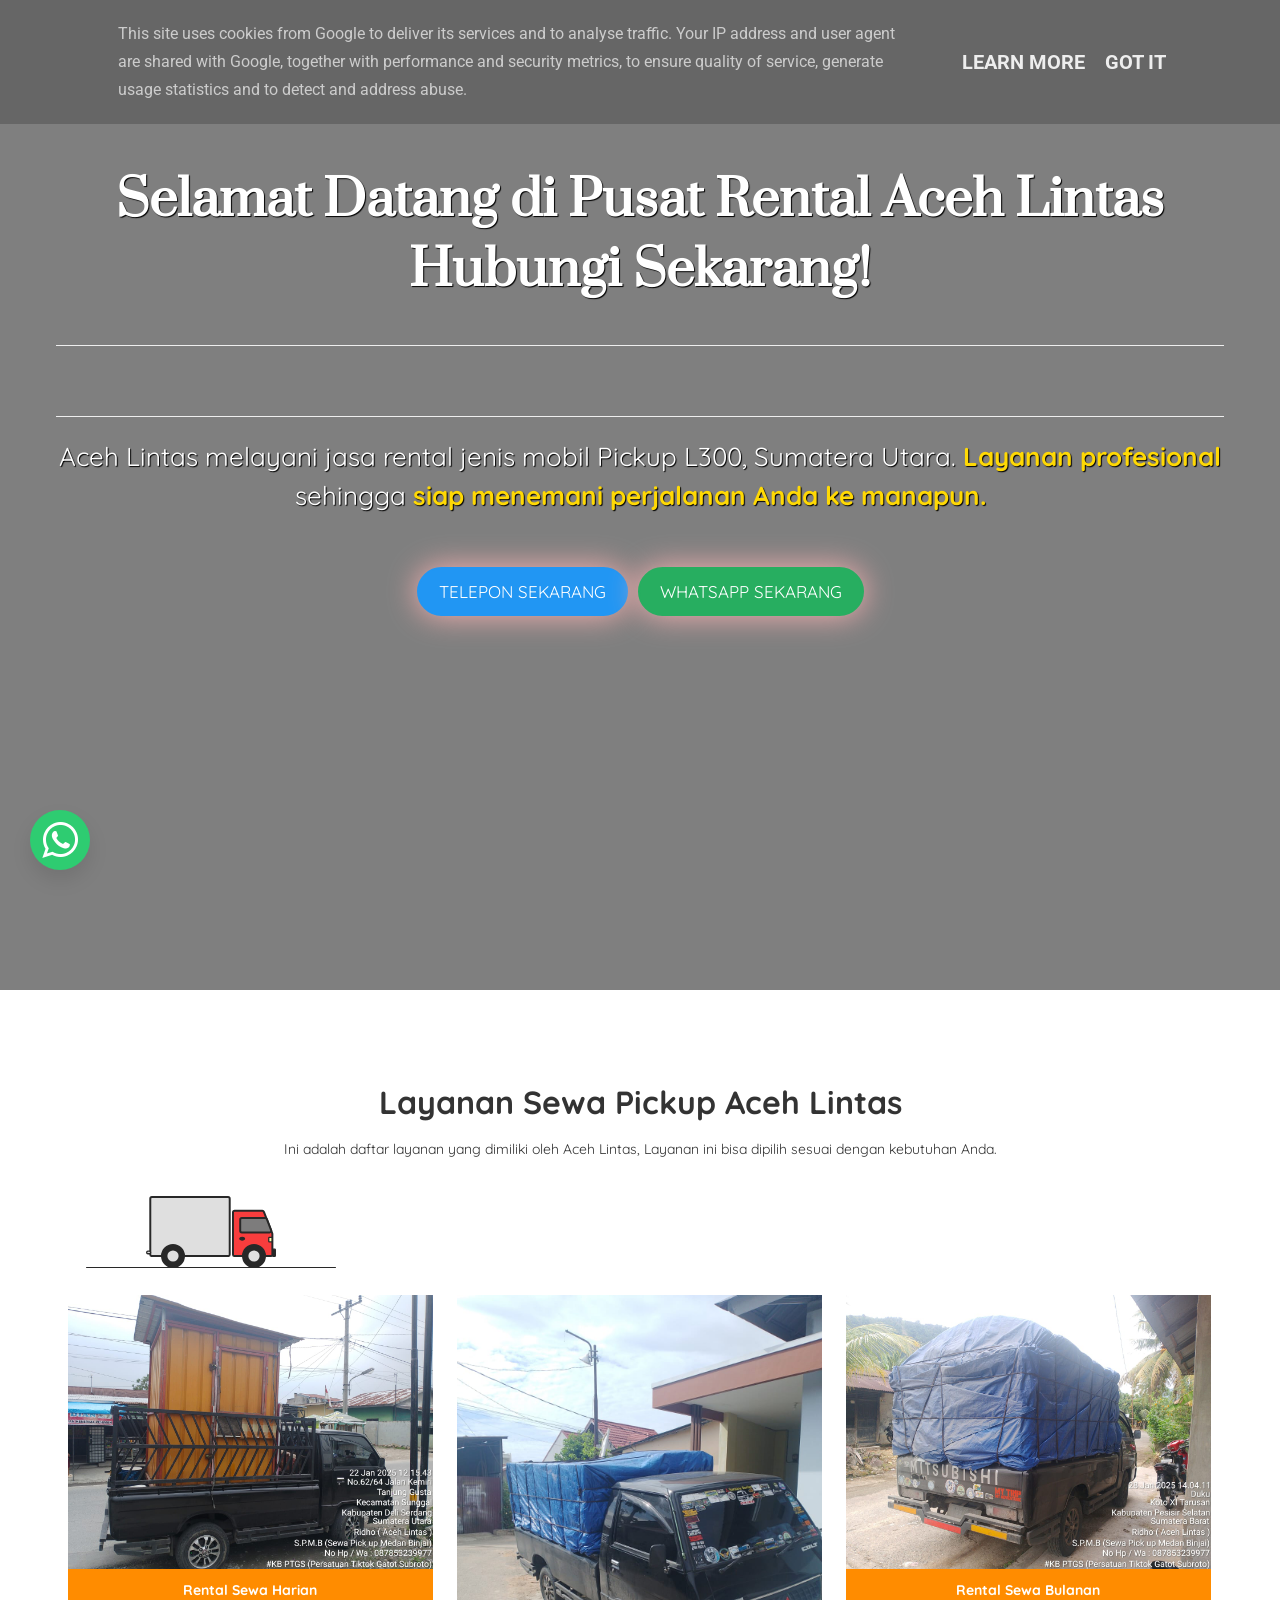
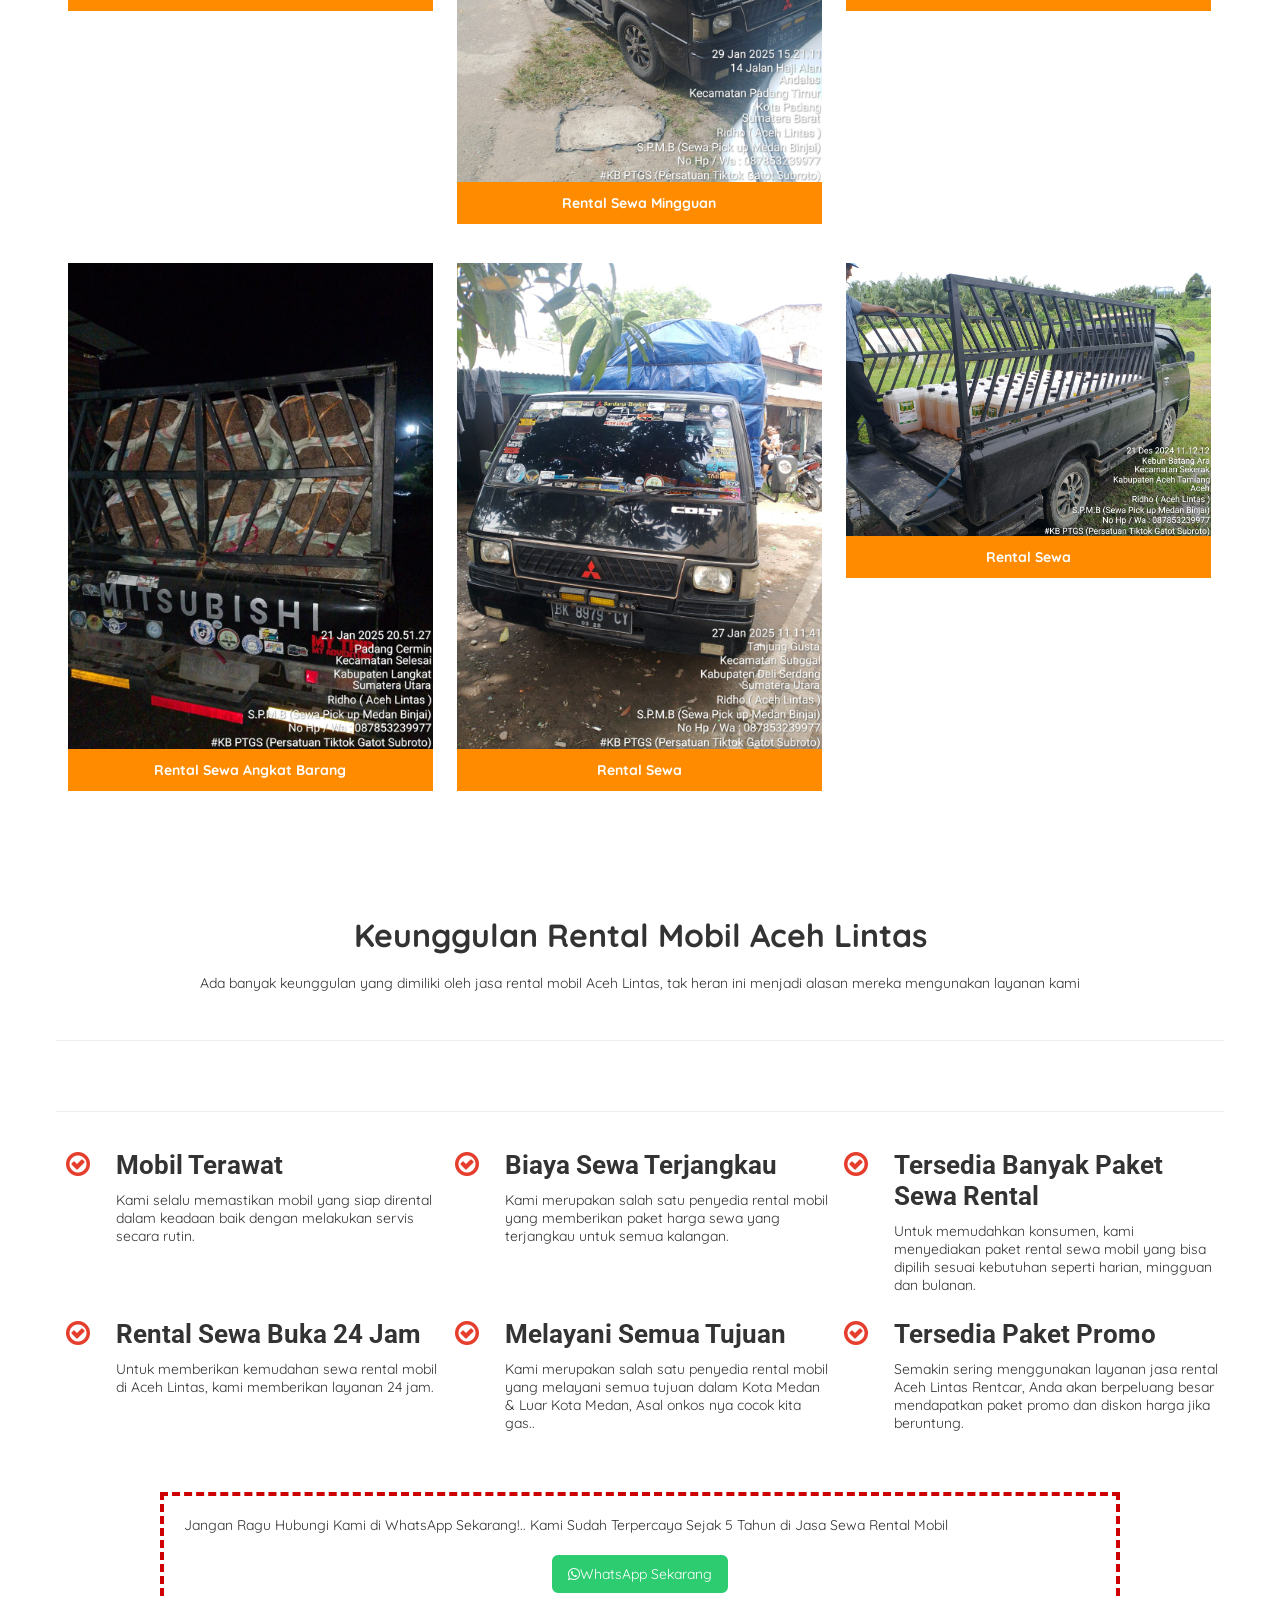
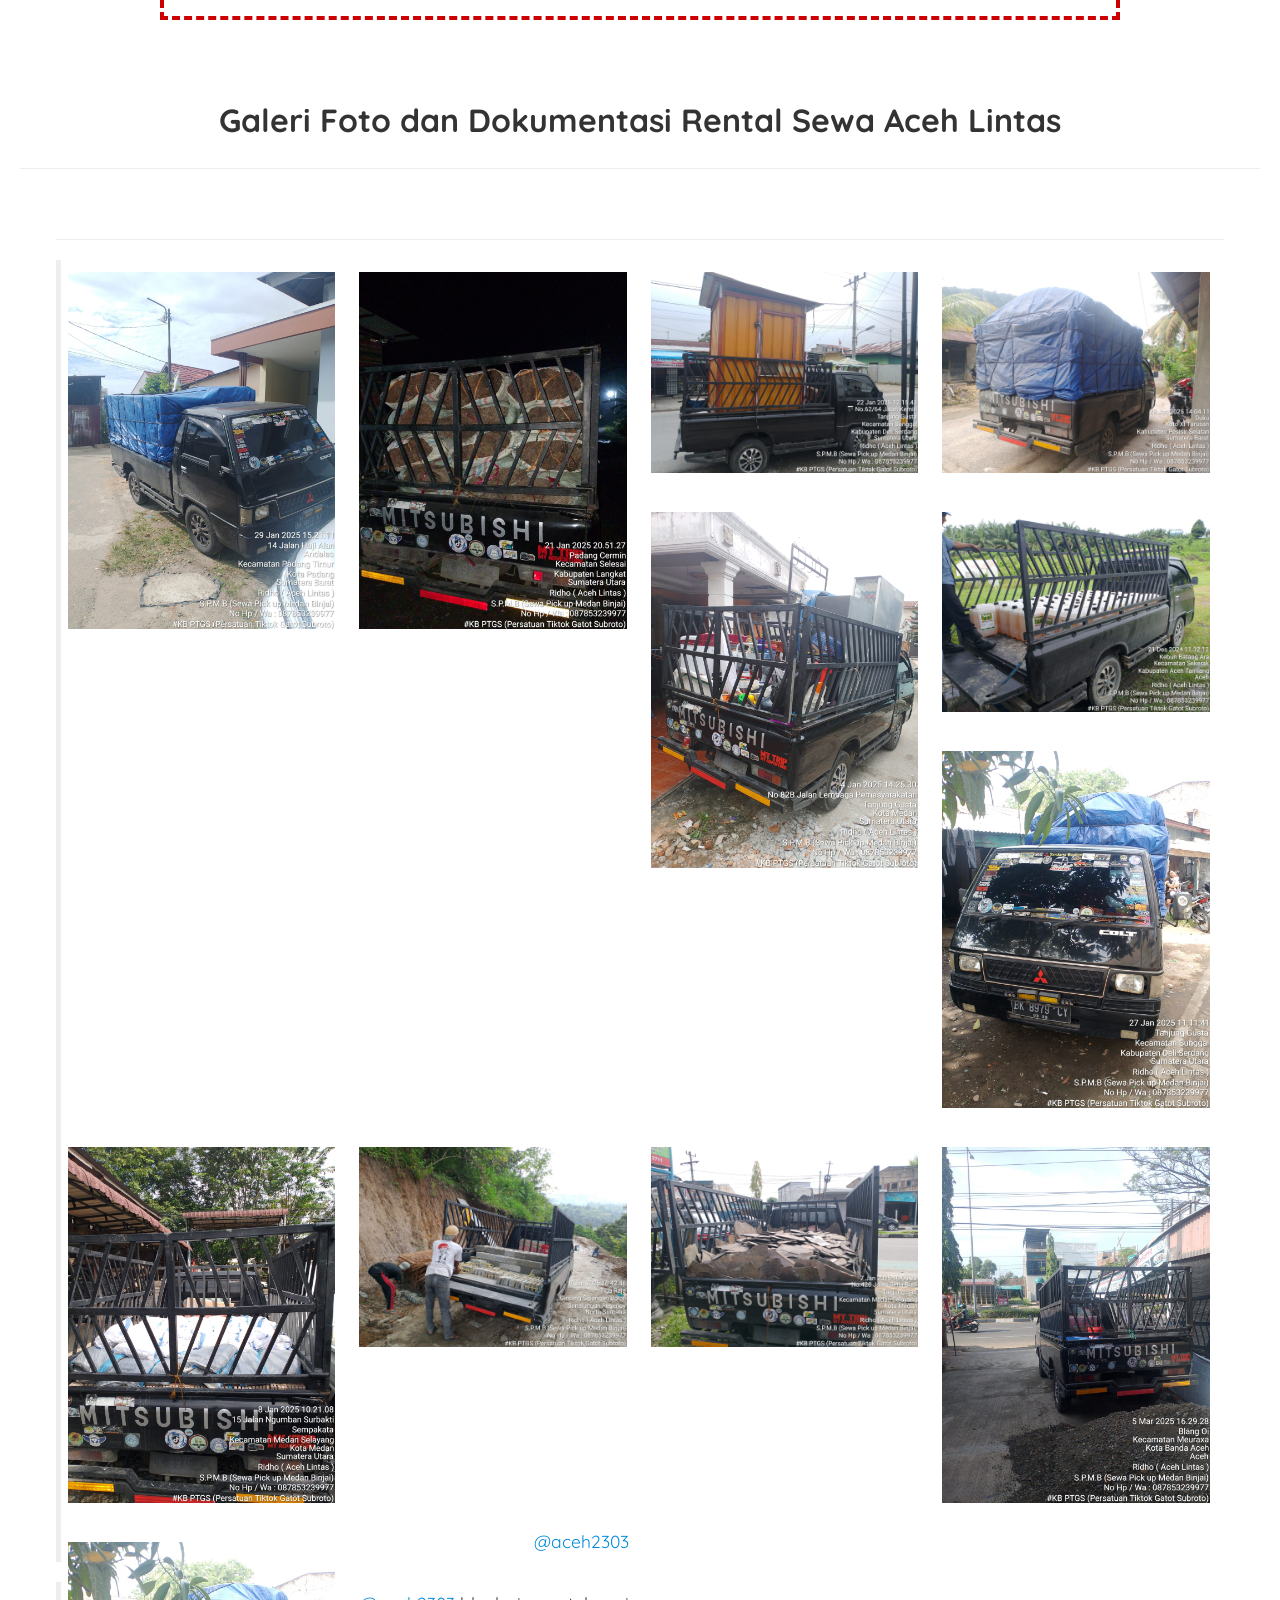
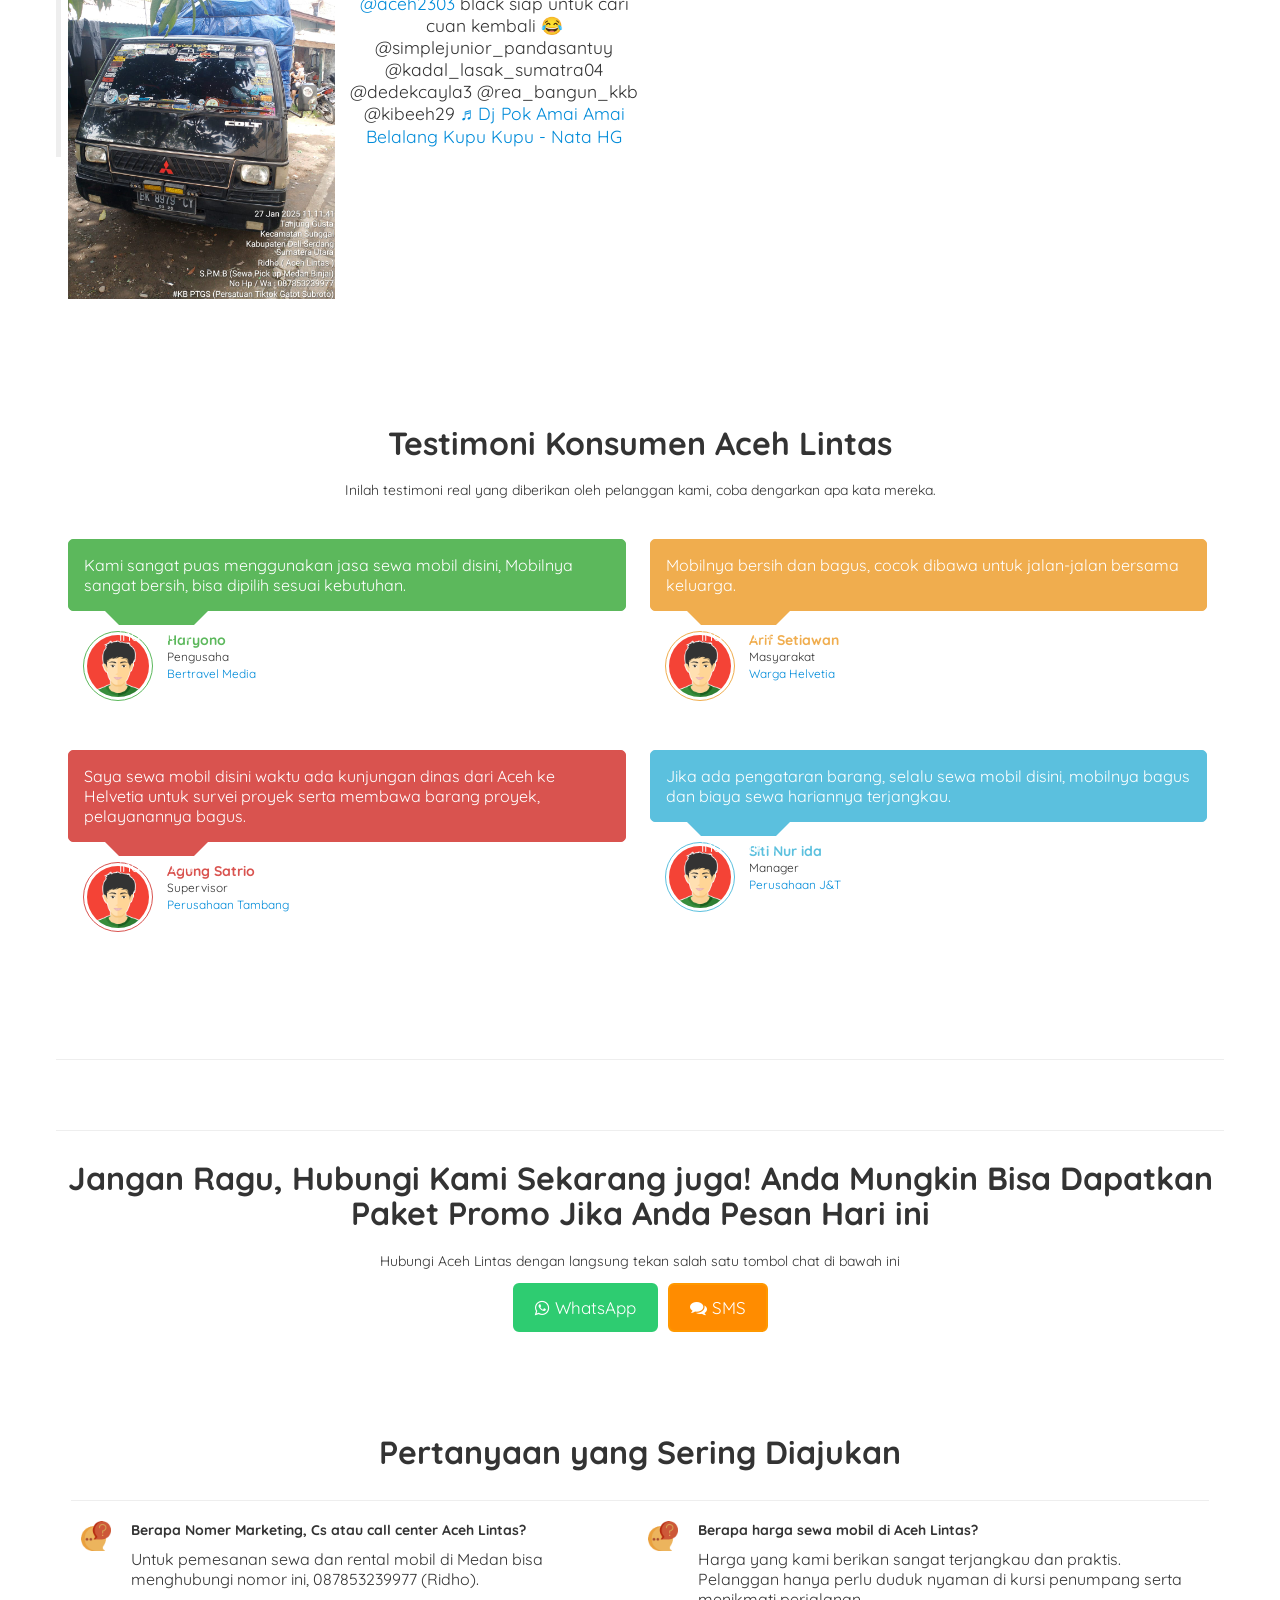
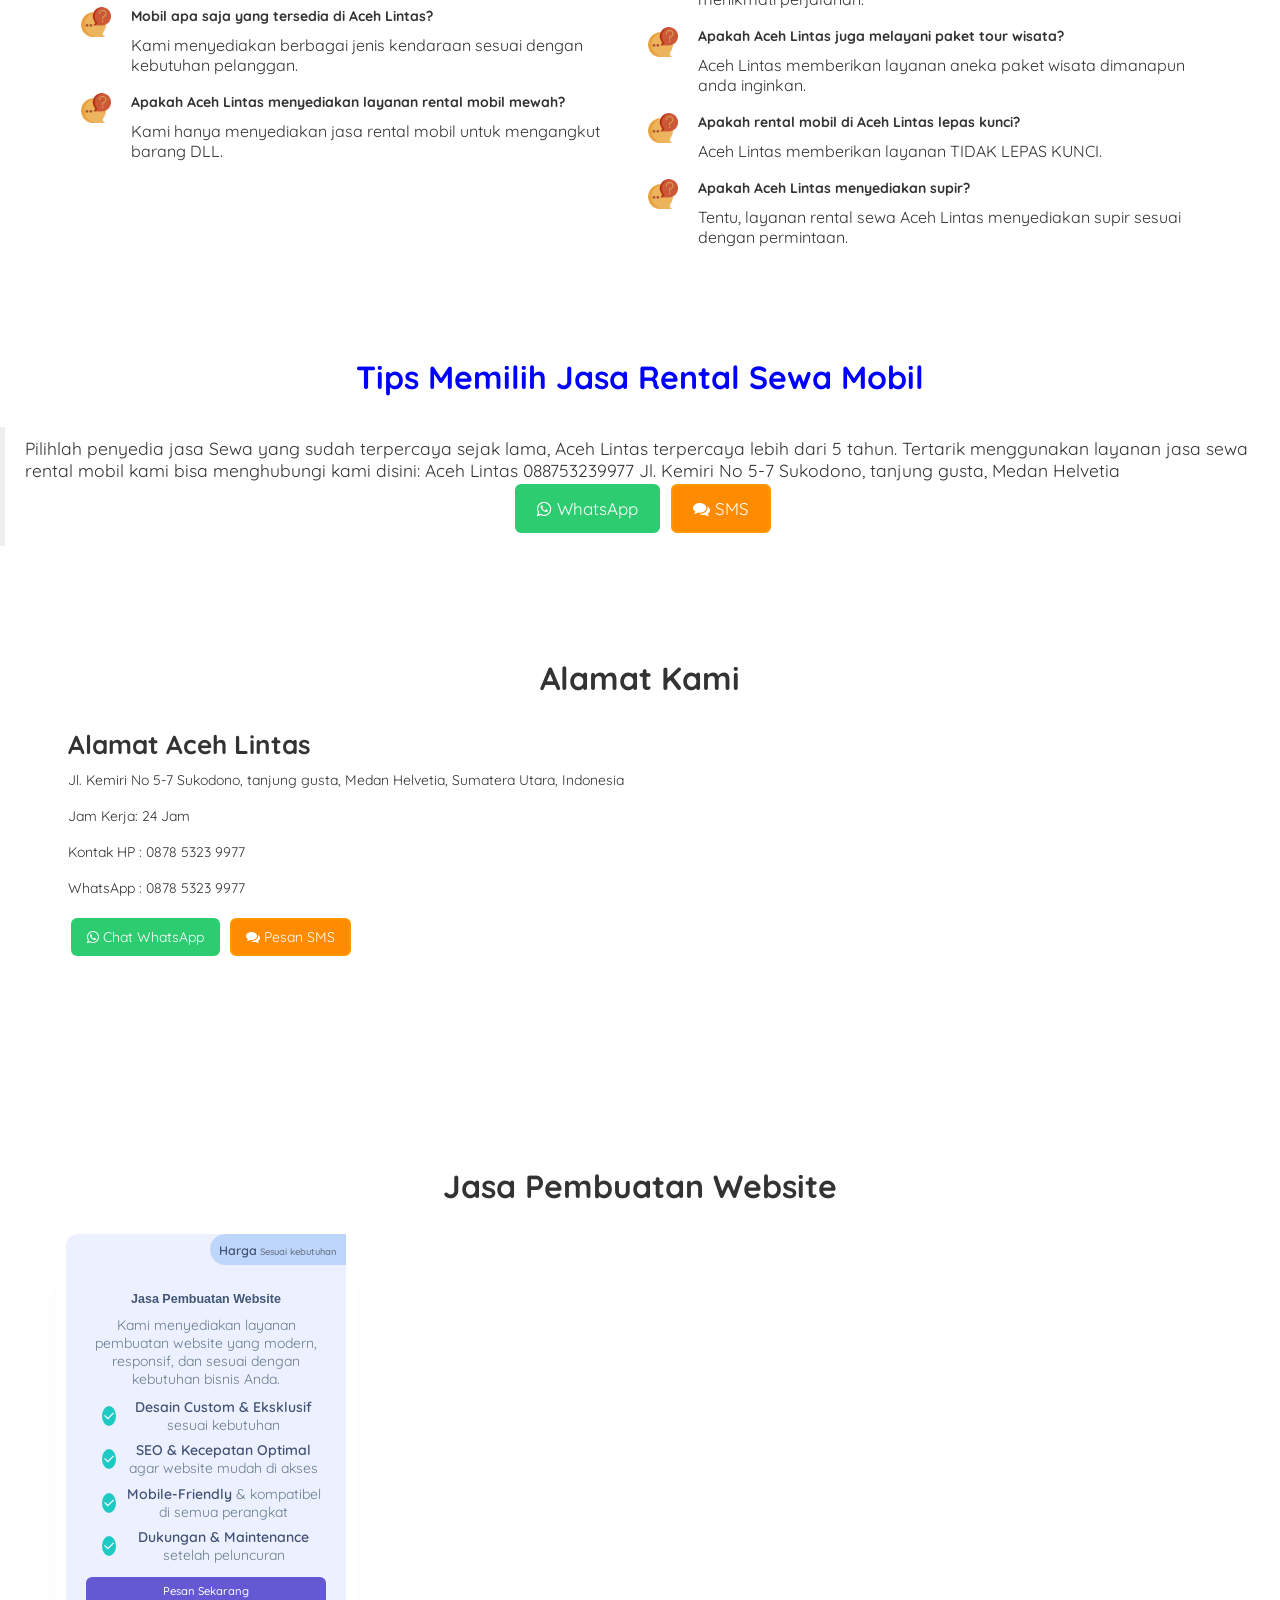
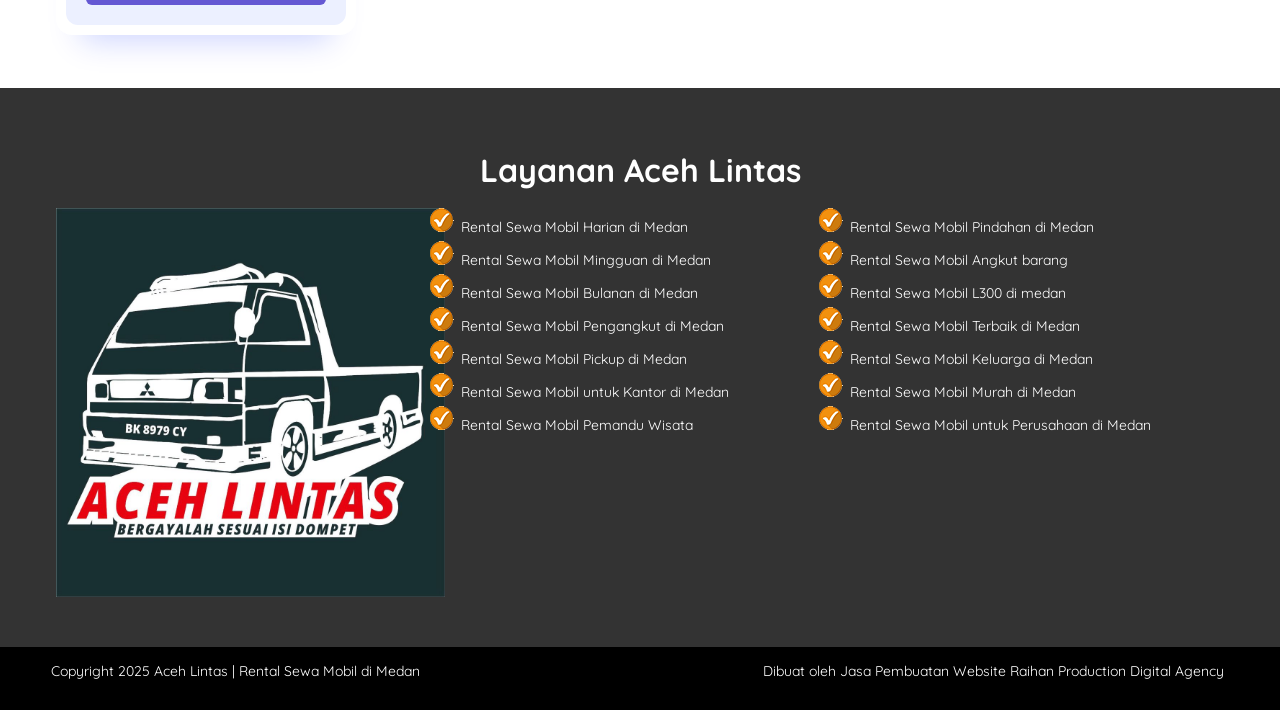
==== index.html @ 5a122e37 "Update index.html" ====
<!DOCTYPE html>
<html dir="ltr" lang="id" xmlns="https://www.w3.org/1999/xhtml">

<head>
  <link href="css/55013136-widget_css_bundle.css" rel="stylesheet" type="text/css">
  <meta content="iKkuYk1aPENV0Pe1wUFHlcaYVRGHu6VNjtKcD1aXVfU" name="google-site-verification">
  <link crossorigin="anonymous" href="css/all.css" rel="stylesheet">
  <link href="css/font-awesome.min.css" rel="stylesheet">
  <link href="css/bootstrap.min.css" rel="stylesheet">
  <script src="js/jquery.min.js"></script>
  <script src="js/bootstrap.min.js"></script>
  <!--[if IE]> <script> (function() { var html5 = ("abbr,article,aside,audio,canvas,datalist,details," + "figure,footer,header,hgroup,mark,menu,meter,nav,output," + "progress,section,time,video").split(','); for (var i = 0; i < html5.length; i++) { document.createElement(html5[i]); } try { document.execCommand('BackgroundImageCache', false, true); } catch(e) {} })(); </script> <![endif]-->
  <link
    href="https://fonts.googleapis.com/css?family=Allerta+Stencil|Anton|Archivo+Black|Arima+Madurai|Bad+Script|Bangers|Berkshire+Swash|Bubblegum+Sans|Contrail+One|Cookie|Droid+Sans+Mono|Dynalight|Encode+Sans+Semi+Expanded|Farsan|Grand+Hotel|Inconsolata|Just+Me+Again+Down+Here|Kelly+Slab|Kite+One|Kranky|Lekton|Metal+Mania|Oleo+Script+Swash+Caps|Passero+One|Pattaya|Rancho|Reem+Kufi|Russo+One|Sail|Seaweed+Script|Sirin+Stencil|Sofia|Special+Elite|Stardos+Stencil|Viga|Roboto|Droid+Sans|Lato|Jockey+One|Roboto+Condensed|Teko|Merriweather|Rubik|Raleway|Amatic+SC|Asap|Baloo+Bhai|Bangers|Cairo|Crete+Round|Dancing+Script|EB+Garamond|Francois+One|Great+Vibes|Kaushan+Script|Merriweather+Sans|Montserrat|PT+Sans|Prata|Quicksand|Shadows+Into+Light|Signika+Negative|Slabo+27px|Vidaloka"
    rel="stylesheet">
  <meta charset="utf-8">
  <meta content="width=device-width,initial-scale=1.0,minimum-scale=1.0,maximum-scale=1.0" name="viewport">
  <meta content="text/html; charset=UTF-8" http-equiv="Content-Type">
  <title>Aceh Lintas Rentcar : Rental Mobil Murah, Sewa Mobil Helvetia, Tidak lepas Kunci , Rental Pakai Supir</title>
  <meta content="index/follow" name="robots">
  <meta content="index/follow" name="googlebot">
  <meta content="blogger" name="generator">
  <link href="https://www.blogger.com/openid-server.g" rel="openid.server">
  <link href="https://aceh-lintas.vercel.app" rel="openid.delegate">
  <link href="https://aceh-lintas.vercel.app"" rel="canonical">
  <link href="https://www.putramobilberau.com/feeds/posts/default" rel="alternate"
    title="Aceh Lintas - Rental" type="application/atom+xml">
  <link href="https://www.putramobilberau.com/feeds/posts/default?alt=rss" rel="alternate"
    title="Aceh Lintas - Rental" type="application/rss+xml">
  <link href="https://www.blogger.com/feeds/5130311815048370097/posts/default" rel="alternate"
    title="Aceh Lintas - Rental" type="application/atom+xml">
  <meta content="https://www.putramobilberau.com/sitemap.xml" rel="sitemap" type="application/xml">
  <meta
    content="Aceh Lintas Jasa Sewa Mobil Medan Rental Mobil Harian Mingguan Bulanan untuk Pribadi, Keluarga dan Kantor di Medan, Sumatera Utara HP 082149203666"
    name="description">
  <meta content="Blogspot Landing Page" name="keywords">
  <link href="https://aceh-lintas.vercel.app" hreflang="x-default" rel="alternate">
  <link href="images/favicon.ico" rel="icon" type="image/x-icon">
  <!-- Open Graph -->
  <meta content="Aceh Lintas" property="og:title">
  <meta content="website" property="og:type">
  <meta content="https://www.putramobilberau.com/" property="og:url">
  <meta content="images/logo-bslp.png" property="og:image">
  <meta
    content="Jasa Sewa Mobil Medan Rental Mobil Medan Harian Mingguan Bulanan untuk Pribadi, Keluarga dan Kantor di Medan, Sumatera Utara"
    property="og:description">
  <meta content="Aceh Lintas" property="og:site_name">
  <meta content="id" name="geo.country">
  <meta content="id_ID" property="og:locale">
  <meta content="en_US" property="og:locale:alternate">
  <meta content="Indonesia" name="geo.placename">
  <meta content="general" name="rating">
  <meta content="Aceh Lintasr" property="og:image:alt">
  <meta content="Aceh Lintas" name="twitter:site">
  <meta content="IE=edge,chrome=1" http-equiv="X-UA-Compatible">
  <meta content="text/html; charset=UTF-8" http-equiv="Content-Type">
  <meta content="blogger" name="generator">
  <link href="images/favicon.ico" rel="icon" type="image/x-icon">
  <link href="https://www.putramobilberau.com/" rel="canonical">
  <link rel="alternate" type="application/atom+xml" title="Putra Mobil Berau Rentcar - Atom"
    href="https://www.putramobilberau.com/feeds/posts/default">
  <link rel="alternate" type="application/rss+xml" title="Putra Mobil Berau Rentcar - RSS"
    href="https://www.putramobilberau.com/feeds/posts/default?alt=rss">
  <link rel="service.post" type="application/atom+xml" title="Putra Mobil Berau Rentcar - Atom"
    href="https://www.blogger.com/feeds/5130311815048370097/posts/default">
  <!--Can't find substitution for tag [blog.ieCssRetrofitLinks]-->
  <meta
    content="Jasa Sewa Mobil Rental Mobil Medan Harian Mingguan Bulanan untuk Pribadi, Keluarga dan Kantor, Sumatera Utara"
    name="description">
  <meta content="https://aceh-lintas.vercel.app" property="og:url">
  <meta content="Aceh Lintas Rentcar" property="og:title">
  <meta
    content="Jasa Sewa Mobil Rental Mobil Medan Harian Mingguan Bulanan untuk Pribadi, Keluarga dan Kantor, Sumatera Utara"
    property="og:description">
  <style id="page-skin-1" type="text/css">
    <!--
    /*-----------------------------------------------
Blogger Template Style
Name	: Blogspot Landing Page Builder
URL	index.html   : https://www.blandingpage.com
author  : Arif Stiawan
----------------------------------------------- */
    /* Variable definitions
====================
<Group description="Link Edit" selector="a">
<Variable name="a.link" description="Link Color" type="color" default="#005D91"/>
<Variable name="a.hover" description="Link Hover" type="color" default="#333333"/>
</Group>
<Group description="Body Edit" selector="body">
<Variable name="body.font" description="Font" type="font"
default="small Arial,Geneva,sans-serif"/>
<Variable name="body.background" description="Body Background" type="color" default="#000000"/>
<Variable name="wrapper.background" description="Wrapper Background" type="color" default="#ffffff"/>
</Group>
<Group description="Pagelis Edit" selector="#peklis-wrapper">
<Variable name="page.background" description="Background" type="color" default="#3498db"/>
<Variable name="page.color" description="Color" type="color" default="#ffffff"/>
<Variable name="page.font" description="Font" type="font" default="small Arial,Geneva,sans-serif"/>
</Group>
<Group description="Header Edit" selector="#header">
<Variable name="head.color" description="Title Color" type="color" default="#000000"/>
<Variable name="head.font" description="Title Font" type="font" default="small Arial,Geneva,sans-serif"/>
<Variable name="desc.color" description="Description Color" type="color" default="#000000"/>
<Variable name="desc.font" description="Description Font" type="font" default="small Arial,Geneva,sans-serif"/>
</Group>
<Group description="Label Edit" selector="#navigation">
<Variable name="lab.background" description="Background" type="color" default="#ffffff"/>
<Variable name="lab.color" description="Color" type="color" default="#ffffff"/>
<Variable name="lab.font" description="font" type="Font" default="small Geneva,Arial,sans-serif"/>
</Group>
<Group description="Article Edit" selector=".post-outer">
<Variable name="art.color" description="Title Color" type="color" default="#34495e"/>
<Variable name="art.colorr" description="Title First Color" type="color" default="#e74c3c"/>
<Variable name="art.font" description="Title Font" type="font" default="medium Arial,Genevea,sans-serif"/>
</Group>
<Group description="Sidebar Edit" selector=".sidebar h3">
<Variable name="side.color" description="Sidebar Color" type="color" default="#ffffff"/>
<Variable name="side.background" description="Title Background" type="color" default="#e74c3c"/>
<Variable name="side.font" description="Title Font" type="font" default="small Geneva,Arial,sans-serif"/>
</Group>
<Group description="Pagenav Edit" selector="#blog-pager">
<Variable name="pnav.background" description="Background" type="color" default="#3498db"/>
<Variable name="pnav.color" description="Color" type="color" default="#ffffff"/>
<Variable name="pnav.font" description="Font" type="font" default="small Geneva,Arial,sans-serif"/>
</Group>
<Group description="Label Widget" selector=".berita">
<Variable name="ber.background" description="Background" type="color" default="#3498db"/>
<Variable name="ber.color" description="Color" type="color" default="#ffffff"/>
<Variable name="ber.font" description="Font" type="font" default="small Geneva,Arial,sans-serif"/>
</Group>
<Group description="Footer Edit" selector="#footer-wrapper">
<Variable name="foot.background" description="Background" type="color" default="#e74c3c"/>
<Variable name="foot.color" description="color" type="color" default="#ffffff"/>
<Variable name="foot.link" description="Link Color" type="color" default="#eeeeee"/>
<Variable name="foot.font" description="Font" type="font" default="small Geneva,Arial,sans-serif"/>
</Group>
*/
    body {
      font: normal normal 20px Quicksand, sans-serif;
      background-color: #ffffff;
    }

    a {
      color: #008bd9;
    }

    a:hover {
      color: #0000ff;
      text-decoration: none
    }

    #peklis-wrapper {
      background: #000000;
    }

    #peklis ul li a {
      color: #ffffff;
      font: small Arial, Geneva, sans-serif;
    }

    h1.title,
    p.title {
      color: #0000ff;
      font: normal normal 28px small Arial, Geneva, sans-serif;
    }

    p.description {
      color: #0000ff;
      font: normal normal 16px small Arial, Geneva, sans-serif;
    }

    #navigation {
      background: #ffffff;
    }

    h1.post-title.entry-title a {
      color: #0000ff;
      font: normal normal 25px medium Arial, Genevea, sans-serif;
    }

    h1.post-title.entry-title a span {
      color: #0000ff;
    }

    .sidebar h1 {
      color: #ffffff;
      background: #0000ff;
      font: small Geneva, Arial, sans-serif;
    }

    #blog-pager {
      background: transparent;
      font: small Geneva, Arial, sans-serif;
    }

    #blog-pager a {
      color: #0000ff;
    }

    #footer-wrapper {
      background: #ffffff;
      color: #ff0000;
      font: small Geneva, Arial, sans-serif;
    }

    .berita .dalam>h3 a {
      color: #ffffff;
      background: #ffffff;
      font: small Geneva, Arial, sans-serif;
    }

    .puter a {
      color: #0000ff;
    }

    #outer-wrapper {
      background: #ffffff;
    }

    #layout #outer-wrapper {
      width: 100%;
    }

    #layout #footer-wrapper {
      overflow: hidden;
    }

    #layout #footer1,
    #layout #footer2,
    #layout #footer3 {
      width: 33.333%;
      float: left;
    }

    #layout #left-side {
      width: 70%;
      float: left;
      overflow: hidden;
    }

    #layout #right-bar {
      width: 30%;
      float: right;
      overflow: hidden;
    }

    #layout #widget-left {
      width: 30%;
      float: left;
      overflow: hidden;
    }

    #layout #widget-right {
      width: 70%;
      float: right;
      overflow: hidden;
    }

    #layout #inner-wrapper {
      overflow: hidden;
    }

    #layout #header-wrapper {
      overflow: hidden;
    }

    #layout #header-wrapper .left {
      width: 50%;
      float: left;
      overflow: hidden;
    }

    #layout #header-wrapper .right {
      width: 50%;
      float: right;
      overflow: hidden;
    }

    h1 {
      font-size: 32px;
      line-height: auto;
      font-weight: bold;
      text-align: center;
      padding: 40px 10px 20px
    }

    h2 {
      font-size: 32px;
      line-height: auto;
      padding: 10px 0 10px 0
    }

    h3 {
      font-size: 32px;
      line-height: auto;
      padding: 10px 0 10px 0
    }

    h4 {
      font-size: 26px;
      line-height: auto;
      padding: 10px 0 10px 0
    }

    h5 {
      font-size: 22px;
      line-height: auto;
      padding: 10px 0 10px 0
    }

    h6 {
      font-size: 18px;
      line-height: auto;
      padding: 10px 0 10px 0
    }

    .fitur {
      padding: 35px 20px 35px
    }

    .konten {
      margin: 0px auto;
      padding-right: 5px;
      padding-left: 5px;
      max-width: 95%;
    }

    .konten:after {
      content: "";
      display: table;
      clear: both
    }

    .style1 {
      font-family: 'Anton', sans-serif;
      line-height: 1.4em
    }

    .style2 {
      font-family: 'Russo One', sans-serif;
      line-height: 1.2em
    }

    .style3 {
      font-family: 'Archivo Black', sans-serif;
      line-height: 1.2em
    }

    .style4 {
      font-family: 'Jockey One', sans-serif;
      line-height: 1.2em
    }

    .style5 {
      font-family: 'Roboto', sans-serif;
      line-height: 1.2em
    }

    .style6 {
      font-family: 'lato', sans-serif;
      line-height: 1.2em
    }

    .style7 {
      font-family: 'Bangers', cursive;
      line-height: 1.2em
    }

    .style8 {
      font-family: 'Viga', sans-serif;
      line-height: 1.2em
    }

    .style9 {
      font-family: 'Sirin Stencil', cursive;
      line-height: 1.3em
    }

    .style10 {
      font-family: 'Kite One', sans-serif;
      line-height: 1.4em
    }

    .style11 {
      font-family: 'Pattaya', sans-serif;
      line-height: 1.2em
    }

    .style12 {
      font-family: 'Contrail One', cursive;
      line-height: 1.3em
    }

    .style13 {
      font-family: 'Allerta Stencil', sans-serif;
      line-height: 1.2em
    }

    .style14 {
      font-family: 'Encode Sans Semi Expanded', sans-serif;
      line-height: 1.3em
    }

    .style15 {
      font-family: 'Special Elite', cursive;
      line-height: 1.3em
    }

    .style16 {
      font-family: 'Reem Kufi', sans-serif;
      line-height: 1.2em
    }

    .style17 {
      font-family: 'Arima Madurai', cursive;
      line-height: 1.3em
    }

    .style18 {
      font-family: 'Bubblegum Sans', cursive;
      line-height: 1.2em
    }

    .style19 {
      font-family: 'Kelly Slab', cursive;
      line-height: 1.2em
    }

    .style20 {
      font-family: 'Lekton', sans-serif;
      line-height: 1.3em
    }

    .style21 {
      font-family: 'Oleo Script Swash Caps', cursive;
      line-height: 1.2em
    }

    .style22 {
      font-family: 'Stardos Stencil', cursive;
      line-height: 1.2em
    }

    .style23 {
      font-family: 'Kranky', cursive;
      line-height: 1.2em
    }

    .style24 {
      font-family: 'Seaweed Script', cursive;
      line-height: 1.2em
    }

    .style25 {
      font-family: 'Sail', cursive;
      line-height: 1.2em
    }

    .style26 {
      font-family: 'Dynalight', cursive;
      line-height: 1.2em
    }

    .style27 {
      font-family: 'Berkshire Swash', cursive;
      line-height: 1.2em
    }

    .style28 {
      font-family: 'Farsan', cursive;
      line-height: 1.2em
    }

    .style29 {
      font-family: 'Cookie', cursive;
      line-height: 1.3em
    }

    .style30 {
      font-family: 'Passero One', cursive;
      line-height: 1.3em
    }

    .style31 {
      font-family: 'Bad Script', cursive;
      line-height: 1.5em
    }

    .style32 {
      font-family: 'Grand Hotel', cursive;
      line-height: 1.3em
    }

    .style33 {
      font-family: 'Metal Mania', cursive;
      line-height: 1.3em
    }

    .style34 {
      font-family: 'Droid Sans Mono', monospace;
      line-height: 1.2em
    }

    .style35 {
      font-family: 'Inconsolata', monospace;
      line-height: 1.2em
    }

    .style36 {
      font-family: 'Sofia', cursive;
      line-height: 1.3em
    }

    .style37 {
      font-family: 'Just Me Again Down Here', cursive;
      line-height: 1.2em
    }

    .style38 {
      font-family: 'Rancho', cursive;
      line-height: 1.2em
    }

    .style39 {
      font-family: 'Rubik', sans-serif;
      line-height: 1.2em
    }

    .style40 {
      font-family: 'Merriweather', serif;
      line-height: 1.2em
    }

    .style41 {
      font-family: 'Raleway', sans-serif;
      line-height: 1.2em
    }

    .style42 {
      font-family: 'Teko', sans-serif;
      line-height: 1.2em
    }

    .style43 {
      font-family: 'Montserrat', sans-serif;
      line-height: 1.2em
    }

    .style44 {
      font-family: 'PT Sans', sans-serif;
      line-height: 1.2em
    }

    .style45 {
      font-family: 'Slabo 27px', serif;
      line-height: 1.2em
    }

    .style46 {
      font-family: 'Baloo Bhai', cursive;
      line-height: 1.2em
    }

    .style47 {
      font-family: 'Quicksand', sans-serif;
      line-height: 1.5em
    }

    .style48 {
      font-family: 'Merriweather Sans', sans-serif;
      line-height: 1.2em
    }

    .style49 {
      font-family: 'Dancing Script', cursive;
      line-height: 1.2em
    }

    .style50 {
      font-family: 'Shadows Into Light', cursive;
      line-height: 1.2em
    }

    .style51 {
      font-family: 'Asap', sans-serif;
      line-height: 1.2em
    }

    .style52 {
      font-family: 'Amatic SC', cursive;
      line-height: 1.2em
    }

    .style53 {
      font-family: 'Cairo', sans-serif;
      line-height: 1.2em
    }

    .style54 {
      font-family: 'Francois One', sans-serif;
      line-height: 1.2em
    }

    .style55 {
      font-family: 'Crete Round', serif;
      line-height: 1.2em
    }

    .style56 {
      font-family: 'EB Garamond', serif;
      line-height: 1.2em
    }

    .style57 {
      font-family: 'Great Vibes', cursive;
      line-height: 1.2em
    }

    .style58 {
      font-family: 'Kaushan Script', cursive;
      line-height: 1.2em
    }

    .style59 {
      font-family: 'Bangers', cursive;
      line-height: 1.2em
    }

    .style60 {
      font-family: 'Signika Negative', sans-serif;
      line-height: 1.2em
    }

    .style61 {
      font-family: 'Vidaloka', serif;
      line-height: 1.2em
    }

    .style62 {
      font-family: 'Prata', serif;
      line-height: 1.4em
    }

    .coklat {
      color: #7e623f
    }

    .merah {
      color: #e53e2d
    }

    .merahmuda {
      color: #e53177
    }

    .merahtua {
      color: #c60404
    }

    .hijau {
      color: #23c869
    }

    .hijautua {
      color: #049c2f
    }

    .hijaumuda {
      color: #62d552
    }

    .hijautoska {
      color: #4adc8f
    }

    .orange {
      color: darkorange
    }

    .biru {
      color: #2167c7
    }

    .birutua {
      color: #29367a
    }

    .birumuda {
      color: #21b6fc
    }

    .birutoska {
      color: #1de1df
    }

    .putih {
      color: #ffffff
    }

    .hitam {
      color: #333333
    }

    .hitampekat {
      color: #000000
    }

    .ungu {
      color: #8e24ba
    }

    .ungutua {
      color: #7c0ab7
    }

    .ungumuda {
      color: #c258cf
    }

    .kuning {
      color: #f8ce26
    }

    .kuningtua {
      color: #edbe03
    }

    .kuningmuda {
      color: #ffd905
    }

    .krem {
      color: #fde0be
    }

    .kremmuda {
      color: #f8ecd5
    }

    .abuabu {
      color: #7b8691
    }

    .abumuda {
      color: #c5c6c7
    }

    .lebar {
      padding: 30px 0 30px
    }

    .box-kontak {
      border-color: #ffffff;
      border-image: none;
      border-style: solid;
      border-width: 4px;
      margin: 0 auto;
      padding: 30px;
      width: 60%;
      background-color: #ececec;
    }

    .post-body-blockquote {
      border-color: #CC0000;
      border-image: none;
      border-style: dashed;
      border-width: 4px;
      margin: 0 auto;
      padding: 20px;
      width: 75%;
    }

    .border-hijau {
      border: 2px solid #23c869;
      margin: 0 auto;
      padding: 10px
    }

    .border-hijautua {
      border: 2px solid #049c2f;
      margin: 0 auto;
      padding: 10px
    }

    .border-hijautoska {
      border: 2px solid #4adc8f;
      margin: 0 auto;
      padding: 10px
    }

    .border-hijaumuda {
      border: 2px solid #62d552;
      margin: 0 auto;
      padding: 10px
    }

    .border-biru {
      border: 2px solid #2167c7;
      margin: 0 auto;
      padding: 10px
    }

    .border-birutua {
      border: 2px solid #29367a;
      margin: 0 auto;
      padding: 10px
    }

    .border-birumuda {
      border: 2px solid #21b6fc;
      margin: 0 auto;
      padding: 10px
    }

    .border-birutoska {
      border: 2px solid #1de1df;
      margin: 0 auto;
      padding: 10px
    }

    .border-ungu {
      border: 2px solid #8e24ba;
      margin: 0 auto;
      padding: 10px
    }

    .border-ungutua {
      border: 2px solid #7c0ab7;
      margin: 0 auto;
      padding: 10px
    }

    .border-ungumuda {
      border: 2px solid #c258cf;
      margin: 0 auto;
      padding: 10px
    }

    .border-kuning {
      border: 2px solid #f8ce26;
      margin: 0 auto;
      padding: 10px
    }

    .border-kuningtua {
      border: 2px solid #edbe03;
      margin: 0 auto;
      padding: 10px
    }

    .border-kuningmuda {
      border: 2px solid #ffd905;
      margin: 0 auto;
      padding: 10px
    }

    .border-krem {
      border: 2px solid #fde0be;
      margin: 0 auto;
      padding: 10px
    }

    .border-kremmuda {
      border: 2px solid #f8ecd5;
      margin: 0 auto;
      padding: 10px
    }

    .border-merah {
      border: 2px solid #e53e2d;
      margin: 0 auto;
      padding: 10px
    }

    .border-merahtua {
      border: 2px solid #c60404;
      margin: 0 auto;
      padding: 10px
    }

    .border-merahmuda {
      border: 2px solid #e53177;
      margin: 0 auto;
      padding: 10px
    }

    .border-orange {
      border: 2px solid darkorange;
      margin: 0 auto;
      padding: 10px
    }

    .border-abuabu {
      border: 2px solid #7b8691;
      margin: 0 auto;
      padding: 10px
    }

    .border-abumuda {
      border: 2px solid #c5c6c7;
      margin: 0 auto;
      padding: 10px
    }

    .border-hitam {
      border: 2px solid #333333;
      margin: 0 auto;
      padding: 10px
    }

    .border-hitampekat {
      border: 2px solid #000000;
      margin: 0 auto;
      padding: 10px
    }

    .border-putih {
      border: 2px solid #ffffff;
      margin: 0 auto;
      padding: 10px
    }

    .border-coklat {
      border: 2px solid #7e623f;
      margin: 0 auto;
      padding: 10px
    }

    .border-putus-hijau {
      border: 2px dashed #23c869;
      margin: 0 auto;
      padding: 10px
    }

    .border-putus-hijautua {
      border: 2px dashed #049c2f;
      margin: 0 auto;
      padding: 10px
    }

    .border-putus-hijaumuda {
      border: 2px dashed #62d552;
      margin: 0 auto;
      padding: 10px
    }

    .border-putus-hijautoska {
      border: 2px dashed #4adc8f;
      margin: 0 auto;
      padding: 10px
    }

    .border-putus-biru {
      border: 2px dashed #2167c7;
      margin: 0 auto;
      padding: 10px
    }

    .border-putus-birutua {
      border: 2px dashed #29367a;
      margin: 0 auto;
      padding: 10px
    }

    .border-putus-birumuda {
      border: 2px dashed #21b6fc;
      margin: 0 auto;
      padding: 10px
    }

    .border-putus-birutoska {
      border: 2px dashed #1de1df;
      margin: 0 auto;
      padding: 10px
    }

    .border-putus-ungu {
      border: 2px dashed #8e24ba;
      margin: 0 auto;
      padding: 10px
    }

    .border-putus-ungutua {
      border: 2px dashed #7c0ab7;
      margin: 0 auto;
      padding: 10px
    }

    .border-putus-ungumuda {
      border: 2px dashed #ffd905;
      margin: 0 auto;
      padding: 10px
    }

    .border-putus-kuning {
      border: 2px dashed #f8ce26;
      margin: 0 auto;
      padding: 10px
    }

    .border-putus-kuningtua {
      border: 2px dashed #edbe03;
      margin: 0 auto;
      padding: 10px
    }

    .border-putus-kuningmuda {
      border: 2px dashed #c258cf;
      margin: 0 auto;
      padding: 10px
    }

    .border-putus-krem {
      border: 2px dashed #fde0be;
      margin: 0 auto;
      padding: 10px
    }

    .border-putus-kremmuda {
      border: 2px dashed #f8ecd5;
      margin: 0 auto;
      padding: 10px
    }

    .border-putus-merah {
      border: 2px dashed #e53e2d;
      margin: 0 auto;
      padding: 10px
    }

    .border-putus-merahtua {
      border: 2px dashed #c60404;
      margin: 0 auto;
      padding: 10px
    }

    .border-putus-merahmuda {
      border: 2px dashed #e53177;
      margin: 0 auto;
      padding: 10px
    }

    .border-putus-orange {
      border: 2px dashed darkorange;
      margin: 0 auto;
      padding: 10px
    }

    .border-putus-abuabu {
      border: 2px dashed #7b8691;
      margin: 0 auto;
      padding: 10px
    }

    .border-putus-abumuda {
      border: 2px dashed #c5c6c7;
      margin: 0 auto;
      padding: 10px
    }

    .border-putus-hitam {
      border: 2px dashed #333333;
      margin: 0 auto;
      padding: 10px
    }

    .border-putus-hitampekat {
      border: 2px dashed #000000;
      margin: 0 auto;
      padding: 10px
    }

    .border-putus-putih {
      border: 2px dashed #ffffff;
      margin: 0 auto;
      padding: 10px
    }

    .border-putus-coklat {
      border: 2px dashed #7e623f;
      margin: 0 auto;
      padding: 10px
    }

    .lebar80 {
      max-width: 80%
    }

    .lebar70 {
      max-width: 70%
    }

    .lebar85 {
      max-width: 85%
    }

    .lebar75 {
      max-width: 75%
    }

    .lebar90 {
      max-width: 90%
    }

    .melengkung {
      border-radius: 10px;
      -moz-border-radius: 10px;
      -webkit-border-radius: 10px
    }

    .bayangan-hitam {
      box-shadow: 0 0 60px 0 #acacac inset;
    }

    .bayangan-merah {
      box-shadow: 0 0 60px 0 #fcb3b3 inset;
    }

    .bayangan-kuning {
      box-shadow: 0 0 60px 0 #fee994 inset;
    }

    .bayangan-biru {
      box-shadow: 0 0 60px 0 #95dbfc inset;
    }

    .bayangan-hijau {
      box-shadow: 0 0 60px 0 #9efe91 inset;
    }

    .bayangan-ungu {
      box-shadow: 0 0 60px 0 #d27dfe inset;
    }

    .pattern1 {
      background: url("images/pattern1.png")
    }

    .pattern2 {
      background: url("images/pattern2.png")
    }

    .pattern3 {
      background: url("images/bg-doodle.png")
    }

    .latar-hijau {
      background: #23c869;
      color: #ffffff
    }

    .latar-hijautua {
      background: #049c2f;
      color: #ffffff
    }

    .latar-hijaumuda {
      background: #62d552;
      color: #ffffff
    }

    .latar-birudongker {
      background: #1b4661;
    }

    .latar-biru {
      background: #2167c7;
      color: #ffffff
    }

    .latar-birutua {
      background: #29367a;
      color: #ffffff
    }

    .latar-birumuda {
      background: #21b6fc;
      color: #ffffff
    }

    .latar-birutoska {
      background: #1de1df;
      color: #333333
    }

    .latar-hijautoska {
      background: #4adc8f;
      color: #ffffff
    }

    .latar-ungu {
      background: #8e24ba;
      color: #ffffff
    }

    .latar-ungutua {
      background: #7c0ab7;
      color: #ffffff
    }

    .latar-ungumuda {
      background: #c258cf;
      color: #ffffff
    }

    .latar-kuning {
      background: #f8ce26;
      color: #333333
    }

    .latar-kuningtua {
      background: #edbe03;
      color: #333333
    }

    .latar-kuningmuda {
      background: #ffd905;
      color: #333333
    }

    .latar-krem {
      background: #fde0be;
      color: #333333
    }

    .latar-kremmuda {
      background: #f8ecd5;
      color: #333333
    }

    .latar-merah {
      background: #e53e2d;
      color: #ffffff
    }

    .latar-merahtua {
      background: #c60404;
      color: #ffffff
    }

    .latar-merahmuda {
      background: #e53177;
      color: #ffffff
    }

    .latar-orange {
      background: darkorange;
      color: #ffffff
    }

    .latar-abuabu {
      background: #7b8691;
      color: #ffffff
    }

    .latar-abumuda {
      background: #c5c6c7;
      color: #ffffff
    }

    .latar-putih {
      background: #ffffff;
      color: #333333
    }

    .latar-hitam {
      background: #333333;
      color: #ffffff
    }

    .latar-coklat {
      background: #7e623f;
      color: #ffffff
    }

    .latar-hitampekat {
      background: #000000;
      color: #ffffff
    }

    .bg-merah {
      background: #fec7c7;
    }

    .bg-hijau {
      background: #c7fecb;
    }

    .bg-biru {
      background: #c7eefe;
    }

    .bg-kuning {
      background: #fef9c7;
    }

    .bg-ungu {
      background: #efc7fe;
    }

    .bg-abuabu {
      background: #e3e2e3;
    }

    .tipis {
      background: #333333;
      opacity: 0.5
    }

    .xx-besar {
      font-size: 50px
    }

    .x-besar {
      font-size: 40px
    }

    .besar {
      font-size: 32px
    }

    .sedang {
      font-size: 26px
    }

    .normal {
      font-size: 20px
    }

    .kecil {
      font-size: 16px
    }

    .x-kecil {
      font-size: 14px
    }

    .center,
    .tengah,
    .headline {
      text-align: center
    }

    .teks-kanan,
    .right {
      text-align: right;
    }

    .teks-kiri,
    .left {
      text-align: left
    }

    .miring,
    .italic {
      font-style: italic
    }

    .tebal,
    .bold,
    .strong {
      font-weight: bolder
    }

    .garisbawah,
    .underline {
      text-decoration: underline;
    }

    .kanan {
      float: right;
    }

    .kiri {
      float: left;
    }

    .headerfixed {
      width: 100%;
      z-index: 1000;
      position: fixed;
      height: 0px;
    }

    .footerfixed {
      line-height: 0px;
      position: fixed;
      bottom: 0px;
      width: 100%;
    }

    .mainmenu {
      display: inline-flex;
      cursor: pointer;
      font-size: 16px;
      font-weight: normal;
      box-shadow: 0 1px 2px rgba(0, 0, 0, .2);
      color: #FFF !important;
      border: 2px solid #FFF !important;
      background-color: #0dac14 !important;
      background: 0;
      margin: 5px 0;
      padding: 8px 10px;
      text-shadow: none !important;
      transition: all 0s !important
    }

    .mainmenu:hover {
      background-color: #f78d1d !important;
      background: 0
    }

    .mainmenu:active {
      position: relative;
      top: 1px
    }

    .mobilemenu {
      text-align: left;
      font-size: 20px;
      border: 0;
      cursor: pointer;
      padding: 15px;
      margin-top: 0px;
      min-width: 700px
    }

    .mobilemenu:hover {
      background-color: #333333;
    }

    .dropdown {
      display: inline-block;
    }

    .dropdown-child {
      display: none;
      font-size: 20px;
      min-width: 700px;
    }

    .dropdown-child a {
      color: white;
      padding: 10px;
      text-decoration: none;
      display: block;
    }

    .dropdown:hover .dropdown-child {
      display: block;
    }

    .zoom-in {
      border-radius: 2%;
      -webkit-transition: all 1s ease;
      -moz-transition: all 1s ease;
      -o-transition: all 1s ease;
      -ms-transition: all 1s ease;
      transition: all 1s ease;
    }

    .zoom-in:hover {
      -webkit-transform: scale(1.2, 1.2);
      -moz-transform: scale(1.2, 1.2);
      -ms-transform: scale(1.2, 1.2);
      -o-transform: scale(1.2, 1.2);
      transform: scale(1.2, 1.2);
    }

    .bounce-out {
      transition-duration: .5s
    }

    .bounce-out:active,
    .bounce-out:focus,
    .bounce-out:hover {
      transform: scale(0.9);
      transition-timing-function: cubic-bezier(0.47, 2.02, .31, -.36)
    }

    .bounce-in {
      transition-duration: .5s
    }

    .bounce-in:active,
    .bounce-in:focus,
    .bounce-in:hover {
      transform: scale(1.1);
      transition-timing-function: cubic-bezier(0.47, 2.02, .31, -.36)
    }

    .berputar {
      -webkit-transition: all .2s ease-out;
      transition: all .2s ease-out
    }

    .berputar:hover {
      -webkit-transform: scale(1.3);
      transform: rotate(360deg);
      -webkit-transition: all .5s ease-out;
      transition: all .5s ease-out
    }

    .footer-list {
      line-height: 2em;
      padding-top: 10px
    }

    .garis-orange {
      border-bottom: 2px solid darkorange;
      padding-bottom: 4px
    }

    .garis-biru {
      border-bottom: 2px solid #61A8DC;
      padding-bottom: 4px
    }

    .garis-hijau {
      border-bottom: 2px solid #8EBD40;
      padding-bottom: 4px
    }

    .garis-ungu {
      border-bottom: 2px solid #988CC3;
      padding-bottom: 4px
    }

    .garis-kuning {
      border-bottom: 2px solid #fcd210;
      padding-bottom: 4px
    }

    .garis-merah {
      border-bottom: 2px solid #fc4a41;
      padding-bottom: 4px
    }

    .garis-hitam {
      border-bottom: 2px solid #000000;
      padding-bottom: 4px
    }

    .garis-coklat {
      border-bottom: 2px solid #7e623f;
      padding-bottom: 4px
    }

    .garis-putih {
      border-bottom: 2px solid #ffffff;
      padding-bottom: 4px
    }

    .garis-krem {
      border-bottom: 3px solid #fdd0aa;
      padding-bottom: 4px
    }

    .garis-hitam {
      border-bottom: 2px solid #000000;
      padding-bottom: 4px
    }

    .garis-abuabu {
      border-bottom: 1px solid #ececec;
      padding-bottom: 4px
    }

    .list-orange {
      border-left: 5px solid darkorange;
      padding-left: 10px
    }

    .list-biru {
      border-left: 5px solid #61A8DC;
      padding-left: 10px
    }

    .list-hijau {
      border-left: 5px solid #8EBD40;
      padding-left: 10px
    }

    .list-ungu {
      border-left: 5px solid #988CC3;
      padding-left: 10px
    }

    .list-kuning {
      border-left: 5px solid #fcd210;
      padding-left: 10px
    }

    .list-merah {
      border-left: 5px solid #fc4a41;
      padding-left: 10px
    }

    .list-hitam {
      border-left: 5px solid #333333;
      padding-left: 10px
    }

    .list-coklat {
      border-left: 5px solid #7e623f;
      padding-left: 10px
    }

    .list-krem {
      border-left: 5px solid #fdd0aa;
      padding-left: 10px
    }

    .list-putih {
      border-left: 5px solid #ffffff;
      padding-left: 10px
    }

    .sharepost li {
      width: 40px;
      padding: 0;
      list-style: none;
    }

    .sharepost li a {
      opacity: 0.8;
      padding: 5px 0;
      color: #fff;
      display: block;
      border: double #fff;
    }

    .sharepost {
      overflow: hidden;
      text-align: center;
      margin-bottom: 20px;
      margin-top: 20px;
    }

    .sharepost li a:hover {
      opacity: 1;
      color: #444;
      border: double #fff;
    }

    .sharepost li .twitter {
      background-color: #55acee;
    }

    .sharepost li .facebook {
      background-color: #3b5998;
    }

    .sharepost li .gplus {
      background-color: #dd4b39;
    }

    .sharepost li .pinterest {
      background-color: #cc2127;
    }

    .sharepost li .linkedin {
      background-color: #0976b4;
    }

    .sharepost li .whatsapp {
      background-color: #32b241;
    }

    .sharepost li .twitter:hover,
    .sharepost li .facebook:hover,
    .sharepost li .gplus:hover,
    .sharepost li .whatsapp:hover,
    .sharepost li .gplus:hover,
    .sharepost li .linkedin:hover,
    {
    background-color: #444;
    color: #fff;
    }

    .sharepost li {
      float: left;
      margin-right: 1.2%
    }

    .sharepost li:last-child {
      margin-right: 0
    }

    .sharepost li .fa:before {
      margin-right: 5px
    }

    .btn {
      font-size: 17px;
      border: none;
      color: white;
      margin: 3px;
      padding: 12px 20px;
      cursor: pointer;
      display: inline-block;
      -webkit-transition-duration: 0.4s;
      transition-duration: 0.4s;
    }

    .btn:hover {
      background-color: #ffffff;
      color: black;
    }

    .btn1 {
      font-size: 17px;
      margin: 3px;
      border: none;
      color: white;
      padding: 12px 20px;
      cursor: pointer;
      display: inline-block;
      -webkit-transition-duration: 0.4s;
      transition-duration: 0.4s;
      border-radius: 6px;
    }

    .btn1:hover {
      background-color: #ffffff;
      color: black;
    }

    .btn2 {
      font-size: 17px;
      margin: 3px;
      border: none;
      color: white;
      padding: 12px 20px;
      cursor: pointer;
      display: inline-block;
      -webkit-transition-duration: 0.4s;
      transition-duration: 0.4s;
      border-radius: 50px;
    }

    .btn2:hover {
      background-color: #ffffff;
      color: black;
    }

    .btn3 {
      font-size: 17px;
      margin: 3px;
      padding: 12px 20px;
      cursor: pointer;
      display: inline-block;
      border-radius: 6px;
      background-color: transparent
    }

    .btn3:hover {
      opacity: 0.6;
    }

    .btn-menu {
      margin: 0px;
      border: none;
      padding: 0px 10px !important;
      cursor: pointer;
      display: inline-block;
      -webkit-transition-duration: 0.4s;
      transition-duration: 0.4s;
      border-radius: 50px;
    }

    .btn-menu:hover {
      background-color: #ffffff !important;
      color: red !important;
    }

    .btn-order {
      padding: 20px 25px;
      text-decoration: none;
      font-size: 20pt
    }

    .btn-besar {
      font-size: 24px;
      padding: 15px 24px;
    }

    .btn-kecil {
      font-size: 14px;
      padding: 8px 14px;
    }

    .btn-hijau {
      background-color: #2ecc71;
      border: 2px solid #2ecc71
    }

    .btn-hijautua {
      background-color: #27ae60;
      border: 2px solid #27ae60
    }

    .btn-biru {
      background-color: #2196F3;
      border: 2px solid #2196F3
    }

    .btn-birutua {
      background-color: #29367a;
      border: 2px solid #2969b9
    }

    .btn-orange {
      background-color: darkorange;
      border: 2px solid #ff9800
    }

    .btn-merah {
      background-color: #f03a28;
      border: 2px solid #f03a28
    }

    .btn-merahtua {
      background-color: #c0392b;
      border: 2px solid #c0392b
    }

    .btn-kuning {
      background-color: #f4c712;
      border: 2px solid #f4c712
    }

    .btn-ungu {
      background-color: #8e44ad;
      border: 2px solid #8e44ad
    }

    .btn-hitam {
      background-color: #333333;
      border: 2px solid #333333
    }

    .btn-abuabu {
      background-color: #7b8691;
      color: white;
      border: 2px solid #7b8691
    }

    .btn-abumuda {
      background-color: #c3c3c3;
      color: black;
      border: 2px solid #c3c3c3
    }

    .btn-merahmuda {
      background: #e53177;
      border: 2px solid #e53177
    }

    .btn-hijaumuda {
      background: #62d552;
      border: 2px solid #62d552
    }

    .btn-hijautoska {
      background: #4adc8f;
      border: 2px solid #4adc8f
    }

    .btn-birumuda {
      background: #21b6fc;
      border: 2px solid #21b6fc
    }

    .btn-birutoska {
      background: #1de1df;
      border: 2px solid #1de1df
    }

    .btn-ungumuda {
      background: #c258cf;
      border: 2px solid #c258cf
    }

    .btn-ungutua {
      background: #7c0ab7;
      border: 2px solid #7c0ab7
    }

    .btn-kuningtua {
      background: #edbe03;
      border: 2px solid #edbe03
    }

    .btn-kuningmuda {
      background: #ffd905;
      border: 2px solid #ffd905;
      color: #222222;
    }

    .btn-putih {
      background: #ffffff;
      color: black;
      border: 2px solid #ffffff
    }

    .btn3-hijau {
      color: #2ecc71;
      border: 2px solid #2ecc71
    }

    .btn3-hijautua {
      color: #27ae60;
      border: 2px solid #27ae60
    }

    .btn3-biru {
      color: #2196F3;
      border: 2px solid #2196F3
    }

    .btn3-birutua {
      color: #29367a;
      border: 2px solid #2969b9
    }

    .btn3-orange {
      color: darkorange;
      border: 2px solid #ff9800
    }

    .btn3-merah {
      color: #f03a28;
      border: 2px solid #f03a28
    }

    .btn3-merahtua {
      color: #c0392b;
      border: 2px solid #c0392b
    }

    .btn3-kuning {
      color: #f4c712;
      border: 2px solid #f4c712
    }

    .btn3-ungu {
      color: #8e44ad;
      border: 2px solid #8e44ad
    }

    .btn3-hitam {
      color: #333333;
      border: 2px solid #333333
    }

    .btn3-abuabu {
      color: #7b8691;
      border: 2px solid #7b8691
    }

    .btn3-abumuda {
      color: #c3c3c3;
      border: 2px solid #c3c3c3
    }

    .btn3-merahmuda {
      color: #e53177;
      border: 2px solid #e53177
    }

    .btn3-hijaumuda {
      color: #62d552;
      border: 2px solid #62d552
    }

    .btn3-hijautoska {
      color: #4adc8f;
      border: 2px solid #4adc8f
    }

    .btn3-birumuda {
      color: #21b6fc;
      border: 2px solid #21b6fc
    }

    .btn3-birutoska {
      color: #1de1df;
      border: 2px solid #1de1df
    }

    .btn3-ungutua {
      color: #7c0ab7;
      border: 2px solid #7c0ab7
    }

    .btn3-ungumuda {
      color: #c258cf;
      border: 2px solid #c258cf
    }

    .btn3-kuningtua {
      color: #edbe03;
      border: 2px solid #edbe03
    }

    .btn3-kuningmuda {
      color: #ffd905;
      border: 2px solid #ffd905
    }

    .btn3-putih {
      color: #ffffff;
      border: 2px solid #ffffff
    }

    .group:after {
      content: "";
      display: table;
      clear: both;
    }

    .kol2,
    .kol-2,
    .kol-12 {
      padding-bottom: 15px;
      float: left;
      width: 49.8%
    }

    .kol3,
    .kol-3,
    .kol-13 {
      padding-bottom: 15px;
      float: left;
      width: 33.3%
    }

    .kol4,
    .kol-4,
    .kol-14 {
      padding-bottom: 15px;
      float: left;
      width: 24.95%
    }

    .kol5,
    .kol-5,
    .kol-15 {
      padding-bottom: 15px;
      float: left;
      width: 19.95%
    }

    .kol6,
    .kol-6,
    .kol-16 {
      padding-bottom: 15px;
      float: left;
      width: 16.5%
    }

    .kol23,
    .kol-23,
    .kol-123 {
      padding-bottom: 15px;
      float: left;
      width: 66.5%
    }

    .box {
      padding: 12px 12px 12px
    }

    .video {
      position: relative;
      padding-bottom: 56.25%;
      height: 0;
      overflow: hidden;
    }

    .video iframe,
    .video object,
    .video embed {
      position: absolute;
      top: 0;
      left: 0;
      width: 100%;
      height: 100%;
    }

    .order1-merah {
      text-align: center;
      border: 5px dashed #e53e2d;
      width: 400px;
      padding: 15px
    }

    .order1-merah span {
      font-size: 45px;
      color: red;
      font-weight: bold;
      line-height: 1.5em
    }

    .order1-hijau {
      text-align: center;
      border: 5px dashed #049c2f;
      width: 400px;
      padding: 15px
    }

    .order1-hijau span {
      font-size: 45px;
      color: green;
      font-weight: bold;
      line-height: 1.5em
    }

    .order1-biru {
      text-align: center;
      border: 5px dashed #153aa5;
      width: 400px;
      padding: 15px
    }

    .order1-biru span {
      font-size: 45px;
      color: blue;
      font-weight: bold;
      line-height: 1.5em
    }

    .order1-ungu {
      text-align: center;
      border: 5px dashed #7c0ab7;
      width: 400px;
      padding: 15px
    }

    .order1-ungu span {
      font-size: 45px;
      color: purple;
      font-weight: bold;
      line-height: 1.5em
    }

    .order2-merah {
      text-align: center;
      border: 5px solid #e53e2d;
      width: 400px;
      padding: 15px;
      box-shadow: 0 0 60px 0 #f9a2a2 inset;
    }

    .order2-merah span {
      font-size: 45px;
      color: red;
      font-weight: bold;
      line-height: 1.5em
    }

    .order2-hijau {
      text-align: center;
      border: 5px solid #049c2f;
      width: 400px;
      padding: 15px;
      box-shadow: 0 0 60px 0 #9efe91 inset;
    }

    .order2-hijau span {
      font-size: 45px;
      color: green;
      font-weight: bold;
      line-height: 1.5em
    }

    .order2-biru {
      text-align: center;
      border: 5px solid #153aa5;
      width: 400px;
      padding: 15px;
      box-shadow: 0 0 60px 0 #95dbfc inset;
    }

    .order2-biru span {
      font-size: 45px;
      color: blue;
      font-weight: bold;
      line-height: 1.5em
    }

    .order2-ungu {
      text-align: center;
      border: 5px solid #7c0ab7;
      width: 400px;
      padding: 15px;
      box-shadow: 0 0 60px 0 #d27dfe inset;
    }

    .order2-ungu span {
      font-size: 45px;
      color: purple;
      font-weight: bold;
      line-height: 1.5em
    }

    .img-fitur {
      width: 120px;
      height: 120px;
      float: left;
      padding-right: 10px;
      padding-left: 10px
    }

    .ico-fitur {
      width: 60px;
      height: 60px;
      float: left;
      padding-right: 20px;
      padding-left: 10px
    }

    .icon1 {
      overflow: hidden;
      margin: auto;
      border-radius: 50%;
      border: 4px solid #ffffff
    }

    .teks-fitur {
      overflow: hidden;
    }

    .berbaris {
      line-height: 2em
    }

    .renggang {
      padding-top: 170px;
      padding-bottom: 40px;
    }

    .list {
      font-size: 23px;
      line-height: 1.5em
    }

    .check1 ul {
      list-style-image: url('images/check1.png');
    }

    .check2 ul {
      list-style-image: url('images/check2.png');
    }

    .check3 ul {
      list-style-image: url('images/check3.png');
    }

    .check4 ul {
      list-style-image: url('images/check4.png');
    }

    .check5 ul {
      list-style-image: url('images/check5.png');
    }

    .check6 ul {
      list-style-image: url('images/check6.png');
    }

    .check7 ul {
      list-style-image: url('images/check7.png');
    }

    .check8 ul {
      list-style-image: url('images/check8.png');
    }

    .check9 ul {
      list-style-image: url('images/check.png');
    }

    .cross1 ul {
      list-style-image: url('images/x1.png');
    }

    .cross2 ul {
      list-style-image: url('images/x2.png');
    }

    .cross3 ul {
      list-style-image: url('images/x3.png');
    }

    .logo {
      width: 180px;
      height: auto;
      overflow: hidden;
      margin: auto
    }

    .foto3 {
      overflow: hidden;
      margin: auto;
      border-radius: 20px;
      border: 5px solid #dddddd
    }

    .bulat {
      overflow: hidden;
      margin: auto;
      border-radius: 50%;
      border: 4px solid #dddddd
    }

    .foto2 {
      width: 200px;
      height: 200px;
      overflow: hidden;
      margin: auto;
      border-radius: 200px;
      border: 3px solid #e9e9e9
    }

    .foto1 {
      width: 100px;
      height: 100px;
      overflow: hidden;
      margin: auto;
      border-radius: 100px;
      border: 3px solid #e9e9e9
    }

    .avatar {
      width: 170px;
      height: 170px;
      overflow: hidden;
      margin: auto;
      border-radius: 170px;
      border: 3px solid #e9e9e9
    }

    .harga1 {
      line-height: 2em;
      width: 97%;
      box-shadow: 0 8px 12px 0 rgba(0, 0, 0, 0.2)
    }

    .harga1 .judul {
      font-size: 28px;
      font-weight: bolder;
      padding: 15px
    }

    .harga1 .btn {
      padding: 15px
    }

    .harga1 .harga span {
      font-size: 40px;
    }

    .harga1 ul {
      list-style: none;
      padding: 0
    }

    .harga2 {
      line-height: 2em;
      width: 500px;
      box-shadow: 0 8px 12px 0 rgba(0, 0, 0, 0.2)
    }

    .harga2 .judul {
      font-size: 28px;
      font-weight: bolder;
      padding: 15px
    }

    .harga2 .btn {
      padding: 15px
    }

    .harga2 .harga span {
      font-size: 40px;
    }

    .harga2 ul {
      list-style: none;
      padding: 0
    }

    .testimonial {
      margin-bottom: 10px;
    }

    .testimonial-section {
      width: 100%;
      height: auto;
      padding: 15px;
      -webkit-border-radius: 5px;
      -moz-border-radius: 5px;
      border-radius: 5px;
      position: relative;
      border: 1px solid #fff;
    }

    .testimonial-section:after {
      top: 100%;
      left: 50px;
      border: solid transparent;
      content: "index.html";
      position: absolute;
      border-top-color: #fff;
      border-width: 15px;
      margin-left: -15px;
    }

    .testimonial-desc {
      margin-top: 20px;
      text-align: left;
      padding-left: 15px;
    }

    .testimonial-desc img {
      border: 1px solid #f5f5f5;
      border-radius: 150px;
      height: 70px;
      padding: 3px;
      width: 70px;
      display: inline-block;
      vertical-align: top;
    }

    .testimonial-writer {
      display: inline-block;
      vertical-align: top;
      padding-left: 10px;
    }

    .testimonial-writer-name {
      font-weight: bold;
    }

    .testimonial-writer-designation {
      font-size: 85%;
    }

    .testimonial-writer-company {
      font-size: 85%;
    }

    .testimonial.testimonial-hijau {}

    .testimonial.testimonial-hijau .testimonial-section {
      border-color: #5CB85C;
      color: #ffffff;
      background-color: #5cb85c;
    }

    .testimonial.testimonial-hijau .testimonial-section:after {
      border-top-color: #5CB85C;
    }

    .testimonial.testimonial-hijau .testimonial-desc {}

    .testimonial.testimonial-hijau .testimonial-desc img {
      border-color: #5CB85C;
    }

    .testimonial.testimonial-hijau .testimonial-writer-name {
      color: #5CB85C;
    }

    .testimonial.testimonial-merah {}

    .testimonial.testimonial-kuning .testimonial-section {
      border-color: #F0AD4E;
      color: #ffffff;
      background-color: #F0AD4E;
    }

    .testimonial.testimonial-kuning .testimonial-section:after {
      border-top-color: #F0AD4E;
    }

    .testimonial.testimonial-kuning .testimonial-desc {}

    .testimonial.testimonial-kuning .testimonial-desc img {
      border-color: #F0AD4E;
    }

    .testimonial.testimonial-kuning .testimonial-writer-name {
      color: #F0AD4E;
    }

    .testimonial.testimonial-biru {}

    .testimonial.testimonial-biru .testimonial-section {
      border-color: #5BC0DE;
      color: #ffffff;
      background-color: #5BC0DE;
    }

    .testimonial.testimonial-biru .testimonial-section:after {
      border-top-color: #5BC0DE;
    }

    .testimonial.testimonial-biru .testimonial-desc {}

    .testimonial.testimonial-biru .testimonial-desc img {
      border-color: #5BC0DE;
    }

    .testimonial.testimonial-biru .testimonial-writer-name {
      color: #5BC0DE;
    }

    .testimonial.testimonial-merah {}

    .testimonial.testimonial-merah .testimonial-section {
      border-color: #D9534F;
      color: #ffffff;
      background-color: #D9534F;
    }

    .testimonial.testimonial-merah .testimonial-section:after {
      border-top-color: #D9534F;
    }

    .testimonial.testimonial-merah .testimonial-desc {}

    .testimonial.testimonial-merah .testimonial-desc img {
      border-color: #D9534F;
    }

    .testimonial.testimonial-merah .testimonial-writer-name {
      color: #D9534F;
    }

    .subscribe-form-wrapper input {
      border: 0;
      border-radius: 20px;
      margin: 10px;
    }

    .subscribe-form-wrapper input,
    .subscribe-form-wrapper button {
      -webkit-box-shadow: 0px 1px 1px 0px rgba(0, 0, 0, 0.3);
      -moz-box-shadow: 0px 1px 1px 0px rgba(0, 0, 0, 0.3);
      box-shadow: 0px 1px 1px 0px rgba(0, 0, 0, 0.3);
    }

    .subscribe-form-wrapper label {
      position: absolute;
      left: -9999px;
      text-align: center;
    }

    .subscribe-form-wrapper input,
    .subscribe-form-wrapper textarea {
      font: inherit;
      resize: none;
      height: 40px;
      padding-left: 20px;
      width: 234px !important;
    }

    .nama {
      margin-bottom: -30px;
    }

    .peta {
      overflow: hidden;
      padding-bottom: 56.25%;
      position: relative;
      height: 0;
    }

    .peta iframe {
      left: 0;
      top: 0;
      height: 100%;
      width: 100%;
      position: absolute;
    }

    .img-top {
      margin-top: -110px;
    }

    .tinggi {
      padding: 100px 0 0px
    }

    .top {
      margin-top: -320px;
    }

    .lebar-bawah {
      padding-bottom: 250px
    }

    .lebar-bawah2 {
      padding-bottom: 100px
    }

    .teks-shadow {
      text-shadow: #000 1px 1px 1px
    }

    .shadow {
      box-shadow: 0px 0px 30px 0px #acacac
    }

    .shadow-hitam {
      box-shadow: 0px 0px 30px 0px #acacac
    }

    .shadow-biru {
      box-shadow: 0px 0px 30px 0px #95dbfc
    }

    .shadow-merah {
      box-shadow: 0px 0px 30px 0px #fcb3b3
    }

    .shadow-hijau {
      box-shadow: 0px 0px 30px 0px #9efe91
    }

    .shadow-kuning {
      box-shadow: 0px 0px 30px 0px #fee994
    }

    .shadow-ungu {
      box-shadow: 0px 0px 30px 0px #d27dfe
    }

    .divider {
      background: url("images/divider.png") repeat-x;
    }

    .bg-melayang {
      background: url("images/yoga2.jpg") repeat scroll 0 0 #333333;
      background-attachment: fixed;
      background-size: cover;
    }

    .bg-gambar {
      background: url("images/hp2.png") no-repeat;
    }

    .bg-header {
      background: url("images/bg-header.jpg") repeat scroll 0 0 #ffffff;
      background-size: cover;
    }

    .tekstur1 {
      background: url("images/tekstur-plafon.jpg") repeat scroll 0 0 #ffffff
    }

    .tekstur2 {
      background: url("images/tekstur-putih.jpg") repeat scroll 0 0 #ffffff
    }

    .tekstur3 {
      color: #ffffff;
      background: url("images/tekstur-karpet.jpg") repeat scroll 0 0 #ffffff
    }

    .tekstur4 {
      color: #ffffff;
      background: url("images/tekstur-abuabu.jpg") repeat scroll 0 0 #ffffff
    }

    .tekstur5 {
      color: #ffffff;
      background: url("images/tekstur-hitam.jpg") repeat scroll 0 0 #ffffff
    }

    .tekstur6 {
      color: #ffffff;
      background: url("images/tekstur-kayu.jpg") repeat scroll 0 0 #ffffff
    }

    .tekstur7 {
      color: #ffffff;
      background: url("/tekstur-tembok.jpg") repeat scroll 0 0 #ffffff
    }

    .melayang {
      background-attachment: fixed
    }

    .bg-gradien-radial {
      background: orange;
      background: -webkit-radial-gradient(center, circle, rgba(227, 199, 8, 0.9), rgba(232, 117, 15, 0.9));
      background: -moz-radial-gradient(center, circle, rgba(227, 199, 8, 0.9), rgba(232, 117, 15, 0.9));
      background: -o-radial-gradient(center, circle, rgba(227, 199, 8, 0.9), rgba(232, 117, 15, 0.9));
      filter: progid:DXImageTransform.Microsoft.Alpha (opacity=0, finishopacity=100, style=2);
      height: 100%;
    }

    .bg-gradien-radial2 {
      background: orange;
      background: -webkit-radial-gradient(center, circle, rgba(33, 182, 252, 0.9), rgba(41, 54, 122, 0.9));
      background: -moz-radial-gradient(center, circle, rgba(33, 182, 252, 0.9), rgba(41, 54, 122, 0.9));
      background: -o-radial-gradient(center, circle, rgba(33, 182, 252, 0.9), rgba(41, 54, 122, 0.9));
      filter: progid:DXImageTransform.Microsoft.Alpha (opacity=0, finishopacity=100, style=2);
      height: 100%;
    }

    .bg-gradien-radial3 {
      background: orange;
      background: -webkit-radial-gradient(center, circle, rgba(10, 126, 253, 0.9), rgba(210, 10, 253, 0.9));
      background: -moz-radial-gradient(center, circle, rgba(10, 126, 253, 0.9), rgba(210, 10, 253, 0.9));
      background: -o-radial-gradient(center, circle, rgba(10, 126, 253, 0.9), rgba(210, 10, 253, 0.9));
      filter: progid:DXImageTransform.Microsoft.Alpha (opacity=0, finishopacity=100, style=2);
      height: 100%;
    }

    .bg-gradien-radial4 {
      background: orange;
      background: -webkit-radial-gradient(center, circle, rgba(45, 181, 98, 0.9), rgba(63, 153, 244, 0.9));
      background: -moz-radial-gradient(center, circle, rgba(45, 181, 98, 0.9), rgba(63, 153, 244, 0.9));
      background: -o-radial-gradient(center, circle, rgba(45, 181, 98, 0.9), rgba(63, 153, 244, 0.9));
      filter: progid:DXImageTransform.Microsoft.Alpha (opacity=0, finishopacity=100, style=2);
      height: 100%;
    }

    .bg-gradien-linear {
      background: linear-gradient(to bottom right, rgba(10, 126, 253, 0.9), rgba(210, 10, 253, 0.9)), url("index.html") center center no-repeat;
      background-size: cover
    }

    .bg-gradien-linear2 {
      background: linear-gradient(to bottom, rgba(45, 181, 98, 0.9), rgba(63, 153, 244, 0.9)), url("index.html") center center no-repeat;
      background-size: cover
    }

    .bg-gradien-linear3 {
      background: linear-gradient(to bottom left, rgba(33, 182, 252, 0.9), rgba(41, 54, 122, 0.9)), url("index.html") center center no-repeat;
      background-size: cover
    }

    .bg-gradien-linear4 {
      background: linear-gradient(to left, rgba(227, 199, 8, 0.9), rgba(232, 117, 15, 0.9)), url("index.html") center center no-repeat;
      background-size: cover
    }

    .bg-gradien-linear-gambar {
      background: linear-gradient(to bottom right, rgba(10, 126, 253, 0.8), rgba(210, 10, 253, 0.8)), url("images/bg%2Bmocup.jpg") center center no-repeat;
      background-size: cover
    }

    .bg-transparan-hitam {
      background: linear-gradient(to bottom right, rgba(0, 0, 0, 0.5), rgba(0, 0, 0, 0.5)), url("index.html") center center no-repeat;
      background-size: cover
    }

    .bg-transparan-putih {
      background: linear-gradient(to bottom, rgba(255, 255, 255, 0.6), rgba(255, 255, 255, 0.6)), url("images/yoga.jpg") center center no-repeat;
      background-size: cover
    }

    .bg-gambar-putih {
      background: linear-gradient(to bottom, rgba(255, 255, 255, 0.2), rgba(255, 255, 255, 0.4)), url("images/bg-theme.jpg") center repeat;
    }

    .overlay {
      background: linear-gradient(to bottom, rgba(0, 0, 0, 0), rgba(110, 193, 228, 0.7))
    }

    .overlay-hitam {
      background: linear-gradient(to bottom right, rgba(0, 0, 0, 0.5), rgba(0, 0, 0, 0.5))
    }

    .overlay-putih {
      background: linear-gradient(to bottom right, rgba(255, 255, 255, 0.7), rgba(255, 255, 255, 0.7))
    }

    .overlay-merah {
      background: linear-gradient(to bottom right, rgba(220, 20, 60, 0.7), rgba(220, 20, 60, 0.7))
    }

    .overlay-orange {
      background: linear-gradient(to bottom right, rgba(255, 140, 0, 0.7), rgba(255, 140, 0, 0.7))
    }

    .overlay-kuning {
      background: linear-gradient(to bottom right, rgba(255, 255, 0, 0.7), rgba(255, 255, 0, 0.7))
    }

    .overlay-ungu {
      background: linear-gradient(to bottom right, rgba(255, 0, 255, 0.7), rgba(255, 0, 255, 0.7))
    }

    .overlay-biru {
      background: linear-gradient(to bottom right, rgba(0, 191, 255, 0.7), rgba(0, 191, 255, 0.7))
    }

    .overlay-hijau {
      background: linear-gradient(to bottom right, rgba(50, 205, 50, 0.7), rgba(50, 205, 50, 0.7))
    }

    #kontak-landing {
      margin: auto;
      max-width: 640px
    }

    #ContactForm1_contact-form-name,
    #ContactForm1_contact-form-email {
      height: auto;
      margin: 5px auto;
      padding: 15px 12px;
      background: #fff;
      color: #444;
      border: 1px solid rgba(0, 0, 0, .14);
      box-shadow: inset 0 1px 1px rgba(0, 0, 0, 0.075);
      border-radius: 3px;
      width: 100%;
      min-width: 100%;
      transition: all 0.5s ease-out
    }

    #ContactForm1_contact-form-email-message {
      width: 100%;
      height: 175px;
      margin: 5px 0;
      padding: 15px 12px;
      background: #fff;
      color: #444;
      border: 1px solid rgba(0, 0, 0, .14);
      box-shadow: inset 0 1px 1px rgba(0, 0, 0, 0.075);
      border-radius: 3px;
      resize: none;
      transition: all 0.5s ease-out
    }

    #ContactForm1_contact-form-name:focus,
    #ContactForm1_contact-form-email:focus,
    #ContactForm1_contact-form-email-message:focus {
      outline: none;
      background: #fff;
      color: #444;
      border-color: #66afe9;
      box-shadow: inset 0 1px 1px rgba(0, 0, 0, .075), 0 0 8px rgba(102, 175, 233, 0.6)
    }

    #ContactForm1_contact-form-submit {
      height: 40px;
      float: left;
      background: #34495e;
      margin: auto;
      vertical-align: middle;
      cursor: pointer;
      padding: 0px 20px;
      font-size: 14px;
      text-align: center;
      letter-spacing: .5px;
      border: 0;
      width: 100%;
      max-width: 140px;
      border-radius: 3px;
      color: #fff;
      font-weight: 500;
      transition: all .8s ease
    }

    #ContactForm1_contact-form-submit:hover {
      background: #3498db;
      color: #fff;
    }

    #ContactForm1_contact-form-error-message,
    #ContactForm1_contact-form-success-message {
      width: 100%;
      margin-top: 35px
    }

    .contact-form-error-message-with-border {
      background: #f6f6f6;
      border: none;
      box-shadow: none;
      color: #444;
      padding: 5px 0
    }

    .contact-form-success-message {
      background: #4fc3f7;
      border: none;
      box-shadow: none;
      color: #fff
    }

    img.contact-form-cross {
      line-height: 40px;
      margin-left: 5px
    }

    .post-body input {
      width: initial
    }

    .widget.ContactForm {
      display: none;
    }

    a.popup-link {
      padding: 17px 0;
      text-align: center;
      margin: 7% auto;
      position: relative;
      width: 300px;
      color: #fff;
      text-decoration: none;
      background-color: #FFBA00;
      border-radius: 3px;
      box-shadow: 0 5px 0px 0px #eea900;
      display: block;
    }

    a.popup-link:hover {
      background-color: #ff9900;
      box-shadow: 0 3px 0px 0px #eea900;
      -webkit-transition: all 1s;
      -moz-transition: all 1s;
      transition: all 1s;
    }

    #popup {
      visibility: hidden;
      opacity: 0;
      margin-top: -200px;
    }

    #popup:target {
      visibility: visible;
      opacity: 1;
      background-color: rgba(0, 0, 0, 0.8);
      position: fixed;
      top: 0;
      left: 0;
      right: 0;
      bottom: 0;
      margin: 0;
      z-index: 99999999999;
      -webkit-transition: all 1s;
      -moz-transition: all 1s;
      transition: all 1s;
    }

    .popup-container {
      width: 600px;
      position: relative;
      margin: 7% auto;
      padding: 20px 20px;
      background-color: #fafafa;
      color: #333;
      border-radius: 5px;
    }

    a.popup-close {
      position: absolute;
      top: 3px;
      right: 3px;
      background-color: #333;
      opacity: 0.5;
      padding: 7px 10px;
      font-size: 20px;
      text-decoration: none;
      line-height: 1;
      color: #fff;
      border-radius: 5px
    }

    .easyslider-wrapper {
      width: auto;
      float: left;
      position: relative;
      padding-right: 1%;
      padding-top: 0px;
    }

    .easyslider {
      overflow: hidden;
      position: relative;
      width: 960px;
      height: 380px;
      background: transparent;
    }

    .image_reel {
      position: absolute;
      top: 0;
      left: 0;
    }

    .image_reel img {
      float: left;
      width: 20%;
      height: 380px;
    }

    .paging {
      background: none;
      position: absolute;
      bottom: 15px;
      right: 20px;
      padding: 4px 0 2px;
      z-index: 100;
      display: none;
    }

    .paging a {
      margin: 3px;
      background: #fff;
      width: 10px;
      height: 10px;
      display: inline-block;
      border: none;
      outline: none;
    }

    .paging a.active {
      background: #15E3FF;
      border: 1px solid #15E3FF;
    }

    .paging a:hover {}

    .easytitledes {
      width: 70%;
      display: none;
      position: absolute;
      bottom: 20px;
      left: 20px;
      z-index: 101;
      background: #000A3F;
      background: rgba(2, 0, 51, 0.6);
      padding: 10px 15px;
    }

    .easytitledes a {
      color: #54aefa;
      font: 20px sans-serif;
      text-transform: uppercase;
      font-weight: bold;
    }

    .easytitledes a:hover {
      color: #2b89fd
    }

    .easytitledes span {
      color: #fff;
      font: 16px Arial;
    }

    @keyframes blink {
      0% {
        color: red
      }

      100% {
        color: black
      }
    }

    @-webkit-keyframes blink {
      0% {
        color: red
      }

      100% {
        color: black
      }
    }

    .blink {
      -webkit-animation: blink 1s linear infinite;
      -moz-animation: blink 1s linear infinite;
      animation: blink 1s linear infinite
    }

    @media only screen and (min-width: 1600px) {
      body {
        min-width: 1599px;
        padding: 0 !important
      }

      #HTML5 {
        display: none;
      }

      .oke {
        padding-left: 200px;
        padding-right: 200px
      }

      .zoom {
        -webkit-transform: scale(1.2, 1.2);
        -moz-transform: scale(1.2, 1.2);
        -ms-transform: scale(1.2, 1.2);
        -o-transform: scale(1.2, 1.2);
        transform: scale(1.2, 1.2);
      }

      .mobileshow {
        display: none;
      }
    }

    @media only screen and (min-width: 1371px)and (max-width: 1599px) {
      body {
        min-width: 1370px;
        padding: 0 !important
      }

      #HTML5 {
        display: none;
      }

      .oke {
        padding-left: 100px;
        padding-right: 100px
      }

      .zoom {
        -webkit-transform: scale(1.2, 1.2);
        -moz-transform: scale(1.2, 1.2);
        -ms-transform: scale(1.2, 1.2);
        -o-transform: scale(1.2, 1.2);
        transform: scale(1.2, 1.2);
      }

      .mobileshow {
        display: none;
      }
    }

    @media only screen and (min-width: 1154px)and (max-width: 1370px) {
      body {
        min-width: 1153px;
        padding: 0 !important
      }

      #HTML5 {
        display: none;
      }

      .oke {
        padding-left: 20px;
        padding-right: 20px
      }

      .zoom {
        -webkit-transform: scale(1.2, 1.2);
        -moz-transform: scale(1.2, 1.2);
        -ms-transform: scale(1.2, 1.2);
        -o-transform: scale(1.2, 1.2);
        transform: scale(1.2, 1.2);
      }

      .mobileshow {
        display: none;
      }
    }

    @media only screen and (min-width: 960px)and (max-width: 1153px) {
      body {
        min-width: 959px;
        padding: 0 !important
      }

      #HTML5 {
        display: none;
      }

      .zoom {
        -webkit-transform: scale(1.2, 1.2);
        -moz-transform: scale(1.2, 1.2);
        -ms-transform: scale(1.2, 1.2);
        -o-transform: scale(1.2, 1.2);
        transform: scale(1.2, 1.2);
      }

      .mobileshow {
        display: none;
      }
    }

    @media only screen and (min-width: 768px) and (max-width: 959px) {
      body {
        min-width: 767px;
        padding: 0 !important
      }

      #HTML5 {
        display: none;
      }

      h4,
      .sedang {
        font-size: 24px
      }

      .xx-besar {
        font-size: 45px
      }

      .x-besar {
        font-size: 36px
      }

      .besar {
        font-size: 30px
      }

      .x-kecil {
        font-size: 12px
      }

      .kol-16 {
        width: 33.3%
      }

      .kol-14 {
        width: 49.8%
      }

      .img-fitur {
        width: 100px;
        height: 100px;
      }

      .harga1 {
        max-width: 95%
      }

      .mobileshow {
        display: none;
      }

      .box {
        padding: 10px 10px 10px
      }

      .easyslider {
        overflow: hidden;
        position: relative;
        width: 765px;
        height: 313px;
        background: transparent;
      }

      .image_reel {
        position: absolute;
        top: 0;
        left: 0;
      }

      .image_reel img {
        float: left;
        width: 20%;
        height: 313px;
      }

      .top {
        margin-top: -250px;
      }

      .lebar-bawah {
        padding-bottom: 200px
      }

      .zoom {
        -webkit-transform: scale(1.2, 1.2);
        -moz-transform: scale(1.2, 1.2);
        -ms-transform: scale(1.2, 1.2);
        -o-transform: scale(1.2, 1.2);
        transform: scale(1.2, 1.2);
      }

      .order1-merah,
      .order1-hijau,
      .order1-biru,
      .order1-ungu,
      .order2-merah,
      .order2-hijau,
      .order2-biru,
      .order2-ungu {
        width: 350px
      }
    }

    @media only screen and (min-width: 640px) and (max-width: 767px) {
      body {
        min-width: 639px;
        padding: 0 !important
      }

      #HTML5 {
        display: none;
      }

      h2,
      h1,
      h3 {
        font-size: 28px
      }

      .post-body {
        font-size: 18px;
        line-height: auto;
      }

      .mobilecenter {
        text-align: center;
      }

      h4,
      .sedang {
        font-size: 22px
      }

      .xx-besar {
        font-size: 43px
      }

      .x-besar {
        font-size: 34px
      }

      .besar {
        font-size: 28px
      }

      h5,
      .normal {
        font-size: 18px
      }

      .kecil {
        font-size: 15px
      }

      .lebar {
        padding: 25px 0 25px
      }

      .kol-6 {
        width: 33.3%
      }

      .kol6 {
        width: 33.3%
      }

      .kol-4 {
        width: 49.8%
      }

      .kol-12,
      .kol-13,
      .kol-14,
      .kol-15,
      .kol-16,
      .kol-123 {
        width: 99.5%
      }

      .harga1 {
        max-width: 95%
      }

      .mobileshow {
        display: none;
      }

      .box {
        padding: 8px 8px 8px
      }

      .box-kontak {
        padding: 20px;
        width: 80%;
        background-color: #ececec;
      }

      .img-fitur {
        width: 100px;
        height: 100px;
      }

      .avatar {
        width: 140px;
        height: 140px;
        overflow: hidden;
        margin: auto;
        border-radius: 140px;
        border: 3px solid #e9e9e9
      }

      .logo {
        width: 170px;
        height: auto;
      }

      .popup-container {
        width: 500px;
        padding: 20px 20px;
      }

      .easyslider {
        overflow: hidden;
        position: relative;
        width: 635px;
        height: 259px;
        background: transparent;
      }

      .image_reel {
        position: absolute;
        top: 0;
        left: 0;
      }

      .image_reel img {
        float: left;
        width: 20%;
        height: 259px;
      }

      .lebar-bawah {
        padding-bottom: 135px
      }

      .top {
        margin-top: -200px;
      }

      .harga2 {
        max-width: 80%
      }
    }

    @media only screen and (min-width: 600px) and (max-width: 639px) {
      body {
        min-width: 599px;
        padding: 0 !important
      }

      #HTML3 {
        display: none;
      }

      h2,
      h1,
      h3 {
        font-size: 25px
      }

      .post-body {
        font-size: 18px;
        line-height: auto;
      }

      .xx-besar {
        font-size: 40px
      }

      .x-besar {
        font-size: 34px
      }

      .mobilecenter {
        text-align: center;
      }

      .mobilehide {
        display: none;
      }

      .besar {
        font-size: 26px
      }

      h4,
      .sedang {
        font-size: 22px
      }

      h5,
      .normal {
        font-size: 18px
      }

      .kecil {
        font-size: 15px
      }

      .lebar {
        padding: 25px 0 25px
      }

      .kol-6 {
        width: 33.3%
      }

      .kol6 {
        width: 33.3%
      }

      .kol-4 {
        width: 49.8%
      }

      .kol-12,
      .kol-13,
      .kol-14,
      .kol-15,
      .kol-5,
      .kol-16,
      .kol-123 {
        width: 99.5%
      }

      .harga1 {
        max-width: 95%
      }

      .img-fitur {
        width: 100px;
        height: 100px;
      }

      .box {
        padding: 8px 8px 8px
      }

      .box-kontak {
        padding: 20px;
        width: 80%;
        background-color: #ececec;
      }

      .avatar {
        width: 140px;
        height: 140px;
        overflow: hidden;
        margin: auto;
        border-radius: 140px;
        border: 3px solid #e9e9e9
      }

      .logo {
        width: 170px;
        height: auto;
      }

      .popup-container {
        width: 500px;
        padding: 20px 20px;
      }

      .easyslider {
        overflow: hidden;
        position: relative;
        width: 595px;
        height: 243px;
        background: transparent;
      }

      .image_reel {
        position: absolute;
        top: 0;
        left: 0;
      }

      .image_reel img {
        float: left;
        width: 20%;
        height: 243px;
      }

      .lebar-bawah {
        padding-bottom: 10px
      }

      .top {
        margin-top: -70px;
      }

      .harga2 {
        max-width: 80%
      }
    }

    @media only screen and (min-width: 480px) and (max-width: 599px) {
      body {
        min-width: 479px;
        padding: 0 !important
      }

      #HTML3 {
        display: none;
      }

      .mobilehide {
        display: none;
      }

      h2,
      h1,
      h3 {
        font-size: 24px
      }

      .post-body {
        font-size: 18px;
        line-height: auto;
      }

      .mobilecenter {
        text-align: center;
      }

      .xx-besar {
        font-size: 40px
      }

      .x-besar {
        font-size: 34px
      }

      .besar {
        font-size: 26px
      }

      h4,
      .sedang {
        font-size: 22px
      }

      h5,
      .normal {
        font-size: 18px
      }

      .kecil {
        font-size: 15px
      }

      .lebar {
        padding: 20px 0 20px
      }

      .kol-6 {
        width: 33.3%
      }

      .kol-4 {
        width: 49.8%
      }

      .kol6 {
        width: 33.3%
      }

      .kol-12,
      .kol-13,
      .kol-14,
      .kol-15,
      .kol-5,
      .kol-16,
      .kol-123 {
        width: 99.5%
      }

      .harga1 {
        max-width: 90%
      }

      .img-fitur {
        width: 100px;
        height: 100px;
      }

      .lebar80,
      .lebar75,
      .lebar70,
      .lebar85 {
        max-width: 85%
      }

      .box {
        padding: 8px 8px 8px
      }

      .box-kontak {
        padding: 20px;
        width: 80%;
        background-color: #ececec;
      }

      .avatar {
        width: 140px;
        height: 140px;
        overflow: hidden;
        margin: auto;
        border-radius: 140px;
        border: 3px solid #e9e9e9
      }

      .popup-container {
        width: 400px;
        padding: 20px 20px;
      }

      .easyslider {
        overflow: hidden;
        position: relative;
        width: 475px;
        height: 194px;
        background: transparent;
      }

      .image_reel {
        position: absolute;
        top: 0;
        left: 0;
      }

      .image_reel img {
        float: left;
        width: 20%;
        height: 194px;
      }

      .top {
        margin-top: -100px
      }

      .lebar-bawah {
        padding-bottom: 60px
      }

      .harga2 {
        max-width: 80%
      }

      .order1-merah,
      .order1-hijau,
      .order1-biru,
      .order1-ungu,
      .order2-merah,
      .order2-hijau,
      .order2-biru,
      .order2-ungu {
        width: 95%
      }
    }

    @media only screen and (max-width: 479px) {
      body {
        min-width: 320px;
        padding: 0 !important
      }

      #HTML3 {
        display: none;
      }

      .mobilehide {
        display: none;
      }

      h2,
      h1,
      h3 {
        font-size: 24px
      }

      .post-body {
        font-size: 17px;
        line-height: auto;
      }

      .mobilecenter {
        text-align: center;
      }

      .xx-besar {
        font-size: 40px
      }

      .x-besar {
        font-size: 32px
      }

      .besar {
        font-size: 26px
      }

      h4,
      .sedang {
        font-size: 20px
      }

      .kecil {
        font-size: 14px
      }

      h5,
      .normal {
        font-size: 17px
      }

      .lebar {
        padding: 20px 0 20px
      }

      .kol-2,
      .kol-3,
      .kol-4,
      .kol-5,
      .kol-6,
      .kol-23,
      .kol-12,
      .kol-13,
      .kol-14,
      .kol-15,
      .kol-16,
      .kol-123 {
        width: 99%
      }

      .img-fitur {
        width: 100px;
        height: 100px;
      }

      .harga1 {
        max-width: 90%
      }

      .box-kontak {
        padding: 20px;
        width: 80%;
        background-color: #ececec;
      }

      .lebar80,
      .lebar75,
      .lebar70,
      .lebar85 {
        max-width: 85%
      }

      .avatar {
        width: 140px;
        height: 140px;
        overflow: hidden;
        margin: auto;
        border-radius: 140px;
        border: 3px solid #e9e9e9
      }

      .popup-container {
        width: 300px;
        padding: 20px 20px;
      }

      .lebar-bawah {
        padding-bottom: 60px
      }

      .top {
        margin-top: -100px
      }
    }

    @media only screen and (max-width: 480px) {
      .post-body {
        font-size: 17px;
        line-height: auto;
      }

      #HTML3 {
        display: none;
      }

      .mobilehide {
        display: none;
      }

      h2,
      h1,
      h3 {
        font-size: 24px
      }

      .post-body {
        font-size: 17px;
        line-height: auto;
      }

      .box-kontak {
        padding: 20px;
        width: 80%;
        background-color: #ececec;
      }

      .mobilecenter {
        text-align: center;
      }

      .xx-besar {
        font-size: 36px
      }

      .x-besar {
        font-size: 32px
      }

      .besar {
        font-size: 26px
      }

      h4,
      .sedang {
        font-size: 20px
      }

      .kecil {
        font-size: 14px
      }

      .x-kecil {
        font-size: 11px
      }

      h5,
      .normal {
        font-size: 17px
      }

      .lebar {
        padding: 20px 0 20px
      }

      .lebar-bawah {
        padding-bottom: 60px
      }

      .top {
        margin-top: -100px
      }

      .kol6 {
        width: 33.3%
      }

      .kol4 {
        width: 49.8%
      }

      .kol-2,
      .kol-3,
      .kol-4,
      .kol-5,
      .kol-6,
      .kol-23,
      .kol-12,
      .kol-13,
      .kol-14,
      .kol-15,
      .kol-16,
      .kol-123 {
        width: 99%
      }

      .fitur {
        padding: 20px 10px 20px
      }

      .img-fitur {
        width: 100px;
        height: 100px;
      }

      .ico-fitur {
        width: 45px;
        height: 45px;
        float: left;
        padding-right: 20px;
        padding-left: 5px
      }

      .order {
        width: 300px;
        padding: 10px
      }

      .order1-merah,
      .order1-hijau,
      .order1-biru,
      .order1-ungu,
      .order2-merah,
      .order2-hijau,
      .order2-biru,
      .order2-ungu {
        width: 98%
      }

      .order1-merah span,
      .order1-hijau span,
      .order1-biru span,
      .order1-ungu span,
      .order2-merah span,
      .order2-hijau span,
      .order2-biru span,
      .order2-ungu span {
        font-size: 35px;
      }

      .lebar80,
      .lebar75,
      .lebar70,
      .lebar85 {
        max-width: 85%
      }

      .box {
        padding: 8px 8px 8px
      }

      .harga1 {
        max-width: 90%
      }

      .harga1 .judul {
        font-size: 26px;
        font-weight: normal
      }

      .harga1 .harga span {
        font-size: 30px;
      }

      .harga2 {
        max-width: 90%
      }

      .harga2 .judul {
        font-size: 26px;
        font-weight: normal
      }

      .harga2 .harga span {
        font-size: 30px;
      }

      .btn {
        font-size: 16px;
        margin: 2px;
        padding: 10px 10px
      }

      .btn1 {
        font-size: 16px;
        margin: 2px;
        padding: 10px 14px
      }

      .btn2 {
        font-size: 16px;
        margin: 2px;
        padding: 10px 14px
      }

      .btn3 {
        font-size: 16px;
        margin: 2px;
        padding: 10px 14px
      }

      .btn-order {
        padding: 16px 18px;
        font-size: 18pt
      }

      .btn-besar {
        font-size: 22px;
        padding: 14px 18px;
      }

      .btn-kecil {
        font-size: 12px;
        padding: 6px 10px;
      }

      .avatar {
        width: 140px;
        height: 140px;
        overflow: hidden;
        margin: auto;
        border-radius: 140px;
        border: 3px solid #e9e9e9
      }

      .popup-container {
        width: 300px;
        padding: 10px 10px;
      }

      .paging {
        background: none;
        position: absolute;
        bottom: 5px;
        right: 5px;
        padding: 2px 0 2px;
        z-index: 100;
        display: none;
      }

      .easyslider {
        overflow: hidden;
        position: relative;
        width: 350px;
        height: 143px;
        background: transparent;
      }

      .image_reel {
        position: absolute;
        top: 0;
        left: 0;
      }

      .image_reel img {
        float: left;
        width: 20%;
        height: 143px;
      }

      .easytitledes {
        width: 60%;
        display: none;
        position: absolute;
        bottom: 5px;
        left: 5px;
        z-index: 101;
        background: #000A3F;
        background: rgba(2, 0, 51, 0.6);
        padding: 5px 5px;
      }

      .easytitledes a {
        font: 16px sans-serif;
        font-weight: bold;
      }

      .easytitledes span {
        font: 12px Arial;
      }
    }

    #HTML1 .title,
    #HTML2 .title,
    #HTML3 .title,
    #HTML4 .title,
    #HTML5 .title,
    #HTML6 .title,
    #HTML7 .title,
    #HTML8 .title {
      display: none;
    }

    hr.merah {
      border: 2px solid red;
      max-width: 100px;
      margin-top: -5px;
    }

    hr.orange {
      border: 2px solid darkorange;
      max-width: 100px;
      margin-top: -5px;
    }

    hr.kuning {
      border: 2px solid yellow;
      max-width: 100px;
      margin-top: -5px;
    }

    hr.hijau {
      border: 2px solid green;
      max-width: 100px;
      margin-top: -5px;
    }

    hr.biru {
      border: 2px solid blue;
      max-width: 100px;
      margin-top: -5px;
    }

    hr.ungu {
      border: 2px solid purple;
      max-width: 100px;
      margin-top: -5px;
    }

    hr.hitam {
      border: 2px solid black;
      max-width: 100px;
      margin-top: -5px;
    }

    hr.putih {
      border: 2px solid white;
      max-width: 100px;
      margin-top: -5px;
    }

    hr.titik-merah {
      border-top: 5px dotted red;
      max-width: 100px;
      margin-top: -5px;
    }

    hr.titik-orange {
      border-top: 5px dotted darkorange;
      max-width: 100px;
      margin-top: -5px;
    }

    hr.titik-kuning {
      border-top: 5px dotted yellow;
      max-width: 100px;
      margin-top: -5px;
    }

    hr.titik-hijau {
      border-top: 5px dotted green;
      max-width: 100px;
      margin-top: -5px;
    }

    hr.titik-biru {
      border-top: 5px dotted blue;
      max-width: 100px;
      margin-top: -5px;
    }

    hr.titik-ungu {
      border-top: 5px dotted purple;
      max-width: 100px;
      margin-top: -5px;
    }

    hr.titik-hitam {
      border-top: 5px dotted black;
      max-width: 100px;
      margin-top: -5px;
    }

    hr.titik-putih {
      border-top: 5px dotted white;
      max-width: 100px;
      margin-top: -5px;
    }
    -->
  </style>
  <!-- Style and CasCade StyleSheet -->
  <!-- CSS on AllPage -->
  <style>
    body {
      margin: 0px;
      font-family: 'Quicksand', sans-serif;
      color: #333333;
      letter-spacing: auto;
      line-height: auto
    }

    a {
      text-decoration: none;
    }

    img {
      max-width: 100%;
      height: auto;
    }

    #box-main-container {
      margin-bottom: 0px;
      clear: both;
    }

    .box-column {
      padding: 0px 0px 0px 0px;
      border: 0px dotted $bordercolor;
    }

    #left-side .widget,
    #right-bar .widget {
      padding: 0 0px;
      margin: 0px 0 0px 0;
    }

    #outer-wrapper {
      max-width: 100%;
      margin: 0px auto;
      padding: 0px;
      border: 0px;
    }

    #peklis-wrapper {
      overflow: hidden;
    }

    .right {
      float: right;
    }

    .left {
      float: left;
    }

    #header-wrapper {
      overflow: hidden;
      margin: 0px 0;
    }

    #navigation {
      overflow: hidden;
    }

    #navigasi {
      clear: both;
    }

    #left-side {
      float: left;
      overflow: hidden;
    }

    #right-bar {
      float: right;
      overflow: hidden;
      width: 0px;
    }

    #header {
      padding: 0px 0;
    }

    #ngehide {
      color: #fff;
      border: 0px solid;
      float: center;
      clear: both;
      display: none;
    }

    #widget-right {
      float: right;
      overflow: hidden;
    }

    #widget-left {
      float: left;
      overflow: hidden;
      max-width: 170px;
    }

    .kanan {
      float: right;
    }

    .kiri {
      float: left;
    }

    .post-outer {
      overflow: hidden;
      padding: 0px;
      margin: 0 0 10px 0;
    }

    h1.post-title.entry-title {
      font-weight: bold;
      font-size: 32px;
    }

    h1.post-title.entry-title a {
      font-weight: bold;
      font-size: 32px;
      font-family: 'Quicksand', sans-serif;
    }

    .postt {
      float: left;
      margin: 0 5px 0 0;
    }

    .info-post a {
      color: #666;
      margin-right: 6px;
    }

    .info-post {
      font-size: 12px;
      margin: 0 0 5px 0;
      color: #666;
      overflow: hidden;
    }

    .snippetpost {
      font-size: 15px;
      line-height: 21px;
    }

    .widget-content ul {
      padding: 0px;
      padding-left: 16px;
      margin: 0px;
    }

    .widget-content {
      overflow: hidden;
      font-size: 14px;
    }

    h1.titlewidget {
      margin: 0 0 5px 0;
      font-size: 15px;
      font-weight: bold;
      padding: 5px;
      border-bottom: 0px solid #c0392b;
    }

    #blog-pager a:hover {
      background: #ffffff;
    }

    #blog-pager a {
      display: inline-block;
      padding: 6px 12px;
      font-size: 12px;
      text-transform: uppercase;
      font-weight: bold;
    }

    #blog-pager {
      border-bottom: 0px solid #2980b9;
      border-radius: 5px;
    }

    .papayawhip {
      color: papayawhip
    }

    .moccasin {
      color: moccasin
    }

    .peachpuff {
      color: peachpuff
    }

    .palegoldenrod {
      color: palegoldenrod
    }

    .khaki {
      color: khaki
    }

    .darkkhaki {
      color: darkkhaki
    }

    .yellow {
      color: yellow
    }

    .lawngreen {
      color: lawngreen
    }

    .chartreuse {
      color: chartreuse
    }

    .limegreen {
      color: limegreen
    }

    .lime {
      color: lime
    }

    .forestgreen {
      color: forestgreen
    }

    .green {
      color: green
    }

    .darkgreen {
      color: darkgreen
    }

    .greenyellow {
      color: greenyellow
    }

    .yellowgreen {
      color: yellowgreen
    }

    .springgreen {
      color: springgreen
    }

    .mediumspringgreen {
      color: mediumspringgreen
    }

    .lightgreen {
      color: lightgreen
    }

    .palegreen {
      color: palegreen
    }

    .darkseagreen {
      color: darkseagreen
    }

    .mediumseagreen {
      color: mediumseagreen
    }

    .seagreen {
      color: seagreen
    }

    .olive {
      color: olive
    }

    .darkolivegreen {
      color: darkolivegreen
    }

    .olivedrab {
      color: olivedrab
    }

    .lightcyan {
      color: lightcyan
    }

    .cyan {
      color: cyan
    }

    .aqua {
      color: aqua
    }

    .aquamarine {
      color: aquamarine
    }

    .mediumaquamarine {
      color: mediumaquamarine
    }

    .paleturquoise {
      color: paleturquoise
    }

    .turquoise {
      color: turquoise
    }

    .mediumturquoise {
      color: mediumturquoise
    }

    .darkturquoise {
      color: darkturquoise
    }

    .lightseagreen {
      color: lightseagreen
    }

    .cadetblue {
      color: cadetblue
    }

    .darkcyan {
      color: darkcyan
    }

    .teal {
      color: teal
    }

    .powderblue {
      color: powderblue
    }

    .lightblue {
      color: lightblue
    }

    .lightskyblue {
      color: lightskyblue
    }

    .skyblue {
      color: skyblue
    }

    .deepskyblue {
      color: deepskyblue
    }

    .lightsteelblue {
      color: lightsteelblue
    }

    .dodgerblue {
      color: dodgerblue
    }

    .cornflowerblue {
      color: cornflowerblue
    }

    .steelblue {
      color: steelblue
    }

    .royalblue {
      color: royalblue
    }

    .blue {
      color: blue
    }

    .mediumblue {
      color: mediumblue
    }

    .darkblue {
      color: darkblue
    }

    .navy {
      color: navy
    }

    .midnightblue {
      color: midnightblue
    }

    .mediumslateblue {
      color: mediumslateblue
    }

    .slateblue {
      color: slateblue
    }

    .darkslateblue {
      color: darkslateblue
    }

    .lavender {
      color: lavender
    }

    .thistle {
      color: thistle
    }

    .plum {
      color: plum
    }

    .violet {
      color: violet
    }

    .orchid {
      color: orchid
    }

    .fuchsia {
      color: fuchsia
    }

    .magenta {
      color: magenta
    }

    .mediumorchid {
      color: mediumorchid
    }

    .mediumpurple {
      color: mediumpurple
    }

    .blueviolet {
      color: blueviolet
    }

    .darkviolet {
      color: darkviolet
    }

    .darkorchid {
      color: darkorchid
    }

    .darkmagenta {
      color: darkmagenta
    }

    .purple {
      color: purple
    }

    .indigo {
      color: indigo
    }

    .pink {
      color: pink
    }

    .lightpink {
      color: lightpink
    }

    .hotpink {
      color: hotpink
    }

    .deeppink {
      color: deeppink
    }

    .palevioletred {
      color: palevioletred
    }

    .mediumvioletred {
      color: mediumvioletred
    }

    .white {
      color: white
    }

    .snow {
      color: snow
    }

    .honeydew {
      color: honeydew
    }

    .mintcream {
      color: mintcream
    }

    .azure {
      color: azure
    }

    .aliceblue {
      color: aliceblue
    }

    .ghostwhite {
      color: ghostwhite
    }

    .whitesmoke {
      color: whitesmoke
    }

    .seashell {
      color: seashell
    }

    .beige {
      color: beige
    }

    .oldlace {
      color: oldlace
    }

    .floralwhite {
      color: floralwhite
    }

    .ivory {
      color: ivory
    }

    .antiquewhite {
      color: antiquewhite
    }

    .linen {
      color: linen
    }

    .lavenderblush {
      color: lavenderblush
    }

    .mistyrose {
      color: mistyrose
    }

    .gainsboro {
      color: gainsboro
    }

    .lightgray {
      color: lightgray
    }

    .silver {
      color: silver
    }

    .darkgray {
      color: darkgray
    }

    .gray {
      color: gray
    }

    .dimgray {
      color: dimgray
    }

    .lightslategray {
      color: lightslategray
    }

    .slategray {
      color: slategray
    }

    .darkslategray {
      color: darkslategray
    }

    .black {
      color: black
    }

    .cornsilk {
      color: cornsilk
    }

    .blanchedalmond {
      color: blanchedalmond
    }

    .bisque {
      color: bisque
    }

    .navajowhite {
      color: navajowhite
    }

    .wheat {
      color: wheat
    }

    .burlywood {
      color: burlywood
    }

    .tan {
      color: tan
    }

    .rosybrown {
      color: rosybrown
    }

    .sandybrown {
      color: sandybrown
    }

    .goldenrod {
      color: goldenrod
    }

    .peru {
      color: peru
    }

    .chocolate {
      color: chocolate
    }

    .saddlebrown {
      color: saddlebrown
    }

    .sienna {
      color: sienna
    }

    .brown {
      color: brown
    }

    .maroon {
      color: maroon
    }

    .bg-papayawhip {
      background: papayawhip
    }

    .bg-moccasin {
      background: moccasin
    }

    .bg-peachpuff {
      background: peachpuff
    }

    .bg-palegoldenrod {
      background: palegoldenrod
    }

    .bg-khaki {
      background: khaki
    }

    .bg-darkkhaki {
      background: darkkhaki
    }

    .bg-yellow {
      background: yellow
    }

    .bg-lawngreen {
      background: lawngreen
    }

    .bg-chartreuse {
      background: chartreuse
    }

    .bg-limegreen {
      background: limegreen
    }

    .bg-lime {
      background: lime
    }

    .bg-forestgreen {
      background: forestgreen
    }

    .bg-green {
      background: green
    }

    .bg-darkgreen {
      background: darkgreen
    }

    .bg-greenyellow {
      background: greenyellow
    }

    .bg-yellowgreen {
      background: yellowgreen
    }

    .bg-springgreen {
      background: springgreen
    }

    .bg-mediumspringgreen {
      background: mediumspringgreen
    }

    .bg-lightgreen {
      background: lightgreen
    }

    .bg-palegreen {
      background: palegreen
    }

    .bg-darkseagreen {
      background: darkseagreen
    }

    .bg-mediumseagreen {
      background: mediumseagreen
    }

    .bg-seagreen {
      background: seagreen
    }

    .bg-olive {
      background: olive
    }

    .bg-darkolivegreen {
      background: darkolivegreen
    }

    .bg-olivedrab {
      background: olivedrab
    }

    .bg-lightcyan {
      background: lightcyan
    }

    .bg-cyan {
      background: cyan
    }

    .bg-aqua {
      background: aqua
    }

    .bg-aquamarine {
      background: aquamarine
    }

    .bg-mediumaquamarine {
      background: mediumaquamarine
    }

    .bg-paleturquoise {
      background: paleturquoise
    }

    .bg-turquoise {
      background: turquoise
    }

    .bg-mediumturquoise {
      background: mediumturquoise
    }

    .bg-darkturquoise {
      background: darkturquoise
    }

    .bg-lightseagreen {
      background: lightseagreen
    }

    .bg-cadetblue {
      background: cadetblue
    }

    .bg-darkcyan {
      background: darkcyan
    }

    .bg-teal {
      background: teal
    }

    .bg-powderblue {
      background: powderblue
    }

    .bg-lightblue {
      background: lightblue
    }

    .bg-lightskyblue {
      background: lightskyblue
    }

    .bg-skyblue {
      background: skyblue
    }

    .bg-deepskyblue {
      background: deepskyblue
    }

    .bg-lightsteelblue {
      background: lightsteelblue
    }

    .bg-dodgerblue {
      background: dodgerblue
    }

    .bg-cornflowerblue {
      background: cornflowerblue
    }

    .bg-steelblue {
      background: steelblue
    }

    .bg-royalblue {
      background: royalblue
    }

    .bg-blue {
      background: blue
    }

    .bg-mediumblue {
      background: mediumblue
    }

    .bg-darkblue {
      background: darkblue
    }

    .bg-navy {
      background: navy
    }

    .bg-midnightblue {
      background: midnightblue
    }

    .bg-mediumslateblue {
      background: mediumslateblue
    }

    .bg-slateblue {
      background: slateblue
    }

    .bg-darkslateblue {
      background: darkslateblue
    }

    .bg-lavender {
      background: lavender
    }

    .bg-thistle {
      background: thistle
    }

    .bg-plum {
      background: plum
    }

    .bg-violet {
      background: violet
    }

    .bg-orchid {
      background: orchid
    }

    .bg-fuchsia {
      background: fuchsia
    }

    .bg-magenta {
      background: magenta
    }

    .bg-mediumorchid {
      background: mediumorchid
    }

    .bg-mediumpurple {
      background: mediumpurple
    }

    .bg-blueviolet {
      background: blueviolet
    }

    .bg-darkviolet {
      background: darkviolet
    }

    .bg-darkorchid {
      background: darkorchid
    }

    .bg-darkmagenta {
      background: darkmagenta
    }

    .bg-purple {
      background: purple
    }

    .bg-indigo {
      background: indigo
    }

    .bg-pink {
      background: pink
    }

    .bg-lightpink {
      background: lightpink
    }

    .bg-hotpink {
      background: hotpink
    }

    .bg-deeppink {
      background: deeppink
    }

    .bg-palevioletred {
      background: palevioletred
    }

    .bg-mediumvioletred {
      background: mediumvioletred
    }

    .bg-white {
      background: white
    }

    .bg-snow {
      background: snow
    }

    .bg-honeydew {
      background: honeydew
    }

    .bg-mintcream {
      background: mintcream
    }

    .bg-azure {
      background: azure
    }

    .bg-aliceblue {
      background: aliceblue
    }

    .bg-ghostwhite {
      background: ghostwhite
    }

    .bg-whitesmoke {
      background: whitesmoke
    }

    .bg-seashell {
      background: seashell
    }

    .bg-beige {
      background: beige
    }

    .bg-oldlace {
      background: oldlace
    }

    .bg-floralwhite {
      background: floralwhite
    }

    .bg-ivory {
      background: ivory
    }

    .bg-antiquewhite {
      background: antiquewhite
    }

    .bg-linen {
      background: linen
    }

    .bg-lavenderblush {
      background: lavenderblush
    }

    .bg-mistyrose {
      background: mistyrose
    }

    .bg-gainsboro {
      background: gainsboro
    }

    .bg-lightgray {
      background: lightgray
    }

    .bg-silver {
      background: silver
    }

    .bg-darkgray {
      background: darkgray
    }

    .bg-gray {
      background: gray
    }

    .bg-dimgray {
      background: dimgray
    }

    .bg-lightslategray {
      background: lightslategray
    }

    .bg-slategray {
      background: slategray
    }

    .bg-darkslategray {
      background: darkslategray
    }

    .bg-black {
      background: black
    }

    .bg-cornsilk {
      background: cornsilk
    }

    .bg-blanchedalmond {
      background: blanchedalmond
    }

    .bg-bisque {
      background: bisque
    }

    .bg-navajowhite {
      background: navajowhite
    }

    .bg-wheat {
      background: wheat
    }

    .bg-burlywood {
      background: burlywood
    }

    .bg-tan {
      background: tan
    }

    .bg-rosybrown {
      background: rosybrown
    }

    .bg-sandybrown {
      background: sandybrown
    }

    .bg-goldenrod {
      background: goldenrod
    }

    .bg-peru {
      background: peru
    }

    .bg-chocolate {
      background: chocolate
    }

    .bg-saddlebrown {
      background: saddlebrown
    }

    .bg-sienna {
      background: sienna
    }

    .bg-brown {
      background: brown
    }

    .bg-maroon {
      background: maroon
    }

    .btn-papayawhip {
      background: papayawhip;
      border: 2px solid papayawhip
    }

    .btn-moccasin {
      background: moccasin;
      border: 2px solid moccasin
    }

    .btn-peachpuff {
      background: peachpuff;
      border: 2px solid peachpuff
    }

    .btn-palegoldenrod {
      background: palegoldenrod;
      border: 2px solid palegoldenrod
    }

    .btn-khaki {
      background: khaki;
      border: 2px solid khaki
    }

    .btn-darkkhaki {
      background: darkkhaki;
      border: 2px solid darkkhaki
    }

    .btn-yellow {
      background: yellow;
      border: 2px solid yellow
    }

    .btn-lawngreen {
      background: lawngreen;
      border: 2px solid lawngreen
    }

    .btn-chartreuse {
      background: chartreuse;
      border: 2px solid chartreuse
    }

    .btn-limegreen {
      background: limegreen;
      border: 2px solid limegreen
    }

    .btn-lime {
      background: lime;
      border: 2px solid lime
    }

    .btn-forestgreen {
      background: forestgreen;
      border: 2px solid forestgreen
    }

    .btn-green {
      background: green;
      border: 2px solid green
    }

    .btn-darkgreen {
      background: darkgreen;
      border: 2px solid darkgreen
    }

    .btn-greenyellow {
      background: greenyellow;
      border: 2px solid greenyellow
    }

    .btn-yellowgreen {
      background: yellowgreen;
      border: 2px solid yellowgreen
    }

    .btn-springgreen {
      background: springgreen;
      border: 2px solid springgreen
    }

    .btn-mediumspringgreen {
      background: mediumspringgreen;
      border: 2px solid mediumspringgreen
    }

    .btn-lightgreen {
      background: lightgreen;
      border: 2px solid lightgreen
    }

    .btn-palegreen {
      background: palegreen;
      border: 2px solid palegreen
    }

    .btn-darkseagreen {
      background: darkseagreen;
      border: 2px solid darkseagreen
    }

    .btn-mediumseagreen {
      background: mediumseagreen;
      border: 2px solid mediumseagreen
    }

    .btn-seagreen {
      background: seagreen;
      border: 2px solid seagreen
    }

    .btn-olive {
      background: olive;
      border: 2px solid olive
    }

    .btn-darkolivegreen {
      background: darkolivegreen;
      border: 2px solid darkolivegreen
    }

    .btn-olivedrab {
      background: olivedrab;
      border: 2px solid olivedrab
    }

    .btn-lightcyan {
      background: lightcyan;
      border: 2px solid lightcyan
    }

    .btn-cyan {
      background: cyan;
      border: 2px solid cyan
    }

    .btn-aqua {
      background: aqua;
      border: 2px solid aqua
    }

    .btn-aquamarine {
      background: aquamarine;
      border: 2px solid aquamarine
    }

    .btn-mediumaquamarine {
      background: mediumaquamarine;
      border: 2px solid mediumaquamarine
    }

    .btn-paleturquoise {
      background: paleturquoise;
      border: 2px solid paleturquoise
    }

    .btn-turquoise {
      background: turquoise;
      border: 2px solid turquoise
    }

    .btn-mediumturquoise {
      background: mediumturquoise;
      border: 2px solid mediumturquoise
    }

    .btn-darkturquoise {
      background: darkturquoise;
      border: 2px solid darkturquoise
    }

    .btn-lightseagreen {
      background: lightseagreen;
      border: 2px solid lightseagreen
    }

    .btn-cadetblue {
      background: cadetblue;
      border: 2px solid cadetblue
    }

    .btn-darkcyan {
      background: darkcyan;
      border: 2px solid darkcyan
    }

    .btn-teal {
      background: teal;
      border: 2px solid teal
    }

    .btn-powderblue {
      background: powderblue;
      border: 2px solid powderblue
    }

    .btn-lightblue {
      background: lightblue;
      border: 2px solid lightblue
    }

    .btn-lightskyblue {
      background: lightskyblue;
      border: 2px solid lightskyblue
    }

    .btn-skyblue {
      background: skyblue;
      border: 2px solid skyblue
    }

    .btn-deepskyblue {
      background: deepskyblue;
      border: 2px solid deepskyblue
    }

    .btn-lightsteelblue {
      background: lightsteelblue;
      border: 2px solid lightsteelblue
    }

    .btn-dodgerblue {
      background: dodgerblue;
      border: 2px solid dodgerblue
    }

    .btn-cornflowerblue {
      background: cornflowerblue;
      border: 2px solid cornflowerblue
    }

    .btn-steelblue {
      background: steelblue;
      border: 2px solid steelblue
    }

    .btn-royalblue {
      background: royalblue;
      border: 2px solid royalblue
    }

    .btn-blue {
      background: blue;
      border: 2px solid blue
    }

    .btn-mediumblue {
      background: mediumblue;
      border: 2px solid mediumblue
    }

    .btn-darkblue {
      background: darkblue;
      border: 2px solid darkblue
    }

    .btn-navy {
      background: navy;
      border: 2px solid navy
    }

    .btn-midnightblue {
      background: midnightblue;
      border: 2px solid midnightblue
    }

    .btn-mediumslateblue {
      background: mediumslateblue;
      border: 2px solid mediumslateblue
    }

    .btn-slateblue {
      background: slateblue;
      border: 2px solid slateblue
    }

    .btn-darkslateblue {
      background: darkslateblue;
      border: 2px solid darkslateblue
    }

    .btn-lavender {
      background: lavender;
      border: 2px solid lavender
    }

    .btn-thistle {
      background: thistle;
      border: 2px solid thistle
    }

    .btn-plum {
      background: plum;
      border: 2px solid plum
    }

    .btn-violet {
      background: violet;
      border: 2px solid violet
    }

    .btn-orchid {
      background: orchid;
      border: 2px solid orchid
    }

    .btn-fuchsia {
      background: fuchsia;
      border: 2px solid fuchsia
    }

    .btn-magenta {
      background: magenta;
      border: 2px solid magenta
    }

    .btn-mediumorchid {
      background: mediumorchid;
      border: 2px solid mediumorchid
    }

    .btn-mediumpurple {
      background: mediumpurple;
      border: 2px solid mediumpurple
    }

    .btn-blueviolet {
      background: blueviolet;
      border: 2px solid blueviolet
    }

    .btn-darkviolet {
      background: darkviolet;
      border: 2px solid darkviolet
    }

    .btn-darkorchid {
      background: darkorchid;
      border: 2px solid darkorchid
    }

    .btn-darkmagenta {
      background: darkmagenta;
      border: 2px solid darkmagenta
    }

    .btn-purple {
      background: purple;
      border: 2px solid purple
    }

    .btn-indigo {
      background: indigo;
      border: 2px solid indigo
    }

    .btn-pink {
      background: pink;
      border: 2px solid pink
    }

    .btn-lightpink {
      background: lightpink;
      border: 2px solid lightpink
    }

    .btn-hotpink {
      background: hotpink;
      border: 2px solid hotpink
    }

    .btn-deeppink {
      background: deeppink;
      border: 2px solid deeppink
    }

    .btn-palevioletred {
      background: palevioletred;
      border: 2px solid palevioletred
    }

    .btn-mediumvioletred {
      background: mediumvioletred;
      border: 2px solid mediumvioletred
    }

    .btn-white {
      background: white;
      border: 2px solid white
    }

    .btn-snow {
      background: snow;
      border: 2px solid snow
    }

    .btn-honeydew {
      background: honeydew;
      border: 2px solid honeydew
    }

    .btn-mintcream {
      background: mintcream;
      border: 2px solid mintcream
    }

    .btn-azure {
      background: azure;
      border: 2px solid azure
    }

    .btn-aliceblue {
      background: aliceblue;
      border: 2px solid aliceblue
    }

    .btn-ghostwhite {
      background: ghostwhite;
      border: 2px solid ghostwhite
    }

    .btn-whitesmoke {
      background: whitesmoke;
      border: 2px solid whitesmoke
    }

    .btn-seashell {
      background: seashell;
      border: 2px solid seashell
    }

    .btn-beige {
      background: beige;
      border: 2px solid beige
    }

    .btn-oldlace {
      background: oldlace;
      border: 2px solid oldlace
    }

    .btn-floralwhite {
      background: floralwhite;
      border: 2px solid floralwhite
    }

    .btn-ivory {
      background: ivory;
      border: 2px solid ivory
    }

    .btn-antiquewhite {
      background: antiquewhite;
      border: 2px solid antiquewhite
    }

    .btn-linen {
      background: linen;
      border: 2px solid linen
    }

    .btn-lavenderblush {
      background: lavenderblush;
      border: 2px solid lavenderblush
    }

    .btn-mistyrose {
      background: mistyrose;
      border: 2px solid mistyrose
    }

    .btn-gainsboro {
      background: gainsboro;
      border: 2px solid gainsboro
    }

    .btn-lightgray {
      background: lightgray;
      border: 2px solid lightgray
    }

    .btn-silver {
      background: silver;
      border: 2px solid silver
    }

    .btn-darkgray {
      background: darkgray;
      border: 2px solid darkgray
    }

    .btn-gray {
      background: gray;
      border: 2px solid gray
    }

    .btn-dimgray {
      background: dimgray;
      border: 2px solid dimgray
    }

    .btn-lightslategray {
      background: lightslategray;
      border: 2px solid lightslategray
    }

    .btn-slategray {
      background: slategray;
      border: 2px solid slategray
    }

    .btn-darkslategray {
      background: darkslategray;
      border: 2px solid darkslategray
    }

    .btn-black {
      background: black;
      border: 2px solid black
    }

    .btn-cornsilk {
      background: cornsilk;
      border: 2px solid cornsilk
    }

    .btn-blanchedalmond {
      background: blanchedalmond;
      border: 2px solid blanchedalmond
    }

    .btn-bisque {
      background: bisque;
      border: 2px solid bisque
    }

    .btn-navajowhite {
      background: navajowhite;
      border: 2px solid navajowhite
    }

    .btn-wheat {
      background: wheat;
      border: 2px solid wheat
    }

    .btn-burlywood {
      background: burlywood;
      border: 2px solid burlywood
    }

    .btn-tan {
      background: tan;
      border: 2px solid tan
    }

    .btn-rosybrown {
      background: rosybrown;
      border: 2px solid rosybrown
    }

    .btn-sandybrown {
      background: sandybrown;
      border: 2px solid sandybrown
    }

    .btn-goldenrod {
      background: goldenrod;
      border: 2px solid goldenrod
    }

    .btn-peru {
      background: peru;
      border: 2px solid peru
    }

    .btn-chocolate {
      background: chocolate;
      border: 2px solid chocolate
    }

    .btn-saddlebrown {
      background: saddlebrown;
      border: 2px solid saddlebrown
    }

    .btn-sienna {
      background: sienna;
      border: 2px solid sienna
    }

    .btn-brown {
      background: brown;
      border: 2px solid brown
    }

    .btn-maroon {
      background: maroon;
      border: 2px solid maroon
    }

    .border-papayawhip {
      border: 2px solid papayawhip;
      margin: 0 auto;
      padding: 10px
    }

    .border-moccasin {
      border: 2px solid moccasin;
      margin: 0 auto;
      padding: 10px
    }

    .border-peachpuff {
      border: 2px solid peachpuff;
      margin: 0 auto;
      padding: 10px
    }

    .border-palegoldenrod {
      border: 2px solid palegoldenrod;
      margin: 0 auto;
      padding: 10px
    }

    .border-khaki {
      border: 2px solid khaki;
      margin: 0 auto;
      padding: 10px
    }

    .border-darkkhaki {
      border: 2px solid darkkhaki;
      margin: 0 auto;
      padding: 10px
    }

    .border-yellow {
      border: 2px solid yellow;
      margin: 0 auto;
      padding: 10px
    }

    .border-lawngreen {
      border: 2px solid lawngreen;
      margin: 0 auto;
      padding: 10px
    }

    .border-chartreuse {
      border: 2px solid chartreuse;
      margin: 0 auto;
      padding: 10px
    }

    .border-limegreen {
      border: 2px solid limegreen;
      margin: 0 auto;
      padding: 10px
    }

    .border-lime {
      border: 2px solid lime;
      margin: 0 auto;
      padding: 10px
    }

    .border-forestgreen {
      border: 2px solid forestgreen;
      margin: 0 auto;
      padding: 10px
    }

    .border-green {
      border: 2px solid green;
      margin: 0 auto;
      padding: 10px
    }

    .border-darkgreen {
      border: 2px solid darkgreen;
      margin: 0 auto;
      padding: 10px
    }

    .border-greenyellow {
      border: 2px solid greenyellow;
      margin: 0 auto;
      padding: 10px
    }

    .border-yellowgreen {
      border: 2px solid yellowgreen;
      margin: 0 auto;
      padding: 10px
    }

    .border-springgreen {
      border: 2px solid springgreen;
      margin: 0 auto;
      padding: 10px
    }

    .border-mediumspringgreen {
      border: 2px solid mediumspringgreen;
      margin: 0 auto;
      padding: 10px
    }

    .border-lightgreen {
      border: 2px solid lightgreen;
      margin: 0 auto;
      padding: 10px
    }

    .border-palegreen {
      border: 2px solid palegreen;
      margin: 0 auto;
      padding: 10px
    }

    .border-darkseagreen {
      border: 2px solid darkseagreen;
      margin: 0 auto;
      padding: 10px
    }

    .border-mediumseagreen {
      border: 2px solid mediumseagreen;
      margin: 0 auto;
      padding: 10px
    }

    .border-seagreen {
      border: 2px solid seagreen;
      margin: 0 auto;
      padding: 10px
    }

    .border-olive {
      border: 2px solid olive;
      margin: 0 auto;
      padding: 10px
    }

    .border-darkolivegreen {
      border: 2px solid darkolivegreen;
      margin: 0 auto;
      padding: 10px
    }

    .border-olivedrab {
      border: 2px solid olivedrab;
      margin: 0 auto;
      padding: 10px
    }

    .border-lightcyan {
      border: 2px solid lightcyan;
      margin: 0 auto;
      padding: 10px
    }

    .border-cyan {
      border: 2px solid cyan;
      margin: 0 auto;
      padding: 10px
    }

    .border-aqua {
      border: 2px solid aqua;
      margin: 0 auto;
      padding: 10px
    }

    .border-aquamarine {
      border: 2px solid aquamarine;
      margin: 0 auto;
      padding: 10px
    }

    .border-mediumaquamarine {
      border: 2px solid mediumaquamarine;
      margin: 0 auto;
      padding: 10px
    }

    .border-paleturquoise {
      border: 2px solid paleturquoise;
      margin: 0 auto;
      padding: 10px
    }

    .border-turquoise {
      border: 2px solid turquoise;
      margin: 0 auto;
      padding: 10px
    }

    .border-mediumturquoise {
      border: 2px solid mediumturquoise;
      margin: 0 auto;
      padding: 10px
    }

    .border-darkturquoise {
      border: 2px solid darkturquoise;
      margin: 0 auto;
      padding: 10px
    }

    .border-lightseagreen {
      border: 2px solid lightseagreen;
      margin: 0 auto;
      padding: 10px
    }

    .border-cadetblue {
      border: 2px solid cadetblue;
      margin: 0 auto;
      padding: 10px
    }

    .border-darkcyan {
      border: 2px solid darkcyan;
      margin: 0 auto;
      padding: 10px
    }

    .border-teal {
      border: 2px solid teal;
      margin: 0 auto;
      padding: 10px
    }

    .border-powderblue {
      border: 2px solid powderblue;
      margin: 0 auto;
      padding: 10px
    }

    .border-lightblue {
      border: 2px solid lightblue;
      margin: 0 auto;
      padding: 10px
    }

    .border-lightskyblue {
      border: 2px solid lightskyblue;
      margin: 0 auto;
      padding: 10px
    }

    .border-skyblue {
      border: 2px solid skyblue;
      margin: 0 auto;
      padding: 10px
    }

    .border-deepskyblue {
      border: 2px solid deepskyblue;
      margin: 0 auto;
      padding: 10px
    }

    .border-lightsteelblue {
      border: 2px solid lightsteelblue;
      margin: 0 auto;
      padding: 10px
    }

    .border-dodgerblue {
      border: 2px solid dodgerblue;
      margin: 0 auto;
      padding: 10px
    }

    .border-cornflowerblue {
      border: 2px solid cornflowerblue;
      margin: 0 auto;
      padding: 10px
    }

    .border-steelblue {
      border: 2px solid steelblue;
      margin: 0 auto;
      padding: 10px
    }

    .border-royalblue {
      border: 2px solid royalblue;
      margin: 0 auto;
      padding: 10px
    }

    .border-blue {
      border: 2px solid blue;
      margin: 0 auto;
      padding: 10px
    }

    .border-mediumblue {
      border: 2px solid mediumblue;
      margin: 0 auto;
      padding: 10px
    }

    .border-darkblue {
      border: 2px solid darkblue;
      margin: 0 auto;
      padding: 10px
    }

    .border-navy {
      border: 2px solid navy;
      margin: 0 auto;
      padding: 10px
    }

    .border-midnightblue {
      border: 2px solid midnightblue;
      margin: 0 auto;
      padding: 10px
    }

    .border-mediumslateblue {
      border: 2px solid mediumslateblue;
      margin: 0 auto;
      padding: 10px
    }

    .border-slateblue {
      border: 2px solid slateblue;
      margin: 0 auto;
      padding: 10px
    }

    .border-darkslateblue {
      border: 2px solid darkslateblue;
      margin: 0 auto;
      padding: 10px
    }

    .border-lavender {
      border: 2px solid lavender;
      margin: 0 auto;
      padding: 10px
    }

    .border-thistle {
      border: 2px solid thistle;
      margin: 0 auto;
      padding: 10px
    }

    .border-plum {
      border: 2px solid plum;
      margin: 0 auto;
      padding: 10px
    }

    .border-violet {
      border: 2px solid violet;
      margin: 0 auto;
      padding: 10px
    }

    .border-orchid {
      border: 2px solid orchid;
      margin: 0 auto;
      padding: 10px
    }

    .border-fuchsia {
      border: 2px solid fuchsia;
      margin: 0 auto;
      padding: 10px
    }

    .border-magenta {
      border: 2px solid magenta;
      margin: 0 auto;
      padding: 10px
    }

    .border-mediumorchid {
      border: 2px solid mediumorchid;
      margin: 0 auto;
      padding: 10px
    }

    .border-mediumpurple {
      border: 2px solid mediumpurple;
      margin: 0 auto;
      padding: 10px
    }

    .border-blueviolet {
      border: 2px solid blueviolet;
      margin: 0 auto;
      padding: 10px
    }

    .border-darkviolet {
      border: 2px solid darkviolet;
      margin: 0 auto;
      padding: 10px
    }

    .border-darkorchid {
      border: 2px solid darkorchid;
      margin: 0 auto;
      padding: 10px
    }

    .border-darkmagenta {
      border: 2px solid darkmagenta;
      margin: 0 auto;
      padding: 10px
    }

    .border-purple {
      border: 2px solid purple;
      margin: 0 auto;
      padding: 10px
    }

    .border-indigo {
      border: 2px solid indigo;
      margin: 0 auto;
      padding: 10px
    }

    .border-pink {
      border: 2px solid pink;
      margin: 0 auto;
      padding: 10px
    }

    .border-lightpink {
      border: 2px solid lightpink;
      margin: 0 auto;
      padding: 10px
    }

    .border-hotpink {
      border: 2px solid hotpink;
      margin: 0 auto;
      padding: 10px
    }

    .border-deeppink {
      border: 2px solid deeppink;
      margin: 0 auto;
      padding: 10px
    }

    .border-palevioletred {
      border: 2px solid palevioletred;
      margin: 0 auto;
      padding: 10px
    }

    .border-mediumvioletred {
      border: 2px solid mediumvioletred;
      margin: 0 auto;
      padding: 10px
    }

    .border-white {
      border: 2px solid white;
      margin: 0 auto;
      padding: 10px
    }

    .border-snow {
      border: 2px solid snow;
      margin: 0 auto;
      padding: 10px
    }

    .border-honeydew {
      border: 2px solid honeydew;
      margin: 0 auto;
      padding: 10px
    }

    .border-mintcream {
      border: 2px solid mintcream;
      margin: 0 auto;
      padding: 10px
    }

    .border-azure {
      border: 2px solid azure;
      margin: 0 auto;
      padding: 10px
    }

    .border-aliceblue {
      border: 2px solid aliceblue;
      margin: 0 auto;
      padding: 10px
    }

    .border-ghostwhite {
      border: 2px solid ghostwhite;
      margin: 0 auto;
      padding: 10px
    }

    .border-whitesmoke {
      border: 2px solid whitesmoke;
      margin: 0 auto;
      padding: 10px
    }

    .border-seashell {
      border: 2px solid seashell;
      margin: 0 auto;
      padding: 10px
    }

    .border-beige {
      border: 2px solid beige;
      margin: 0 auto;
      padding: 10px
    }

    .border-oldlace {
      border: 2px solid oldlace;
      margin: 0 auto;
      padding: 10px
    }

    .border-floralwhite {
      border: 2px solid floralwhite;
      margin: 0 auto;
      padding: 10px
    }

    .border-ivory {
      border: 2px solid ivory;
      margin: 0 auto;
      padding: 10px
    }

    .border-antiquewhite {
      border: 2px solid antiquewhite;
      margin: 0 auto;
      padding: 10px
    }

    .border-linen {
      border: 2px solid linen;
      margin: 0 auto;
      padding: 10px
    }

    .border-lavenderblush {
      border: 2px solid lavenderblush;
      margin: 0 auto;
      padding: 10px
    }

    .border-mistyrose {
      border: 2px solid mistyrose;
      margin: 0 auto;
      padding: 10px
    }

    .border-gainsboro {
      border: 2px solid gainsboro;
      margin: 0 auto;
      padding: 10px
    }

    .border-lightgray {
      border: 2px solid lightgray;
      margin: 0 auto;
      padding: 10px
    }

    .border-silver {
      border: 2px solid silver;
      margin: 0 auto;
      padding: 10px
    }

    .border-darkgray {
      border: 2px solid darkgray;
      margin: 0 auto;
      padding: 10px
    }

    .border-gray {
      border: 2px solid gray;
      margin: 0 auto;
      padding: 10px
    }

    .border-dimgray {
      border: 2px solid dimgray;
      margin: 0 auto;
      padding: 10px
    }

    .border-lightslategray {
      border: 2px solid lightslategray;
      margin: 0 auto;
      padding: 10px
    }

    .border-slategray {
      border: 2px solid slategray;
      margin: 0 auto;
      padding: 10px
    }

    .border-darkslategray {
      border: 2px solid darkslategray;
      margin: 0 auto;
      padding: 10px
    }

    .border-black {
      border: 2px solid black;
      margin: 0 auto;
      padding: 10px
    }

    .border-cornsilk {
      border: 2px solid cornsilk;
      margin: 0 auto;
      padding: 10px
    }

    .border-blanchedalmond {
      border: 2px solid blanchedalmond;
      margin: 0 auto;
      padding: 10px
    }

    .border-bisque {
      border: 2px solid bisque;
      margin: 0 auto;
      padding: 10px
    }

    .border-navajowhite {
      border: 2px solid navajowhite;
      margin: 0 auto;
      padding: 10px
    }

    .border-wheat {
      border: 2px solid wheat;
      margin: 0 auto;
      padding: 10px
    }

    .border-burlywood {
      border: 2px solid burlywood;
      margin: 0 auto;
      padding: 10px
    }

    .border-tan {
      border: 2px solid tan;
      margin: 0 auto;
      padding: 10px
    }

    .border-rosybrown {
      border: 2px solid rosybrown;
      margin: 0 auto;
      padding: 10px
    }

    .border-sandybrown {
      border: 2px solid sandybrown;
      margin: 0 auto;
      padding: 10px
    }

    .border-goldenrod {
      border: 2px solid goldenrod;
      margin: 0 auto;
      padding: 10px
    }

    .border-peru {
      border: 2px solid peru;
      margin: 0 auto;
      padding: 10px
    }

    .border-chocolate {
      border: 2px solid chocolate;
      margin: 0 auto;
      padding: 10px
    }

    .border-saddlebrown {
      border: 2px solid saddlebrown;
      margin: 0 auto;
      padding: 10px
    }

    .border-sienna {
      border: 2px solid sienna;
      margin: 0 auto;
      padding: 10px
    }

    .border-brown {
      border: 2px solid brown;
      margin: 0 auto;
      padding: 10px
    }

    .border-maroon {
      border: 2px solid maroon
    }

    .border-putus-papayawhip {
      border: 2px dashed papayawhip;
      margin: 0 auto;
      padding: 10px
    }

    .border-putus-moccasin {
      border: 2px dashed moccasin;
      margin: 0 auto;
      padding: 10px
    }

    .border-putus-peachpuff {
      border: 2px dashed peachpuff;
      margin: 0 auto;
      padding: 10px
    }

    .border-putus-palegoldenrod {
      border: 2px dashed palegoldenrod;
      margin: 0 auto;
      padding: 10px
    }

    .border-putus-khaki {
      border: 2px dashed khaki;
      margin: 0 auto;
      padding: 10px
    }

    .border-putus-darkkhaki {
      border: 2px dashed darkkhaki;
      margin: 0 auto;
      padding: 10px
    }

    .border-putus-yellow {
      border: 2px dashed yellow;
      margin: 0 auto;
      padding: 10px
    }

    .border-putus-lawngreen {
      border: 2px dashed lawngreen;
      margin: 0 auto;
      padding: 10px
    }

    .border-putus-chartreuse {
      border: 2px dashed chartreuse;
      margin: 0 auto;
      padding: 10px
    }

    .border-putus-limegreen {
      border: 2px dashed limegreen;
      margin: 0 auto;
      padding: 10px
    }

    .border-putus-lime {
      border: 2px dashed lime;
      margin: 0 auto;
      padding: 10px
    }

    .border-putus-forestgreen {
      border: 2px dashed forestgreen;
      margin: 0 auto;
      padding: 10px
    }

    .border-putus-green {
      border: 2px dashed green;
      margin: 0 auto;
      padding: 10px
    }

    .border-putus-darkgreen {
      border: 2px dashed darkgreen;
      margin: 0 auto;
      padding: 10px
    }

    .border-putus-greenyellow {
      border: 2px dashed greenyellow;
      margin: 0 auto;
      padding: 10px
    }

    .border-putus-yellowgreen {
      border: 2px dashed yellowgreen;
      margin: 0 auto;
      padding: 10px
    }

    .border-putus-springgreen {
      border: 2px dashed springgreen;
      margin: 0 auto;
      padding: 10px
    }

    .border-putus-mediumspringgreen {
      border: 2px dashed mediumspringgreen;
      margin: 0 auto;
      padding: 10px
    }

    .border-putus-lightgreen {
      border: 2px dashed lightgreen;
      margin: 0 auto;
      padding: 10px
    }

    .border-putus-palegreen {
      border: 2px dashed palegreen;
      margin: 0 auto;
      padding: 10px
    }

    .border-putus-darkseagreen {
      border: 2px dashed darkseagreen;
      margin: 0 auto;
      padding: 10px
    }

    .border-putus-mediumseagreen {
      border: 2px dashed mediumseagreen;
      margin: 0 auto;
      padding: 10px
    }

    .border-putus-seagreen {
      border: 2px dashed seagreen;
      margin: 0 auto;
      padding: 10px
    }

    .border-putus-olive {
      border: 2px dashed olive;
      margin: 0 auto;
      padding: 10px
    }

    .border-putus-darkolivegreen {
      border: 2px dashed darkolivegreen;
      margin: 0 auto;
      padding: 10px
    }

    .border-putus-olivedrab {
      border: 2px dashed olivedrab;
      margin: 0 auto;
      padding: 10px
    }

    .border-putus-lightcyan {
      border: 2px dashed lightcyan;
      margin: 0 auto;
      padding: 10px
    }

    .border-putus-cyan {
      border: 2px dashed cyan;
      margin: 0 auto;
      padding: 10px
    }

    .border-putus-aqua {
      border: 2px dashed aqua;
      margin: 0 auto;
      padding: 10px
    }

    .border-putus-aquamarine {
      border: 2px dashed aquamarine;
      margin: 0 auto;
      padding: 10px
    }

    .border-putus-mediumaquamarine {
      border: 2px dashed mediumaquamarine;
      margin: 0 auto;
      padding: 10px
    }

    .border-putus-paleturquoise {
      border: 2px dashed paleturquoise;
      margin: 0 auto;
      padding: 10px
    }

    .border-putus-turquoise {
      border: 2px dashed turquoise;
      margin: 0 auto;
      padding: 10px
    }

    .border-putus-mediumturquoise {
      border: 2px dashed mediumturquoise;
      margin: 0 auto;
      padding: 10px
    }

    .border-putus-darkturquoise {
      border: 2px dashed darkturquoise;
      margin: 0 auto;
      padding: 10px
    }

    .border-putus-lightseagreen {
      border: 2px dashed lightseagreen;
      margin: 0 auto;
      padding: 10px
    }

    .border-putus-cadetblue {
      border: 2px dashed cadetblue;
      margin: 0 auto;
      padding: 10px
    }

    .border-putus-darkcyan {
      border: 2px dashed darkcyan;
      margin: 0 auto;
      padding: 10px
    }

    .border-putus-teal {
      border: 2px dashed teal;
      margin: 0 auto;
      padding: 10px
    }

    .border-putus-powderblue {
      border: 2px dashed powderblue;
      margin: 0 auto;
      padding: 10px
    }

    .border-putus-lightblue {
      border: 2px dashed lightblue;
      margin: 0 auto;
      padding: 10px
    }

    .border-putus-lightskyblue {
      border: 2px dashed lightskyblue;
      margin: 0 auto;
      padding: 10px
    }

    .border-putus-skyblue {
      border: 2px dashed skyblue;
      margin: 0 auto;
      padding: 10px
    }

    .border-putus-deepskyblue {
      border: 2px dashed deepskyblue;
      margin: 0 auto;
      padding: 10px
    }

    .border-putus-lightsteelblue {
      border: 2px dashed lightsteelblue;
      margin: 0 auto;
      padding: 10px
    }

    .border-putus-dodgerblue {
      border: 2px dashed dodgerblue;
      margin: 0 auto;
      padding: 10px
    }

    .border-putus-cornflowerblue {
      border: 2px dashed cornflowerblue;
      margin: 0 auto;
      padding: 10px
    }

    .border-putus-steelblue {
      border: 2px dashed steelblue;
      margin: 0 auto;
      padding: 10px
    }

    .border-putus-royalblue {
      border: 2px dashed royalblue;
      margin: 0 auto;
      padding: 10px
    }

    .border-putus-blue {
      border: 2px dashed blue;
      margin: 0 auto;
      padding: 10px
    }

    .border-putus-mediumblue {
      border: 2px dashed mediumblue;
      margin: 0 auto;
      padding: 10px
    }

    .border-putus-darkblue {
      border: 2px dashed darkblue;
      margin: 0 auto;
      padding: 10px
    }

    .border-putus-navy {
      border: 2px dashed navy;
      margin: 0 auto;
      padding: 10px
    }

    .border-putus-midnightblue {
      border: 2px dashed midnightblue;
      margin: 0 auto;
      padding: 10px
    }

    .border-putus-mediumslateblue {
      border: 2px dashed mediumslateblue;
      margin: 0 auto;
      padding: 10px
    }

    .border-putus-slateblue {
      border: 2px dashed slateblue;
      margin: 0 auto;
      padding: 10px
    }

    .border-putus-darkslateblue {
      border: 2px dashed darkslateblue;
      margin: 0 auto;
      padding: 10px
    }

    .border-putus-lavender {
      border: 2px dashed lavender;
      margin: 0 auto;
      padding: 10px
    }

    .border-putus-thistle {
      border: 2px dashed thistle;
      margin: 0 auto;
      padding: 10px
    }

    .border-putus-plum {
      border: 2px dashed plum;
      margin: 0 auto;
      padding: 10px
    }

    .border-putus-violet {
      border: 2px dashed violet;
      margin: 0 auto;
      padding: 10px
    }

    .border-putus-orchid {
      border: 2px dashed orchid;
      margin: 0 auto;
      padding: 10px
    }

    .border-putus-fuchsia {
      border: 2px dashed fuchsia;
      margin: 0 auto;
      padding: 10px
    }

    .border-putus-magenta {
      border: 2px dashed magenta;
      margin: 0 auto;
      padding: 10px
    }

    .border-putus-mediumorchid {
      border: 2px dashed mediumorchid;
      margin: 0 auto;
      padding: 10px
    }

    .border-putus-mediumpurple {
      border: 2px dashed mediumpurple;
      margin: 0 auto;
      padding: 10px
    }

    .border-putus-blueviolet {
      border: 2px dashed blueviolet;
      margin: 0 auto;
      padding: 10px
    }

    .border-putus-darkviolet {
      border: 2px dashed darkviolet;
      margin: 0 auto;
      padding: 10px
    }

    .border-putus-darkorchid {
      border: 2px dashed darkorchid;
      margin: 0 auto;
      padding: 10px
    }

    .border-putus-darkmagenta {
      border: 2px dashed darkmagenta;
      margin: 0 auto;
      padding: 10px
    }

    .border-putus-purple {
      border: 2px dashed purple;
      margin: 0 auto;
      padding: 10px
    }

    .border-putus-indigo {
      border: 2px dashed indigo;
      margin: 0 auto;
      padding: 10px
    }

    .border-putus-pink {
      border: 2px dashed pink;
      margin: 0 auto;
      padding: 10px
    }

    .border-putus-lightpink {
      border: 2px dashed lightpink;
      margin: 0 auto;
      padding: 10px
    }

    .border-putus-hotpink {
      border: 2px dashed hotpink;
      margin: 0 auto;
      padding: 10px
    }

    .border-putus-deeppink {
      border: 2px dashed deeppink;
      margin: 0 auto;
      padding: 10px
    }

    .border-putus-palevioletred {
      border: 2px dashed palevioletred;
      margin: 0 auto;
      padding: 10px
    }

    .border-putus-mediumvioletred {
      border: 2px dashed mediumvioletred;
      margin: 0 auto;
      padding: 10px
    }

    .border-putus-white {
      border: 2px dashed white;
      margin: 0 auto;
      padding: 10px
    }

    .border-putus-snow {
      border: 2px dashed snow;
      margin: 0 auto;
      padding: 10px
    }

    .border-putus-honeydew {
      border: 2px dashed honeydew;
      margin: 0 auto;
      padding: 10px
    }

    .border-putus-mintcream {
      border: 2px dashed mintcream;
      margin: 0 auto;
      padding: 10px
    }

    .border-putus-azure {
      border: 2px dashed azure;
      margin: 0 auto;
      padding: 10px
    }

    .border-putus-aliceblue {
      border: 2px dashed aliceblue;
      margin: 0 auto;
      padding: 10px
    }

    .border-putus-ghostwhite {
      border: 2px dashed ghostwhite;
      margin: 0 auto;
      padding: 10px
    }

    .border-putus-whitesmoke {
      border: 2px dashed whitesmoke;
      margin: 0 auto;
      padding: 10px
    }

    .border-putus-seashell {
      border: 2px dashed seashell;
      margin: 0 auto;
      padding: 10px
    }

    .border-putus-beige {
      border: 2px dashed beige;
      margin: 0 auto;
      padding: 10px
    }

    .border-putus-oldlace {
      border: 2px dashed oldlace;
      margin: 0 auto;
      padding: 10px
    }

    .border-putus-floralwhite {
      border: 2px dashed floralwhite;
      margin: 0 auto;
      padding: 10px
    }

    .border-putus-ivory {
      border: 2px dashed ivory;
      margin: 0 auto;
      padding: 10px
    }

    .border-putus-antiquewhite {
      border: 2px dashed antiquewhite;
      margin: 0 auto;
      padding: 10px
    }

    .border-putus-linen {
      border: 2px dashed linen;
      margin: 0 auto;
      padding: 10px
    }

    .border-putus-lavenderblush {
      border: 2px dashed lavenderblush;
      margin: 0 auto;
      padding: 10px
    }

    .border-putus-mistyrose {
      border: 2px dashed mistyrose;
      margin: 0 auto;
      padding: 10px
    }

    .border-putus-gainsboro {
      border: 2px dashed gainsboro;
      margin: 0 auto;
      padding: 10px
    }

    .border-putus-lightgray {
      border: 2px dashed lightgray;
      margin: 0 auto;
      padding: 10px
    }

    .border-putus-silver {
      border: 2px dashed silver;
      margin: 0 auto;
      padding: 10px
    }

    .border-putus-darkgray {
      border: 2px dashed darkgray;
      margin: 0 auto;
      padding: 10px
    }

    .border-putus-gray {
      border: 2px dashed gray;
      margin: 0 auto;
      padding: 10px
    }

    .border-putus-dimgray {
      border: 2px dashed dimgray;
      margin: 0 auto;
      padding: 10px
    }

    .border-putus-lightslategray {
      border: 2px dashed lightslategray;
      margin: 0 auto;
      padding: 10px
    }

    .border-putus-slategray {
      border: 2px dashed slategray;
      margin: 0 auto;
      padding: 10px
    }

    .border-putus-darkslategray {
      border: 2px dashed darkslategray;
      margin: 0 auto;
      padding: 10px
    }

    .border-putus-black {
      border: 2px dashed black;
      margin: 0 auto;
      padding: 10px
    }

    .border-putus-cornsilk {
      border: 2px dashed cornsilk;
      margin: 0 auto;
      padding: 10px
    }

    .border-putus-blanchedalmond {
      border: 2px dashed blanchedalmond;
      margin: 0 auto;
      padding: 10px
    }

    .border-putus-bisque {
      border: 2px dashed bisque;
      margin: 0 auto;
      padding: 10px
    }

    .border-putus-navajowhite {
      border: 2px dashed navajowhite;
      margin: 0 auto;
      padding: 10px
    }

    .border-putus-wheat {
      border: 2px dashed wheat;
      margin: 0 auto;
      padding: 10px
    }

    .border-putus-burlywood {
      border: 2px dashed burlywood;
      margin: 0 auto;
      padding: 10px
    }

    .border-putus-tan {
      border: 2px dashed tan;
      margin: 0 auto;
      padding: 10px
    }

    .border-putus-rosybrown {
      border: 2px dashed rosybrown;
      margin: 0 auto;
      padding: 10px
    }

    .border-putus-sandybrown {
      border: 2px dashed sandybrown;
      margin: 0 auto;
      padding: 10px
    }

    .border-putus-goldenrod {
      border: 2px dashed goldenrod;
      margin: 0 auto;
      padding: 10px
    }

    .border-putus-peru {
      border: 2px dashed peru;
      margin: 0 auto;
      padding: 10px
    }

    .border-putus-chocolate {
      border: 2px dashed chocolate;
      margin: 0 auto;
      padding: 10px
    }

    .border-putus-saddlebrown {
      border: 2px dashed saddlebrown;
      margin: 0 auto;
      padding: 10px
    }

    .border-putus-sienna {
      border: 2px dashed sienna;
      margin: 0 auto;
      padding: 10px
    }

    .border-putus-brown {
      border: 2px dashed brown;
      margin: 0 auto;
      padding: 10px
    }

    .border-putus-maroon {
      border: 2px dashed maroon
    }
    
.loader1 {
  width: fit-content;
  height: fit-content;
  display: flex;
  align-items: center;
  justify-content: center;
}

.truckWrapper {
  left: 3rem;
  width: 250px;
  height: 100px;
  display: flex;
  flex-direction: column;
  position: relative;
  align-items: center;
  justify-content: flex-end;
  overflow-x: hidden;
}
/* truck upper body */
.truckBody {
  width: 130px;
  height: fit-content;
  margin-bottom: 6px;
  animation: motion 1s linear infinite;
}
/* truck suspension animation*/
@keyframes motion {
  0% {
    transform: translateY(0px);
  }
  50% {
    transform: translateY(3px);
  }
  100% {
    transform: translateY(0px);
  }
}
/* truck's tires */
.truckTires {
  width: 130px;
  height: fit-content;
  display: flex;
  align-items: center;
  justify-content: space-between;
  padding: 0px 10px 0px 15px;
  position: absolute;
  bottom: 0;
}
.truckTires svg {
  width: 24px;
}

.road {
  width: 100%;
  height: 1.5px;
  background-color: #282828;
  position: relative;
  bottom: 0;
  align-self: flex-end;
  border-radius: 3px;
}
.road::before {
  content: "";
  position: absolute;
  width: 20px;
  height: 100%;
  background-color: #282828;
  right: -50%;
  border-radius: 3px;
  animation: roadAnimation 1.4s linear infinite;
  border-left: 10px solid white;
}
.road::after {
  content: "";
  position: absolute;
  width: 10px;
  height: 100%;
  background-color: #282828;
  right: -65%;
  border-radius: 3px;
  animation: roadAnimation 1.4s linear infinite;
  border-left: 4px solid white;
}

.lampPost {
  position: absolute;
  bottom: 0;
  right: -90%;
  height: 90px;
  animation: roadAnimation 1.4s linear infinite;
}

@keyframes roadAnimation {
  0% {
    transform: translateX(0px);
  }
  100% {
    transform: translateX(-350px);
  }
}


/* From Uiverse.io by Uncannypotato69 */ 
.wrapper2 {
  min-height: 3rem;
  min-width: 20rem;
  font-size: 2rem;
  position: relative;
  overflow: hidden;
  mask-image: linear-gradient(
    to right,
    rgba(0, 0, 0, 0),
    rgba(0, 0, 0, 1) 30%,
    rgba(0, 0, 0, 1) 70%,
    rgba(0, 0, 0, 0)
  );
  font-family: monospace;
}

.letter {
  width: 1ch;
  position: absolute;
  top: 50%;
  transform: translate(0px, -50%);
  left: 100%;
  animation: scroll 3.5s linear infinite;
}

@keyframes scroll {
  to {
    left: -1ch;
  }
}
.letter1 {
  animation-delay: calc(3.5s / 24 * (24 - 1) * -1);
}
.letter2 {
  animation-delay: calc(3.5s / 24 * (24 - 2) * -1);
}
.letter3 {
  animation-delay: calc(3.5s / 24 * (24 - 3) * -1);
}
.letter4 {
  animation-delay: calc(3.5s / 24 * (24 - 4) * -1);
}
.letter5 {
  animation-delay: calc(3.5s / 24 * (24 - 5) * -1);
}
.letter6 {
  animation-delay: calc(3.5s / 24 * (24 - 6) * -1);
}
.letter7 {
  animation-delay: calc(3.5s / 24 * (24 - 7) * -1);
}
.letter8 {
  animation-delay: calc(3.5s / 24 * (24 - 8) * -1);
}
.letter9 {
  animation-delay: calc(3.5s / 24 * (24 - 9) * -1);
}
.letter10 {
  animation-delay: calc(3.5s / 24 * (24 - 10) * -1);
}
.letter11 {
  animation-delay: calc(3.5s / 24 * (24 - 11) * -1);
}
.letter12 {
  animation-delay: calc(3.5s / 24 * (24 - 12) * -1);
}
.letter13 {
  animation-delay: calc(3.5s / 24 * (24 - 13) * -1);
}
.letter14 {
  animation-delay: calc(3.5s / 24 * (24 - 14) * -1);
}
.letter15 {
  animation-delay: calc(3.5s / 24 * (24 - 15) * -1);
}
.letter16 {
  animation-delay: calc(3.5s / 24 * (24 - 16) * -1);
}
.letter17 {
  animation-delay: calc(3.5s / 24 * (24 - 17) * -1);
}
.letter18 {
  animation-delay: calc(3.5s / 24 * (24 - 18) * -1);
}
.letter19 {
  animation-delay: calc(3.5s / 24 * (24 - 19) * -1);
}
.letter20 {
  animation-delay: calc(3.5s / 24 * (24 - 20) * -1);
}
.letter21 {
  animation-delay: calc(3.5s / 24 * (24 - 21) * -1);
}
.letter22 {
  animation-delay: calc(3.5s / 24 * (24 - 22) * -1);
}
.letter23 {
  animation-delay: calc(3.5s / 24 * (24 - 23) * -1);
}
.letter24 {
  animation-delay: calc(3.5s / 24 * (24 - 24) * -1);
}
.letter25 {
  animation-delay: calc(3.5s / 24 * (24 - 24) * -1);
}
.letter26 {
  animation-delay: calc(3.5s / 24 * (24 - 24) * -1);
}
.letter27 {
  animation-delay: calc(3.5s / 24 * (24 - 24) * -1);
}

/* From Uiverse.io by Yaya12085 */ 
.plan {
  border-radius: 16px;
  box-shadow: 0 30px 30px -25px rgba(0, 38, 255, 0.205);
  padding: 10px;
  background-color: #fff;
  color: #697e91;
  max-width: 300px;
}

.plan strong {
  font-weight: 600;
  color: #425275;
}

.plan .inner {
  align-items: center;
  padding: 20px;
  padding-top: 40px;
  background-color: #ecf0ff;
  border-radius: 12px;
  position: relative;
}

.plan .pricing {
  position: absolute;
  top: 0;
  right: 0;
  background-color: #bed6fb;
  border-radius: 99em 0 0 99em;
  display: flex;
  align-items: center;
  padding: 0.625em 0.75em;
  font-size: 1.25rem;
  font-weight: 600;
  color: #425475;
}

.plan .pricing small {
  color: #707a91;
  font-size: 0.75em;
  margin-left: 0.25em;
}

.plan .title {
  font-weight: 600;
  font-size: 1.25rem;
  color: #425675;
}

.plan .title + * {
  margin-top: 0.75rem;
}

.plan .info + * {
  margin-top: 1rem;
}

.plan .features {
  display: flex;
  flex-direction: column;
}

.plan .features li {
  display: flex;
  align-items: center;
  gap: 0.5rem;
}

.plan .features li + * {
  margin-top: 0.75rem;
}

.plan .features .icon {
  background-color: #1FCAC5;
  display: inline-flex;
  align-items: center;
  justify-content: center;
  color: #fff;
  border-radius: 50%;
  width: 20px;
  height: 20px;
}

.plan .features .icon svg {
  width: 14px;
  height: 14px;
}

.plan .features + * {
  margin-top: 1.25rem;
}

.plan .action {
  width: 100%;
  display: flex;
  align-items: center;
  justify-content: end;
}

.plan .button {
  background-color: #6558d3;
  border-radius: 6px;
  color: #fff;
  font-weight: 500;
  font-size: 1.125rem;
  text-align: center;
  border: 0;
  outline: 0;
  width: 100%;
  padding: 0.625em 0.75em;
  text-decoration: none;
}

.plan .button:hover, .plan .button:focus {
  background-color: #4133B7;
}

  </style>
  <style>
    /*!
 * animate.css -http://daneden.me/animate
 * Version - 3.5.2
 * Licensed under the MIT license - http://opensource.org/licenses/MIT
 *Copyright (c) 2017 Daniel Eden
 */
    .animated {
      animation-duration: 1s;
      animation-fill-mode: both
    }

    .animated.infinite {
      animation-iteration-count: infinite
    }

    .animated.hinge {
      animation-duration: 2s
    }

    .animated.bounceIn,
    .animated.bounceOut,
    .animated.flipOutX,
    .animated.flipOutY {
      animation-duration: .75s
    }

    @keyframes bounce {

      0%,
      20%,
      53%,
      80%,
      to {
        animation-timing-function: cubic-bezier(.215, .61, .355, 1);
        transform: translateZ(0)
      }

      40%,
      43% {
        animation-timing-function: cubic-bezier(.755, .05, .855, .06);
        transform: translate3d(0, -30px, 0)
      }

      70% {
        animation-timing-function: cubic-bezier(.755, .05, .855, .06);
        transform: translate3d(0, -15px, 0)
      }

      90% {
        transform: translate3d(0, -4px, 0)
      }
    }

    .bounce {
      animation-name: bounce;
      transform-origin: center bottom
    }

    @keyframes flash {

      0%,
      50%,
      to {
        opacity: 1
      }

      25%,
      75% {
        opacity: 0
      }
    }

    .flash {
      animation-name: flash
    }

    @keyframes pulse {
      0% {
        transform: scaleX(1)
      }

      50% {
        transform: scale3d(1.05, 1.05, 1.05)
      }

      to {
        transform: scaleX(1)
      }
    }

    .pulse {
      animation-name: pulse
    }

    @keyframes rubberBand {
      0% {
        transform: scaleX(1)
      }

      30% {
        transform: scale3d(1.25, .75, 1)
      }

      40% {
        transform: scale3d(.75, 1.25, 1)
      }

      50% {
        transform: scale3d(1.15, .85, 1)
      }

      65% {
        transform: scale3d(.95, 1.05, 1)
      }

      75% {
        transform: scale3d(1.05, .95, 1)
      }

      to {
        transform: scaleX(1)
      }
    }

    .rubberBand {
      animation-name: rubberBand
    }

    @keyframes shake {

      0%,
      to {
        transform: translateZ(0)
      }

      10%,
      30%,
      50%,
      70%,
      90% {
        transform: translate3d(-10px, 0, 0)
      }

      20%,
      40%,
      60%,
      80% {
        transform: translate3d(10px, 0, 0)
      }
    }

    .shake {
      animation-name: shake
    }

    @keyframes headShake {
      0% {
        transform: translateX(0)
      }

      6.5% {
        transform: translateX(-6px) rotateY(-9deg)
      }

      18.5% {
        transform: translateX(5px) rotateY(7deg)
      }

      31.5% {
        transform: translateX(-3px) rotateY(-5deg)
      }

      43.5% {
        transform: translateX(2px) rotateY(3deg)
      }

      50% {
        transform: translateX(0)
      }
    }

    .headShake {
      animation-timing-function: ease-in-out;
      animation-name: headShake
    }

    @keyframes swing {
      20% {
        transform: rotate(15deg)
      }

      40% {
        transform: rotate(-10deg)
      }

      60% {
        transform: rotate(5deg)
      }

      80% {
        transform: rotate(-5deg)
      }

      to {
        transform: rotate(0deg)
      }
    }

    .swing {
      transform-origin: top center;
      animation-name: swing
    }

    @keyframes tada {
      0% {
        transform: scaleX(1)
      }

      10%,
      20% {
        transform: scale3d(.9, .9, .9) rotate(-3deg)
      }

      30%,
      50%,
      70%,
      90% {
        transform: scale3d(1.1, 1.1, 1.1) rotate(3deg)
      }

      40%,
      60%,
      80% {
        transform: scale3d(1.1, 1.1, 1.1) rotate(-3deg)
      }

      to {
        transform: scaleX(1)
      }
    }

    .tada {
      animation-name: tada
    }

    @keyframes wobble {
      0% {
        transform: none
      }

      15% {
        transform: translate3d(-25%, 0, 0) rotate(-5deg)
      }

      30% {
        transform: translate3d(20%, 0, 0) rotate(3deg)
      }

      45% {
        transform: translate3d(-15%, 0, 0) rotate(-3deg)
      }

      60% {
        transform: translate3d(10%, 0, 0) rotate(2deg)
      }

      75% {
        transform: translate3d(-5%, 0, 0) rotate(-1deg)
      }

      to {
        transform: none
      }
    }

    .wobble {
      animation-name: wobble
    }

    @keyframes jello {

      0%,
      11.1%,
      to {
        transform: none
      }

      22.2% {
        transform: skewX(-12.5deg) skewY(-12.5deg)
      }

      33.3% {
        transform: skewX(6.25deg) skewY(6.25deg)
      }

      44.4% {
        transform: skewX(-3.125deg) skewY(-3.125deg)
      }

      55.5% {
        transform: skewX(1.5625deg) skewY(1.5625deg)
      }

      66.6% {
        transform: skewX(-.78125deg) skewY(-.78125deg)
      }

      77.7% {
        transform: skewX(.390625deg) skewY(.390625deg)
      }

      88.8% {
        transform: skewX(-.1953125deg) skewY(-.1953125deg)
      }
    }

    .jello {
      animation-name: jello;
      transform-origin: center
    }

    @keyframes bounceIn {

      0%,
      20%,
      40%,
      60%,
      80%,
      to {
        animation-timing-function: cubic-bezier(.215, .61, .355, 1)
      }

      0% {
        opacity: 0;
        transform: scale3d(.3, .3, .3)
      }

      20% {
        transform: scale3d(1.1, 1.1, 1.1)
      }

      40% {
        transform: scale3d(.9, .9, .9)
      }

      60% {
        opacity: 1;
        transform: scale3d(1.03, 1.03, 1.03)
      }

      80% {
        transform: scale3d(.97, .97, .97)
      }

      to {
        opacity: 1;
        transform: scaleX(1)
      }
    }

    .bounceIn {
      animation-name: bounceIn
    }

    @keyframes bounceInDown {

      0%,
      60%,
      75%,
      90%,
      to {
        animation-timing-function: cubic-bezier(.215, .61, .355, 1)
      }

      0% {
        opacity: 0;
        transform: translate3d(0, -3000px, 0)
      }

      60% {
        opacity: 1;
        transform: translate3d(0, 25px, 0)
      }

      75% {
        transform: translate3d(0, -10px, 0)
      }

      90% {
        transform: translate3d(0, 5px, 0)
      }

      to {
        transform: none
      }
    }

    .bounceInDown {
      animation-name: bounceInDown
    }

    @keyframes bounceInLeft {

      0%,
      60%,
      75%,
      90%,
      to {
        animation-timing-function: cubic-bezier(.215, .61, .355, 1)
      }

      0% {
        opacity: 0;
        transform: translate3d(-3000px, 0, 0)
      }

      60% {
        opacity: 1;
        transform: translate3d(25px, 0, 0)
      }

      75% {
        transform: translate3d(-10px, 0, 0)
      }

      90% {
        transform: translate3d(5px, 0, 0)
      }

      to {
        transform: none
      }
    }

    .bounceInLeft {
      animation-name: bounceInLeft
    }

    @keyframes bounceInRight {

      0%,
      60%,
      75%,
      90%,
      to {
        animation-timing-function: cubic-bezier(.215, .61, .355, 1)
      }

      0% {
        opacity: 0;
        transform: translate3d(3000px, 0, 0)
      }

      60% {
        opacity: 1;
        transform: translate3d(-25px, 0, 0)
      }

      75% {
        transform: translate3d(10px, 0, 0)
      }

      90% {
        transform: translate3d(-5px, 0, 0)
      }

      to {
        transform: none
      }
    }

    .bounceInRight {
      animation-name: bounceInRight
    }

    @keyframes bounceInUp {

      0%,
      60%,
      75%,
      90%,
      to {
        animation-timing-function: cubic-bezier(.215, .61, .355, 1)
      }

      0% {
        opacity: 0;
        transform: translate3d(0, 3000px, 0)
      }

      60% {
        opacity: 1;
        transform: translate3d(0, -20px, 0)
      }

      75% {
        transform: translate3d(0, 10px, 0)
      }

      90% {
        transform: translate3d(0, -5px, 0)
      }

      to {
        transform: translateZ(0)
      }
    }

    .bounceInUp {
      animation-name: bounceInUp
    }

    @keyframes bounceOut {
      20% {
        transform: scale3d(.9, .9, .9)
      }

      50%,
      55% {
        opacity: 1;
        transform: scale3d(1.1, 1.1, 1.1)
      }

      to {
        opacity: 0;
        transform: scale3d(.3, .3, .3)
      }
    }

    .bounceOut {
      animation-name: bounceOut
    }

    @keyframes bounceOutDown {
      20% {
        transform: translate3d(0, 10px, 0)
      }

      40%,
      45% {
        opacity: 1;
        transform: translate3d(0, -20px, 0)
      }

      to {
        opacity: 0;
        transform: translate3d(0, 2000px, 0)
      }
    }

    .bounceOutDown {
      animation-name: bounceOutDown
    }

    @keyframes bounceOutLeft {
      20% {
        opacity: 1;
        transform: translate3d(20px, 0, 0)
      }

      to {
        opacity: 0;
        transform: translate3d(-2000px, 0, 0)
      }
    }

    .bounceOutLeft {
      animation-name: bounceOutLeft
    }

    @keyframes bounceOutRight {
      20% {
        opacity: 1;
        transform: translate3d(-20px, 0, 0)
      }

      to {
        opacity: 0;
        transform: translate3d(2000px, 0, 0)
      }
    }

    .bounceOutRight {
      animation-name: bounceOutRight
    }

    @keyframes bounceOutUp {
      20% {
        transform: translate3d(0, -10px, 0)
      }

      40%,
      45% {
        opacity: 1;
        transform: translate3d(0, 20px, 0)
      }

      to {
        opacity: 0;
        transform: translate3d(0, -2000px, 0)
      }
    }

    .bounceOutUp {
      animation-name: bounceOutUp
    }

    @keyframes fadeIn {
      0% {
        opacity: 0
      }

      to {
        opacity: 1
      }
    }

    .fadeIn {
      animation-name: fadeIn
    }

    @keyframes fadeInDown {
      0% {
        opacity: 0;
        transform: translate3d(0, -100%, 0)
      }

      to {
        opacity: 1;
        transform: none
      }
    }

    .fadeInDown {
      animation-name: fadeInDown
    }

    @keyframes fadeInDownBig {
      0% {
        opacity: 0;
        transform: translate3d(0, -2000px, 0)
      }

      to {
        opacity: 1;
        transform: none
      }
    }

    .fadeInDownBig {
      animation-name: fadeInDownBig
    }

    @keyframes fadeInLeft {
      0% {
        opacity: 0;
        transform: translate3d(-100%, 0, 0)
      }

      to {
        opacity: 1;
        transform: none
      }
    }

    .fadeInLeft {
      animation-name: fadeInLeft
    }

    @keyframes fadeInLeftBig {
      0% {
        opacity: 0;
        transform: translate3d(-2000px, 0, 0)
      }

      to {
        opacity: 1;
        transform: none
      }
    }

    .fadeInLeftBig {
      animation-name: fadeInLeftBig
    }

    @keyframes fadeInRight {
      0% {
        opacity: 0;
        transform: translate3d(100%, 0, 0)
      }

      to {
        opacity: 1;
        transform: none
      }
    }

    .fadeInRight {
      animation-name: fadeInRight
    }

    @keyframes fadeInRightBig {
      0% {
        opacity: 0;
        transform: translate3d(2000px, 0, 0)
      }

      to {
        opacity: 1;
        transform: none
      }
    }

    .fadeInRightBig {
      animation-name: fadeInRightBig
    }

    @keyframes fadeInUp {
      0% {
        opacity: 0;
        transform: translate3d(0, 100%, 0)
      }

      to {
        opacity: 1;
        transform: none
      }
    }

    .fadeInUp {
      animation-name: fadeInUp
    }

    @keyframes fadeInUpBig {
      0% {
        opacity: 0;
        transform: translate3d(0, 2000px, 0)
      }

      to {
        opacity: 1;
        transform: none
      }
    }

    .fadeInUpBig {
      animation-name: fadeInUpBig
    }

    @keyframes fadeOut {
      0% {
        opacity: 1
      }

      to {
        opacity: 0
      }
    }

    .fadeOut {
      animation-name: fadeOut
    }

    @keyframes fadeOutDown {
      0% {
        opacity: 1
      }

      to {
        opacity: 0;
        transform: translate3d(0, 100%, 0)
      }
    }

    .fadeOutDown {
      animation-name: fadeOutDown
    }

    @keyframes fadeOutDownBig {
      0% {
        opacity: 1
      }

      to {
        opacity: 0;
        transform: translate3d(0, 2000px, 0)
      }
    }

    .fadeOutDownBig {
      animation-name: fadeOutDownBig
    }

    @keyframes fadeOutLeft {
      0% {
        opacity: 1
      }

      to {
        opacity: 0;
        transform: translate3d(-100%, 0, 0)
      }
    }

    .fadeOutLeft {
      animation-name: fadeOutLeft
    }

    @keyframes fadeOutLeftBig {
      0% {
        opacity: 1
      }

      to {
        opacity: 0;
        transform: translate3d(-2000px, 0, 0)
      }
    }

    .fadeOutLeftBig {
      animation-name: fadeOutLeftBig
    }

    @keyframes fadeOutRight {
      0% {
        opacity: 1
      }

      to {
        opacity: 0;
        transform: translate3d(100%, 0, 0)
      }
    }

    .fadeOutRight {
      animation-name: fadeOutRight
    }

    @keyframes fadeOutRightBig {
      0% {
        opacity: 1
      }

      to {
        opacity: 0;
        transform: translate3d(2000px, 0, 0)
      }
    }

    .fadeOutRightBig {
      animation-name: fadeOutRightBig
    }

    @keyframes fadeOutUp {
      0% {
        opacity: 1
      }

      to {
        opacity: 0;
        transform: translate3d(0, -100%, 0)
      }
    }

    .fadeOutUp {
      animation-name: fadeOutUp
    }

    @keyframes fadeOutUpBig {
      0% {
        opacity: 1
      }

      to {
        opacity: 0;
        transform: translate3d(0, -2000px, 0)
      }
    }

    .fadeOutUpBig {
      animation-name: fadeOutUpBig
    }

    @keyframes flip {
      0% {
        transform: perspective(400px) rotateY(-1turn);
        animation-timing-function: ease-out
      }

      40% {
        transform: perspective(400px) translateZ(150px) rotateY(-190deg);
        animation-timing-function: ease-out
      }

      50% {
        transform: perspective(400px) translateZ(150px) rotateY(-170deg);
        animation-timing-function: ease-in
      }

      80% {
        transform: perspective(400px) scale3d(.95, .95, .95);
        animation-timing-function: ease-in
      }

      to {
        transform: perspective(400px);
        animation-timing-function: ease-in
      }
    }

    .animated.flip {
      -webkit-backface-visibility: visible;
      backface-visibility: visible;
      animation-name: flip
    }

    @keyframes flipInX {
      0% {
        transform: perspective(400px) rotateX(90deg);
        animation-timing-function: ease-in;
        opacity: 0
      }

      40% {
        transform: perspective(400px) rotateX(-20deg);
        animation-timing-function: ease-in
      }

      60% {
        transform: perspective(400px) rotateX(10deg);
        opacity: 1
      }

      80% {
        transform: perspective(400px) rotateX(-5deg)
      }

      to {
        transform: perspective(400px)
      }
    }

    .flipInX {
      -webkit-backface-visibility: visible !important;
      backface-visibility: visible !important;
      animation-name: flipInX
    }

    @keyframes flipInY {
      0% {
        transform: perspective(400px) rotateY(90deg);
        animation-timing-function: ease-in;
        opacity: 0
      }

      40% {
        transform: perspective(400px) rotateY(-20deg);
        animation-timing-function: ease-in
      }

      60% {
        transform: perspective(400px) rotateY(10deg);
        opacity: 1
      }

      80% {
        transform: perspective(400px) rotateY(-5deg)
      }

      to {
        transform: perspective(400px)
      }
    }

    .flipInY {
      -webkit-backface-visibility: visible !important;
      backface-visibility: visible !important;
      animation-name: flipInY
    }

    @keyframes flipOutX {
      0% {
        transform: perspective(400px)
      }

      30% {
        transform: perspective(400px) rotateX(-20deg);
        opacity: 1
      }

      to {
        transform: perspective(400px) rotateX(90deg);
        opacity: 0
      }
    }

    .flipOutX {
      animation-name: flipOutX;
      -webkit-backface-visibility: visible !important;
      backface-visibility: visible !important
    }

    @keyframes flipOutY {
      0% {
        transform: perspective(400px)
      }

      30% {
        transform: perspective(400px) rotateY(-15deg);
        opacity: 1
      }

      to {
        transform: perspective(400px) rotateY(90deg);
        opacity: 0
      }
    }

    .flipOutY {
      -webkit-backface-visibility: visible !important;
      backface-visibility: visible !important;
      animation-name: flipOutY
    }

    @keyframes lightSpeedIn {
      0% {
        transform: translate3d(100%, 0, 0) skewX(-30deg);
        opacity: 0
      }

      60% {
        transform: skewX(20deg);
        opacity: 1
      }

      80% {
        transform: skewX(-5deg);
        opacity: 1
      }

      to {
        transform: none;
        opacity: 1
      }
    }

    .lightSpeedIn {
      animation-name: lightSpeedIn;
      animation-timing-function: ease-out
    }

    @keyframes lightSpeedOut {
      0% {
        opacity: 1
      }

      to {
        transform: translate3d(100%, 0, 0) skewX(30deg);
        opacity: 0
      }
    }

    .lightSpeedOut {
      animation-name: lightSpeedOut;
      animation-timing-function: ease-in
    }

    @keyframes rotateIn {
      0% {
        transform-origin: center;
        transform: rotate(-200deg);
        opacity: 0
      }

      to {
        transform-origin: center;
        transform: none;
        opacity: 1
      }
    }

    .rotateIn {
      animation-name: rotateIn
    }

    @keyframes rotateInDownLeft {
      0% {
        transform-origin: left bottom;
        transform: rotate(-45deg);
        opacity: 0
      }

      to {
        transform-origin: left bottom;
        transform: none;
        opacity: 1
      }
    }

    .rotateInDownLeft {
      animation-name: rotateInDownLeft
    }

    @keyframes rotateInDownRight {
      0% {
        transform-origin: right bottom;
        transform: rotate(45deg);
        opacity: 0
      }

      to {
        transform-origin: right bottom;
        transform: none;
        opacity: 1
      }
    }

    .rotateInDownRight {
      animation-name: rotateInDownRight
    }

    @keyframes rotateInUpLeft {
      0% {
        transform-origin: left bottom;
        transform: rotate(45deg);
        opacity: 0
      }

      to {
        transform-origin: left bottom;
        transform: none;
        opacity: 1
      }
    }

    .rotateInUpLeft {
      animation-name: rotateInUpLeft
    }

    @keyframes rotateInUpRight {
      0% {
        transform-origin: right bottom;
        transform: rotate(-90deg);
        opacity: 0
      }

      to {
        transform-origin: right bottom;
        transform: none;
        opacity: 1
      }
    }

    .rotateInUpRight {
      animation-name: rotateInUpRight
    }

    @keyframes rotateOut {
      0% {
        transform-origin: center;
        opacity: 1
      }

      to {
        transform-origin: center;
        transform: rotate(200deg);
        opacity: 0
      }
    }

    .rotateOut {
      animation-name: rotateOut
    }

    @keyframes rotateOutDownLeft {
      0% {
        transform-origin: left bottom;
        opacity: 1
      }

      to {
        transform-origin: left bottom;
        transform: rotate(45deg);
        opacity: 0
      }
    }

    .rotateOutDownLeft {
      animation-name: rotateOutDownLeft
    }

    @keyframes rotateOutDownRight {
      0% {
        transform-origin: right bottom;
        opacity: 1
      }

      to {
        transform-origin: right bottom;
        transform: rotate(-45deg);
        opacity: 0
      }
    }

    .rotateOutDownRight {
      animation-name: rotateOutDownRight
    }

    @keyframes rotateOutUpLeft {
      0% {
        transform-origin: left bottom;
        opacity: 1
      }

      to {
        transform-origin: left bottom;
        transform: rotate(-45deg);
        opacity: 0
      }
    }

    .rotateOutUpLeft {
      animation-name: rotateOutUpLeft
    }

    @keyframes rotateOutUpRight {
      0% {
        transform-origin: right bottom;
        opacity: 1
      }

      to {
        transform-origin: right bottom;
        transform: rotate(90deg);
        opacity: 0
      }
    }

    .rotateOutUpRight {
      animation-name: rotateOutUpRight
    }

    @keyframes hinge {
      0% {
        transform-origin: top left;
        animation-timing-function: ease-in-out
      }

      20%,
      60% {
        transform: rotate(80deg);
        transform-origin: top left;
        animation-timing-function: ease-in-out
      }

      40%,
      80% {
        transform: rotate(60deg);
        transform-origin: top left;
        animation-timing-function: ease-in-out;
        opacity: 1
      }

      to {
        transform: translate3d(0, 700px, 0);
        opacity: 0
      }
    }

    .hinge {
      animation-name: hinge
    }

    @keyframes jackInTheBox {
      0% {
        opacity: 0;
        transform: scale(.1) rotate(30deg);
        transform-origin: center bottom
      }

      50% {
        transform: rotate(-10deg)
      }

      70% {
        transform: rotate(3deg)
      }

      to {
        opacity: 1;
        transform: scale(1)
      }
    }

    .jackInTheBox {
      animation-name: jackInTheBox
    }

    @keyframes rollIn {
      0% {
        opacity: 0;
        transform: translate3d(-100%, 0, 0) rotate(-120deg)
      }

      to {
        opacity: 1;
        transform: none
      }
    }

    .rollIn {
      animation-name: rollIn
    }

    @keyframes rollOut {
      0% {
        opacity: 1
      }

      to {
        opacity: 0;
        transform: translate3d(100%, 0, 0) rotate(120deg)
      }
    }

    .rollOut {
      animation-name: rollOut
    }

    @keyframes zoomIn {
      0% {
        opacity: 0;
        transform: scale3d(.3, .3, .3)
      }

      50% {
        opacity: 1
      }
    }

    .zoomIn {
      animation-name: zoomIn
    }

    @keyframes zoomInDown {
      0% {
        opacity: 0;
        transform: scale3d(.1, .1, .1) translate3d(0, -1000px, 0);
        animation-timing-function: cubic-bezier(.55, .055, .675, .19)
      }

      60% {
        opacity: 1;
        transform: scale3d(.475, .475, .475) translate3d(0, 60px, 0);
        animation-timing-function: cubic-bezier(.175, .885, .32, 1)
      }
    }

    .zoomInDown {
      animation-name: zoomInDown
    }

    @keyframes zoomInLeft {
      0% {
        opacity: 0;
        transform: scale3d(.1, .1, .1) translate3d(-1000px, 0, 0);
        animation-timing-function: cubic-bezier(.55, .055, .675, .19)
      }

      60% {
        opacity: 1;
        transform: scale3d(.475, .475, .475) translate3d(10px, 0, 0);
        animation-timing-function: cubic-bezier(.175, .885, .32, 1)
      }
    }

    .zoomInLeft {
      animation-name: zoomInLeft
    }

    @keyframes zoomInRight {
      0% {
        opacity: 0;
        transform: scale3d(.1, .1, .1) translate3d(1000px, 0, 0);
        animation-timing-function: cubic-bezier(.55, .055, .675, .19)
      }

      60% {
        opacity: 1;
        transform: scale3d(.475, .475, .475) translate3d(-10px, 0, 0);
        animation-timing-function: cubic-bezier(.175, .885, .32, 1)
      }
    }

    .zoomInRight {
      animation-name: zoomInRight
    }

    @keyframes zoomInUp {
      0% {
        opacity: 0;
        transform: scale3d(.1, .1, .1) translate3d(0, 1000px, 0);
        animation-timing-function: cubic-bezier(.55, .055, .675, .19)
      }

      60% {
        opacity: 1;
        transform: scale3d(.475, .475, .475) translate3d(0, -60px, 0);
        animation-timing-function: cubic-bezier(.175, .885, .32, 1)
      }
    }

    .zoomInUp {
      animation-name: zoomInUp
    }

    @keyframes zoomOut {
      0% {
        opacity: 1
      }

      50% {
        opacity: 0;
        transform: scale3d(.3, .3, .3)
      }

      to {
        opacity: 0
      }
    }

    .zoomOut {
      animation-name: zoomOut
    }

    @keyframes zoomOutDown {
      40% {
        opacity: 1;
        transform: scale3d(.475, .475, .475) translate3d(0, -60px, 0);
        animation-timing-function: cubic-bezier(.55, .055, .675, .19)
      }

      to {
        opacity: 0;
        transform: scale3d(.1, .1, .1) translate3d(0, 2000px, 0);
        transform-origin: center bottom;
        animation-timing-function: cubic-bezier(.175, .885, .32, 1)
      }
    }

    .zoomOutDown {
      animation-name: zoomOutDown
    }

    @keyframes zoomOutLeft {
      40% {
        opacity: 1;
        transform: scale3d(.475, .475, .475) translate3d(42px, 0, 0)
      }

      to {
        opacity: 0;
        transform: scale(.1) translate3d(-2000px, 0, 0);
        transform-origin: left center
      }
    }

    .zoomOutLeft {
      animation-name: zoomOutLeft
    }

    @keyframes zoomOutRight {
      40% {
        opacity: 1;
        transform: scale3d(.475, .475, .475) translate3d(-42px, 0, 0)
      }

      to {
        opacity: 0;
        transform: scale(.1) translate3d(2000px, 0, 0);
        transform-origin: right center
      }
    }

    .zoomOutRight {
      animation-name: zoomOutRight
    }

    @keyframes zoomOutUp {
      40% {
        opacity: 1;
        transform: scale3d(.475, .475, .475) translate3d(0, 60px, 0);
        animation-timing-function: cubic-bezier(.55, .055, .675, .19)
      }

      to {
        opacity: 0;
        transform: scale3d(.1, .1, .1) translate3d(0, -2000px, 0);
        transform-origin: center bottom;
        animation-timing-function: cubic-bezier(.175, .885, .32, 1)
      }
    }

    .zoomOutUp {
      animation-name: zoomOutUp
    }

    @keyframes slideInDown {
      0% {
        transform: translate3d(0, -100%, 0);
        visibility: visible
      }

      to {
        transform: translateZ(0)
      }
    }

    .slideInDown {
      animation-name: slideInDown
    }

    @keyframes slideInLeft {
      0% {
        transform: translate3d(-100%, 0, 0);
        visibility: visible
      }

      to {
        transform: translateZ(0)
      }
    }

    .slideInLeft {
      animation-name: slideInLeft
    }

    @keyframes slideInRight {
      0% {
        transform: translate3d(100%, 0, 0);
        visibility: visible
      }

      to {
        transform: translateZ(0)
      }
    }

    .slideInRight {
      animation-name: slideInRight
    }

    @keyframes slideInUp {
      0% {
        transform: translate3d(0, 100%, 0);
        visibility: visible
      }

      to {
        transform: translateZ(0)
      }
    }

    .slideInUp {
      animation-name: slideInUp
    }

    @keyframes slideOutDown {
      0% {
        transform: translateZ(0)
      }

      to {
        visibility: hidden;
        transform: translate3d(0, 100%, 0)
      }
    }

    .slideOutDown {
      animation-name: slideOutDown
    }

    @keyframes slideOutLeft {
      0% {
        transform: translateZ(0)
      }

      to {
        visibility: hidden;
        transform: translate3d(-100%, 0, 0)
      }
    }

    .slideOutLeft {
      animation-name: slideOutLeft
    }

    @keyframes slideOutRight {
      0% {
        transform: translateZ(0)
      }

      to {
        visibility: hidden;
        transform: translate3d(100%, 0, 0)
      }
    }

    .slideOutRight {
      animation-name: slideOutRight
    }

    @keyframes slideOutUp {
      0% {
        transform: translateZ(0)
      }

      to {
        visibility: hidden;
        transform: translate3d(0, -100%, 0)
      }
    }

    .slideOutUp {
      animation-name: slideOutUp
    }

    .delay-1 {
      -webkit-animation-delay: 0.2s;
      -moz-animation-delay: 0.2s;
      -o-animation-delay: 0.2s;
      -ms-animation-delay: 0.2s;
    }

    .delay-2 {
      -webkit-animation-delay: 0.5s;
      -moz-animation-delay: 0.5s;
      -o-animation-delay: 0.5s;
      -ms-animation-delay: 0.2s;
    }

    .delay-3 {
      -webkit-animation-delay: 0.8s;
      -moz-animation-delay: 0.8s;
      -o-animation-delay: 0.8s;
      -ms-animation-delay: 0.2s;
    }

    .delay-4 {
      -webkit-animation-delay: 1.1s;
      -moz-animation-delay: 1.1s;
      -o-animation-delay: 1.1s;
      -ms-animation-delay: 0.2s;
    }

    .delay-5 {
      -webkit-animation-delay: 1.4s;
      -moz-animation-delay: 1.4s;
      -o-animation-delay: 1.4s;
      -ms-animation-delay: 0.2s;
    }

    .delay-6 {
      -webkit-animation-delay: 1.7s;
      -moz-animation-delay: 1.7s;
      -o-animation-delay: 1.7s;
      -ms-animation-delay: 0.2s;
    }

    .delay-7 {
      -webkit-animation-delay: 2.0s;
      -moz-animation-delay: 2.0s;
      -o-animation-delay: 2.0s;
      -ms-animation-delay: 0.2s;
    }

    .delay-8 {
      -webkit-animation-delay: 2.3s;
      -moz-animation-delay: 2.3s;
      -o-animation-delay: 2.3s;
      -ms-animation-delay: 0.2s;
    }

    .delay-9 {
      -webkit-animation-delay: 2.6s;
      -moz-animation-delay: 2.6s;
      -o-animation-delay: 2.6s;
      -ms-animation-delay: 0.2s;
    }

    .delay-10 {
      -webkit-animation-delay: 2.9s;
      -moz-animation-delay: 2.9s;
      -o-animation-delay: 2.9s;
      -ms-animation-delay: 0.2s;
    }

    .delay-11 {
      -webkit-animation-delay: 3.2s;
      -moz-animation-delay: 3.2s;
      -o-animation-delay: 3.2s;
      -ms-animation-delay: 0.2s;
    }

    .delay-12 {
      -webkit-animation-delay: 3.5s;
      -moz-animation-delay: 3.5s;
      -o-animation-delay: 3.5s;
      -ms-animation-delay: 0.2s;
    }

    .delay-13 {
      -webkit-animation-delay: 3.8s;
      -moz-animation-delay: 3.8s;
      -o-animation-delay: 3.8s;
      -ms-animation-delay: 0.2s;
    }

    .delay-14 {
      -webkit-animation-delay: 4.1s;
      -moz-animation-delay: 4.1s;
      -o-animation-delay: 4.1s;
      -ms-animation-delay: 0.2s;
    }

    .delay-15 {
      -webkit-animation-delay: 4.4s;
      -moz-animation-delay: 4.4s;
      -o-animation-delay: 4.4s;
      -ms-animation-delay: 0.2s;
    }

    .visible {
      visibility: visible;
    }
  </style>
  <!-- Style End -->
  <!-- Javascript Here -->
  <script>
/*<![CDATA[*/
/*! WOW wow.js - v1.3.0 - 2016-10-04
* https://wowjs.uk
* Copyright (c) 2016 Thomas Grainger; Licensed MIT */!function (a, b) { if ("function" == typeof define && define.amd) define(["module", "exports"], b); else if ("undefined" != typeof exports) b(module, exports); else { var c = { exports: {} }; b(c, c.exports), a.WOW = c.exports } }(this, function (a, b) {
  "use strict"; function c(a, b) { if (!(a instanceof b)) throw new TypeError("Cannot call a class as a function") } function d(a, b) { return b.indexOf(a) >= 0 } function e(a, b) { for (var c in b) if (null == a[c]) { var d = b[c]; a[c] = d } return a } function f(a) { return /Android|webOS|iPhone|iPad|iPod|BlackBerry|IEMobile|Opera Mini/i.test(a) } function g(a) { var b = arguments.length <= 1 || void 0 === arguments[1] ? !1 : arguments[1], c = arguments.length <= 2 || void 0 === arguments[2] ? !1 : arguments[2], d = arguments.length <= 3 || void 0 === arguments[3] ? null : arguments[3], e = void 0; return null != document.createEvent ? (e = document.createEvent("CustomEvent"), e.initCustomEvent(a, b, c, d)) : null != document.createEventObject ? (e = document.createEventObject(), e.eventType = a) : e.eventName = a, e } function h(a, b) { null != a.dispatchEvent ? a.dispatchEvent(b) : b in (null != a) ? a[b]() : "on" + b in (null != a) && a["on" + b]() } function i(a, b, c) { null != a.addEventListener ? a.addEventListener(b, c, !1) : null != a.attachEvent ? a.attachEvent("on" + b, c) : a[b] = c } function j(a, b, c) { null != a.removeEventListener ? a.removeEventListener(b, c, !1) : null != a.detachEvent ? a.detachEvent("on" + b, c) : delete a[b] } function k() { return "innerHeight" in window ? window.innerHeight : document.documentElement.clientHeight } Object.defineProperty(b, "__esModule", { value: !0 }); var l, m, n = function () { function a(a, b) { for (var c = 0; c < b.length; c++) { var d = b[c]; d.enumerable = d.enumerable || !1, d.configurable = !0, "value" in d && (d.writable = !0), Object.defineProperty(a, d.key, d) } } return function (b, c, d) { return c && a(b.prototype, c), d && a(b, d), b } }(), o = window.WeakMap || window.MozWeakMap || function () { function a() { c(this, a), this.keys = [], this.values = [] } return n(a, [{ key: "get", value: function (a) { for (var b = 0; b < this.keys.length; b++) { var c = this.keys[b]; if (c === a) return this.values[b] } } }, { key: "set", value: function (a, b) { for (var c = 0; c < this.keys.length; c++) { var d = this.keys[c]; if (d === a) return this.values[c] = b, this } return this.keys.push(a), this.values.push(b), this } }]), a }(), p = window.MutationObserver || window.WebkitMutationObserver || window.MozMutationObserver || (m = l = function () { function a() { c(this, a), "undefined" != typeof console && null !== console && (console.warn("MutationObserver is not supported by your browser."), console.warn("WOW.js cannot detect dom mutations, please call .sync() after loading new content.")) } return n(a, [{ key: "observe", value: function () { } }]), a }(), l.notSupported = !0, m), q = window.getComputedStyle || function (a) { var b = /(\-([a-z]){1})/g; return { getPropertyValue: function (c) { "float" === c && (c = "styleFloat"), b.test(c) && c.replace(b, function (a, b) { return b.toUpperCase() }); var d = a.currentStyle; return (null != d ? d[c] : void 0) || null } } }, r = function () {
    function a() { var b = arguments.length <= 0 || void 0 === arguments[0] ? {} : arguments[0]; c(this, a), this.defaults = { boxClass: "wow", animateClass: "animated", offset: 0, mobile: !0, live: !0, callback: null, scrollContainer: null, resetAnimation: !0 }, this.animate = function () { return "requestAnimationFrame" in window ? function (a) { return window.requestAnimationFrame(a) } : function (a) { return a() } }(), this.vendors = ["moz", "webkit"], this.start = this.start.bind(this), this.resetAnimation = this.resetAnimation.bind(this), this.scrollHandler = this.scrollHandler.bind(this), this.scrollCallback = this.scrollCallback.bind(this), this.scrolled = !0, this.config = e(b, this.defaults), null != b.scrollContainer && (this.config.scrollContainer = document.querySelector(b.scrollContainer)), this.animationNameCache = new o, this.wowEvent = g(this.config.boxClass) } return n(a, [{ key: "init", value: function () { this.element = window.document.documentElement, d(document.readyState, ["interactive", "complete"]) ? this.start() : i(document, "DOMContentLoaded", this.start), this.finished = [] } }, { key: "start", value: function () { var a = this; if (this.stopped = !1, this.boxes = [].slice.call(this.element.querySelectorAll("." + this.config.boxClass)), this.all = this.boxes.slice(0), this.boxes.length) if (this.disabled()) this.resetStyle(); else for (var b = 0; b < this.boxes.length; b++) { var c = this.boxes[b]; this.applyStyle(c, !0) } if (this.disabled() || (i(this.config.scrollContainer || window, "scroll", this.scrollHandler), i(window, "resize", this.scrollHandler), this.interval = setInterval(this.scrollCallback, 50)), this.config.live) { var d = new p(function (b) { for (var c = 0; c < b.length; c++)for (var d = b[c], e = 0; e < d.addedNodes.length; e++) { var f = d.addedNodes[e]; a.doSync(f) } }); d.observe(document.body, { childList: !0, subtree: !0 }) } } }, { key: "stop", value: function () { this.stopped = !0, j(this.config.scrollContainer || window, "scroll", this.scrollHandler), j(window, "resize", this.scrollHandler), null != this.interval && clearInterval(this.interval) } }, { key: "sync", value: function () { p.notSupported && this.doSync(this.element) } }, { key: "doSync", value: function (a) { if ("undefined" != typeof a && null !== a || (a = this.element), 1 === a.nodeType) { a = a.parentNode || a; for (var b = a.querySelectorAll("." + this.config.boxClass), c = 0; c < b.length; c++) { var e = b[c]; d(e, this.all) || (this.boxes.push(e), this.all.push(e), this.stopped || this.disabled() ? this.resetStyle() : this.applyStyle(e, !0), this.scrolled = !0) } } } }, { key: "show", value: function (a) { return this.applyStyle(a), a.className = a.className + " " + this.config.animateClass, null != this.config.callback && this.config.callback(a), h(a, this.wowEvent), this.config.resetAnimation && (i(a, "animationend", this.resetAnimation), i(a, "oanimationend", this.resetAnimation), i(a, "webkitAnimationEnd", this.resetAnimation), i(a, "MSAnimationEnd", this.resetAnimation)), a } }, { key: "applyStyle", value: function (a, b) { var c = this, d = a.getAttribute("data-wow-duration"), e = a.getAttribute("data-wow-delay"), f = a.getAttribute("data-wow-iteration"); return this.animate(function () { return c.customStyle(a, b, d, e, f) }) } }, { key: "resetStyle", value: function () { for (var a = 0; a < this.boxes.length; a++) { var b = this.boxes[a]; b.style.visibility = "visible" } } }, {
      key: "resetAnimation", value: function (a
      ) { if (a.type.toLowerCase().indexOf("animationend") >= 0) { var b = a.target || a.srcElement; b.className = b.className.replace(this.config.animateClass, "").trim() } }
    }, { key: "customStyle", value: function (a, b, c, d, e) { return b && this.cacheAnimationName(a), a.style.visibility = b ? "hidden" : "visible", c && this.vendorSet(a.style, { animationDuration: c }), d && this.vendorSet(a.style, { animationDelay: d }), e && this.vendorSet(a.style, { animationIterationCount: e }), this.vendorSet(a.style, { animationName: b ? "none" : this.cachedAnimationName(a) }), a } }, { key: "vendorSet", value: function (a, b) { for (var c in b) if (b.hasOwnProperty(c)) { var d = b[c]; a["" + c] = d; for (var e = 0; e < this.vendors.length; e++) { var f = this.vendors[e]; a["" + f + c.charAt(0).toUpperCase() + c.substr(1)] = d } } } }, { key: "vendorCSS", value: function (a, b) { for (var c = q(a), d = c.getPropertyCSSValue(b), e = 0; e < this.vendors.length; e++) { var f = this.vendors[e]; d = d || c.getPropertyCSSValue("-" + f + "-" + b) } return d } }, { key: "animationName", value: function (a) { var b = void 0; try { b = this.vendorCSS(a, "animation-name").cssText } catch (c) { b = q(a).getPropertyValue("animation-name") } return "none" === b ? "" : b } }, { key: "cacheAnimationName", value: function (a) { return this.animationNameCache.set(a, this.animationName(a)) } }, { key: "cachedAnimationName", value: function (a) { return this.animationNameCache.get(a) } }, { key: "scrollHandler", value: function () { this.scrolled = !0 } }, { key: "scrollCallback", value: function () { if (this.scrolled) { this.scrolled = !1; for (var a = [], b = 0; b < this.boxes.length; b++) { var c = this.boxes[b]; if (c) { if (this.isVisible(c)) { this.show(c); continue } a.push(c) } } this.boxes = a, this.boxes.length || this.config.live || this.stop() } } }, { key: "offsetTop", value: function (a) { for (; void 0 === a.offsetTop;)a = a.parentNode; for (var b = a.offsetTop; a.offsetParent;)a = a.offsetParent, b += a.offsetTop; return b } }, { key: "isVisible", value: function (a) { var b = a.getAttribute("data-wow-offset") || this.config.offset, c = this.config.scrollContainer && this.config.scrollContainer.scrollTop || window.pageYOffset, d = c + Math.min(this.element.clientHeight, k()) - b, e = this.offsetTop(a), f = e + a.clientHeight; return d >= e && f >= c } }, { key: "disabled", value: function () { return !this.config.mobile && f(navigator.userAgent) } }]), a
  }(); b["default"] = r, a.exports = b["default"]
});
    new WOW().init();
    var containerHeight = $(window).height() / 2;
    $('.spacer').css("height", containerHeight);
    var x = $('.skills').prev().height() / 4;
    $(window).scroll(function () {
      if ($(window).scrollTop() >= x) {
        $('.skill-percent').each(function () {
          $(this).animate({
            width: $(this).data('percent') + '%'
          }, 1000);
        });
      }
    });
    /*]]>*/
  </script>
  <!-- Slide Show -->
  <script src="js/jquery.min_1.js" type="text/javascript"></script>
  <script type="text/javascript">
/*<![CDATA[*/$(document).ready(function () {
  $(".paging").show();
  $(".paging a:first").addClass("active");
  var imageWidth = $(".easyslider").width();
  var imageSum = $(".image_reel img").size();
  var imageReelWidth = imageWidth * imageSum;
  $(".image_reel").css({ 'width': imageReelWidth });
  rotate = function () {
    var triggerID = $active.attr("rel") - 1;
    var image_reelPosition = triggerID * imageWidth;
    $(".paging a").removeClass('active');
    $active.addClass('active');
    $(".easytitledes").stop(true, true).slideUp('slow');
    $(".easytitledes").eq(
      $('.paging a.active').attr("rel") - 1).slideDown("slow");
    $(".image_reel").animate({ left: -image_reelPosition }, 400);
  };
  rotateSwitch = function () {
    $(".easytitledes").eq($('.paging a.active').attr("rel") - 1).slideDown("slow");
    play = setInterval(function () {
      $active = $('.paging a.active').next();
      if ($active.length === 0) {
        $active = $('.paging a:first');
      } rotate();
    }, 4000);
  };
  rotateSwitch(); $(".image_reel a, .easytitledes a").hover(function () {
    clearInterval(play);
  }, function () {
    rotateSwitch();
  });
  $(".paging a").click(function () {
    $active = $(this);
    clearInterval(play); rotate(); rotateSwitch(); return false;
  });
});
    /*]]>*/
  </script>
  <!-- JQuery for Responsive -->
  <script>
    $(document).ready(function () {
      $("#pencarian .icon-search").click(function () {
        $("#nyari").slideToggle("fast");
      })
      var $span = $(".sidebar h2");
      $span.replaceWith(function () {
        return $('<h3></h3>', {
          class: 'titlewidget',
          html: this.innerHTML
        });
      });
      var $spans = $(".puter h2");
      $spans.replaceWith(function () {
        return $('<h3></h3>', {
          class: 'titlefooter',
          html: this.innerHTML
        });
      });
      $('h2.post-title.entry-title a').each(function () {
        var me = $(this);
        me.html(me.html().replace(/^(\w+)/, '<span>$1</span>'));
      });
      //Responsive
      var lin = $("#inner-wrapper").width();
      var wileft = $("#widget-left").width();
      var wiright = $("#widget-right").width();
      var lrbar = $("#right-bar").width();
      var lrhead = $("#header-wrapper .right").width();
      var lleft = $("#left-side").width();
      var hnav = $("#navigasi").height();
      var jhnav = hnav + 'px';
      var jlleft = lleft + 'px';
      var jlin = lin + 'px';
      var jlside = (lin - lrbar);
      var jlsidepx = jlside + 'px'
      var jwiright = (jlside - wileft) + 'px';
      var llhead = (lin - lrhead);
      var llheadpx = llhead + 'px';
      $("#left-side").css("width", jlsidepx);
      $("#widget-right").css("width", jwiright);
      $("#header-wrapper .left").css("width", llheadpx);
      if (llhead < 200) {
        $("#header-wrapper .left").css("float", "none");
        $("#header-wrapper .left").css("width", "auto");
        $("#header-wrapper .left").css("textAlign", "center");
        $("#header-wrapper .right").css("float", "none");
        $("#header-wrapper .right").css("textAlign", "center");
        $("#header-wrapper .right").css("width", "auto");
      } else {
      }
      if (wiright < 425) {
        $("#widget-left").css("width", "0px");
        $(".berita").css("width", jlin);
        $("#widget-right").css("width", jlleft);
        $("#outer-wrapper").css("padding", "0px");
      } else {
      }
      if (wileft = 0) {
        $("#widget-right").css("width", jlleft);
      }
      if (lin < 690) {
        $("#right-bar").css("float", "none");
        $("#widget-right").css("width", jlin);
        $("#right-bar").css("width", jlin);
        $("#left-side").css("width", jlin);
        $("#footer1").css("width", jlin);
        $("#footer2").css("width", jlin);
        $("#footer3").css("width", jlin);
      }
      if (hnav > 44) {
        $("#navigation ul li").css("float", "none");
        $("#navigation ul").css("display", "none");
        $("#ngehide").css("display", "block");
      }
      $("#ngehide").click(function () {
        $("#navigation ul").slideToggle("fast");
      });
    });
    $(window).bind("load resize", function () {
      var lin = $("#inner-wrapper").width();
      var wileft = $("#widget-left").width();
      var wiright = $("#widget-right").width();
      var lrbar = $("#right-bar").width();
      var lrhead = $("#header-wrapper .right").width();
      var lleft = $("#left-side").width();
      var hnav = $("#navigasi").height();
      var jhnav = hnav + 'px';
      var jlleft = lleft + 'px';
      var jlin = lin + 'px';
      var jlside = (lin - lrbar);
      var jlsidepx = jlside + 'px'
      var jwiright = (jlside - wileft) + 'px';
      var llhead = (lin - lrhead);
      var llheadpx = llhead + 'px';
      $("#left-side").css("width", jlsidepx);
      $("#widget-right").css("width", jwiright);
      $("#header-wrapper .left").css("width", llheadpx);
      if (llhead < 200) {
        $("#header-wrapper .left").css("float", "none");
        $("#header-wrapper .left").css("width", "auto");
        $("#header-wrapper .left").css("textAlign", "center");
        $("#header-wrapper .right").css("float", "none");
        $("#header-wrapper .right").css("textAlign", "center");
        $("#header-wrapper .right").css("width", "auto");
      } else {
      }
      if (wiright < 425) {
        $("#widget-left").css("width", "0px");
        $(".berita").css("width", jlin);
        $("#widget-right").css("width", jlleft);
        $("#outer-wrapper").css("padding", "0px");
      } else {
      }
      if (wileft = 0) {
        $("#widget-right").css("width", jlleft);
      }
      if (lin < 690) {
        $("#right-bar").css("float", "none");
        $("#widget-right").css("width", jlin);
        $("#right-bar").css("width", jlin);
        $("#left-side").css("width", jlin);
        $("#footer1").css("width", jlin);
        $("#footer2").css("width", jlin);
        $("#footer3").css("width", jlin);
      }
      if (hnav > 44) {
        $("#navigation ul li").css("float", "none");
        $("#navigation ul").css("display", "none");
        $("#ngehide").css("display", "block");
      }
    });
  </script>
  <!-- Javascript End -->
  <link href="css/authorization.css" media="none" onload="if(media!='all')media='all'" rel="stylesheet"><noscript>
    <link
      href='https://www.blogger.com/dyn-css/authorization.css?targetBlogID=5130311815048370097&zx=711beab2-389b-4db8-8ccc-e1a3e158bfa2'
      rel='stylesheet' />
  </noscript>
  <meta name="google-adsense-platform-account" content="ca-host-pub-1556223355139109">
  <meta name="google-adsense-platform-domain" content="blogspot.com">

  <script type="text/javascript" language="javascript">
    // Supply ads personalization default for EEA readers
    // See https://www.blogger.com/go/adspersonalization
    adsbygoogle = window.adsbygoogle || [];
    if (typeof adsbygoogle.requestNonPersonalizedAds === 'undefined') {
      adsbygoogle.requestNonPersonalizedAds = 1;
    }
  </script>


</head>

<body>
  <div id="box-main-container">
    <div id="box1" style="width: 100%; float: center; margin:0; text-align: center;">
      <div class="box-column section" id="Header">
        <div class="widget HTML" data-version="1" id="HTML7">
          <h2 class="title">Menu Melayang</h2>
          <div class="widget-content">
            <style>
              .navbar {
                background: transparent;
                color: #fff;
                box-shadow: 0 0 0 transparent;
                -webkit-transition: background .3s ease-out;
                transition: background .3s ease-out;
                margin: 0;
              }

              .navbar .container {
                padding: 0 0 20px
              }

              .navbar-brand img {
                margin-right: 5px;
                max-width: 230px;
                padding-top: 5px
              }

              .navbar-brand {
                display: inline-block;
                font-size: 24px;
                font-weight: 700;
                color: #fff;
                text-transform: uppercase
              }

              .navbar-brand,
              .navbar-brand:hover,
              .navbar-brand:active,
              .navbar-brand:focus {
                padding: 0 10px;
                font-size: 30px;
                line-height: 30px;
                font-weight: 400;
                color: #fff
              }

              .navbar-brand img {
                display: inline
              }

              .navbar-brand span {
                font-size: 24px;
                font-weight: 300
              }

              .navbar.scrolled .navbar-brand {
                color: #6d6d6d
              }

              .navbar.scrolled {
                background: #fff;
                box-shadow: 0 0 3px rgba(0, 0, 0, 0.2)
              }

              .navbar.scrolled .navbar-toggle {
                color: #74c7d5;
                border-color: #74c7d5
              }

              .navbar.scrolled .navbar-toggle .icon-bar {
                background: #74c7d5
              }

              .navbar.scrolled .container {
                padding: 0px 20px
              }

              .navbar .nav a,
              .navbar .nav a:active,
              .navbar .nav a:focus,
              .navbar .nav a:hover {
                padding: 0 10px;
                font-size: 18px;
                line-height: 54px;
                font-weight: 400;
                background: transparent;
                color: #fff;
                transition: color .2s ease-in
              }

              .navbar.scrolled .nav a,
              .navbar.scrolled .nav a:active,
              .navbar.scrolled .nav a:hover {
                color: #6d6d6d
              }

              .navbar.scrolled .nav li.active a,
              .navbar.scrolled .nav a:hover {
                color: #F28C83
              }

              .navbar li {
                background: transparent;
                margin: 0 5px
              }

              .navbar .container {
                padding: 30px 20px;
                -webkit-transition: padding .5s ease-out;
                transition: padding .5s ease-out
              }

              @media (max-width:991px) {

                .navbar .nav a,
                .navbar .nav a:active,
                .navbar .nav a:hover {
                  font-size: 16px
                }

                .navbar li {
                  margin: 0 5px
                }

                .navbar-brand img {
                  margin-right: 5px;
                  max-width: 200px
                }
              }

              @media (max-width:767px) {
                .navbar {
                  background: #fff;
                  box-shadow: 0 0 3px rgba(0, 0, 0, 0.2)
                }

                .navbar .navbar-toggle {
                  margin-bottom: 5px;
                  margin-top: 5px;
                  color: #6d6d6d;
                  border-color: transparent !important
                }

                .navbar .navbar-toggle .icon-bar {
                  width: 28px;
                  height: 4px;
                  margin-top: 0;
                  background: #6d6d6d !important
                }

                .navbar .navbar-toggle .icon-bar+.icon-bar {
                  margin-top: 4px
                }

                .navbar .container,
                .navbar.scrolled .container {
                  padding: 5px 20px
                }

                .navbar .nav a,
                .navbar .nav a:active,
                .navbar .nav a:hover {
                  line-height: 42px;
                  text-align: left;
                  color: #6d6d6d
                }

                .navbar .nav li.active a,
                .navbar .nav a:hover {
                  color: #F28C83
                }

                .navbar .navbar-brand {
                  padding-top: 5px;
                  font-size: 21px;
                  color: #6d6d6d
                }

                .navbar .navbar-brand img {
                  margin-right: 10px;
                  max-width: 200px
                }

                .header .container {
                  margin-top: -80px
                }

                .renggang {
                  padding-top: 90px;
                  padding-bottom: 40px;
                }

              }
            </style>

            <script type="text/javascript">
              //<![CDATA[
              !function (a) { "use strict"; var b = [], c = { init: function (b) { google.maps.visualRefresh = !0; var c = a.extend({ deviceWidth: 580, markers: [] }, b), d = { center: "", zoom: "5", size: screen.width + "x480", scale: window.devicePixelRatio ? window.devicePixelRatio : 1, maptype: "roadmap", sensor: !1 }, e = a(this); c.imgURI = "http://maps.googleapis.com/maps/api/staticmap?key=AIzaSyC78BqGz3RxRwBrvnPAvaVreliBTgKBlgc", c.settings = d, c.settings.center = e.attr("data-center") || c.settings.center, c.settings.zoom = e.attr("data-zoom") || c.settings.zoom, c.settings.maptype = e.attr("data-maptype") || c.settings.maptype, e.data("options", c), e.mobileGmap(screen.width < c.deviceWidth ? "showImage" : "showMap") }, showMap: function () { var b = a(this).addClass("gmap_map"), d = b.data("options"), e = new google.maps.Geocoder, f = {}, g = b.get(0); e.geocode({ address: d.settings.center }, function (b, h) { if (h === google.maps.GeocoderStatus.OK) { f = { zoom: parseInt(d.settings.zoom, 10), center: b[0].geometry.location, mapTypeId: d.settings.maptype }; var i = new google.maps.Map(g, f), j = {}; if (d.markers.length) for (var k = 0; k < d.markers.length; k++)j = a.extend({ map: i }, d.markers[k]), j.position && "center" != j.position || (j.position = b[0].geometry.location), "object" !== typeof j.position ? !function (a) { e.geocode({ address: a.position }, function (b, d) { d === google.maps.GeocoderStatus.OK && (a.position = b[0].geometry.location, c._addMarker(a)) }) }(j) : c._addMarker(j) } }) }, _addMarker: function (a) { var c; a.info && (c = a.info, delete a.info); var d = new google.maps.Marker(a); if (c) { var e = new google.maps.InfoWindow({ content: c }); google.maps.event.addListener(d, "click", function () { e.open(a.map, d) }), a.showInfo && window.setTimeout(function () { e.open(a.map, d) }, 100) } b.push(d) }, showImage: function () { var b = a(this).addClass("gmap_image"), c = [], d = new Image, e = document.createElement("a"), f = b.data("options"), g = 0, h = []; for (var i in f.settings) c.push(i + "=" + f.settings[i]); if (f.markers.length) for (var j = []; g < f.markers.length; g++) { j = []; for (var k in f.markers[g]) j.push("position" == k ? f.markers[g][k] && "center" != f.markers[g][k] ? f.markers[g][k].replace(/ /gi, "+") : f.settings.center : k + ":" + f.markers[g][k]); h.push("&markers=" + j.join("%7C")) } d.src = f.imgURI + c.join("&") + h.join(""), e.href = "//maps.google.com/maps?q=" + f.settings.center, e.appendChild(d), a(this).empty().append(e) } }; a.fn.mobileGmap = function (b) { return c[b] ? c[b].apply(this, Array.prototype.slice.call(arguments, 1)) : "object" !== typeof b && b ? void a.error("Method " + b + " does not exist on jQuery.mobileGmap") : c.init.apply(this, arguments) } }(this.jQuery); $(function () { "use strict"; eval(function (p, a, c, k, e, r) { e = function (c) { return (c < a ? '' : e(parseInt(c / a))) + ((c = c % a) > 35 ? String.fromCharCode(c + 29) : c.toString(36)) }; if (!''.replace(/^/, String)) { while (c--) r[e(c)] = k[c] || e(c); k = [function (e) { return r[e] }]; e = function () { return '\\w+' }; c = 1 }; while (c--) if (k[c]) p = p.replace(new RegExp('\\b' + e(c) + '\\b', 'g'), k[c]); return p }('$(".t").6($(7).6()+9),$(7).R(3(){$(".S-T").A(B,3(){$(".U").j(3(){k a=$(5).C(\'l-D\');$(5).V({W:[{X:"D",Y:a,Z:!0}]})})})}),$(7).11(3(){$(".t").6($(7).6()+9)}),$(7).e()>$(7).6()+9?$(".m").12():$(".m").13(),$(7).e()<$(7).6()-9?$(".f").u("q"):$(".f").n("q"),$(7).14(3(){k a=$(5).e(),b=$(7).6(),c=1.2-a/(10*b);$(".m 15").g({E:"F("+c+")","-16-E":"F("+c+")"}),$(".t .17").g({v:1.4-a/18}),$(7).e()>$(7).6()+9?$(".m").A():$(".m").19(),$(7).e()<$(7).6()-9?$(".f").u("q"):$(".f").n("q")}),$(".1a").G(3(a){$("o,1b").1c({e:$($.C(5,"H")).w().1d-1e},B),a.1f(),$(".f-x").1g("r")&&$(".f-x").u("r").n("x")}),$(".h-y").j(3(){k a=$(5).i(".I").l("I");$(5).l("6",a)}),$(".J .h-y").j(3(){$(5).g({6:$(5).l("6")+"%"})}),$(".J .h-K").g({v:1}),$(".h").z(3(){$(".h-y").j(3(){$(5).g({6:$(5).l("6")+"%"})}),$(".h-K").g({v:1})},{w:"1h%"}),$(".L").z(3(){$(5.M).n("r")},{w:"1i%"}),$(".1j.8-p,.1k.8-p").j(3(){k a=$(5),b=$(".8-N.1l");a.i("#8-p-1m-s,#1n-s").1o(),a.1p("G","a.8-p-O-s",3(){1q $.1r(5.H,{},3(c){k d=$($(c).i(".1s").1t?c:"<P></P>");b.o(d.i(".8-N").o()),b.i(".L").z(3(){$(5.M).n("r")}),a.o(d.i("#8-p-O-s").1u())},"o"),$(5).1v("<Q>1w...</Q>"),!1})})', 62, 95, '|||function||this|height|window|blog|50|||||scrollTop|navbar|css|skills|find|each|var|data|backstretch|addClass|html|pager|scrolled|in|link|header|removeClass|opacity|offset|collapse|item|waypoint|fadeOut|500|attr|center|transform|scale|click|href|percent|touch|bars|scrollimation|element|posts|older|div|span|load|page|loader|gmap|mobileGmap|markers|position|info|showInfo||resize|hide|show|scroll|img|webkit|container|400|fadeIn|scrollto|body|animate|top|75|preventDefault|hasClass|40|90|index|archive|hfeed|newer|home|remove|on|return|get|post|length|clone|replaceWith|Loading'.split('|'), 0, {})), $.backstretch($("div[data-header]").attr("data-header")), $("img").addClass("img-responsive") });
              //]]>
            </script>


            <!-- Fixed Navbar -->
            <nav class="navbar navbar-fixed-top">
              <div class="container">
                <div class="navbar-header">
                  <button class="navbar-toggle" data-target=".navbar-collapse" data-toggle="collapse" type="button">
                    <span class="icon-bar"></span>
                    <span class="icon-bar"></span>
                    <span class="icon-bar"></span>
                  </button>
                  <a class="navbar-brand scrollto" href="/"><img
                      alt="sewa rental mobil di Medan Sumatera Utara - Aceh Lintas Rentacar 628785323997 "
                      title="sewa rental mobil di Medan Helvetia"
                      src="images2/bg-aceh.png"></a>
                </div>
                <div class="navbar-collapse collapse" id="navbar">
                  <ul class="nav navbar-nav navbar-right">
                    <li><a href="tentang-kami.html">Profil</a></li>
                    <li><a href="kontak.html">Kontak</a></li>
                    <li><a href="/#testimoni">Portofolio</a></li>
                    <li><a href="/#testimoni">Testimoni</a></li>
                    <li><a href="/#layanan">Layanan</a></li>
                    <li><a href="/#testimoni">Klien</a></li>
                    <li><a class="btn-menu btn-orange"
                        href="https://api.whatsapp.com/send?phone=6287853239977&text=Hallo%20Pak%20Saya%20ingin%20menggunakan%20jasa%20rental%20mobil%20*CV%20Aceh%20Lintas%20Helvetia*">WhatsApp</a>
                    </li>
                  </ul>
                </div>
              </div>
            </nav>
          </div>
          <div class="clear"></div>
        </div>
        <div class="widget HTML" data-version="1" id="HTML5">
          <h2 class="title">Hanya Tampil di HP</h2>
          <div class="widget-content">
          </div>
          <div class="clear"></div>
        </div>
        <div class="widget HTML" data-version="1" id="HTML3">
          <h2 class="title">Tidak Tampil di HP</h2>
          <div class="widget-content">
          </div>
          <div class="clear"></div>
        </div>
        <div class="widget HTML" data-version="1" id="HTML2">
          <h2 class="title">Header Utama</h2>
          <div class="widget-content">
            <div class="full-header" data-stellar-background-ratio="0.5">
              <div class="header-overlay">
                <div class="fitur oke">
                  <div class="konten putih">

                    <div class=" ">

                      <!-- AWAL MENULIS -->
                      <center>
                        
                        <h1 class="style62 xx-besar tebal putih teks-shadow"><br>
                          Selamat Datang di Pusat Rental Aceh Lintas<br>
                          <script language="JavaScript">
                            var textas = "Hubungi Sekarang!";
                            var delay = 10; var currentChar = 1; var destination = "[none]";
                            function type() {
                              {
                                var dest = document.getElementById(destination); if (dest) {
                                  dest.innerHTML = textas.substr(0, currentChar); currentChar++;
                                  if (currentChar > textas.length) {
                                    currentChar = 1; setTimeout("type()", 3000);
                                  } else { setTimeout("type()", delay); }
                                }
                              }
                            }
                            function startTyping(textParam, delayParam, destinationParam) { textas = textParam; delay = delayParam; currentChar = 1; destination = destinationParam; type(); }
                          </script>
                          <span id="textDestination">
                            <script
                              language="JavaScript">javascript: startTyping(textas, 100, "textDestination");</script>
                          </span>

                        </h1>
                      </center>
                      <hr>
                      <div class="wrapper2">
                        <div class="wrapper">
                          <span class="letter letter1">A</span>
                          <span class="letter letter2">C</span>
                          <span class="letter letter3">E</span>
                          <span class="letter letter4">H</span>
                          <span class="letter letter5"> </span>
                          <span class="letter letter6">L</span>
                          <span class="letter letter7">I</span>
                          <span class="letter letter8">N</span>
                          <span class="letter letter9">T</span>
                          <span class="letter letter10">A</span>
                          <span class="letter letter11">S</span>
                          <span class="letter letter12"> </span>
                          <span class="letter letter13">M</span>
                          <span class="letter letter14">E</span>
                          <span class="letter letter15">D</span>
                          <span class="letter letter16">A</span>
                          <span class="letter letter17">N</span>
                          <span class="letter letter18"> </span>
                          <span class="letter letter19"> </span>
                          
                        </div>
                      </div>
                      <!-- AKHIR MENULIS -->

                      <hr>
                      <p class="sedang style47 teks-shadow wow animated fadeInUp">
                        Aceh Lintas melayani jasa rental jenis mobil Pickup L300,
                        Sumatera Utara. <span class="kuningmuda tebal">Layanan profesional</span> sehingga <span class="kuningmuda tebal">siap menemani perjalanan Anda ke manapun.</span>
                        <br><br>
                      </p>

                      <a href="tel:087853239977"
                        class="btn2 btn-biru wow animated fadeIn delay-2 zoom-in shadow-merah">TELEPON SEKARANG</a>
                      <a href="https://api.whatsapp.com/send?phone=6287853239977&text=Hallo%20Om%20Saya%20ingin%20menggunakan%20jasa%20rental%20mobil%20*Aceh%20Lintas%20Rentcar%20Rentcar*"
                        class="btn2 btn-hijautua wow animated fadeIn delay-2 zoom-in shadow-merah">WHATSAPP SEKARANG</a>
                    </div>

                  </div>
                </div>
              </div>
            </div>


            <style>
              .full-header {
                background-attachment: scroll !important;
                background-size: cover !important;
                background-position: center !important;
                background-repeat: no-repeat !important;
                height: 110vh;
                width: 100%;
                position: relative;
                overflow-x: hidden !important
              }

              .header-overlay {
                position: absolute;
                top: 0;
                left: 0;
                height: 100%;
                width: 100%;
                background: rgba(0, 0, 0, .5)
              }

              .full-header {
                background: url(https://xmxpc86yeg.otospector.co.id/wp-content/uploads/2022/02/L300-Pick-Up.jpg)
              }

              @media (max-width: 767px) {
                .full-header {
                  background-position: 25% 0 !important;
                  background-attachment: scroll !important;
                }
              }
            </style>
          </div>
          <div class="clear"></div>
        </div>
      </div>
    </div>
    <div style="clear:both;"></div>
  </div>
  <div id="outer-wrapper">
    <div id="inner-wrapper">
      <div id="peklis-wrapper"></div>
      <div id="wrapper">
        <div id="navigation">
          <label id="ngehide">a</label>
          <div class="navigasi section" id="navigasi">
            <div class="widget HTML" data-version="1" id="HTML11">
              <div class="widget-content">
                <!-- AWAL PORTOFOLIO -->
                <div class="fitur oke" id="layanan">

                  <div class="konten headline">
                    <h2 class="tebal">Layanan Sewa Pickup Aceh Lintas</h2>
                    <p class="txt-caption">Ini adalah daftar layanan yang dimiliki oleh Aceh Lintas,
                      Layanan ini bisa dipilih sesuai dengan kebutuhan Anda.</p>
                      <div class="kol-3">       
                        <div class="loader1">
                          <div class="truckWrapper">
                            <div class="truckBody">
                              <svg
                                xmlns="http://www.w3.org/2000/svg"
                                fill="none"
                                viewBox="0 0 198 93"
                                class="trucksvg"
                              >
                                <path
                                  stroke-width="3"
                                  stroke="#282828"
                                  fill="#F83D3D"
                                  d="M135 22.5H177.264C178.295 22.5 179.22 23.133 179.594 24.0939L192.33 56.8443C192.442 57.1332 192.5 57.4404 192.5 57.7504V89C192.5 90.3807 191.381 91.5 190 91.5H135C133.619 91.5 132.5 90.3807 132.5 89V25C132.5 23.6193 133.619 22.5 135 22.5Z"
                                ></path>
                                <path
                                  stroke-width="3"
                                  stroke="#282828"
                                  fill="#7D7C7C"
                                  d="M146 33.5H181.741C182.779 33.5 183.709 34.1415 184.078 35.112L190.538 52.112C191.16 53.748 189.951 55.5 188.201 55.5H146C144.619 55.5 143.5 54.3807 143.5 53V36C143.5 34.6193 144.619 33.5 146 33.5Z"
                                ></path>
                                <path
                                  stroke-width="2"
                                  stroke="#282828"
                                  fill="#282828"
                                  d="M150 65C150 65.39 149.763 65.8656 149.127 66.2893C148.499 66.7083 147.573 67 146.5 67C145.427 67 144.501 66.7083 143.873 66.2893C143.237 65.8656 143 65.39 143 65C143 64.61 143.237 64.1344 143.873 63.7107C144.501 63.2917 145.427 63 146.5 63C147.573 63 148.499 63.2917 149.127 63.7107C149.763 64.1344 150 64.61 150 65Z"
                                ></path>
                                <rect
                                  stroke-width="2"
                                  stroke="#282828"
                                  fill="#FFFCAB"
                                  rx="1"
                                  height="7"
                                  width="5"
                                  y="63"
                                  x="187"
                                ></rect>
                                <rect
                                  stroke-width="2"
                                  stroke="#282828"
                                  fill="#282828"
                                  rx="1"
                                  height="11"
                                  width="4"
                                  y="81"
                                  x="193"
                                ></rect>
                                <rect
                                  stroke-width="3"
                                  stroke="#282828"
                                  fill="#DFDFDF"
                                  rx="2.5"
                                  height="90"
                                  width="121"
                                  y="1.5"
                                  x="6.5"
                                ></rect>
                                <rect
                                  stroke-width="2"
                                  stroke="#282828"
                                  fill="#DFDFDF"
                                  rx="2"
                                  height="4"
                                  width="6"
                                  y="84"
                                  x="1"
                                ></rect>
                              </svg>
                            </div>
                            <div class="truckTires">
                              <svg
                                xmlns="http://www.w3.org/2000/svg"
                                fill="none"
                                viewBox="0 0 30 30"
                                class="tiresvg"
                              >
                                <circle
                                  stroke-width="3"
                                  stroke="#282828"
                                  fill="#282828"
                                  r="13.5"
                                  cy="15"
                                  cx="15"
                                ></circle>
                                <circle fill="#DFDFDF" r="7" cy="15" cx="15"></circle>
                              </svg>
                              <svg
                                xmlns="http://www.w3.org/2000/svg"
                                fill="none"
                                viewBox="0 0 30 30"
                                class="tiresvg"
                              >
                                <circle
                                  stroke-width="3"
                                  stroke="#282828"
                                  fill="#282828"
                                  r="13.5"
                                  cy="15"
                                  cx="15"
                                ></circle>
                                <circle fill="#DFDFDF" r="7" cy="15" cx="15"></circle>
                              </svg>
                            </div>
                            <div class="road"></div>
                        
                            <svg
                              xml:space="preserve"
                              viewBox="0 0 453.459 453.459"
                              xmlns:xlink="http://www.w3.org/1999/xlink"
                              xmlns="http://www.w3.org/2000/svg"
                              id="Capa_1"
                              version="1.1"
                              fill="#000000"
                              class="lampPost"
                            >
                              <path
                                d="M252.882,0c-37.781,0-68.686,29.953-70.245,67.358h-6.917v8.954c-26.109,2.163-45.463,10.011-45.463,19.366h9.993
                        c-1.65,5.146-2.507,10.54-2.507,16.017c0,28.956,23.558,52.514,52.514,52.514c28.956,0,52.514-23.558,52.514-52.514
                        c0-5.478-0.856-10.872-2.506-16.017h9.992c0-9.354-19.352-17.204-45.463-19.366v-8.954h-6.149C200.189,38.779,223.924,16,252.882,16
                        c29.952,0,54.32,24.368,54.32,54.32c0,28.774-11.078,37.009-25.105,47.437c-17.444,12.968-37.216,27.667-37.216,78.884v113.914
                        h-0.797c-5.068,0-9.174,4.108-9.174,9.177c0,2.844,1.293,5.383,3.321,7.066c-3.432,27.933-26.851,95.744-8.226,115.459v11.202h45.75
                        v-11.202c18.625-19.715-4.794-87.527-8.227-115.459c2.029-1.683,3.322-4.223,3.322-7.066c0-5.068-4.107-9.177-9.176-9.177h-0.795
                        V196.641c0-43.174,14.942-54.283,30.762-66.043c14.793-10.997,31.559-23.461,31.559-60.277C323.202,31.545,291.656,0,252.882,0z
                        M232.77,111.694c0,23.442-19.071,42.514-42.514,42.514c-23.442,0-42.514-19.072-42.514-42.514c0-5.531,1.078-10.957,3.141-16.017
                        h78.747C231.693,100.736,232.77,106.162,232.77,111.694z"
                              ></path>
                            </svg>
                          </div>
                        </div>
                        </div>
                        
                  </div>

                  <div class="konten tengah">

                    <div class="group">
                      <div class="kol-3">
                        <div class="box">
                          <div class="latar-orange">
                            <img
                            alt="sewa rental mobil Pickup Sumatera Utara - Aceh Lintas Rentacar 08785323997"
                              title="sewa rental mobil Pickup Sumatera Utara - Aceh Lintas Rentacar 08785323997"
                              src="images2\IMG-20250323-WA0003.jpg"><br>
                            <div class="box">
                              <a href="https://api.whatsapp.com/send?phone=628785323997&text=Hallo%20Pak%20Saya%20ingin%20menggunakan%20jasa%20rental%20mobil%20*Aceh%20Lintas%20Helvetia%20Sumatera*"
                                class="tebal putih">Rental Sewa Harian</a>
                            </div>
                          </div>
                        </div>
                      </div>
                      <div class="kol-3">
                        <div class="box">
                          <div class="latar-orange">
                            <img
                              alt="sewa rental mobil Pickup Sumatera Utara - Aceh Lintas Rentacar 08785323997"
                              title="sewa rental mobil Pickup Sumatera Utara - Aceh Lintas Rentacar 08785323997"
                              src="images2\IMG-20250323-WA0001.jpg"><br>
                              <div class="box">
                                <a href="https://api.whatsapp.com/send?phone=628785323997&text=Hallo%20Pak%20Saya%20ingin%20menggunakan%20jasa%20rental%20mobil%20*Aceh%20Lintas%20Helvetia%20Sumatera*"
                              class="tebal putih">Rental Sewa Mingguan</a>
                            </div>
                          </div>
                        </div>
                      </div>
                      <div class="kol-3">
                        <div class="box">
                          <div class="latar-orange">
                            <img
                            alt="sewa rental mobil Pickup Sumatera Utara - Aceh Lintas Rentacar 08785323997"
                            title="sewa rental mobil Pickup Sumatera Utara - Aceh Lintas Rentacar 08785323997"
                              src="images2\IMG-20250323-WA0004.jpg"><br>
                              <div class="box">
                                <a href="https://api.whatsapp.com/send?phone=628785323997&text=Hallo%20Pak%20Saya%20ingin%20menggunakan%20jasa%20rental%20mobil%20*Aceh%20Lintas%20Helvetia%20Sumatera*"  
                              class="tebal putih">Rental Sewa Bulanan</a>
                            </div>
                          </div>
                        </div>
                      </div>
                    </div>

                    <div class="group">
                      <div class="kol-3">
                        <div class="box">
                          <div class="latar-orange">
                            <img
                            alt="sewa rental mobil Pickup Sumatera Utara - Aceh Lintas Rentacar 08785323997"
                            title="sewa rental mobil Pickup Sumatera Utara - Aceh Lintas Rentacar 08785323997"
                              src="images2\IMG-20250323-WA0002.jpg"><br>
                              <div class="box">
                                <a href="https://api.whatsapp.com/send?phone=628785323997&text=Hallo%20Pak%20Saya%20ingin%20menggunakan%20jasa%20rental%20mobil%20*Aceh%20Lintas%20Helvetia%20Sumatera*"
                              class="tebal putih">Rental Sewa Angkat Barang</a>
                            </div>
                          </div>
                        </div>
                      </div>
                      <div class="kol-3">
                        <div class="box">
                          <div class="latar-orange">
                            <img
                            alt="sewa rental mobil Pickup Sumatera Utara - Aceh Lintas Rentacar 08785323997"
                            title="sewa rental mobil Pickup Sumatera Utara - Aceh Lintas Rentacar 08785323997"
                              src="images2\IMG-20250323-WA0007.jpg"><br>
                              <div class="box">
                                <a href="https://api.whatsapp.com/send?phone=628785323997&text=Hallo%20Pak%20Saya%20ingin%20menggunakan%20jasa%20rental%20mobil%20*Aceh%20Lintas%20Helvetia%20Sumatera*"
                              class="tebal putih">Rental Sewa</a>
                            </div>
                          </div>
                        </div>
                      </div>
                      <div class="kol-3">
                        <div class="box">
                          <div class="latar-orange">
                            <img
                            alt="sewa rental mobil Pickup Sumatera Utara - Aceh Lintas Rentacar 08785323997"
                            title="sewa rental mobil Pickup Sumatera Utara - Aceh Lintas Rentacar 08785323997"
                              src="images2\IMG-20250323-WA0006.jpg"><br>
                              <div class="box">
                                <a href="https://api.whatsapp.com/send?phone=628785323997&text=Hallo%20Pak%20Saya%20ingin%20menggunakan%20jasa%20rental%20mobil%20*Aceh%20Lintas%20Helvetia%20Sumatera*"
                              class="tebal putih">Rental Sewa</a>
                            </div>
                          </div>
                        </div>
                      </div>
                    </div>

                  </div>
                </div>
                <!-- AKHIR PORTOFOLIO -->
              </div>
              <div class="clear"></div>
            </div>
            <div class="widget HTML" data-version="1" id="HTML13">
              <div class="widget-content">
                <!-- AWAL KEUNGGULAN 3 KOLOM -->
                <div class="fitur oke ">
                  <div class="konten headline">
                    <h2 class="tebal">Keunggulan Rental Mobil Aceh Lintas</h2>
                    <p class="txt-caption">Ada banyak keunggulan yang dimiliki oleh jasa rental mobil Aceh Lintas, tak heran ini menjadi alasan mereka mengunakan layanan kami </p><br>
                 <hr>
<div class="wrapper2">
  <div class="wrapper">
    <span class="letter letter1">A</span>
    <span class="letter letter2">C</span>
    <span class="letter letter3">E</span>
    <span class="letter letter4">H</span>
    <span class="letter letter5"> </span>
    <span class="letter letter6">L</span>
    <span class="letter letter7">I</span>
    <span class="letter letter8">N</span>
    <span class="letter letter9">T</span>
    <span class="letter letter10">A</span>
    <span class="letter letter11">S</span>
    <span class="letter letter12"> </span>
    <span class="letter letter13">M</span>
    <span class="letter letter14">E</span>
    <span class="letter letter15">D</span>
    <span class="letter letter16">A</span>
    <span class="letter letter17">N</span>
    <span class="letter letter18"> </span>
    <span class="letter letter19"> </span>
    
  </div>
</div>

                  </div>
                  <div class="konten"><hr><br>

                 
                    <div class="group">
                      <div class="kol-3">
                        <div class="ico-fitur merah">
                          <i class="fa fa-check-circle-o fa-2x" aria-hidden="true"></i>
                        </div>
                        <div class="teks-fitur">
                          <p class="style5 sedang tebal">Mobil Terawat</p>
                          <p>Kami selalu memastikan mobil yang siap dirental dalam keadaan baik dengan melakukan servis
                            secara rutin.</p>
                        </div>
                      </div>

                      <div class="kol-3">
                        <div class="ico-fitur merah">
                          <i class="fa fa-check-circle-o fa-2x" aria-hidden="true"></i>
                        </div>
                        <div class="teks-fitur">
                          <p class="style5 sedang tebal">Biaya Sewa Terjangkau</p>
                          <p>Kami merupakan salah satu penyedia rental mobil yang memberikan paket harga sewa yang
                            terjangkau untuk semua kalangan.</p>
                        </div>
                      </div>

                  
              
                    <div class="group">
                      <div class="kol-3">
                        <div class="ico-fitur merah">
                          <i class="fa fa-check-circle-o fa-2x" aria-hidden="true"></i>
                        </div>
                        <div class="teks-fitur">
                          <p class="style5 sedang tebal">Tersedia Banyak Paket Sewa Rental</p>
                          <p>Untuk memudahkan konsumen, kami menyediakan paket rental sewa mobil yang bisa dipilih
                            sesuai kebutuhan seperti harian, mingguan dan bulanan.</p>
                        </div>
                      </div>

                      <div class="kol-3">
                        <div class="ico-fitur merah">
                          <i class="fa fa-check-circle-o fa-2x" aria-hidden="true"></i>
                        </div>
                        <div class="teks-fitur">
                          <p class="style5 sedang tebal">Rental Sewa Buka 24 Jam</p>
                          <p>Untuk memberikan kemudahan sewa rental mobil di Aceh Lintas, kami memberikan layanan 24 jam.</p>
                        </div>
                      </div>

                      <div class="kol-3">
                        <div class="ico-fitur merah">
                          <i class="fa fa-check-circle-o fa-2x" aria-hidden="true"></i>
                        </div>
                        <div class="teks-fitur">
                          <p class="style5 sedang tebal">Melayani Semua Tujuan</p>
                          <p>Kami merupakan salah satu penyedia rental mobil yang melayani semua tujuan dalam Kota Medan & Luar Kota Medan, Asal onkos nya cocok kita gas.. </p>
                        </div>
                      </div>

                      <div class="kol-3">
                        <div class="ico-fitur merah">
                          <i class="fa fa-check-circle-o fa-2x" aria-hidden="true"></i>
                        </div>
                        <div class="teks-fitur">
                          <p class="style5 sedang tebal">Tersedia Paket Promo</p>
                          <p>Semakin sering menggunakan layanan jasa rental Aceh Lintas Rentcar, Anda akan
                            berpeluang besar mendapatkan paket promo dan diskon harga jika beruntung.</p>
                        </div>
                      </div>
                    </div>

                  </div>
                </div>
                <!-- AKHIR KEUNGGULAN 3 KOLOM -->
              </div>
              <div class="clear"></div>
            </div>
            <div class="widget HTML" data-version="1" id="HTML17">
              <div class="widget-content">
                <div class="post-body-blockquote">
                  Jangan Ragu Hubungi Kami di WhatsApp Sekarang!.. Kami Sudah Terpercaya Sejak 5 Tahun di Jasa Sewa
                  Rental Mobil
                  <center><br><a class="btn1 btn-hijau btn-kecil"
                      href="https://api.whatsapp.com/send?phone=6287853239977&text=Assalamualaikum,rentalmobil "
                      target="_blank"><i aria-hidden="true" class="fa fa-whatsapp"></i>WhatsApp Sekarang</a></center>
                </div>
              </div>
              <div class="clear"></div>
            </div>
            <div class="widget HTML" data-version="1" id="HTML9">
              <div class="widget-content"><br>
                <!-- AWAL GALERI 4 KOLOM -->
                <div class="fitur oke">
                  <div class="headline">
                    <h2 class="tebal">Galeri Foto dan Dokumentasi Rental Sewa Aceh Lintas</h2>
                    <hr>
                    <div class="wrapper2">
                      <div class="wrapper">
                        <span class="letter letter1">A</span>
                        <span class="letter letter2">C</span>
                        <span class="letter letter3">E</span>
                        <span class="letter letter4">H</span>
                        <span class="letter letter5"> </span>
                        <span class="letter letter6">L</span>
                        <span class="letter letter7">I</span>
                        <span class="letter letter8">N</span>
                        <span class="letter letter9">T</span>
                        <span class="letter letter10">A</span>
                        <span class="letter letter11">S</span>
                        <span class="letter letter12"> </span>
                        <span class="letter letter13">M</span>
                        <span class="letter letter14">E</span>
                        <span class="letter letter15">D</span>
                        <span class="letter letter16">A</span>
                        <span class="letter letter17">N</span>
                        <span class="letter letter18"> </span>
                        <span class="letter letter19"> </span>
                        
                      </div>
                    </div>
                  </div>
                  <div class="konten tengah"><hr>

                    <div class="kol-4">
                      <div class="box">
                        <img
                        alt="sewa rental mobil Pickup Sumatera Utara - Aceh Lintas Rentacar 08785323997"
                        title="sewa rental mobil Pickup Sumatera Utara - Aceh Lintas Rentacar 08785323997"
                          src="images2\IMG-20250323-WA0001.jpg">
                      </div>
                    </div>

                    <div class="kol-4">
                      <div class="box">
                        <img
                        alt="sewa rental mobil Pickup Sumatera Utara - Aceh Lintas Rentacar 08785323997"
                        title="sewa rental mobil Pickup Sumatera Utara - Aceh Lintas Rentacar 08785323997"
                          src="images2\IMG-20250323-WA0002.jpg">
                      </div>
                    </div>

                    <div class="kol-4">
                      <div class="box">
                        <img
                        alt="sewa rental mobil Pickup Sumatera Utara - Aceh Lintas Rentacar 08785323997"
                        title="sewa rental mobil Pickup Sumatera Utara - Aceh Lintas Rentacar 08785323997"
                          src="images2\IMG-20250323-WA0003.jpg">
                      </div>
                    </div>

                    <div class="kol-4">
                      <div class="box">
                        <img
                        alt="sewa rental mobil Pickup Sumatera Utara - Aceh Lintas Rentacar 08785323997"
                        title="sewa rental mobil Pickup Sumatera Utara - Aceh Lintas Rentacar 08785323997"
                          src="images2\IMG-20250323-WA0004.jpg">
                      </div>
                    </div>

                    <div class="kol-4">
                      <div class="box">
                        <img
                        alt="sewa rental mobil Pickup Sumatera Utara - Aceh Lintas Rentacar 08785323997"
                        title="sewa rental mobil Pickup Sumatera Utara - Aceh Lintas Rentacar 08785323997"
                          src="images2\IMG-20250323-WA0005.jpg">
                      </div>
                    </div>

                    <div class="kol-4">
                      <div class="box">
                        <img
                        alt="sewa rental mobil Pickup Sumatera Utara - Aceh Lintas Rentacar 08785323997"
                        title="sewa rental mobil Pickup Sumatera Utara - Aceh Lintas Rentacar 08785323997"
                          src="images2\IMG-20250323-WA0006.jpg">
                      </div>
                    </div>

                    <div class="kol-4">
                      <div class="box">
                        <img
                        alt="sewa rental mobil Pickup Sumatera Utara - Aceh Lintas Rentacar 08785323997"
                        title="sewa rental mobil Pickup Sumatera Utara - Aceh Lintas Rentacar 08785323997"
                          src="images2\IMG-20250323-WA0007.jpg">
                      </div>
                    </div>

                    <div class="kol-4">
                      <div class="box">
                        <img
                        alt="sewa rental mobil Pickup Sumatera Utara - Aceh Lintas Rentacar 08785323997"
                        title="sewa rental mobil Pickup Sumatera Utara - Aceh Lintas Rentacar 08785323997"
                          src="images2\IMG-20250323-WA0008.jpg">
                      </div>
                    </div>

                    <div class="kol-4">
                      <div class="box">
                        <img
                        alt="sewa rental mobil Pickup Sumatera Utara - Aceh Lintas Rentacar 08785323997"
                        title="sewa rental mobil Pickup Sumatera Utara - Aceh Lintas Rentacar 08785323997"
                          src="images2\IMG-20250323-WA0009.jpg">
                      </div>
                    </div>

                    <div class="kol-4">
                      <div class="box">
                        <img
                        alt="sewa rental mobil Pickup Sumatera Utara - Aceh Lintas Rentacar 08785323997"
                        title="sewa rental mobil Pickup Sumatera Utara - Aceh Lintas Rentacar 08785323997"
                          src="images2\IMG-20250323-WA0010.jpg">
                      </div>
                    </div>

                    <div class="kol-4">
                      <div class="box">
                        <img
                        alt="sewa rental mobil Pickup Sumatera Utara - Aceh Lintas Rentacar 08785323997"
                        title="sewa rental mobil Pickup Sumatera Utara - Aceh Lintas Rentacar 08785323997"
                          src="images2\IMG-20250323-WA0011.jpg">
                      </div>
                    </div>

                    <div class="kol-4">
                      <div class="box">
                        <img
                        alt="sewa rental mobil Pickup Sumatera Utara - Aceh Lintas Rentacar 08785323997"
                        title="sewa rental mobil Pickup Sumatera Utara - Aceh Lintas Rentacar 08785323997"
                          src="images2\IMG-20250323-WA0007.jpg">
                      </div>
                    </div>

                    <blockquote class="tiktok-embed" cite="https://www.tiktok.com/@aceh2303" data-unique-id="aceh2303" data-embed-type="creator" style="max-width: 780px; min-width: 298px;"> 
                      <section> 
                          <a target="_blank" href="https://www.tiktok.com/@aceh2303?refer=creator_embed">@aceh2303</a> 
                      </section> 
                  </blockquote> 
                  <script async src="https://www.tiktok.com/embed.js"></script>
                    
                 
                  <blockquote class="tiktok-embed" cite="https://www.tiktok.com/@aceh2303/video/7112759012835314970" data-video-id="7112759012835314970" style="max-width: 605px;min-width: 325px;" > <section> <a target="_blank" title="@aceh2303" href="https://www.tiktok.com/@aceh2303?refer=embed">@aceh2303</a> black siap untuk cari cuan kembali 😂@simplejunior_pandasantuy @kadal_lasak_sumatra04 @dedekcayla3 @rea_bangun_kkb @kibeeh29 <a target="_blank" title="♬ Dj Pok Amai Amai Belalang Kupu Kupu - Nata HG" href="https://www.tiktok.com/music/Dj-Pok-Amai-Amai-Belalang-Kupu-Kupu-7075966786511833089?refer=embed">♬ Dj Pok Amai Amai Belalang Kupu Kupu - Nata HG</a> </section> </blockquote> <script async src="https://www.tiktok.com/embed.js"></script>


                  </div>
                </div>
                <!-- AKHIR GALERI 4 KOLOM-->
              </div>
              <div class="clear"></div>
            </div>
            <div class="widget HTML" data-version="1" id="HTML14">
              <div class="widget-content">
                <!-- AWAL TESTIMONI -->
                <div class="fitur oke" id="testimoni">

                  <div class="konten headline">
                    <h2 class="tebal">Testimoni Konsumen Aceh Lintas </h2>
                    <p>Inilah testimoni real yang diberikan oleh pelanggan kami, coba dengarkan apa kata mereka.</p>
                    <br>
                  </div>

                  <div class="konten">

                    <div class="group">
                      <div class="kol-12">
                        <div class="box">
                          <div id="tb-testimonial" class="testimonial testimonial-hijau">
                            <div class="testimonial-section kecil">
                              Kami sangat puas menggunakan jasa sewa mobil disini, Mobilnya sangat bersih, bisa dipilih
                              sesuai kebutuhan.
                            </div>
                            <div class="testimonial-desc">
                              <img
                              alt="sewa rental mobil Pickup Sumatera Utara - Aceh Lintas Rentacar 08785323997"
                              title="sewa rental mobil Pickup Sumatera Utara - Aceh Lintas Rentacar 08785323997"
                                src="images/avatar.png">
                              <div class="testimonial-writer">
                                <div class="testimonial-writer-name">Haryono</div>
                                <div class="testimonial-writer-designation">Pengusaha</div>
                                <a href="#" class="testimonial-writer-company">Bertravel Media</a>
                              </div>
                            </div>
                          </div>
                        </div>
                      </div>

                      <div class="kol-12">
                        <div class="box">
                          <div id="tb-testimonial" class="testimonial testimonial-kuning">
                            <div class="testimonial-section kecil">
                              Mobilnya bersih dan bagus, cocok dibawa untuk jalan-jalan bersama keluarga.
                            </div>
                            <div class="testimonial-desc">
                              <img
                              alt="sewa rental mobil Pickup Sumatera Utara - Aceh Lintas Rentacar 08785323997"
                              title="sewa rental mobil Pickup Sumatera Utara - Aceh Lintas Rentacar 08785323997"
                                src="images/avatar.png">
                              <div class="testimonial-writer">
                                <div class="testimonial-writer-name">Arif Setiawan</div>
                                <div class="testimonial-writer-designation">Masyarakat</div>
                                <a href="#" class="testimonial-writer-company">Warga Helvetia</a>
                              </div>
                            </div>
                          </div>
                        </div>
                      </div>
                    </div>

                    <div class="group">
                      <div class="kol-12">
                        <div class="box">
                          <div id="tb-testimonial" class="testimonial testimonial-merah">
                            <div class="testimonial-section kecil">
                              Saya sewa mobil disini waktu ada kunjungan dinas dari Aceh ke Helvetia untuk survei
                              proyek serta membawa barang proyek, pelayanannya bagus.
                            </div>
                            <div class="testimonial-desc">
                              <img
                              alt="sewa rental mobil Pickup Sumatera Utara - Aceh Lintas Rentacar 08785323997"
                              title="sewa rental mobil Pickup Sumatera Utara - Aceh Lintas Rentacar 08785323997"
                                src="images/avatar.png">
                              <div class="testimonial-writer">
                                <div class="testimonial-writer-name">Agung Satrio</div>
                                <div class="testimonial-writer-designation">Supervisor</div>
                                <a href="#" class="testimonial-writer-company">Perusahaan Tambang</a>
                              </div>
                            </div>
                          </div>
                        </div>
                      </div>

                      <div class="kol-12">
                        <div class="box">
                          <div id="tb-testimonial" class="testimonial testimonial-biru">
                            <div class="testimonial-section kecil">
                              Jika ada pengataran barang, selalu sewa mobil disini, mobilnya bagus dan biaya sewa
                              hariannya terjangkau.
                            </div>
                            <div class="testimonial-desc">
                              <img
                              alt="sewa rental mobil Pickup Sumatera Utara - Aceh Lintas Rentacar 08785323997"
                              title="sewa rental mobil Pickup Sumatera Utara - Aceh Lintas Rentacar 08785323997"
                                src="images/avatar.png">
                              <div class="testimonial-writer">
                                <div class="testimonial-writer-name">Siti Nur ida</div>
                                <div class="testimonial-writer-designation">Manager</div>
                                <a href="#" class="testimonial-writer-company">Perusahaan J&T</a>
                              </div>
                            </div>
                          </div>
                        </div>
                      </div>
                    </div>

                  </div>
                </div>
                <!-- AKHIR TESTIMONI -->
              </div>
              <div class="clear"></div>
            </div>
            <div class="widget HTML" data-version="1" id="HTML10">
              <div class="widget-content">
                <!-- AWAL TOMBOL KONTAK CHAT-->
                <div class="fitur oke">

                  <div class="konten headline">
                    <hr>
                    <div class="wrapper2">
                      <div class="wrapper">
                        <span class="letter letter1">A</span>
                        <span class="letter letter2">C</span>
                        <span class="letter letter3">E</span>
                        <span class="letter letter4">H</span>
                        <span class="letter letter5"> </span>
                        <span class="letter letter6">L</span>
                        <span class="letter letter7">I</span>
                        <span class="letter letter8">N</span>
                        <span class="letter letter9">T</span>
                        <span class="letter letter10">A</span>
                        <span class="letter letter11">S</span>
                        <span class="letter letter12"> </span>
                        <span class="letter letter13">M</span>
                        <span class="letter letter14">E</span>
                        <span class="letter letter15">D</span>
                        <span class="letter letter16">A</span>
                        <span class="letter letter17">N</span>
                        <span class="letter letter18"> </span>
                        <span class="letter letter19"> </span>
                        
                      </div>
                    </div><hr>
                    <h2 class="tebal">Jangan Ragu, Hubungi Kami Sekarang juga! Anda Mungkin Bisa Dapatkan Paket Promo Jika Anda Pesan Hari
                      ini</h2>
                    <p>Hubungi Aceh Lintas dengan langsung tekan salah satu tombol chat di bawah ini</p>
                  </div>

                  <div class="konten tengah">
                    <!-- chat whatsapp -->
                    <a class="btn1 btn-hijau"
                      href="https://api.whatsapp.com/send?phone=6287853239977&text=Halo Pak, Kami Ingin Sewa Mobil..."
                      target="_blank"><i aria-hidden="true" class="fa fa-whatsapp"></i> WhatsApp</a>

                    <!-- kirim SMS -->
                    <a class="btn1 btn-orange" href="sms:087853239977" target="_blank"><i aria-hidden="true"
                        class="fa fa fa-comments"></i> SMS</a>
                  </div>

                </div>
                <!-- AKHIR TOMBOL KONTAK CHAT-->
              </div>
              <div class="clear"></div>
            </div>
            <div class="widget HTML" data-version="1" id="HTML8">
              <div class="widget-content">
                <!-- AWAL FAQ  -->
                <div class="fitur">

                  <div class="oke konten tengah">
                    <h2 class="tebal">Pertanyaan yang Sering Diajukan</h2>
                    <hr>
                  </div>

                  <div class="oke konten">

                    <div class="kol-12">

                      <div class="ico-fitur">
                        <img
                        alt="sewa rental mobil Pickup Sumatera Utara - Aceh Lintas Rentacar 08785323997"
                        title="sewa rental mobil Pickup Sumatera Utara - Aceh Lintas Rentacar 08785323997"
                          src="images/faq.png">
                      </div>
                      <div class="teks-fitur">
                        <p class="tebal">Berapa Nomer Marketing, Cs atau call center Aceh Lintas?</p>
                        <div class="kecil">Untuk pemesanan sewa dan rental mobil di Medan bisa menghubungi nomor ini,
                          087853239977 (Ridho).</div><br>
                      </div>

                      <div class="ico-fitur">
                        <img
                        alt="sewa rental mobil Pickup Sumatera Utara - Aceh Lintas Rentacar 08785323997"
                        title="sewa rental mobil Pickup Sumatera Utara - Aceh Lintas Rentacar 08785323997"
                          src="images/faq.png">
                      </div>
                      <div class="teks-fitur">
                        <p class="tebal">Mobil apa saja yang tersedia di Aceh Lintas?</p>
                        <div class="kecil">Kami menyediakan berbagai jenis kendaraan sesuai dengan kebutuhan pelanggan.</div><br>
                      </div>

                      <div class="ico-fitur">
                        <img
                        alt="sewa rental mobil Pickup Sumatera Utara - Aceh Lintas Rentacar 08785323997"
                        title="sewa rental mobil Pickup Sumatera Utara - Aceh Lintas Rentacar 08785323997"
                          src="images/faq.png">
                      </div>
                      <div class="teks-fitur">
                        <p class="tebal">Apakah Aceh Lintas menyediakan layanan rental mobil mewah?</p>
                        <div class="kecil">Kami hanya menyediakan jasa rental mobil untuk mengangkut barang DLL.</div>
                      </div>

                    </div>

                    <div class="kol-12">

                      <div class="ico-fitur">
                        <img
                        alt="sewa rental mobil Pickup Sumatera Utara - Aceh Lintas Rentacar 08785323997"
                        title="sewa rental mobil Pickup Sumatera Utara - Aceh Lintas Rentacar 08785323997"
                          src="images/faq.png">
                      </div>
                      <div class="teks-fitur">
                        <p class="tebal">Berapa harga sewa mobil di Aceh Lintas?</p>
                        <div class="kecil">Harga yang kami berikan sangat terjangkau dan praktis. Pelanggan hanya perlu
                          duduk nyaman di kursi penumpang serta menikmati perjalanan.</div><br>
                      </div>

                      <div class="ico-fitur">
                        <img
                        alt="sewa rental mobil Pickup Sumatera Utara - Aceh Lintas Rentacar 08785323997"
                        title="sewa rental mobil Pickup Sumatera Utara - Aceh Lintas Rentacar 08785323997"
                          src="images/faq.png">
                      </div>
                      <div class="teks-fitur">
                        <p class="tebal">Apakah Aceh Lintas juga melayani paket tour wisata?</p>
                        <div class="kecil">Aceh Lintas memberikan layanan aneka paket wisata dimanapun anda inginkan.</div><br>
                      </div>

                      <div class="ico-fitur">
                        <img
                        alt="sewa rental mobil Pickup Sumatera Utara - Aceh Lintas Rentacar 08785323997"
                        title="sewa rental mobil Pickup Sumatera Utara - Aceh Lintas Rentacar 08785323997"
                          src="images/faq.png">
                      </div>
                      <div class="teks-fitur">
                        <p class="tebal">Apakah rental mobil di Aceh Lintas lepas kunci?</p>
                        <div class="kecil">Aceh Lintas memberikan layanan TIDAK LEPAS KUNCI.</div><br>
                      </div>

                      <div class="ico-fitur">
                        <img
                        alt="sewa rental mobil Pickup Sumatera Utara - Aceh Lintas Rentacar 08785323997"
                        title="sewa rental mobil Pickup Sumatera Utara - Aceh Lintas Rentacar 08785323997"
                          src="images/faq.png">
                      </div>
                      <div class="teks-fitur">
                        <p class="tebal">Apakah Aceh Lintas menyediakan supir?</p>
                        <div class="kecil">Tentu, layanan rental sewa Aceh Lintas menyediakan supir sesuai
                          dengan permintaan.</div>
                      </div>

                    </div>

                  </div>
                </div>
                <!-- AKHIR FAQ -->
              </div>
              <div class="clear"></div>
            </div>
          </div>
        </div>
        <div id="left-side">
          <div id="widget-right">
            <div class="main section" id="main">
              <div class="widget HTML" data-version="1" id="HTML6">
                <h2 class="title">Gadged Multi Fungsi</h2>
                <div class="widget-content">
                </div>
                <div class="clear"></div>
              </div>
              <div class="widget ContactForm" data-version="1" id="ContactForm1">
                <h2 class="title">Formulir Kontak</h2>
                <center>
                  <h3>KONTAK KAMI</h3>
                  <p>Silahkan isi formulir di bawah ini untuk menghubungi kami</p>
                </center>
                <div class="box-kontak">
                  <div class="contact-form-widget">
                    <div class="form">
                      <form id="kontak-landing" name="contact-form">
                        <p></p>
                        Nama
                        <br>
                        <input class="contact-form-name" id="ContactForm1_contact-form-name" name="name"
                          placeholder=" nama harus di isi*" size="30" type="text" value="">
                        <p></p>
                        Email
                        <br>
                        <input class="contact-form-email" id="ContactForm1_contact-form-email" name="email"
                          placeholder=" email harus di isi*" size="30" type="text" value="">
                        <p></p>
                        Pesan
                        <br>
                        <textarea class="contact-form-email-message" cols="25"
                          id="ContactForm1_contact-form-email-message" name="email-message"
                          placeholder=" tulis pesan kamu di sini*" rows="5"></textarea>
                        <p></p>
                        <input class="contact-form-button contact-form-button-submit"
                          id="ContactForm1_contact-form-submit" type="button" value="Kirim">
                        <p></p>
                        <div style="text-align: center; max-width: 222px; width: 100%">
                          <p class="contact-form-error-message" id="ContactForm1_contact-form-error-message"></p>
                          <p class="contact-form-success-message" id="ContactForm1_contact-form-success-message"></p>
                        </div>
                      </form>
                    </div>
                  </div>
                </div>
                <div class="clear"></div>
              </div>
              <div class="widget Blog" data-version="1" id="Blog1">
                <div class="blog-posts hfeed">
                  <!--Can't find substitution for tag [defaultAdStart]-->

                  <div class="date-outer">


                    <div class="date-posts">

                     

                  <div class="date-outer">


                    <div class="date-posts">

                      <div class="post-outer">
                        <div class="post hentry" itemprop="blogPost" itemscope="itemscope"
                          itemtype="https://schema.org/BlogPosting">
                          <meta content="5130311815048370097" itemprop="blogId">
                          <meta content="2650806057779244177" itemprop="postId">
                          <a name="2650806057779244177"></a>
                          <h1 class="post-title entry-title" itemprop="name">
                            <a href="https://www.putramobilberau.com/2020/09/tips-memilih-jasa-travel-di-berau.html">Tips
                              Memilih Jasa Rental Sewa Mobil</a>
                          </h1>
                          <div class="post-header">
                            <div class="post-header-line-1"></div>
                          </div>
                          <div class="post-body entry-content" id="post-body-2650806057779244177"
                            itemprop="articleBody">
                            <blockquote>Pilihlah penyedia jasa Sewa yang sudah terpercaya sejak lama, Aceh Lintas
                              terpercaya lebih dari 5 tahun.
                              Tertarik menggunakan layanan jasa sewa rental mobil kami bisa menghubungi kami disini:
                              Aceh Lintas
                              088753239977
                              Jl. Kemiri No 5-7 Sukodono, tanjung gusta, Medan Helvetia <br><div class="konten tengah">
                                <!-- chat whatsapp -->
                                <a class="btn1 btn-hijau"
                                  href="https://api.whatsapp.com/send?phone=6287853239977&text=Halo Pak, Kami Ingin Sewa Mobil..."
                                  target="_blank"><i aria-hidden="true" class="fa fa-whatsapp"></i> WhatsApp</a>
            
                                <!-- kirim SMS -->
                                <a class="btn1 btn-orange" href="sms:087853239977" target="_blank"><i aria-hidden="true"
                                    class="fa fa fa-comments"></i> SMS</a>
                              </div> </blockquote>
                              
                            <div class="oke ">
                              <div class="sharepost">
                                <ul>
                                  <li><a class="twitter"
                                      href="https://twitter.com/share?url=https://www.putramobilberau.com/2020/09/tips-memilih-jasa-travel-di-berau.html"
                                      rel="nofollow" target="_blank" title="Twitter Tweet"><i
                                        class="fa fa-twitter"></i></a></li>
                                  <li><a class="facebook"
                                      href="https://www.facebook.com/sharer.php?u=https://www.putramobilberau.com/"
                                      rel="nofollow" target="_blank" title="Facebook Share"><i
                                        class="fa fa-facebook"></i></a></li>
                                  <li><a class="gplus"
                                      href="https://plus.google.com/share?url=https://www.putramobilberau.com/"
                                      rel="nofollow" target="_blank" title="Google Plus Share"><i
                                        class="fa fa-google-plus"></i></a></li>
                                  <li><a class="linkedin"
                                      href="https://www.linkedin.com/shareArticle?mini=true&url=https://www.putramobilberau.com/2020/09/tips-memilih-jasa-travel-di-berau.html&title=Tips Memilih Jasa Rental Sewa Mobil di Berau&summary="
                                      target="_blank"><i class="fa fa-linkedin"></i></a></li>
                                  <li><a class="pinterest"
                                      href="https://pinterest.com/pin/create/button/?url=https://www.putramobilberau.com/2020/09/tips-memilih-jasa-travel-di-berau.html&media=&description= + data:post.title"
                                      target="_blank"><i class="fa fa-pinterest"></i></a></li>
                                  <li><a class="whatsapp"
                                      href="https://api.whatsapp.com/send?text=Silahkan Kunjungi https://www.putramobilberau.com/&title=Putra Mobil Berau Rentcar&summary="
                                      rel="nofollow" target="_blank"><i aria-hidden="true"
                                        class="fa fa-whatsapp"></i></a></li>
                                </ul>
                              </div>
                            </div>
                            <div style="clear: both;"></div>
                          </div>
                          <div class="post-footer">
                            <div class="post-footer-line post-footer-line-1"><span class="post-icons">
                                <span class="item-control blog-admin pid-782938037">
                                  <a href="https://www.blogger.com/post-edit.g?blogID=5130311815048370097&postID=2650806057779244177&from=pencil"
                                    title="Edit Entri">
                                    <img alt="" class="icon-action" height="18" src="images/icon18_edit_allbkg.gif"
                                      width="18">
                                  </a>
                                </span>
                              </span>
                            </div>
                            <div class="post-footer-line post-footer-line-2"></div>
                            <div class="post-footer-line post-footer-line-3"></div>
                          </div>
                        </div>
                      </div>

                    </div>
                  </div>

                  <!--Can't find substitution for tag [adEnd]-->
                </div>
              </div>
              <div class="widget HTML" data-version="1" id="HTML4">
                <h2 class="title">Back To Top</h2>
                <div class="widget-content">
                  <button onclick="topFunction()" id="myBtn" title="Go to top"><i
                      class="fas fa-arrow-alt-circle-up"></i></button>

                  <style type="text/css">
                    #myBtn {
                      display: none;
                      position: fixed;
                      bottom: 60px;
                      right: 10px;
                      z-index: 99;
                      border: none;
                      outline: none;
                      background-color: grey;
                      color: white;
                      cursor: pointer;
                      padding: 5px 8px;
                      border-radius: 3px;
                      font-size: 18px;
                    }

                    #myBtn:hover {
                      background-color: #555;
                    }
                  </style>

                  <script type="text/javascript">
                    window.onscroll = function () { scrollFunction() };
                    function scrollFunction() {
                      if (document.body.scrollTop > 300 || document.documentElement.scrollTop > 300) {
                        document.getElementById("myBtn").style.display = "block";
                      } else {
                        document.getElementById("myBtn").style.display = "none";
                      }
                    }
                    function topFunction() {
                      document.body.scrollTop = 0;
                      document.documentElement.scrollTop = 0;
                    }
                  </script>
                </div>
                <div class="clear"></div>
              </div>
            </div>
          </div>
          <div style="clear:both"></div>
        </div>
        <div style="clear:both;"></div>
      </div>
    </div>
  </div>
  <div>
    <div class="bawah section" id="footer">
      <div class="widget HTML" data-version="1" id="HTML15">
        <div class="widget-content">

         

          <!-- AWAL ALAMAT -->
          <div class="fitur oke" id="kontak">

            <div class="konten headline">
              <h2 class="tebal ">Alamat Kami</h2>
            </div>

            <div class="konten">

              <div class="kol-12 kanan">
                <div class="box">
                  <div class="peta">
                    <iframe
                      src="https://www.google.com/maps/embed?pb=!1m17!1m12!1m3!1d3981.889615340466!2d98.6246432749733!3d3.6127186963613966!2m3!1f0!2f0!3f0!3m2!1i1024!2i768!4f13.1!3m2!1m1!2zM8KwMzYnNDUuOCJOIDk4wrAzNyczOC4wIkU!5e0!3m2!1sid!2sid!4v1742753036908!5m2!1sid!2sid"
                      width="400" height="250" frameborder="0" style="border:0;" allowfullscreen="" aria-hidden="false"
                      tabindex="0"></iframe>
                  </div>
                </div>
              </div>

              <div class="kol-12">
                <div class="box">
                  <p class="sedang tebal mobilecenter">Alamat Aceh Lintas</p>
                  Jl. Kemiri No 5-7 Sukodono, tanjung gusta, Medan Helvetia, Sumatera Utara, Indonesia<br><br>
                  Jam Kerja: 24 Jam<br><br>
                  Kontak HP : 0878 5323 9977<br><br>
                  WhatsApp : 0878 5323 9977<br><br>
                  <div class="mobilecenter">
                    <a class="btn1 btn-hijau btn-kecil"
                      href="https://api.whatsapp.com/send?phone=6287853239977&text=Assalamualaikum, saya dari website mau rental mobil "
                      target="_blank"><i aria-hidden="true" class="fa fa-whatsapp"></i> Chat WhatsApp</a>
                    <a class="btn1 btn-orange btn-kecil" href="sms:087853239977" target="_blank"><i aria-hidden="true"
                        class="fa fa fa-comments"></i> Pesan SMS</a>
                  </div>
                </div>
              </div>

            </div>
          </div>
          <!-- AKHIR ALAMAT-->
          <div class="fitur oke" id="jasa">

            <div class="konten headline">
              <h2 class="tebal ">Jasa Pembuatan Website</h2>
            </div>
            <div class="konten tengah">
             
<div class="plan tengah">
  <div class="inner">
      <span class="pricing">
          <span>
              Harga<small>Sesuai kebutuhan</small>
          </span>
      </span><br>
      <p class="title">Jasa Pembuatan Website</p>
      <p class="info">Kami menyediakan layanan pembuatan website yang modern, responsif, dan sesuai dengan kebutuhan bisnis Anda.</p>
      <ul class="features">
          <li>
              <span class="icon">
                  <svg height="24" width="24" viewBox="0 0 24 24" xmlns="http://www.w3.org/2000/svg">
                      <path d="M0 0h24v24H0z" fill="none"></path>
                      <path fill="currentColor" d="M10 15.172l9.192-9.193 1.415 1.414L10 18l-6.364-6.364 1.414-1.414z"></path>
                  </svg>
              </span>
              <span><strong>Desain Custom & Eksklusif</strong> sesuai kebutuhan</span>
          </li>
          <li>
              <span class="icon">
                  <svg height="24" width="24" viewBox="0 0 24 24" xmlns="http://www.w3.org/2000/svg">
                      <path d="M0 0h24v24H0z" fill="none"></path>
                      <path fill="currentColor" d="M10 15.172l9.192-9.193 1.415 1.414L10 18l-6.364-6.364 1.414-1.414z"></path>
                  </svg>
              </span>
              <span><strong>SEO & Kecepatan Optimal</strong> agar website mudah di akses</span>
          </li>
          <li>
              <span class="icon">
                  <svg height="24" width="24" viewBox="0 0 24 24" xmlns="http://www.w3.org/2000/svg">
                      <path d="M0 0h24v24H0z" fill="none"></path>
                      <path fill="currentColor" d="M10 15.172l9.192-9.193 1.415 1.414L10 18l-6.364-6.364 1.414-1.414z"></path>
                  </svg>
              </span>
              <span><strong>Mobile-Friendly</strong> & kompatibel di semua perangkat</span>
          </li>
          <li>
              <span class="icon">
                  <svg height="24" width="24" viewBox="0 0 24 24" xmlns="http://www.w3.org/2000/svg">
                      <path d="M0 0h24v24H0z" fill="none"></path>
                      <path fill="currentColor" d="M10 15.172l9.192-9.193 1.415 1.414L10 18l-6.364-6.364 1.414-1.414z"></path>
                  </svg>
              </span>
              <span><strong>Dukungan & Maintenance</strong> setelah peluncuran</span>
          </li>
      </ul>
      <div class="action">
          <a class="button" href="https://linktr.ee/RaihanDikrey/">
              Pesan Sekarang
          </a>
      </div>
  </div>
</div>

            </div>
            <br>
        </div>
        <div class="clear"></div>
      </div>
      <div class="widget HTML" data-version="1" id="HTML16">
        <div class="widget-content">
          <!-- AWAL LIST 3 KOLOM BERGAMBAR -->
          <div class="oke fitur putih latar-hitam">
            <div class="headline">
              <h2 class="tebal">Layanan Aceh Lintas</h2>
            </div>
            <div class="konten">
              <div class="kol-3 tengah">
                <img
                alt="sewa rental mobil Pickup Sumatera Utara - Aceh Lintas Rentacar 08785323997"
                title="sewa rental mobil Pickup Sumatera Utara - Aceh Lintas Rentacar 08785323997"
                  src="images2/acehlogo.jpg">
              </div>
              <div class="kol-3 berbaris check7">
                <ul>
                  <li>Rental Sewa Mobil Harian di Medan</li>
                  <li>Rental Sewa Mobil Mingguan di Medan</li>
                  <li>Rental Sewa Mobil Bulanan di Medan</li>
                  <li>Rental Sewa Mobil Pengangkut di Medan</li>
                  <li>Rental Sewa Mobil Pickup di Medan</li>
                  <li>Rental Sewa Mobil untuk Kantor di Medan</li>
                  <li>Rental Sewa Mobil Pemandu Wisata</li>
                </ul>
              </div>
              <div class="kol-3 berbaris check7">
                <ul>
                  <li>Rental Sewa Mobil Pindahan di Medan</li>
                  <li>Rental Sewa Mobil Angkut barang</li>
                  <li>Rental Sewa Mobil L300 di medan</li>
                  <li>Rental Sewa Mobil Terbaik di Medan</li>
                  <li>Rental Sewa Mobil Keluarga di Medan</li>
                  <li>Rental Sewa Mobil Murah di Medan</li>
                  <li>Rental Sewa Mobil untuk Perusahaan di Medan</li>
                </ul>
              </div>
            </div>
          </div>
          <!-- AKHIR LIST 3 KOLOM BERGAMBAR  -->
        </div>
        <div class="clear"></div>
      </div>
      <div class="widget HTML" data-version="1" id="HTML1">
        <h2 class="title">Footer</h2>
        <div class="widget-content">
          <div class="latar-hitampekat" style="padding:15px">
            <div class="konten putih">
              <div class="kol-12 teks-kiri mobilecenter">
                Copyright 2025 <a class="putih" href="/">Aceh Lintas | Rental Sewa Mobil di Medan</a>
              </div>
              <div class="kol-12 teks-kanan mobilecenter">
                Dibuat oleh <a class="putih" target="_blank" href="https://linktr.ee/RaihanDikrey">Jasa Pembuatan Website Raihan Production Digital Agency</a>
              </div>
            </div>
          </div>
        </div>
        <div class="clear"></div>
      </div>
      <div class="widget HTML" data-version="1" id="HTML12">
        <div class="widget-content">
          <style>
            div#tombolchat {
              position: fixed;
              top: 0;
              left: 0;
              right: 0;
              bottom: 0;
              z-index: -99;
              opacity: 0;
              transition: .5s;
              background: rgba(0, 0, 0, 0.5);
            }

            div#tombolchat.active {
              z-index: 9999;
              opacity: 1;
            }

            div#whatsappchat {
              position: fixed;
              top: 50%;
              left: 50%;
              max-width: 480px;
              width: 95%;
              background: #fff;
              transform: translate(-50%, -50%);
              z-index: -1;
              opacity: 0;
              border-radius: 5px;
              overflow: hidden;
              box-shadow: 0 2px 5px rgba(0, 0, 0, 0.5);
              transition: .5s;
            }

            div#whatsappchat.active {
              z-index: 999999;
              opacity: 1;
            }

            p.whatsappchat-title {
              margin: 0;
              padding: 15px;
              font-size: 16px;
              text-align: center;
              font-weight: bold;
              background: #2ecc71;
              color: #fff;
            }

            .whatsappchat-body {
              padding: 14px;
              display: flex;
              flex-wrap: wrap;
              width: 100%;
              box-sizing: border-box;
            }

            .whatsappchat-input {
              border: 1px solid #ddd;
              border-radius: 3px;
              line-height: 32px;
              padding: 0 10px;
              box-shadow: inset 0 0 2px rgba(0, 0, 0, 0.1);
            }

            .whatsappchat-input.setengah {
              width: 48%;
              margin: 1%;
              margin-bottom: 10px;
            }

            .whatsappchat-input.full {
              width: 98%;
              resize: none;
              min-height: 150px;
              margin: 0 1%;
            }

            a.submit {
              line-height: 24px;
              padding: 10px 15px;
              width: 100%;
              max-width: 200px;
              text-align: center;
              background: #2ecc71;
              margin: 14px auto 0 auto;
              display: block;
              color: #fff;
              border-radius: 3px;
              cursor: pointer;
            }

            span.whatsappchat-x {
              position: absolute;
              top: 5px;
              right: 5px;
              height: 30px;
              width: 30px;
              /* background: #222; */
              border: 2px solid #fff;
              border-radius: 50px;
              corsor: pointer;
            }

            a#whatsappchat-icon {
              position: fixed;
              bottom: 30px;
              left: 30px;
              line-height: 0;
              border-radius: 30px;
              background: #2ecc71;
              padding: 0;
              height: 60px;
              width: 60px;
              color: #fff;
              box-shadow: 0 10px 20px rgba(0, 0, 0, 0.1);
              /* filter: invert(100%); */
              z-index: 99;
            }

            a#whatsappchat-icon::before {
              position: absolute;
              top: 50%;
              left: 50%;
              transform: translate(-50%, -50%);
            }

            span.whatsappchat-x::before {
              content: "";
              position: absolute;
              top: 50%;
              left: 50%;
              height: 3px;
              width: 50%;
              background: #fff;
              transform: translate(-50%, -50%);
            }

            @media (max-width: 480px) {
              .whatsappchat-input.setengah {
                width: 100%;
                margin: 0;
                margin-bottom: 10px;
              }

              a#whatsappchat-icon {
                bottom: 10px;
                left: 10px;
              }

              .whatsappchat-input.full {
                width: 100%;
                margin: 0;
              }
            }
          </style>




          <a class="fa fa-whatsapp fa-3x animated infinite rubberBand" href="javascript:void(0);" id="whatsappchat-icon"
            onclick="openModal()"></a>
          <div class="tombolchat" id="tombolchat">
          </div>
          <div id="whatsappchat">
            <span class="whatsappchat-x" onclick="closeModal()"></span>
            <p class="whatsappchat-title">Hubungi Aceh Lintas Via WhatsApp</p>
            <div class="whatsappchat-body">
              <input class="tujuan" type="hidden" value="087853239977">
              <!-- No. WhatsApp -->
              <input class="nama whatsappchat-input setengah" placeholder="Nama Anda.." type="text">
              <input class="email whatsappchat-input setengah" placeholder="Alamat E-mail.." type="email">
              <textarea class="pesan whatsappchat-input full" placeholder="Pesan.."></textarea>
              <a class="submit">Chat Sekarang</a>
            </div>
          </div>



          <script type="text/javascript">
            function closeModal() {
              document.getElementById('tombolchat').classList.remove('active')
              document.getElementById('whatsappchat').classList.remove('active')
            }
            function openModal() {
              document.getElementById('tombolchat').classList.add('active')
              document.getElementById('whatsappchat').classList.add('active')
            }


            // Onclick Whatsapp Sent!
            $('#whatsappchat .submit').click(whatsappchat);


            var reg = /^([A-Za-z0-9_\-\.])+\@([A-Za-z0-9_\-\.])+\.([A-Za-z]{2,4})$/;
            function whatsappchat() {
              var ph = '';
              if ($('#whatsappchat .nama').val() == '') { // Cek Nama
                ph = $('#whatsappchat .nama').attr('placeholder');
                alert('Silahkan tulis ' + ph);
                $('#whatsappchat .nama').focus();
                return false;
              } else if ($('#whatsappchat .email').val() == '') { // Cek Email
                ph = $('#whatsappchat .email').attr('placeholder');
                alert('Silahkan tulis ' + ph);
                $('#whatsappchat .email').focus();
                return false;
              } else if (reg.test($('#whatsappchat .email').val()) == false) { // Cek Validasi Email
                alert('Alamat E-mail tidak valid.');
                $('#whatsappchat .email').focus();
                return false;
              } else if ($('#whatsappchat .pesan').val() == '') { // Cek Pesan
                ph = $('#whatsappchat .pesan').attr('placeholder');
                alert('Silahkan tulis ' + ph);
                $('#whatsappchat .pesan').focus();
                return false;
              } else {
                if (!confirm("Sudah menginstall WhatsApp?")) {
                  window.open("https://www.whatsapp.com/download/");
                } else {
                  // Check Device (Mobile/Desktop)
                  var url_wa = 'https://web.whatsapp.com/send';
                  if (/Android|webOS|iPhone|iPad|iPod|BlackBerry|IEMobile|Opera Mini/i.test(navigator.userAgent)) {
                    url_wa = 'whatsapp://send/';
                  }
                  // Get Value
                  var tujuan = $('#whatsappchat .tujuan').val(),
                    via_url = location.href,
                    nama = $('#whatsappchat .nama').val(),
                    email = $('#whatsappchat .email').val(),
                    pesan = $('#whatsappchat .pesan').val();
                  $(this).attr('href', url_wa + '?phone=62 ' + tujuan + '&text=Halo Pak saya dari website mau rental mobil,%0A' + pesan + '%0A%0ASalam,%0A*' + nama + '* %0A' + email + '%0Avia ' + via_url);
                  var w = 960,
                    h = 540,
                    left = Number((screen.width / 2) - (w / 2)),
                    tops = Number((screen.height / 2) - (h / 2)),
                    popupWindow = window.open(this.href, '', 'toolbar=no, location=no, directories=no, status=no, menubar=no, scrollbars=yes, resizable=1, copyhistory=no, width=' + w + ', height=' + h + ', top=' + tops + ', left=' + left);
                  popupWindow.focus();
                  return false;
                }
              }
            }
          </script>
        </div>
        <div class="clear"></div>
      </div>
    </div>
  </div>
  <script>
    $('.thumbnail').hover(
      function () {
        $(this).find('.caption').slideDown(250); //.fadeIn(250)
      },
      function () {
        $(this).find('.caption').slideUp(250); //.fadeOut(205)
      }
    ); 
  </script>
  <!--It is your responsibility to notify your visitors about cookies used and data collected on your blog. Blogger makes a standard notification available for you to use on your blog, and you can customise it or replace it with your own notice. See http://www.blogger.com/go/cookiechoices for more details.-->
  <script defer="" src="js/cookienotice.js"></script>
  <script>
    document.addEventListener('DOMContentLoaded', function (event) {
      window.cookieChoices && cookieChoices.showCookieConsentBar && cookieChoices.showCookieConsentBar(
        (window.cookieOptions && cookieOptions.msg) || 'This site uses cookies from Google to deliver its services and to analyse traffic. Your IP address and user agent are shared with Google, together with performance and security metrics, to ensure quality of service, generate usage statistics and to detect and address abuse.',
        (window.cookieOptions && cookieOptions.close) || 'Got it',
        (window.cookieOptions && cookieOptions.learn) || 'Learn more',
        (window.cookieOptions && cookieOptions.link) || 'https://www.blogger.com/go/blogspot-cookies');
    });
  </script>

  <script type="text/javascript" src="js/1812387825-widgets.js"></script>
  <script type="text/javascript">
    window['__wavt'] = 'AOuZoY6rM-3iHNtEBrWx_4oMLw5Of1LoKg:1742729199037'; _WidgetManager._Init('//www.blogger.com/rearrange?blogID\x3d5130311815048370097', '//www.putramobilberau.com/', '5130311815048370097');
    _WidgetManager._SetDataContext([{ 'name': 'blog', 'data': { 'blogId': '5130311815048370097', 'title': 'Putra Mobil Berau Rentcar', 'url': 'https://www.putramobilberau.com/', 'canonicalUrl': 'https://www.putramobilberau.com/', 'homepageUrl': 'https://www.putramobilberau.com/', 'searchUrl': 'https://www.putramobilberau.com/search', 'canonicalHomepageUrl': 'https://www.putramobilberau.com/', 'blogspotFaviconUrl': 'https://www.putramobilberau.com/favicon.ico', 'bloggerUrl': 'https://www.blogger.com', 'hasCustomDomain': true, 'httpsEnabled': true, 'enabledCommentProfileImages': true, 'gPlusViewType': 'FILTERED_POSTMOD', 'adultContent': false, 'analyticsAccountNumber': '', 'encoding': 'UTF-8', 'locale': 'id', 'localeUnderscoreDelimited': 'id', 'languageDirection': 'ltr', 'isPrivate': false, 'isMobile': false, 'isMobileRequest': false, 'mobileClass': '', 'isPrivateBlog': false, 'isDynamicViewsAvailable': true, 'feedLinks': '\x3clink rel\x3d\x22alternate\x22 type\x3d\x22application/atom+xml\x22 title\x3d\x22Putra Mobil Berau Rentcar - Atom\x22 href\x3d\x22https://www.putramobilberau.com/feeds/posts/default\x22 /\x3e\n\x3clink rel\x3d\x22alternate\x22 type\x3d\x22application/rss+xml\x22 title\x3d\x22Putra Mobil Berau Rentcar - RSS\x22 href\x3d\x22https://www.putramobilberau.com/feeds/posts/default?alt\x3drss\x22 /\x3e\n\x3clink rel\x3d\x22service.post\x22 type\x3d\x22application/atom+xml\x22 title\x3d\x22Putra Mobil Berau Rentcar - Atom\x22 href\x3d\x22https://www.blogger.com/feeds/5130311815048370097/posts/default\x22 /\x3e\n', 'meTag': '', 'adsenseHostId': 'ca-host-pub-1556223355139109', 'adsenseHasAds': false, 'adsenseAutoAds': false, 'boqCommentIframeForm': true, 'loginRedirectParam': '', 'view': '', 'dynamicViewsCommentsSrc': '//www.blogblog.com/dynamicviews/4224c15c4e7c9321/js/comments.js', 'dynamicViewsScriptSrc': '//www.blogblog.com/dynamicviews/459db401c2dc748e', 'plusOneApiSrc': 'https://apis.google.com/js/platform.js', 'disableGComments': true, 'interstitialAccepted': false, 'sharing': { 'platforms': [{ 'name': 'Dapatkan link', 'key': 'link', 'shareMessage': 'Dapatkan link', 'target': '' }, { 'name': 'Facebook', 'key': 'facebook', 'shareMessage': 'Bagikan ke Facebook', 'target': 'facebook' }, { 'name': 'BlogThis!', 'key': 'blogThis', 'shareMessage': 'BlogThis!', 'target': 'blog' }, { 'name': 'X', 'key': 'twitter', 'shareMessage': 'Bagikan ke X', 'target': 'twitter' }, { 'name': 'Pinterest', 'key': 'pinterest', 'shareMessage': 'Bagikan ke Pinterest', 'target': 'pinterest' }, { 'name': 'Email', 'key': 'email', 'shareMessage': 'Email', 'target': 'email' }], 'disableGooglePlus': true, 'googlePlusShareButtonWidth': 0, 'googlePlusBootstrap': '\x3cscript type\x3d\x22text/javascript\x22\x3ewindow.___gcfg \x3d {\x27lang\x27: \x27id\x27};\x3c/script\x3e' }, 'hasCustomJumpLinkMessage': false, 'jumpLinkMessage': 'Baca selengkapnya', 'pageType': 'index', 'pageName': '', 'pageTitle': 'Putra Mobil Berau Rentcar', 'metaDescription': 'Jasa Sewa Mobil Berau Rental Mobil Berau Harian Mingguan Bulanan untuk Pribadi, Keluarga dan Kantor di Berau, Kalimantan Timur HP 082149203666' } }, { 'name': 'features', 'data': {} }, { 'name': 'messages', 'data': { 'edit': 'Edit', 'linkCopiedToClipboard': 'Tautan disalin ke papan klip!', 'ok': 'Oke', 'postLink': 'Tautan Pos' } }, { 'name': 'template', 'data': { 'name': 'custom', 'localizedName': 'Khusus', 'isResponsive': false, 'isAlternateRendering': false, 'isCustom': true } }, { 'name': 'view', 'data': { 'classic': { 'name': 'classic', 'url': '?view\x3dclassic' }, 'flipcard': { 'name': 'flipcard', 'url': '?view\x3dflipcard' }, 'magazine': { 'name': 'magazine', 'url': '?view\x3dmagazine' }, 'mosaic': { 'name': 'mosaic', 'url': '?view\x3dmosaic' }, 'sidebar': { 'name': 'sidebar', 'url': '?view\x3dsidebar' }, 'snapshot': { 'name': 'snapshot', 'url': '?view\x3dsnapshot' }, 'timeslide': { 'name': 'timeslide', 'url': '?view\x3dtimeslide' }, 'isMobile': false, 'title': 'Putra Mobil Berau Rentcar', 'description': 'Jasa Sewa Mobil Berau Rental Mobil Berau Harian Mingguan Bulanan untuk Pribadi, Keluarga dan Kantor di Berau, Kalimantan Timur HP 082149203666', 'url': 'https://www.putramobilberau.com/', 'type': 'feed', 'isSingleItem': false, 'isMultipleItems': true, 'isError': false, 'isPage': false, 'isPost': false, 'isHomepage': true, 'isArchive': false, 'isLabelSearch': false } }]);
    _WidgetManager._RegisterWidget('_HTMLView', new _WidgetInfo('HTML7', 'Header', document.getElementById('HTML7'), {}, 'displayModeFull'));
    _WidgetManager._RegisterWidget('_HTMLView', new _WidgetInfo('HTML5', 'Header', document.getElementById('HTML5'), {}, 'displayModeFull'));
    _WidgetManager._RegisterWidget('_HTMLView', new _WidgetInfo('HTML3', 'Header', document.getElementById('HTML3'), {}, 'displayModeFull'));
    _WidgetManager._RegisterWidget('_HTMLView', new _WidgetInfo('HTML2', 'Header', document.getElementById('HTML2'), {}, 'displayModeFull'));
    _WidgetManager._RegisterWidget('_HTMLView', new _WidgetInfo('HTML11', 'navigasi', document.getElementById('HTML11'), {}, 'displayModeFull'));
    _WidgetManager._RegisterWidget('_HTMLView', new _WidgetInfo('HTML13', 'navigasi', document.getElementById('HTML13'), {}, 'displayModeFull'));
    _WidgetManager._RegisterWidget('_HTMLView', new _WidgetInfo('HTML17', 'navigasi', document.getElementById('HTML17'), {}, 'displayModeFull'));
    _WidgetManager._RegisterWidget('_HTMLView', new _WidgetInfo('HTML9', 'navigasi', document.getElementById('HTML9'), {}, 'displayModeFull'));
    _WidgetManager._RegisterWidget('_HTMLView', new _WidgetInfo('HTML14', 'navigasi', document.getElementById('HTML14'), {}, 'displayModeFull'));
    _WidgetManager._RegisterWidget('_HTMLView', new _WidgetInfo('HTML10', 'navigasi', document.getElementById('HTML10'), {}, 'displayModeFull'));
    _WidgetManager._RegisterWidget('_HTMLView', new _WidgetInfo('HTML8', 'navigasi', document.getElementById('HTML8'), {}, 'displayModeFull'));
    _WidgetManager._RegisterWidget('_HTMLView', new _WidgetInfo('HTML6', 'main', document.getElementById('HTML6'), {}, 'displayModeFull'));
    _WidgetManager._RegisterWidget('_ContactFormView', new _WidgetInfo('ContactForm1', 'main', document.getElementById('ContactForm1'), { 'contactFormMessageSendingMsg': 'Mengirim...', 'contactFormMessageSentMsg': 'Pesan sudah dikirim.', 'contactFormMessageNotSentMsg': 'Pesan tidak dapat dikirim. Coba lagi nanti.', 'contactFormInvalidEmailMsg': 'Alamat email harus valid.', 'contactFormEmptyMessageMsg': 'Bidang pesan harus diisi.', 'title': 'Formulir Kontak', 'blogId': '5130311815048370097', 'contactFormNameMsg': 'Nama', 'contactFormEmailMsg': 'Email', 'contactFormMessageMsg': 'Pesan', 'contactFormSendMsg': 'Kirim', 'contactFormToken': 'AOuZoY6BMdc4chZe591MC1nD2G_M0tsI-Q:1742729199037', 'submitUrl': 'https://www.blogger.com/contact-form.do' }, 'displayModeFull'));
    _WidgetManager._RegisterWidget('_BlogView', new _WidgetInfo('Blog1', 'main', document.getElementById('Blog1'), { 'cmtInteractionsEnabled': false, 'lightboxEnabled': true, 'lightboxModuleUrl': 'https://www.blogger.com/static/v1/jsbin/791292575-lbx.js', 'lightboxCssUrl': 'https://www.blogger.com/static/v1/v-css/1964470060-lightbox_bundle.css' }, 'displayModeFull'));
    _WidgetManager._RegisterWidget('_HTMLView', new _WidgetInfo('HTML4', 'main', document.getElementById('HTML4'), {}, 'displayModeFull'));
    _WidgetManager._RegisterWidget('_HTMLView', new _WidgetInfo('HTML15', 'footer', document.getElementById('HTML15'), {}, 'displayModeFull'));
    _WidgetManager._RegisterWidget('_HTMLView', new _WidgetInfo('HTML16', 'footer', document.getElementById('HTML16'), {}, 'displayModeFull'));
    _WidgetManager._RegisterWidget('_HTMLView', new _WidgetInfo('HTML1', 'footer', document.getElementById('HTML1'), {}, 'displayModeFull'));
    _WidgetManager._RegisterWidget('_HTMLView', new _WidgetInfo('HTML12', 'footer', document.getElementById('HTML12'), {}, 'displayModeFull'));
  </script>

</body>

</html>
---- css/55013136-widget_css_bundle.css ----
section,nav,article,aside,hgroup,header,footer{display:block}time,mark{display:inline}.blog-list-container ul{padding-left:0}.blog-list-container ul li{padding-left:0;list-style:none;list-style-image:none;clear:left}.blog-list-container a{text-decoration:none}.blog-list-container a:hover{text-decoration:underline}.blog-list-container .blog-content{float:left;margin:0 0 5px 5px;text-indent:0;width:85%}.blog-list-container .blog-title{font-weight:bold;line-height:16px;margin:2px 0 0 0}.blog-list-container .blog-icon{float:left;margin-top:2px;vertical-align:top;text-indent:0;width:16px}.blog-list-container .item-content{font-size:95%;line-height:1.3em}.blog-list-container .item-thumbnail{float:left;margin:2px 5px 5px 0}.blog-list-container .item-time{font-size:95%;font-style:italic;clear:left}.blog-list-title{font-weight:bold}.blog-list-container .show-option{font-size:75%;text-align:right}.contact-form-widget{height:320;margin-left:0;max-width:250px;padding:0;padding-top:0;width:100%}.contact-form-success-message{background:#f9edbe;border:0 solid #f0c36d;bottom:0;box-shadow:0 2px 4px rgba(0,0,0,.2);color:#222;font-size:11px;line-height:19px;margin-left:0;opacity:1;position:static;text-align:center}.contact-form-error-message{background:#f9edbe;border:0 solid #f0c36d;bottom:0;box-shadow:0 2px 4px rgba(0,0,0,.2);color:#666;font-size:11px;font-weight:bold;line-height:19px;margin-left:0;opacity:1;position:static;text-align:center}.contact-form-success-message-with-border{background:#f9edbe;border:1px solid #f0c36d;bottom:0;box-shadow:0 2px 4px rgba(0,0,0,.2);color:#222;font-size:11px;line-height:19px;margin-left:0;opacity:1;position:static;text-align:center}.contact-form-error-message-with-border{background:#f9edbe;border:1px solid #f0c36d;bottom:0;box-shadow:0 2px 4px rgba(0,0,0,.2);color:#666;font-size:11px;font-weight:bold;line-height:19px;margin-left:0;opacity:1;position:static;text-align:center}.contact-form-cross{height:11px;margin:0 5px;vertical-align:-8.5%;width:11px}.contact-form-email,.contact-form-name{background:#fff;background-color:#fff;border:1px solid #d9d9d9;border-top:1px solid #c0c0c0;box-sizing:border-box;color:#333;display:inline-block;font-family:Arial,sans-serif;font-size:13px;height:24px;margin:0;margin-top:5px;padding:0;vertical-align:top}.contact-form-email-message{background:#fff;background-color:#fff;border:1px solid #d9d9d9;border-top:1px solid #c0c0c0;box-sizing:border-box;color:#333;display:inline-block;font-family:Arial,sans-serif;font-size:13px;margin:0;margin-top:5px;padding:0;vertical-align:top}.contact-form-email:hover,.contact-form-name:hover,.contact-form-email-message:hover{border:1px solid #b9b9b9;border-top:1px solid #a0a0a0;box-shadow:inset 0 1px 2px rgba(0,0,0,.1)}.contact-form-email:focus,.contact-form-name:focus,.contact-form-email-message:focus{border:1px solid #4d90fe;box-shadow:inset 0 1px 2px rgba(0,0,0,.3);outline:none}.contact-form-name,.contact-form-email,.contact-form-email-message{max-width:220px;width:100%}.contact-form-button{-webkit-border-radius:2px;-moz-border-radius:2px;-webkit-transition:all .218s;-moz-transition:all .218s;-o-transition:all .218s;-webkit-user-select:none;-moz-user-select:none;background-color:#f5f5f5;background-image:-webkit-gradient(linear,left top,left bottom,from(#f5f5f5),to(#f1f1f1));background-image:-webkit-linear-gradient(top,#f5f5f5,#f1f1f1);background-image:-moz-linear-gradient(top,#f5f5f5,#f1f1f1);background-image:-ms-linear-gradient(top,#f5f5f5,#f1f1f1);background-image:-o-linear-gradient(top,#f5f5f5,#f1f1f1);background-image:linear-gradient(top,#f5f5f5,#f1f1f1);border:1px solid #dcdcdc;border:1px solid rgba(0,0,0,.1);border-radius:2px;color:#444;cursor:default;display:inline-block;filter:progid:DXImageTransform.Microsoft.gradient(startColorStr='#f5f5f5',EndColorStr='#f1f1f1');font-family:"Arial","Helvetica",sans-serif;font-size:11px;font-weight:bold;height:24px;line-height:24px;margin-left:0;min-width:54px;*min-width:70px;padding:0 8px;text-align:center;transition:all .218s}.contact-form-button:hover,.contact-form-button.hover{-moz-box-shadow:0 1px 1px rgba(0,0,0,.1);-moz-transition:all 0;-o-transition:all 0;-webkit-box-shadow:0 1px 1px rgba(0,0,0,.1);-webkit-transition:all 0;background-color:#f8f8f8;background-image:-webkit-gradient(linear,left top,left bottom,from(#f8f8f8),to(#f1f1f1));background-image:-webkit-linear-gradient(top,#f8f8f8,#f1f1f1);background-image:-moz-linear-gradient(top,#f8f8f8,#f1f1f1);background-image:-ms-linear-gradient(top,#f8f8f8,#f1f1f1);background-image:-o-linear-gradient(top,#f8f8f8,#f1f1f1);background-image:linear-gradient(top,#f8f8f8,#f1f1f1);border:1px solid #c6c6c6;box-shadow:0 1px 1px rgba(0,0,0,.1);color:#222;filter:progid:DXImageTransform.Microsoft.gradient(startColorStr='#f8f8f8',EndColorStr='#f1f1f1');transition:all 0}.contact-form-button.focus,.contact-form-button.right.focus,.contact-form-button.mid.focus,.contact-form-button.left.focus{border:1px solid #4d90fe;outline:none;z-index:4 !important}.contact-form-button-submit:focus,.contact-form-button-submit.focus{-moz-box-shadow:inset 0 0 0 1px rgba(255,255,255,.5);-webkit-box-shadow:inset 0 0 0 1px rgba(255,255,255,.5);box-shadow:inset 0 0 0 1px rgba(255,255,255,.5)}.contact-form-button-submit:focus,.contact-form-button-submit.focus{border-color:#404040}.contact-form-button-submit:focus:hover,.contact-form-button-submit.focus:hover{-moz-box-shadow:inset 0 0 0 1px #fff,0 1px 1px rgba(0,0,0,.1);-webkit-box-shadow:inset 0 0 0 1px #fff,0 1px 1px rgba(0,0,0,.1);box-shadow:inset 0 0 0 1px #fff,0 1px 1px rgba(0,0,0,.1)}.contact-form-button-submit{background-color:#666;background-image:-webkit-gradient(linear,left top,left bottom,from(#777),to(#555));background-image:-webkit-linear-gradient(top,#777,#555);background-image:-moz-linear-gradient(top,#777,#555);background-image:-ms-linear-gradient(top,#777,#555);background-image:-o-linear-gradient(top,#777,#555);background-image:linear-gradient(top,#777,#555);border:1px solid #505050;color:#fff;filter:progid:DXImageTransform.Microsoft.gradient(startColorStr='#777777',EndColorStr='#555555')}.contact-form-button-submit:hover{background-color:#555;background-image:-webkit-gradient(linear,left top,left bottom,from(#666),to(#444));background-image:-webkit-linear-gradient(top,#666,#444);background-image:-moz-linear-gradient(top,#666,#444);background-image:-ms-linear-gradient(top,#666,#444);background-image:-o-linear-gradient(top,#666,#444);background-image:linear-gradient(top,#666,#444);border:1px solid #404040;color:#fff;filter:progid:DXImageTransform.Microsoft.gradient(startColorStr='#666666',EndColorStr='#444444')}.contact-form-button-submit:active,.contact-form-button-submit:focus:active,.contact-form-button-submit.focus:active{-webkit-box-shadow:inset 0 1px 2px rgba(0,0,0,.3);-moz-box-shadow:inset 0 1px 2px rgba(0,0,0,.3);box-shadow:inset 0 1px 2px rgba(0,0,0,.3)}.contact-form-button-submit{background-color:#4d90fe;background-image:-webkit-gradient(linear,left top,left bottom,from(#4d90fe),to(#4787ed));background-image:-webkit-linear-gradient(top,#4d90fe,#4787ed);background-image:-moz-linear-gradient(top,#4d90fe,#4787ed);background-image:-ms-linear-gradient(top,#4d90fe,#4787ed);background-image:-o-linear-gradient(top,#4d90fe,#4787ed);background-image:linear-gradient(top,#4d90fe,#4787ed);border-color:#3079ed;filter:progid:DXImageTransform.Microsoft.gradient(startColorStr='#4d90fe',EndColorStr='#4787ed')}.contact-form-button-submit:hover{background-color:#357ae8;background-image:-webkit-gradient(linear,left top,left bottom,from(#4d90fe),to(#357ae8));background-image:-webkit-linear-gradient(top,#4d90fe,#357ae8);background-image:-moz-linear-gradient(top,#4d90fe,#357ae8);background-image:-ms-linear-gradient(top,#4d90fe,#357ae8);background-image:-o-linear-gradient(top,#4d90fe,#357ae8);background-image:linear-gradient(top,#4d90fe,#357ae8);border-color:#2f5bb7;filter:progid:DXImageTransform.Microsoft.gradient(startColorStr='#4d90fe',EndColorStr='#357ae8')}.contact-form-button.disabled,.contact-form-button.disabled:hover,.contact-form-button.disabled:active{background:none;border:1px solid #f3f3f3;border:1px solid rgba(0,0,0,.05);color:#b8b8b8;cursor:default;pointer-events:none}.contact-form-button-submit.disabled,.contact-form-button-submit.disabled:hover,.contact-form-button-submit.disabled:active{-ms-filter:"progid:DXImageTransform.Microsoft.Alpha(Opacity=50)";background-color:#666;border:1px solid #505050;color:#fff;filter:alpha(opacity=50);opacity:.5}.contact-form-button-submit.disabled,.contact-form-button-submit.disabled:hover,.contact-form-button-submit.disabled:active{background-color:#4d90fe;border-color:#3079ed}.Example{}a.follower-link{cursor:pointer}a.next-page-link{cursor:pointer}.follower{width:32px;height:32px;float:left;margin:2px}.follower img{width:32px;clip:rect(0,32px,32px,0);position:absolute}div.clear{clear:both}.label-size-1{font-size:80%;filter:alpha(opacity=80);opacity:.8}.label-size-2{font-size:90%;filter:alpha(opacity=90);opacity:.9}.label-size-3{font-size:100%}.label-size-4{font-size:120%}.label-size-5{font-size:160%}.cloud-label-widget-content{text-align:justify}.label-count{white-space:nowrap}.label-size{line-height:1.2}.quickedit{cursor:pointer}.Navbar iframe{display:block}#navbar-iframe{display:block;height:30px}.crosscol .PageList UL,.footer .PageList UL{list-style:none;margin:0;padding:0}.crosscol .PageList LI,.footer .PageList LI{list-style:none;float:left;padding-right:.75em;margin:.75em;background:none}.crosscol .PageList H2{display:none}.PageList LI A{font-weight:normal}.PageList LI.selected A{font-weight:bold;text-decoration:none}.PopularPosts .item-thumbnail{float:left;margin:0 5px 5px 0}.PopularPosts .widget-content ul li{padding:.7em 0}.PopularPosts img{padding-right:.4em}.PopularPosts .item-title{padding-bottom:.2em}.default-avatar{display:none}.profile-img{float:left;margin:0 5px 5px}.profile-data{margin:0}.profile-datablock{margin:.5em 0}.profile-name-link{background:no-repeat left top;box-sizing:border-box;display:inline-block;max-width:100%;min-height:20px;padding-left:20px}.profile-textblock{margin:.5em 0}body{overflow-wrap:break-word;word-break:break-word;word-wrap:break-word}.hidden{display:none}.invisible{visibility:hidden}.container::after,.float-container::after{clear:both;content:"";display:table}.clearboth{clear:both}.dim-overlay{background-color:rgba(0,0,0,.54);height:100vh;left:0;position:fixed;top:0;width:100%}#sharing-dim-overlay{background-color:transparent}input::-ms-clear{display:none}.blogger-logo,.svg-icon-24.blogger-logo{fill:#ff9800;opacity:1}.widget.Sharing .sharing-button{display:none}.widget.Sharing .sharing-buttons li{padding:0}.widget.Sharing .sharing-buttons li span{display:none}.post-share-buttons{position:relative}.share-buttons .svg-icon-24,.centered-bottom .share-buttons .svg-icon-24{fill:#000}.sharing-open.touch-icon-button:focus .touch-icon,.sharing-open.touch-icon-button:active .touch-icon{background-color:transparent}.share-buttons{background-color:#fff;border-radius:2px;box-shadow:0 2px 2px 0 rgba(0,0,0,.14),0 3px 1px -2px rgba(0,0,0,.2),0 1px 5px 0 rgba(0,0,0,.12);color:#000;list-style:none;margin:0;padding:8px 0;position:absolute;top:-11px;min-width:200px;z-index:101}.share-buttons.hidden{display:none}.sharing-button{background:transparent;border:0;margin:0;outline:none;padding:0;cursor:pointer}.share-buttons li{margin:0;height:48px}.share-buttons li:last-child{margin-bottom:0}.share-buttons li .sharing-platform-button{box-sizing:border-box;cursor:pointer;display:block;height:100%;margin-bottom:0;padding:0 16px;position:relative;width:100%}.share-buttons li .sharing-platform-button:focus,.share-buttons li .sharing-platform-button:hover{background-color:rgba(128,128,128,.1);outline:none}.share-buttons li svg[class^=sharing-],.share-buttons li svg[class*=" sharing-"]{position:absolute;top:10px}.share-buttons li span.sharing-platform-button,.share-buttons li span.sharing-platform-button{position:relative;top:0}.share-buttons li .platform-sharing-text{display:block;font-size:16px;line-height:48px;white-space:nowrap}.share-buttons li .platform-sharing-text{margin-$startSide:56px}{"version":3,"sourceRoot":"","sources":["../../../../../../../../../../../java/com/google/blogger/b2/staticresources/layouts/skins/responsive/scss/common.scss","../../../../../../../../../../../java/com/google/blogger/b2/staticresources/layouts/skins/responsive/scss/_variables.scss","../../../../../../../../../../../java/com/google/blogger/b2/staticresources/layouts/skins/responsive/scss/sharing.scss","../../../../../../../../../../../java/com/google/blogger/b2/layouts/widgets/sharing/sharing.scss"],"names":[],"mappings":"AAAA;EACE;EACA;EACA;;;AAGF;EACE;;;AAGF;EACE;;;AASF;AAAA;EALE;EACA;EACA;;;AAQF;EACE;;;AA2FF;EACE,kBAJY;EAKZ;EACA;EACA;EACA;EACA;;;AAGF;EACE;;;AAaF;EACE;;;AAGF;AAAA;EAEE,MCjHmB;EDkHnB;;;AEvIF;AAAA;AAAA;AAAA;AASA;AAWA;AACA;EACE;;;AAGF;EACE;;;AAGF;EACE;;;AAGF;EACE;;;AAGF;AAAA;EAEE,MAjCmB;;;AAoCrB;AAAA;EAEE;;;AAGF;EACE,kBA3CyB;EA4CzB;EACA;EAEA,OA9CmB;EA+CnB;EACA;EACA;EACA;EACA;AACA;AACA;EACA,WAhDwB;EAiDxB,SCxEsB;;;AD2ExB;EACE;;;AAGF;EFlCE;EACA;EACA;EACA;EACA;EEgCA;;;AAGF;EACE;EACA,QA9D0B;;;AAiE5B;EACE;;;AAGF;EACE;EACA;EACA;EACA;EACA;EACA;EACA;EACA;;;AAGF;AAAA;EAEE;EACA;;;AAGF;AAAA;EAEE;EACA;;;AAGF;AACA;AAAA;EAEE;EACA;;;AAGF;EACE;EACA;AACA;EACA,aAvG0B;EAwG1B;;;AAGF;EACE,mBAzG0B","file":"sharing_css.css"}.Stats .counter-wrapper{display:inline-block;font-size:24px;font-weight:bold;height:30px;line-height:30px;vertical-align:top;direction:ltr}.Stats img,.Stats span{margin-right:10px;vertical-align:top}.Stats .graph-counter-wrapper{color:#fff}.Stats .digit{background:url("../images/stats-flipper.png") no-repeat left !important;border:1px solid #fff;display:inline-block;height:28px;line-height:28px;margin-left:-1px;position:relative;text-align:center;width:22px}.Stats .blind-plate{border-bottom:1px solid #fff;border-top:1px solid #000;filter:alpha(opacity=65);height:0;left:0;opacity:.65;position:absolute;top:13px;width:22px}.Stats .stage-0{background-position:0 0 !important}.Stats .stage-1{background-position:-22px 0 !important}.Stats .stage-2{background-position:-44px 0 !important}.Stats .stage-3{background-position:-66px 0 !important}.widget.Subscribe{position:static}.widget.Subscribe .widget-content{zoom:1}.subscribe-feed-title{float:left}.subscribe{cursor:pointer;color:#999}.subscribe a{color:#999}.subscribe-wrapper{margin:.5em;padding:0;position:relative;zoom:1}div.subscribe{cursor:pointer;margin:0;padding:0;text-align:left;width:144px}div.subscribe div.top{filter:progid:DXImageTransform.Microsoft.AlphaImageLoader(src='../images/s_top.png',sizingMethod='crop');font-size:1em;padding:4px 0 1px;width:144px}html>body div.subscribe div.top{background:url(../images/s_top.png) top left no-repeat}span.inner{margin:0;padding:0}div.subscribe div.top span.inner{margin:0 5px}.feed-icon{vertical-align:baseline;display:inline}div.subscribe div.bottom{filter:progid:DXImageTransform.Microsoft.AlphaImageLoader(src='../images/s_bottom.png',sizingMethod='crop');font-size:3px;height:3px;line-height:0}.subscribe-wrapper .expanded{position:absolute;top:0;z-index:20}html>body div.subscribe div.bottom{background:url(../images/s_bottom.png) bottom left no-repeat;margin-bottom:0;padding-bottom:0;width:144px}.feed-reader-links{list-style:none;margin:10px 20px;padding:0;position:relative}.subscribe-dropdown-arrow{float:right;margin-right:6px;margin-top:4px}.feed-reader-links{list-style:none;margin:0;padding:0}a.feed-reader-link{display:block;font-weight:normal;margin:.5em;text-decoration:none;z-index:1000}.feed-reader-link img{border:0;display:inline}.Translate a.goog-te-menu-value{text-decoration:none}.Translate .goog-te-menu-value span{color:#000}.Translate .goog-te-gadget a:link.goog-logo-link{font-size:12px;font-weight:bold;color:#444;text-decoration:none}.Translate .goog-te-combo{background-color:#f5f5f5;color:#444;border:1px solid #dcdcdc;padding:6px;font-family:Arial,Helvetica,sans-serif}.wikipedia-search-main-container{max-width:350px}.wikipedia-search-wiki-link{vertical-align:middle;width:8%}.wikipedia-search-input{border:1px solid #d9d9d9;border-top:1px solid #c0c0c0;-webkit-box-sizing:border-box;-moz-box-sizing:border-box;-ms-box-sizing:border-box;box-sizing:border-box;height:28px;padding-left:4px;vertical-align:top;width:60%}.wikipedia-search-input:hover{border:1px solid #b9b9b9;border-top:1px solid #a0a0a0;-webkit-box-shadow:inset 0 1px 2px rgba(0,0,0,.1);-moz-box-shadow:inset 0 1px 2px rgba(0,0,0,.1);-ms-box-shadow:inset 0 1px 2px rgba(0,0,0,.1);box-shadow:inset 0 1px 2px rgba(0,0,0,.1)}.wikipedia-search-input:focus{border:1px solid #4d90fe;-webkit-box-shadow:inset 0 1px 2px rgba(0,0,0,.3);-moz-box-shadow:inset 0 1px 2px rgba(0,0,0,.3);-ms-box-shadow:inset 0 1px 2px rgba(0,0,0,.3);box-shadow:inset 0 1px 2px rgba(0,0,0,.3);outline:none}.wikipedia-search-form{margin:0;overflow:hidden;padding-bottom:0;padding-left:6px}.wikipedia-search-results-header{border-bottom:1px solid #ebebeb;display:none;font-weight:bold;height:19px;padding-top:3px}.wikipedia-search-button{background-color:#4d90fe;background-image:url('../images/icon_wikipedia_search.png');background-position:center;background-repeat:no-repeat;border:1px solid #3079ed;-webkit-border-radius:2px;-moz-border-radius:2px;-ms-border-radius:2px;border-radius:2px;color:transparent;font-size:11px;font-weight:bold;height:28px;text-align:center;width:38px}.wikipedia-search-button:hover{background-color:#357ae8;border:1px solid #2f5bb7;color:transparent}.wikipedia-search-button:focus{-webkit-box-shadow:inset 0 0 0 1px #fff;-moz-box-shadow:inset 0 0 0 1px #fff;-ms-box-shadow:inset 0 0 0 1px #fff;box-shadow:inset 0 0 0 1px #fff}.wikipedia-search-results{color:#dd4b39;padding-top:2px}.wikipedia-search-result-link a:link,.wikipedia-search-more a:visited,.wikipedia-search-result-link a:visited{text-decoration:none}.wikipedia-search-more a:hover,.wikipedia-search-result-link a:hover,.wikipedia-search-more a:active,.wikipedia-search-result-link a:active{text-decoration:underline}.wikipedia-search-more a:link{text-decoration:none}.wikipedia-search-main-container{padding-top:5px}.wikipedia-searchtable{position:relative;right:6px}.wikipedia-search-bar{white-space:nowrap}.wikipedia-icon{padding-bottom:5px}.wikipedia-input-box{padding:0 2px}#ArchiveList .toggle{cursor:pointer;font-family:Arial,sans-serif}#ArchiveList .toggle-open{_font-size:1.7em;line-height:.6em}#ArchiveList{text-align:left}#ArchiveList a.post-count-link,#ArchiveList a.post-count-link:link,#ArchiveList a.post-count-link:visited{text-decoration:none}#ArchiveList a.toggle,#ArchiveList a.toggle:link,#ArchiveList a.toggle:visited,#ArchiveList a.toggle:hover{color:inherit;text-decoration:none}.BlogArchive #ArchiveList ul li{background:none;list-style:none;list-style-image:none;list-style-position:outside;border-width:0;padding-left:15px;text-indent:-15px;margin:.25em 0;background-image:none}.BlogArchive #ArchiveList ul ul li{padding-left:1.2em}.BlogArchive #ArchiveList ul{margin:0;padding:0;list-style:none;list-style-image:none;border-width:0}.BlogArchive #ArchiveList ul.posts li{padding-left:1.3em}#ArchiveList .collapsed ul{display:none}.post-footer abbr{border:none}.author-profile{margin:5px 5px 0 0;overflow:hidden}.author-profile img{border:1px solid #efefef;float:left;margin-right:5px}#blog-pager-newer-link{float:left}#blog-pager-older-link{float:right}#blog-pager{margin:1em 0;text-align:center;overflow:hidden}.backlink-toggle-zippy{padding-right:11px;margin-right:.1em;cursor:pointer;cursor:hand;background:url(../images/triangle_ltr.gif) no-repeat left center}.expanded-backlink .backlink-toggle-zippy{background-image:url("../images/triangle_open.gif")}.collapsed-backlink .collapseable{display:none}.status-msg-wrap{font-size:110%;width:90%;margin:10px auto;position:relative}.status-msg-border{border:1px solid #000;filter:alpha(opacity=40);-moz-opacity:.4;opacity:.4;width:100%;position:relative}.status-msg-bg{background-color:#ccc;opacity:.8;filter:alpha(opacity=30);-moz-opacity:.8;width:100%;position:relative;z-index:1}.status-msg-body{text-align:center;padding:.3em 0;width:100%;position:absolute;z-index:4}.status-msg-hidden{visibility:hidden;padding:.3em 0}.status-msg-wrap a{padding-left:.4em;text-decoration:underline}.reactions-label{margin:3px 0 0 0}.reactions-label-cell{line-height:2.3em}.reactions-iframe{background:transparent;height:2.3em;width:100%;border:0}#comments .blogger-comment-icon,.blogger-comment-icon{line-height:16px;background:url(../images/b16-rounded.gif) left no-repeat;padding-left:20px}#comments .openid-comment-icon,.openid-comment-icon{line-height:16px;background:url(../images/openid16-rounded.gif) left no-repeat;padding-left:20px}#comments .anon-comment-icon,.anon-comment-icon{line-height:16px;background:url(../images/anon16-rounded.gif) left no-repeat;padding-left:20px}.comment-form{clear:both;_width:410px}.comment-link{white-space:nowrap}#comment-actions{background:transparent;border:0;padding:0;position:absolute;height:25px}.paging-control-container{float:right;margin:0 6px 0 0;font-size:80%}.unneeded-paging-control{visibility:hidden}#comments-block .avatar-image-container img{-ms-interpolation-mode:bicubic;border:1px solid #ccc;float:right}#comments-block .avatar-image-container.avatar-stock img{border-width:0;padding:1px}#comments-block .avatar-image-container{height:37px;left:-45px;position:absolute;width:37px}#comments-block.avatar-comment-indent{margin-left:45px;position:relative}#comments-block.avatar-comment-indent dd{margin-left:0}iframe.avatar-hovercard-iframe{border:0 none;padding:0;width:25em;height:9.4em;margin:.5em}.comments{clear:both;margin-top:10px;margin-bottom:0}.comments .comments-content{margin-bottom:16px}.comments .comment .comment-actions a{padding-right:5px;padding-top:5px}.comments .comment .comment-actions a:hover{text-decoration:underline}.comments .comments-content .comment-thread ol{list-style-type:none;padding:0;text-align:left}.comments .comments-content .inline-thread{padding:.5em 1em}.comments .comments-content .comment-thread{margin:8px 0}.comments .comments-content .comment-thread:empty{display:none}.comments .comments-content .comment-replies{margin-left:36px;margin-top:1em}.comments .comments-content .comment{margin-bottom:16px;padding-bottom:8px}.comments .comments-content .comment:first-child{padding-top:16px}.comments .comments-content .comment:last-child{border-bottom:0;padding-bottom:0}.comments .comments-content .comment-body{position:relative}.comments .comments-content .user{font-style:normal;font-weight:bold}.comments .comments-content .icon.blog-author{display:inline-block;height:18px;margin:0 0 -4px 6px;width:18px}.comments .comments-content .datetime{margin-left:6px}.comments .comments-content .comment-header,.comments .comments-content .comment-content{margin:0 0 8px}.comments .comments-content .comment-content{text-align:justify}.comments .comments-content .owner-actions{position:absolute;right:0;top:0}.comments .comments-replybox{border:none;height:250px;width:100%}.comments .comment-replybox-single{margin-left:48px;margin-top:5px}.comments .comment-replybox-thread{margin-top:5px}.comments .comments-content .loadmore a{display:block;padding:10px 16px;text-align:center}.comments .thread-toggle{cursor:pointer;display:inline-block}.comments .continue{cursor:pointer}.comments .continue a{display:block;font-weight:bold;padding:.5em}.comments .comments-content .loadmore{cursor:pointer;margin-top:3em;max-height:3em}.comments .comments-content .loadmore.loaded{max-height:0;opacity:0;overflow:hidden}.comments .thread-chrome.thread-collapsed{display:none}.comments .thread-toggle{display:inline-block}.comments .thread-toggle .thread-arrow{display:inline-block;height:6px;margin:.3em;overflow:visible;padding-right:4px;width:7px}.comments .thread-expanded .thread-arrow{background:url("[data-uri]") no-repeat scroll 0 0 transparent}.comments .thread-collapsed .thread-arrow{background:url("[data-uri]") no-repeat scroll 0 0 transparent}.comments .avatar-image-container{float:left;max-height:36px;overflow:hidden;width:36px}.comments .avatar-image-container img{max-width:36px}.comments .comment-block{margin-left:48px;position:relative}.comments .hidden{display:none}@media screen and (max-device-width:480px){.comments .comments-content .comment-replies{margin-left:0}}table.tr-caption-container{padding:4px;margin-bottom:.5em}td.tr-caption{font-size:80%}.icon-action{border-style:none !important;margin:0 0 0 .5em !important;vertical-align:middle}.comment-action-icon{width:13px;height:13px;margin-top:3px}.delete-comment-icon{background:url("../images/icon_delete13.gif") no-repeat left;padding:7px}#comment-popup{position:absolute;visibility:hidden;width:100px;height:20px}@media all{.BLOG_video_class{display:inline}}.post-share-buttons{display:inline-block;margin-top:.5em;vertical-align:middle}.share-button{width:20px;height:20px;background:url(../images/share_buttons_20_3.png) no-repeat left !important;overflow:hidden;margin-left:-1px;position:relative}.dummy-container,.google-plus-share-container{vertical-align:top;padding-left:.3em}a:hover.share-button{text-decoration:none;z-index:1}.share-button-link-text{display:block;text-indent:-9999px}.sb-email{background-position:0 0 !important}a:hover.sb-email{background-position:0 -20px !important}a:active.sb-email{background-position:0 -40px !important}.sb-blog{background-position:-20px 0 !important}a:hover.sb-blog{background-position:-20px -20px !important}a:active.sb-blog{background-position:-20px -40px !important}.sb-twitter{background-position:-40px 0 !important}a:hover.sb-twitter{background-position:-40px -20px !important}a:active.sb-twitter{background-position:-40px -40px !important}.sb-facebook{background-position:-60px 0 !important}a:hover.sb-facebook{background-position:-60px -20px !important}a:active.sb-facebook{background-position:-60px -40px !important}.sb-buzz{display:none !important}.sb-pinterest{background-position:-100px 0 !important}a:hover.sb-pinterest{background-position:-100px -20px !important}a:active.sb-pinterest{background-position:-100px -40px !important}.goog-inline-block{position:relative;display:-moz-inline-box;display:inline-block}* html .goog-inline-block{display:inline}*:first-child+html .goog-inline-block{display:inline}.goog-custom-button{margin:2px;border:0;padding:0;font-family:Arial,sans-serif;color:#000;text-decoration:none;list-style:none;vertical-align:middle;cursor:default;outline:none}.goog-custom-button-outer-box,.goog-custom-button-inner-box{border-style:solid;border-color:transparent;vertical-align:top}.goog-custom-button-checked .goog-custom-button-outer-box,.goog-custom-button-checked .goog-custom-button-inner-box{border-color:#ccc}.goog-custom-button-outer-box{margin:0;border-width:1px 0;padding:0}.goog-custom-button-inner-box{-moz-box-orient:vertical;margin:0 -1px;border-width:0 1px;padding:3px 4px;white-space:nowrap}* html .goog-custom-button-inner-box{left:-1px}* html .goog-custom-button-rtl .goog-custom-button-outer-box{left:-1px}* html .goog-custom-button-rtl .goog-custom-button-inner-box{right:auto}*:first-child+html .goog-custom-button-inner-box{left:-1px}*:first-child+html .goog-custom-button-rtl .goog-custom-button-inner-box{left:1px}::root .goog-custom-button,::root .goog-custom-button-outer-box{line-height:0}::root .goog-custom-button-inner-box{line-height:normal}.goog-custom-button-active,.goog-custom-button-checked{background-color:#faf6bc;background-position:bottom left}.blog-mobile-link{padding:15px}#mobile-share-button{height:18px;padding:1px 10px;text-align:center;vertical-align:top;margin:0}#mobile-share-button a{display:block;height:100%;line-height:18px;width:100%}.mobile-share-panel-outer{background:#444}.mobile-share-panel-inner{background:#fff;border-bottom-left-radius:2px 2px;border-bottom-right-radius:2px 2px;border-radius:3px;-webkit-border-radius:3px;font-family:Arial;font-size:18px;color:#666}.mobile .mobile-share-panel-inner a{display:block;color:#666}.mobile-share-panel-title{background:#f5f5f5;border-bottom:1px solid #eee;border-top-left-radius:2px 2px;border-top-right-radius:2px 2px;height:25px;line-height:25px;padding:10px 10px 10px 20px}.mobile a.mobile-share-panel-button{background:#fff url(../images/mobile_share_icons4.png) no-repeat left !important;border-bottom:1px solid #eee;height:50px;line-height:30px;padding:10px 0 10px 65px;width:100%;-webkit-box-sizing:border-box}.mobile-share-panel-button-close{font-size:26px;float:right;height:25px;line-height:25px;text-align:center;width:25px}.mobile a.mobile-share-panel-button-email{background-position:10px 0 !important}.mobile a.mobile-share-panel-button-facebook{background-position:10px -50px !important}.mobile a.mobile-share-panel-button-twitter{background-position:10px -100px !important}.mobile a.mobile-share-panel-button-googleplus{background:#fff url(../images/gplus-32.png) no-repeat left !important;background-position:19px 9px !important}.mobile a.mobile-share-panel-button-buzz{background-position:10px -150px !important;border-bottom-left-radius:2px 2px;border-bottom-right-radius:2px 2px}.svg-icon-24{height:24px;width:24px}form.gsc-search-box{font-size:13px;margin-top:0;margin-right:0;margin-bottom:4px;margin-left:0;width:100%}table.gsc-search-box{border-style:none;border-width:0;border-spacing:0 0;width:100%;margin-bottom:2px}table.gsc-search-box td{vertical-align:middle}table.gsc-search-box td.gsc-input{padding-right:12px}td.gsc-search-button{width:1%}td.gsc-clear-button{width:14px}input.gsc-search-button{margin-left:2px}input.gsc-input{padding:1px 6px;border:1px solid #ddd;width:99%}.item-control{display:none}.item-control a,.item-action a{text-decoration:none !important}.widget-item-control{float:right;height:20px;margin-top:-20px;position:relative;z-index:10}.widget-item-control a{opacity:.5}.widget-item-control a:hover{opacity:1}.widget .widget-item-control a img{border:none;padding:none;background:none;-moz-box-shadow:none;-webkit-box-shadow:none;-ie-box-shadow:none;box-shadow:none}
---- css/all.css ----
/*!
 * Font Awesome Free 5.3.1 by @fontawesome - https://fontawesome.com
 * License - https://fontawesome.com/license/free (Icons: CC BY 4.0, Fonts: SIL OFL 1.1, Code: MIT License)
 */
.fa,.fab,.fal,.far,.fas{-moz-osx-font-smoothing:grayscale;-webkit-font-smoothing:antialiased;display:inline-block;font-style:normal;font-variant:normal;text-rendering:auto;line-height:1}.fa-lg{font-size:1.33333em;line-height:.75em;vertical-align:-.0667em}.fa-xs{font-size:.75em}.fa-sm{font-size:.875em}.fa-1x{font-size:1em}.fa-2x{font-size:2em}.fa-3x{font-size:3em}.fa-4x{font-size:4em}.fa-5x{font-size:5em}.fa-6x{font-size:6em}.fa-7x{font-size:7em}.fa-8x{font-size:8em}.fa-9x{font-size:9em}.fa-10x{font-size:10em}.fa-fw{text-align:center;width:1.25em}.fa-ul{list-style-type:none;margin-left:2.5em;padding-left:0}.fa-ul>li{position:relative}.fa-li{left:-2em;position:absolute;text-align:center;width:2em;line-height:inherit}.fa-border{border:.08em solid #eee;border-radius:.1em;padding:.2em .25em .15em}.fa-pull-left{float:left}.fa-pull-right{float:right}.fa.fa-pull-left,.fab.fa-pull-left,.fal.fa-pull-left,.far.fa-pull-left,.fas.fa-pull-left{margin-right:.3em}.fa.fa-pull-right,.fab.fa-pull-right,.fal.fa-pull-right,.far.fa-pull-right,.fas.fa-pull-right{margin-left:.3em}.fa-spin{animation:fa-spin 2s infinite linear}.fa-pulse{animation:fa-spin 1s infinite steps(8)}@keyframes fa-spin{0%{transform:rotate(0deg)}to{transform:rotate(1turn)}}.fa-rotate-90{-ms-filter:"progid:DXImageTransform.Microsoft.BasicImage(rotation=1)";transform:rotate(90deg)}.fa-rotate-180{-ms-filter:"progid:DXImageTransform.Microsoft.BasicImage(rotation=2)";transform:rotate(180deg)}.fa-rotate-270{-ms-filter:"progid:DXImageTransform.Microsoft.BasicImage(rotation=3)";transform:rotate(270deg)}.fa-flip-horizontal{-ms-filter:"progid:DXImageTransform.Microsoft.BasicImage(rotation=0, mirror=1)";transform:scaleX(-1)}.fa-flip-vertical{transform:scaleY(-1)}.fa-flip-horizontal.fa-flip-vertical,.fa-flip-vertical{-ms-filter:"progid:DXImageTransform.Microsoft.BasicImage(rotation=2, mirror=1)"}.fa-flip-horizontal.fa-flip-vertical{transform:scale(-1)}:root .fa-flip-horizontal,:root .fa-flip-vertical,:root .fa-rotate-90,:root .fa-rotate-180,:root .fa-rotate-270{-webkit-filter:none;filter:none}.fa-stack{display:inline-block;height:2em;line-height:2em;position:relative;vertical-align:middle;width:2em}.fa-stack-1x,.fa-stack-2x{left:0;position:absolute;text-align:center;width:100%}.fa-stack-1x{line-height:inherit}.fa-stack-2x{font-size:2em}.fa-inverse{color:#fff}.fa-500px:before{content:"\f26e"}.fa-accessible-icon:before{content:"\f368"}.fa-accusoft:before{content:"\f369"}.fa-ad:before{content:"\f641"}.fa-address-book:before{content:"\f2b9"}.fa-address-card:before{content:"\f2bb"}.fa-adjust:before{content:"\f042"}.fa-adn:before{content:"\f170"}.fa-adversal:before{content:"\f36a"}.fa-affiliatetheme:before{content:"\f36b"}.fa-air-freshener:before{content:"\f5d0"}.fa-algolia:before{content:"\f36c"}.fa-align-center:before{content:"\f037"}.fa-align-justify:before{content:"\f039"}.fa-align-left:before{content:"\f036"}.fa-align-right:before{content:"\f038"}.fa-alipay:before{content:"\f642"}.fa-allergies:before{content:"\f461"}.fa-amazon:before{content:"\f270"}.fa-amazon-pay:before{content:"\f42c"}.fa-ambulance:before{content:"\f0f9"}.fa-american-sign-language-interpreting:before{content:"\f2a3"}.fa-amilia:before{content:"\f36d"}.fa-anchor:before{content:"\f13d"}.fa-android:before{content:"\f17b"}.fa-angellist:before{content:"\f209"}.fa-angle-double-down:before{content:"\f103"}.fa-angle-double-left:before{content:"\f100"}.fa-angle-double-right:before{content:"\f101"}.fa-angle-double-up:before{content:"\f102"}.fa-angle-down:before{content:"\f107"}.fa-angle-left:before{content:"\f104"}.fa-angle-right:before{content:"\f105"}.fa-angle-up:before{content:"\f106"}.fa-angry:before{content:"\f556"}.fa-angrycreative:before{content:"\f36e"}.fa-angular:before{content:"\f420"}.fa-ankh:before{content:"\f644"}.fa-app-store:before{content:"\f36f"}.fa-app-store-ios:before{content:"\f370"}.fa-apper:before{content:"\f371"}.fa-apple:before{content:"\f179"}.fa-apple-alt:before{content:"\f5d1"}.fa-apple-pay:before{content:"\f415"}.fa-archive:before{content:"\f187"}.fa-archway:before{content:"\f557"}.fa-arrow-alt-circle-down:before{content:"\f358"}.fa-arrow-alt-circle-left:before{content:"\f359"}.fa-arrow-alt-circle-right:before{content:"\f35a"}.fa-arrow-alt-circle-up:before{content:"\f35b"}.fa-arrow-circle-down:before{content:"\f0ab"}.fa-arrow-circle-left:before{content:"\f0a8"}.fa-arrow-circle-right:before{content:"\f0a9"}.fa-arrow-circle-up:before{content:"\f0aa"}.fa-arrow-down:before{content:"\f063"}.fa-arrow-left:before{content:"\f060"}.fa-arrow-right:before{content:"\f061"}.fa-arrow-up:before{content:"\f062"}.fa-arrows-alt:before{content:"\f0b2"}.fa-arrows-alt-h:before{content:"\f337"}.fa-arrows-alt-v:before{content:"\f338"}.fa-assistive-listening-systems:before{content:"\f2a2"}.fa-asterisk:before{content:"\f069"}.fa-asymmetrik:before{content:"\f372"}.fa-at:before{content:"\f1fa"}.fa-atlas:before{content:"\f558"}.fa-atom:before{content:"\f5d2"}.fa-audible:before{content:"\f373"}.fa-audio-description:before{content:"\f29e"}.fa-autoprefixer:before{content:"\f41c"}.fa-avianex:before{content:"\f374"}.fa-aviato:before{content:"\f421"}.fa-award:before{content:"\f559"}.fa-aws:before{content:"\f375"}.fa-backspace:before{content:"\f55a"}.fa-backward:before{content:"\f04a"}.fa-balance-scale:before{content:"\f24e"}.fa-ban:before{content:"\f05e"}.fa-band-aid:before{content:"\f462"}.fa-bandcamp:before{content:"\f2d5"}.fa-barcode:before{content:"\f02a"}.fa-bars:before{content:"\f0c9"}.fa-baseball-ball:before{content:"\f433"}.fa-basketball-ball:before{content:"\f434"}.fa-bath:before{content:"\f2cd"}.fa-battery-empty:before{content:"\f244"}.fa-battery-full:before{content:"\f240"}.fa-battery-half:before{content:"\f242"}.fa-battery-quarter:before{content:"\f243"}.fa-battery-three-quarters:before{content:"\f241"}.fa-bed:before{content:"\f236"}.fa-beer:before{content:"\f0fc"}.fa-behance:before{content:"\f1b4"}.fa-behance-square:before{content:"\f1b5"}.fa-bell:before{content:"\f0f3"}.fa-bell-slash:before{content:"\f1f6"}.fa-bezier-curve:before{content:"\f55b"}.fa-bible:before{content:"\f647"}.fa-bicycle:before{content:"\f206"}.fa-bimobject:before{content:"\f378"}.fa-binoculars:before{content:"\f1e5"}.fa-birthday-cake:before{content:"\f1fd"}.fa-bitbucket:before{content:"\f171"}.fa-bitcoin:before{content:"\f379"}.fa-bity:before{content:"\f37a"}.fa-black-tie:before{content:"\f27e"}.fa-blackberry:before{content:"\f37b"}.fa-blender:before{content:"\f517"}.fa-blind:before{content:"\f29d"}.fa-blogger:before{content:"\f37c"}.fa-blogger-b:before{content:"\f37d"}.fa-bluetooth:before{content:"\f293"}.fa-bluetooth-b:before{content:"\f294"}.fa-bold:before{content:"\f032"}.fa-bolt:before{content:"\f0e7"}.fa-bomb:before{content:"\f1e2"}.fa-bone:before{content:"\f5d7"}.fa-bong:before{content:"\f55c"}.fa-book:before{content:"\f02d"}.fa-book-open:before{content:"\f518"}.fa-book-reader:before{content:"\f5da"}.fa-bookmark:before{content:"\f02e"}.fa-bowling-ball:before{content:"\f436"}.fa-box:before{content:"\f466"}.fa-box-open:before{content:"\f49e"}.fa-boxes:before{content:"\f468"}.fa-braille:before{content:"\f2a1"}.fa-brain:before{content:"\f5dc"}.fa-briefcase:before{content:"\f0b1"}.fa-briefcase-medical:before{content:"\f469"}.fa-broadcast-tower:before{content:"\f519"}.fa-broom:before{content:"\f51a"}.fa-brush:before{content:"\f55d"}.fa-btc:before{content:"\f15a"}.fa-bug:before{content:"\f188"}.fa-building:before{content:"\f1ad"}.fa-bullhorn:before{content:"\f0a1"}.fa-bullseye:before{content:"\f140"}.fa-burn:before{content:"\f46a"}.fa-buromobelexperte:before{content:"\f37f"}.fa-bus:before{content:"\f207"}.fa-bus-alt:before{content:"\f55e"}.fa-business-time:before{content:"\f64a"}.fa-buysellads:before{content:"\f20d"}.fa-calculator:before{content:"\f1ec"}.fa-calendar:before{content:"\f133"}.fa-calendar-alt:before{content:"\f073"}.fa-calendar-check:before{content:"\f274"}.fa-calendar-minus:before{content:"\f272"}.fa-calendar-plus:before{content:"\f271"}.fa-calendar-times:before{content:"\f273"}.fa-camera:before{content:"\f030"}.fa-camera-retro:before{content:"\f083"}.fa-cannabis:before{content:"\f55f"}.fa-capsules:before{content:"\f46b"}.fa-car:before{content:"\f1b9"}.fa-car-alt:before{content:"\f5de"}.fa-car-battery:before{content:"\f5df"}.fa-car-crash:before{content:"\f5e1"}.fa-car-side:before{content:"\f5e4"}.fa-caret-down:before{content:"\f0d7"}.fa-caret-left:before{content:"\f0d9"}.fa-caret-right:before{content:"\f0da"}.fa-caret-square-down:before{content:"\f150"}.fa-caret-square-left:before{content:"\f191"}.fa-caret-square-right:before{content:"\f152"}.fa-caret-square-up:before{content:"\f151"}.fa-caret-up:before{content:"\f0d8"}.fa-cart-arrow-down:before{content:"\f218"}.fa-cart-plus:before{content:"\f217"}.fa-cc-amazon-pay:before{content:"\f42d"}.fa-cc-amex:before{content:"\f1f3"}.fa-cc-apple-pay:before{content:"\f416"}.fa-cc-diners-club:before{content:"\f24c"}.fa-cc-discover:before{content:"\f1f2"}.fa-cc-jcb:before{content:"\f24b"}.fa-cc-mastercard:before{content:"\f1f1"}.fa-cc-paypal:before{content:"\f1f4"}.fa-cc-stripe:before{content:"\f1f5"}.fa-cc-visa:before{content:"\f1f0"}.fa-centercode:before{content:"\f380"}.fa-certificate:before{content:"\f0a3"}.fa-chalkboard:before{content:"\f51b"}.fa-chalkboard-teacher:before{content:"\f51c"}.fa-charging-station:before{content:"\f5e7"}.fa-chart-area:before{content:"\f1fe"}.fa-chart-bar:before{content:"\f080"}.fa-chart-line:before{content:"\f201"}.fa-chart-pie:before{content:"\f200"}.fa-check:before{content:"\f00c"}.fa-check-circle:before{content:"\f058"}.fa-check-double:before{content:"\f560"}.fa-check-square:before{content:"\f14a"}.fa-chess:before{content:"\f439"}.fa-chess-bishop:before{content:"\f43a"}.fa-chess-board:before{content:"\f43c"}.fa-chess-king:before{content:"\f43f"}.fa-chess-knight:before{content:"\f441"}.fa-chess-pawn:before{content:"\f443"}.fa-chess-queen:before{content:"\f445"}.fa-chess-rook:before{content:"\f447"}.fa-chevron-circle-down:before{content:"\f13a"}.fa-chevron-circle-left:before{content:"\f137"}.fa-chevron-circle-right:before{content:"\f138"}.fa-chevron-circle-up:before{content:"\f139"}.fa-chevron-down:before{content:"\f078"}.fa-chevron-left:before{content:"\f053"}.fa-chevron-right:before{content:"\f054"}.fa-chevron-up:before{content:"\f077"}.fa-child:before{content:"\f1ae"}.fa-chrome:before{content:"\f268"}.fa-church:before{content:"\f51d"}.fa-circle:before{content:"\f111"}.fa-circle-notch:before{content:"\f1ce"}.fa-city:before{content:"\f64f"}.fa-clipboard:before{content:"\f328"}.fa-clipboard-check:before{content:"\f46c"}.fa-clipboard-list:before{content:"\f46d"}.fa-clock:before{content:"\f017"}.fa-clone:before{content:"\f24d"}.fa-closed-captioning:before{content:"\f20a"}.fa-cloud:before{content:"\f0c2"}.fa-cloud-download-alt:before{content:"\f381"}.fa-cloud-upload-alt:before{content:"\f382"}.fa-cloudscale:before{content:"\f383"}.fa-cloudsmith:before{content:"\f384"}.fa-cloudversify:before{content:"\f385"}.fa-cocktail:before{content:"\f561"}.fa-code:before{content:"\f121"}.fa-code-branch:before{content:"\f126"}.fa-codepen:before{content:"\f1cb"}.fa-codiepie:before{content:"\f284"}.fa-coffee:before{content:"\f0f4"}.fa-cog:before{content:"\f013"}.fa-cogs:before{content:"\f085"}.fa-coins:before{content:"\f51e"}.fa-columns:before{content:"\f0db"}.fa-comment:before{content:"\f075"}.fa-comment-alt:before{content:"\f27a"}.fa-comment-dollar:before{content:"\f651"}.fa-comment-dots:before{content:"\f4ad"}.fa-comment-slash:before{content:"\f4b3"}.fa-comments:before{content:"\f086"}.fa-comments-dollar:before{content:"\f653"}.fa-compact-disc:before{content:"\f51f"}.fa-compass:before{content:"\f14e"}.fa-compress:before{content:"\f066"}.fa-concierge-bell:before{content:"\f562"}.fa-connectdevelop:before{content:"\f20e"}.fa-contao:before{content:"\f26d"}.fa-cookie:before{content:"\f563"}.fa-cookie-bite:before{content:"\f564"}.fa-copy:before{content:"\f0c5"}.fa-copyright:before{content:"\f1f9"}.fa-couch:before{content:"\f4b8"}.fa-cpanel:before{content:"\f388"}.fa-creative-commons:before{content:"\f25e"}.fa-creative-commons-by:before{content:"\f4e7"}.fa-creative-commons-nc:before{content:"\f4e8"}.fa-creative-commons-nc-eu:before{content:"\f4e9"}.fa-creative-commons-nc-jp:before{content:"\f4ea"}.fa-creative-commons-nd:before{content:"\f4eb"}.fa-creative-commons-pd:before{content:"\f4ec"}.fa-creative-commons-pd-alt:before{content:"\f4ed"}.fa-creative-commons-remix:before{content:"\f4ee"}.fa-creative-commons-sa:before{content:"\f4ef"}.fa-creative-commons-sampling:before{content:"\f4f0"}.fa-creative-commons-sampling-plus:before{content:"\f4f1"}.fa-creative-commons-share:before{content:"\f4f2"}.fa-credit-card:before{content:"\f09d"}.fa-crop:before{content:"\f125"}.fa-crop-alt:before{content:"\f565"}.fa-cross:before{content:"\f654"}.fa-crosshairs:before{content:"\f05b"}.fa-crow:before{content:"\f520"}.fa-crown:before{content:"\f521"}.fa-css3:before{content:"\f13c"}.fa-css3-alt:before{content:"\f38b"}.fa-cube:before{content:"\f1b2"}.fa-cubes:before{content:"\f1b3"}.fa-cut:before{content:"\f0c4"}.fa-cuttlefish:before{content:"\f38c"}.fa-d-and-d:before{content:"\f38d"}.fa-dashcube:before{content:"\f210"}.fa-database:before{content:"\f1c0"}.fa-deaf:before{content:"\f2a4"}.fa-delicious:before{content:"\f1a5"}.fa-deploydog:before{content:"\f38e"}.fa-deskpro:before{content:"\f38f"}.fa-desktop:before{content:"\f108"}.fa-deviantart:before{content:"\f1bd"}.fa-dharmachakra:before{content:"\f655"}.fa-diagnoses:before{content:"\f470"}.fa-dice:before{content:"\f522"}.fa-dice-five:before{content:"\f523"}.fa-dice-four:before{content:"\f524"}.fa-dice-one:before{content:"\f525"}.fa-dice-six:before{content:"\f526"}.fa-dice-three:before{content:"\f527"}.fa-dice-two:before{content:"\f528"}.fa-digg:before{content:"\f1a6"}.fa-digital-ocean:before{content:"\f391"}.fa-digital-tachograph:before{content:"\f566"}.fa-directions:before{content:"\f5eb"}.fa-discord:before{content:"\f392"}.fa-discourse:before{content:"\f393"}.fa-divide:before{content:"\f529"}.fa-dizzy:before{content:"\f567"}.fa-dna:before{content:"\f471"}.fa-dochub:before{content:"\f394"}.fa-docker:before{content:"\f395"}.fa-dollar-sign:before{content:"\f155"}.fa-dolly:before{content:"\f472"}.fa-dolly-flatbed:before{content:"\f474"}.fa-donate:before{content:"\f4b9"}.fa-door-closed:before{content:"\f52a"}.fa-door-open:before{content:"\f52b"}.fa-dot-circle:before{content:"\f192"}.fa-dove:before{content:"\f4ba"}.fa-download:before{content:"\f019"}.fa-draft2digital:before{content:"\f396"}.fa-drafting-compass:before{content:"\f568"}.fa-draw-polygon:before{content:"\f5ee"}.fa-dribbble:before{content:"\f17d"}.fa-dribbble-square:before{content:"\f397"}.fa-dropbox:before{content:"\f16b"}.fa-drum:before{content:"\f569"}.fa-drum-steelpan:before{content:"\f56a"}.fa-drupal:before{content:"\f1a9"}.fa-dumbbell:before{content:"\f44b"}.fa-dyalog:before{content:"\f399"}.fa-earlybirds:before{content:"\f39a"}.fa-ebay:before{content:"\f4f4"}.fa-edge:before{content:"\f282"}.fa-edit:before{content:"\f044"}.fa-eject:before{content:"\f052"}.fa-elementor:before{content:"\f430"}.fa-ellipsis-h:before{content:"\f141"}.fa-ellipsis-v:before{content:"\f142"}.fa-ello:before{content:"\f5f1"}.fa-ember:before{content:"\f423"}.fa-empire:before{content:"\f1d1"}.fa-envelope:before{content:"\f0e0"}.fa-envelope-open:before{content:"\f2b6"}.fa-envelope-open-text:before{content:"\f658"}.fa-envelope-square:before{content:"\f199"}.fa-envira:before{content:"\f299"}.fa-equals:before{content:"\f52c"}.fa-eraser:before{content:"\f12d"}.fa-erlang:before{content:"\f39d"}.fa-ethereum:before{content:"\f42e"}.fa-etsy:before{content:"\f2d7"}.fa-euro-sign:before{content:"\f153"}.fa-exchange-alt:before{content:"\f362"}.fa-exclamation:before{content:"\f12a"}.fa-exclamation-circle:before{content:"\f06a"}.fa-exclamation-triangle:before{content:"\f071"}.fa-expand:before{content:"\f065"}.fa-expand-arrows-alt:before{content:"\f31e"}.fa-expeditedssl:before{content:"\f23e"}.fa-external-link-alt:before{content:"\f35d"}.fa-external-link-square-alt:before{content:"\f360"}.fa-eye:before{content:"\f06e"}.fa-eye-dropper:before{content:"\f1fb"}.fa-eye-slash:before{content:"\f070"}.fa-facebook:before{content:"\f09a"}.fa-facebook-f:before{content:"\f39e"}.fa-facebook-messenger:before{content:"\f39f"}.fa-facebook-square:before{content:"\f082"}.fa-fast-backward:before{content:"\f049"}.fa-fast-forward:before{content:"\f050"}.fa-fax:before{content:"\f1ac"}.fa-feather:before{content:"\f52d"}.fa-feather-alt:before{content:"\f56b"}.fa-female:before{content:"\f182"}.fa-fighter-jet:before{content:"\f0fb"}.fa-file:before{content:"\f15b"}.fa-file-alt:before{content:"\f15c"}.fa-file-archive:before{content:"\f1c6"}.fa-file-audio:before{content:"\f1c7"}.fa-file-code:before{content:"\f1c9"}.fa-file-contract:before{content:"\f56c"}.fa-file-download:before{content:"\f56d"}.fa-file-excel:before{content:"\f1c3"}.fa-file-export:before{content:"\f56e"}.fa-file-image:before{content:"\f1c5"}.fa-file-import:before{content:"\f56f"}.fa-file-invoice:before{content:"\f570"}.fa-file-invoice-dollar:before{content:"\f571"}.fa-file-medical:before{content:"\f477"}.fa-file-medical-alt:before{content:"\f478"}.fa-file-pdf:before{content:"\f1c1"}.fa-file-powerpoint:before{content:"\f1c4"}.fa-file-prescription:before{content:"\f572"}.fa-file-signature:before{content:"\f573"}.fa-file-upload:before{content:"\f574"}.fa-file-video:before{content:"\f1c8"}.fa-file-word:before{content:"\f1c2"}.fa-fill:before{content:"\f575"}.fa-fill-drip:before{content:"\f576"}.fa-film:before{content:"\f008"}.fa-filter:before{content:"\f0b0"}.fa-fingerprint:before{content:"\f577"}.fa-fire:before{content:"\f06d"}.fa-fire-extinguisher:before{content:"\f134"}.fa-firefox:before{content:"\f269"}.fa-first-aid:before{content:"\f479"}.fa-first-order:before{content:"\f2b0"}.fa-first-order-alt:before{content:"\f50a"}.fa-firstdraft:before{content:"\f3a1"}.fa-fish:before{content:"\f578"}.fa-flag:before{content:"\f024"}.fa-flag-checkered:before{content:"\f11e"}.fa-flask:before{content:"\f0c3"}.fa-flickr:before{content:"\f16e"}.fa-flipboard:before{content:"\f44d"}.fa-flushed:before{content:"\f579"}.fa-fly:before{content:"\f417"}.fa-folder:before{content:"\f07b"}.fa-folder-minus:before{content:"\f65d"}.fa-folder-open:before{content:"\f07c"}.fa-folder-plus:before{content:"\f65e"}.fa-font:before{content:"\f031"}.fa-font-awesome:before{content:"\f2b4"}.fa-font-awesome-alt:before{content:"\f35c"}.fa-font-awesome-flag:before{content:"\f425"}.fa-font-awesome-logo-full:before{content:"\f4e6"}.fa-fonticons:before{content:"\f280"}.fa-fonticons-fi:before{content:"\f3a2"}.fa-football-ball:before{content:"\f44e"}.fa-fort-awesome:before{content:"\f286"}.fa-fort-awesome-alt:before{content:"\f3a3"}.fa-forumbee:before{content:"\f211"}.fa-forward:before{content:"\f04e"}.fa-foursquare:before{content:"\f180"}.fa-free-code-camp:before{content:"\f2c5"}.fa-freebsd:before{content:"\f3a4"}.fa-frog:before{content:"\f52e"}.fa-frown:before{content:"\f119"}.fa-frown-open:before{content:"\f57a"}.fa-fulcrum:before{content:"\f50b"}.fa-funnel-dollar:before{content:"\f662"}.fa-futbol:before{content:"\f1e3"}.fa-galactic-republic:before{content:"\f50c"}.fa-galactic-senate:before{content:"\f50d"}.fa-gamepad:before{content:"\f11b"}.fa-gas-pump:before{content:"\f52f"}.fa-gavel:before{content:"\f0e3"}.fa-gem:before{content:"\f3a5"}.fa-genderless:before{content:"\f22d"}.fa-get-pocket:before{content:"\f265"}.fa-gg:before{content:"\f260"}.fa-gg-circle:before{content:"\f261"}.fa-gift:before{content:"\f06b"}.fa-git:before{content:"\f1d3"}.fa-git-square:before{content:"\f1d2"}.fa-github:before{content:"\f09b"}.fa-github-alt:before{content:"\f113"}.fa-github-square:before{content:"\f092"}.fa-gitkraken:before{content:"\f3a6"}.fa-gitlab:before{content:"\f296"}.fa-gitter:before{content:"\f426"}.fa-glass-martini:before{content:"\f000"}.fa-glass-martini-alt:before{content:"\f57b"}.fa-glasses:before{content:"\f530"}.fa-glide:before{content:"\f2a5"}.fa-glide-g:before{content:"\f2a6"}.fa-globe:before{content:"\f0ac"}.fa-globe-africa:before{content:"\f57c"}.fa-globe-americas:before{content:"\f57d"}.fa-globe-asia:before{content:"\f57e"}.fa-gofore:before{content:"\f3a7"}.fa-golf-ball:before{content:"\f450"}.fa-goodreads:before{content:"\f3a8"}.fa-goodreads-g:before{content:"\f3a9"}.fa-google:before{content:"\f1a0"}.fa-google-drive:before{content:"\f3aa"}.fa-google-play:before{content:"\f3ab"}.fa-google-plus:before{content:"\f2b3"}.fa-google-plus-g:before{content:"\f0d5"}.fa-google-plus-square:before{content:"\f0d4"}.fa-google-wallet:before{content:"\f1ee"}.fa-gopuram:before{content:"\f664"}.fa-graduation-cap:before{content:"\f19d"}.fa-gratipay:before{content:"\f184"}.fa-grav:before{content:"\f2d6"}.fa-greater-than:before{content:"\f531"}.fa-greater-than-equal:before{content:"\f532"}.fa-grimace:before{content:"\f57f"}.fa-grin:before{content:"\f580"}.fa-grin-alt:before{content:"\f581"}.fa-grin-beam:before{content:"\f582"}.fa-grin-beam-sweat:before{content:"\f583"}.fa-grin-hearts:before{content:"\f584"}.fa-grin-squint:before{content:"\f585"}.fa-grin-squint-tears:before{content:"\f586"}.fa-grin-stars:before{content:"\f587"}.fa-grin-tears:before{content:"\f588"}.fa-grin-tongue:before{content:"\f589"}.fa-grin-tongue-squint:before{content:"\f58a"}.fa-grin-tongue-wink:before{content:"\f58b"}.fa-grin-wink:before{content:"\f58c"}.fa-grip-horizontal:before{content:"\f58d"}.fa-grip-vertical:before{content:"\f58e"}.fa-gripfire:before{content:"\f3ac"}.fa-grunt:before{content:"\f3ad"}.fa-gulp:before{content:"\f3ae"}.fa-h-square:before{content:"\f0fd"}.fa-hacker-news:before{content:"\f1d4"}.fa-hacker-news-square:before{content:"\f3af"}.fa-hackerrank:before{content:"\f5f7"}.fa-hamsa:before{content:"\f665"}.fa-hand-holding:before{content:"\f4bd"}.fa-hand-holding-heart:before{content:"\f4be"}.fa-hand-holding-usd:before{content:"\f4c0"}.fa-hand-lizard:before{content:"\f258"}.fa-hand-paper:before{content:"\f256"}.fa-hand-peace:before{content:"\f25b"}.fa-hand-point-down:before{content:"\f0a7"}.fa-hand-point-left:before{content:"\f0a5"}.fa-hand-point-right:before{content:"\f0a4"}.fa-hand-point-up:before{content:"\f0a6"}.fa-hand-pointer:before{content:"\f25a"}.fa-hand-rock:before{content:"\f255"}.fa-hand-scissors:before{content:"\f257"}.fa-hand-spock:before{content:"\f259"}.fa-hands:before{content:"\f4c2"}.fa-hands-helping:before{content:"\f4c4"}.fa-handshake:before{content:"\f2b5"}.fa-hashtag:before{content:"\f292"}.fa-haykal:before{content:"\f666"}.fa-hdd:before{content:"\f0a0"}.fa-heading:before{content:"\f1dc"}.fa-headphones:before{content:"\f025"}.fa-headphones-alt:before{content:"\f58f"}.fa-headset:before{content:"\f590"}.fa-heart:before{content:"\f004"}.fa-heartbeat:before{content:"\f21e"}.fa-helicopter:before{content:"\f533"}.fa-highlighter:before{content:"\f591"}.fa-hips:before{content:"\f452"}.fa-hire-a-helper:before{content:"\f3b0"}.fa-history:before{content:"\f1da"}.fa-hockey-puck:before{content:"\f453"}.fa-home:before{content:"\f015"}.fa-hooli:before{content:"\f427"}.fa-hornbill:before{content:"\f592"}.fa-hospital:before{content:"\f0f8"}.fa-hospital-alt:before{content:"\f47d"}.fa-hospital-symbol:before{content:"\f47e"}.fa-hot-tub:before{content:"\f593"}.fa-hotel:before{content:"\f594"}.fa-hotjar:before{content:"\f3b1"}.fa-hourglass:before{content:"\f254"}.fa-hourglass-end:before{content:"\f253"}.fa-hourglass-half:before{content:"\f252"}.fa-hourglass-start:before{content:"\f251"}.fa-houzz:before{content:"\f27c"}.fa-html5:before{content:"\f13b"}.fa-hubspot:before{content:"\f3b2"}.fa-i-cursor:before{content:"\f246"}.fa-id-badge:before{content:"\f2c1"}.fa-id-card:before{content:"\f2c2"}.fa-id-card-alt:before{content:"\f47f"}.fa-image:before{content:"\f03e"}.fa-images:before{content:"\f302"}.fa-imdb:before{content:"\f2d8"}.fa-inbox:before{content:"\f01c"}.fa-indent:before{content:"\f03c"}.fa-industry:before{content:"\f275"}.fa-infinity:before{content:"\f534"}.fa-info:before{content:"\f129"}.fa-info-circle:before{content:"\f05a"}.fa-instagram:before{content:"\f16d"}.fa-internet-explorer:before{content:"\f26b"}.fa-ioxhost:before{content:"\f208"}.fa-italic:before{content:"\f033"}.fa-itunes:before{content:"\f3b4"}.fa-itunes-note:before{content:"\f3b5"}.fa-java:before{content:"\f4e4"}.fa-jedi:before{content:"\f669"}.fa-jedi-order:before{content:"\f50e"}.fa-jenkins:before{content:"\f3b6"}.fa-joget:before{content:"\f3b7"}.fa-joint:before{content:"\f595"}.fa-joomla:before{content:"\f1aa"}.fa-journal-whills:before{content:"\f66a"}.fa-js:before{content:"\f3b8"}.fa-js-square:before{content:"\f3b9"}.fa-jsfiddle:before{content:"\f1cc"}.fa-kaaba:before{content:"\f66b"}.fa-kaggle:before{content:"\f5fa"}.fa-key:before{content:"\f084"}.fa-keybase:before{content:"\f4f5"}.fa-keyboard:before{content:"\f11c"}.fa-keycdn:before{content:"\f3ba"}.fa-khanda:before{content:"\f66d"}.fa-kickstarter:before{content:"\f3bb"}.fa-kickstarter-k:before{content:"\f3bc"}.fa-kiss:before{content:"\f596"}.fa-kiss-beam:before{content:"\f597"}.fa-kiss-wink-heart:before{content:"\f598"}.fa-kiwi-bird:before{content:"\f535"}.fa-korvue:before{content:"\f42f"}.fa-landmark:before{content:"\f66f"}.fa-language:before{content:"\f1ab"}.fa-laptop:before{content:"\f109"}.fa-laptop-code:before{content:"\f5fc"}.fa-laravel:before{content:"\f3bd"}.fa-lastfm:before{content:"\f202"}.fa-lastfm-square:before{content:"\f203"}.fa-laugh:before{content:"\f599"}.fa-laugh-beam:before{content:"\f59a"}.fa-laugh-squint:before{content:"\f59b"}.fa-laugh-wink:before{content:"\f59c"}.fa-layer-group:before{content:"\f5fd"}.fa-leaf:before{content:"\f06c"}.fa-leanpub:before{content:"\f212"}.fa-lemon:before{content:"\f094"}.fa-less:before{content:"\f41d"}.fa-less-than:before{content:"\f536"}.fa-less-than-equal:before{content:"\f537"}.fa-level-down-alt:before{content:"\f3be"}.fa-level-up-alt:before{content:"\f3bf"}.fa-life-ring:before{content:"\f1cd"}.fa-lightbulb:before{content:"\f0eb"}.fa-line:before{content:"\f3c0"}.fa-link:before{content:"\f0c1"}.fa-linkedin:before{content:"\f08c"}.fa-linkedin-in:before{content:"\f0e1"}.fa-linode:before{content:"\f2b8"}.fa-linux:before{content:"\f17c"}.fa-lira-sign:before{content:"\f195"}.fa-list:before{content:"\f03a"}.fa-list-alt:before{content:"\f022"}.fa-list-ol:before{content:"\f0cb"}.fa-list-ul:before{content:"\f0ca"}.fa-location-arrow:before{content:"\f124"}.fa-lock:before{content:"\f023"}.fa-lock-open:before{content:"\f3c1"}.fa-long-arrow-alt-down:before{content:"\f309"}.fa-long-arrow-alt-left:before{content:"\f30a"}.fa-long-arrow-alt-right:before{content:"\f30b"}.fa-long-arrow-alt-up:before{content:"\f30c"}.fa-low-vision:before{content:"\f2a8"}.fa-luggage-cart:before{content:"\f59d"}.fa-lyft:before{content:"\f3c3"}.fa-magento:before{content:"\f3c4"}.fa-magic:before{content:"\f0d0"}.fa-magnet:before{content:"\f076"}.fa-mail-bulk:before{content:"\f674"}.fa-mailchimp:before{content:"\f59e"}.fa-male:before{content:"\f183"}.fa-mandalorian:before{content:"\f50f"}.fa-map:before{content:"\f279"}.fa-map-marked:before{content:"\f59f"}.fa-map-marked-alt:before{content:"\f5a0"}.fa-map-marker:before{content:"\f041"}.fa-map-marker-alt:before{content:"\f3c5"}.fa-map-pin:before{content:"\f276"}.fa-map-signs:before{content:"\f277"}.fa-markdown:before{content:"\f60f"}.fa-marker:before{content:"\f5a1"}.fa-mars:before{content:"\f222"}.fa-mars-double:before{content:"\f227"}.fa-mars-stroke:before{content:"\f229"}.fa-mars-stroke-h:before{content:"\f22b"}.fa-mars-stroke-v:before{content:"\f22a"}.fa-mastodon:before{content:"\f4f6"}.fa-maxcdn:before{content:"\f136"}.fa-medal:before{content:"\f5a2"}.fa-medapps:before{content:"\f3c6"}.fa-medium:before{content:"\f23a"}.fa-medium-m:before{content:"\f3c7"}.fa-medkit:before{content:"\f0fa"}.fa-medrt:before{content:"\f3c8"}.fa-meetup:before{content:"\f2e0"}.fa-megaport:before{content:"\f5a3"}.fa-meh:before{content:"\f11a"}.fa-meh-blank:before{content:"\f5a4"}.fa-meh-rolling-eyes:before{content:"\f5a5"}.fa-memory:before{content:"\f538"}.fa-menorah:before{content:"\f676"}.fa-mercury:before{content:"\f223"}.fa-microchip:before{content:"\f2db"}.fa-microphone:before{content:"\f130"}.fa-microphone-alt:before{content:"\f3c9"}.fa-microphone-alt-slash:before{content:"\f539"}.fa-microphone-slash:before{content:"\f131"}.fa-microscope:before{content:"\f610"}.fa-microsoft:before{content:"\f3ca"}.fa-minus:before{content:"\f068"}.fa-minus-circle:before{content:"\f056"}.fa-minus-square:before{content:"\f146"}.fa-mix:before{content:"\f3cb"}.fa-mixcloud:before{content:"\f289"}.fa-mizuni:before{content:"\f3cc"}.fa-mobile:before{content:"\f10b"}.fa-mobile-alt:before{content:"\f3cd"}.fa-modx:before{content:"\f285"}.fa-monero:before{content:"\f3d0"}.fa-money-bill:before{content:"\f0d6"}.fa-money-bill-alt:before{content:"\f3d1"}.fa-money-bill-wave:before{content:"\f53a"}.fa-money-bill-wave-alt:before{content:"\f53b"}.fa-money-check:before{content:"\f53c"}.fa-money-check-alt:before{content:"\f53d"}.fa-monument:before{content:"\f5a6"}.fa-moon:before{content:"\f186"}.fa-mortar-pestle:before{content:"\f5a7"}.fa-mosque:before{content:"\f678"}.fa-motorcycle:before{content:"\f21c"}.fa-mouse-pointer:before{content:"\f245"}.fa-music:before{content:"\f001"}.fa-napster:before{content:"\f3d2"}.fa-neos:before{content:"\f612"}.fa-neuter:before{content:"\f22c"}.fa-newspaper:before{content:"\f1ea"}.fa-nimblr:before{content:"\f5a8"}.fa-nintendo-switch:before{content:"\f418"}.fa-node:before{content:"\f419"}.fa-node-js:before{content:"\f3d3"}.fa-not-equal:before{content:"\f53e"}.fa-notes-medical:before{content:"\f481"}.fa-npm:before{content:"\f3d4"}.fa-ns8:before{content:"\f3d5"}.fa-nutritionix:before{content:"\f3d6"}.fa-object-group:before{content:"\f247"}.fa-object-ungroup:before{content:"\f248"}.fa-odnoklassniki:before{content:"\f263"}.fa-odnoklassniki-square:before{content:"\f264"}.fa-oil-can:before{content:"\f613"}.fa-old-republic:before{content:"\f510"}.fa-om:before{content:"\f679"}.fa-opencart:before{content:"\f23d"}.fa-openid:before{content:"\f19b"}.fa-opera:before{content:"\f26a"}.fa-optin-monster:before{content:"\f23c"}.fa-osi:before{content:"\f41a"}.fa-outdent:before{content:"\f03b"}.fa-page4:before{content:"\f3d7"}.fa-pagelines:before{content:"\f18c"}.fa-paint-brush:before{content:"\f1fc"}.fa-paint-roller:before{content:"\f5aa"}.fa-palette:before{content:"\f53f"}.fa-palfed:before{content:"\f3d8"}.fa-pallet:before{content:"\f482"}.fa-paper-plane:before{content:"\f1d8"}.fa-paperclip:before{content:"\f0c6"}.fa-parachute-box:before{content:"\f4cd"}.fa-paragraph:before{content:"\f1dd"}.fa-parking:before{content:"\f540"}.fa-passport:before{content:"\f5ab"}.fa-pastafarianism:before{content:"\f67b"}.fa-paste:before{content:"\f0ea"}.fa-patreon:before{content:"\f3d9"}.fa-pause:before{content:"\f04c"}.fa-pause-circle:before{content:"\f28b"}.fa-paw:before{content:"\f1b0"}.fa-paypal:before{content:"\f1ed"}.fa-peace:before{content:"\f67c"}.fa-pen:before{content:"\f304"}.fa-pen-alt:before{content:"\f305"}.fa-pen-fancy:before{content:"\f5ac"}.fa-pen-nib:before{content:"\f5ad"}.fa-pen-square:before{content:"\f14b"}.fa-pencil-alt:before{content:"\f303"}.fa-pencil-ruler:before{content:"\f5ae"}.fa-people-carry:before{content:"\f4ce"}.fa-percent:before{content:"\f295"}.fa-percentage:before{content:"\f541"}.fa-periscope:before{content:"\f3da"}.fa-phabricator:before{content:"\f3db"}.fa-phoenix-framework:before{content:"\f3dc"}.fa-phoenix-squadron:before{content:"\f511"}.fa-phone:before{content:"\f095"}.fa-phone-slash:before{content:"\f3dd"}.fa-phone-square:before{content:"\f098"}.fa-phone-volume:before{content:"\f2a0"}.fa-php:before{content:"\f457"}.fa-pied-piper:before{content:"\f2ae"}.fa-pied-piper-alt:before{content:"\f1a8"}.fa-pied-piper-hat:before{content:"\f4e5"}.fa-pied-piper-pp:before{content:"\f1a7"}.fa-piggy-bank:before{content:"\f4d3"}.fa-pills:before{content:"\f484"}.fa-pinterest:before{content:"\f0d2"}.fa-pinterest-p:before{content:"\f231"}.fa-pinterest-square:before{content:"\f0d3"}.fa-place-of-worship:before{content:"\f67f"}.fa-plane:before{content:"\f072"}.fa-plane-arrival:before{content:"\f5af"}.fa-plane-departure:before{content:"\f5b0"}.fa-play:before{content:"\f04b"}.fa-play-circle:before{content:"\f144"}.fa-playstation:before{content:"\f3df"}.fa-plug:before{content:"\f1e6"}.fa-plus:before{content:"\f067"}.fa-plus-circle:before{content:"\f055"}.fa-plus-square:before{content:"\f0fe"}.fa-podcast:before{content:"\f2ce"}.fa-poll:before{content:"\f681"}.fa-poll-h:before{content:"\f682"}.fa-poo:before{content:"\f2fe"}.fa-poop:before{content:"\f619"}.fa-portrait:before{content:"\f3e0"}.fa-pound-sign:before{content:"\f154"}.fa-power-off:before{content:"\f011"}.fa-pray:before{content:"\f683"}.fa-praying-hands:before{content:"\f684"}.fa-prescription:before{content:"\f5b1"}.fa-prescription-bottle:before{content:"\f485"}.fa-prescription-bottle-alt:before{content:"\f486"}.fa-print:before{content:"\f02f"}.fa-procedures:before{content:"\f487"}.fa-product-hunt:before{content:"\f288"}.fa-project-diagram:before{content:"\f542"}.fa-pushed:before{content:"\f3e1"}.fa-puzzle-piece:before{content:"\f12e"}.fa-python:before{content:"\f3e2"}.fa-qq:before{content:"\f1d6"}.fa-qrcode:before{content:"\f029"}.fa-question:before{content:"\f128"}.fa-question-circle:before{content:"\f059"}.fa-quidditch:before{content:"\f458"}.fa-quinscape:before{content:"\f459"}.fa-quora:before{content:"\f2c4"}.fa-quote-left:before{content:"\f10d"}.fa-quote-right:before{content:"\f10e"}.fa-quran:before{content:"\f687"}.fa-r-project:before{content:"\f4f7"}.fa-random:before{content:"\f074"}.fa-ravelry:before{content:"\f2d9"}.fa-react:before{content:"\f41b"}.fa-readme:before{content:"\f4d5"}.fa-rebel:before{content:"\f1d0"}.fa-receipt:before{content:"\f543"}.fa-recycle:before{content:"\f1b8"}.fa-red-river:before{content:"\f3e3"}.fa-reddit:before{content:"\f1a1"}.fa-reddit-alien:before{content:"\f281"}.fa-reddit-square:before{content:"\f1a2"}.fa-redo:before{content:"\f01e"}.fa-redo-alt:before{content:"\f2f9"}.fa-registered:before{content:"\f25d"}.fa-rendact:before{content:"\f3e4"}.fa-renren:before{content:"\f18b"}.fa-reply:before{content:"\f3e5"}.fa-reply-all:before{content:"\f122"}.fa-replyd:before{content:"\f3e6"}.fa-researchgate:before{content:"\f4f8"}.fa-resolving:before{content:"\f3e7"}.fa-retweet:before{content:"\f079"}.fa-rev:before{content:"\f5b2"}.fa-ribbon:before{content:"\f4d6"}.fa-road:before{content:"\f018"}.fa-robot:before{content:"\f544"}.fa-rocket:before{content:"\f135"}.fa-rocketchat:before{content:"\f3e8"}.fa-rockrms:before{content:"\f3e9"}.fa-route:before{content:"\f4d7"}.fa-rss:before{content:"\f09e"}.fa-rss-square:before{content:"\f143"}.fa-ruble-sign:before{content:"\f158"}.fa-ruler:before{content:"\f545"}.fa-ruler-combined:before{content:"\f546"}.fa-ruler-horizontal:before{content:"\f547"}.fa-ruler-vertical:before{content:"\f548"}.fa-rupee-sign:before{content:"\f156"}.fa-sad-cry:before{content:"\f5b3"}.fa-sad-tear:before{content:"\f5b4"}.fa-safari:before{content:"\f267"}.fa-sass:before{content:"\f41e"}.fa-save:before{content:"\f0c7"}.fa-schlix:before{content:"\f3ea"}.fa-school:before{content:"\f549"}.fa-screwdriver:before{content:"\f54a"}.fa-scribd:before{content:"\f28a"}.fa-search:before{content:"\f002"}.fa-search-dollar:before{content:"\f688"}.fa-search-location:before{content:"\f689"}.fa-search-minus:before{content:"\f010"}.fa-search-plus:before{content:"\f00e"}.fa-searchengin:before{content:"\f3eb"}.fa-seedling:before{content:"\f4d8"}.fa-sellcast:before{content:"\f2da"}.fa-sellsy:before{content:"\f213"}.fa-server:before{content:"\f233"}.fa-servicestack:before{content:"\f3ec"}.fa-shapes:before{content:"\f61f"}.fa-share:before{content:"\f064"}.fa-share-alt:before{content:"\f1e0"}.fa-share-alt-square:before{content:"\f1e1"}.fa-share-square:before{content:"\f14d"}.fa-shekel-sign:before{content:"\f20b"}.fa-shield-alt:before{content:"\f3ed"}.fa-ship:before{content:"\f21a"}.fa-shipping-fast:before{content:"\f48b"}.fa-shirtsinbulk:before{content:"\f214"}.fa-shoe-prints:before{content:"\f54b"}.fa-shopping-bag:before{content:"\f290"}.fa-shopping-basket:before{content:"\f291"}.fa-shopping-cart:before{content:"\f07a"}.fa-shopware:before{content:"\f5b5"}.fa-shower:before{content:"\f2cc"}.fa-shuttle-van:before{content:"\f5b6"}.fa-sign:before{content:"\f4d9"}.fa-sign-in-alt:before{content:"\f2f6"}.fa-sign-language:before{content:"\f2a7"}.fa-sign-out-alt:before{content:"\f2f5"}.fa-signal:before{content:"\f012"}.fa-signature:before{content:"\f5b7"}.fa-simplybuilt:before{content:"\f215"}.fa-sistrix:before{content:"\f3ee"}.fa-sitemap:before{content:"\f0e8"}.fa-sith:before{content:"\f512"}.fa-skull:before{content:"\f54c"}.fa-skyatlas:before{content:"\f216"}.fa-skype:before{content:"\f17e"}.fa-slack:before{content:"\f198"}.fa-slack-hash:before{content:"\f3ef"}.fa-sliders-h:before{content:"\f1de"}.fa-slideshare:before{content:"\f1e7"}.fa-smile:before{content:"\f118"}.fa-smile-beam:before{content:"\f5b8"}.fa-smile-wink:before{content:"\f4da"}.fa-smoking:before{content:"\f48d"}.fa-smoking-ban:before{content:"\f54d"}.fa-snapchat:before{content:"\f2ab"}.fa-snapchat-ghost:before{content:"\f2ac"}.fa-snapchat-square:before{content:"\f2ad"}.fa-snowflake:before{content:"\f2dc"}.fa-socks:before{content:"\f696"}.fa-solar-panel:before{content:"\f5ba"}.fa-sort:before{content:"\f0dc"}.fa-sort-alpha-down:before{content:"\f15d"}.fa-sort-alpha-up:before{content:"\f15e"}.fa-sort-amount-down:before{content:"\f160"}.fa-sort-amount-up:before{content:"\f161"}.fa-sort-down:before{content:"\f0dd"}.fa-sort-numeric-down:before{content:"\f162"}.fa-sort-numeric-up:before{content:"\f163"}.fa-sort-up:before{content:"\f0de"}.fa-soundcloud:before{content:"\f1be"}.fa-spa:before{content:"\f5bb"}.fa-space-shuttle:before{content:"\f197"}.fa-speakap:before{content:"\f3f3"}.fa-spinner:before{content:"\f110"}.fa-splotch:before{content:"\f5bc"}.fa-spotify:before{content:"\f1bc"}.fa-spray-can:before{content:"\f5bd"}.fa-square:before{content:"\f0c8"}.fa-square-full:before{content:"\f45c"}.fa-square-root-alt:before{content:"\f698"}.fa-squarespace:before{content:"\f5be"}.fa-stack-exchange:before{content:"\f18d"}.fa-stack-overflow:before{content:"\f16c"}.fa-stamp:before{content:"\f5bf"}.fa-star:before{content:"\f005"}.fa-star-and-crescent:before{content:"\f699"}.fa-star-half:before{content:"\f089"}.fa-star-half-alt:before{content:"\f5c0"}.fa-star-of-david:before{content:"\f69a"}.fa-star-of-life:before{content:"\f621"}.fa-staylinked:before{content:"\f3f5"}.fa-steam:before{content:"\f1b6"}.fa-steam-square:before{content:"\f1b7"}.fa-steam-symbol:before{content:"\f3f6"}.fa-step-backward:before{content:"\f048"}.fa-step-forward:before{content:"\f051"}.fa-stethoscope:before{content:"\f0f1"}.fa-sticker-mule:before{content:"\f3f7"}.fa-sticky-note:before{content:"\f249"}.fa-stop:before{content:"\f04d"}.fa-stop-circle:before{content:"\f28d"}.fa-stopwatch:before{content:"\f2f2"}.fa-store:before{content:"\f54e"}.fa-store-alt:before{content:"\f54f"}.fa-strava:before{content:"\f428"}.fa-stream:before{content:"\f550"}.fa-street-view:before{content:"\f21d"}.fa-strikethrough:before{content:"\f0cc"}.fa-stripe:before{content:"\f429"}.fa-stripe-s:before{content:"\f42a"}.fa-stroopwafel:before{content:"\f551"}.fa-studiovinari:before{content:"\f3f8"}.fa-stumbleupon:before{content:"\f1a4"}.fa-stumbleupon-circle:before{content:"\f1a3"}.fa-subscript:before{content:"\f12c"}.fa-subway:before{content:"\f239"}.fa-suitcase:before{content:"\f0f2"}.fa-suitcase-rolling:before{content:"\f5c1"}.fa-sun:before{content:"\f185"}.fa-superpowers:before{content:"\f2dd"}.fa-superscript:before{content:"\f12b"}.fa-supple:before{content:"\f3f9"}.fa-surprise:before{content:"\f5c2"}.fa-swatchbook:before{content:"\f5c3"}.fa-swimmer:before{content:"\f5c4"}.fa-swimming-pool:before{content:"\f5c5"}.fa-synagogue:before{content:"\f69b"}.fa-sync:before{content:"\f021"}.fa-sync-alt:before{content:"\f2f1"}.fa-syringe:before{content:"\f48e"}.fa-table:before{content:"\f0ce"}.fa-table-tennis:before{content:"\f45d"}.fa-tablet:before{content:"\f10a"}.fa-tablet-alt:before{content:"\f3fa"}.fa-tablets:before{content:"\f490"}.fa-tachometer-alt:before{content:"\f3fd"}.fa-tag:before{content:"\f02b"}.fa-tags:before{content:"\f02c"}.fa-tape:before{content:"\f4db"}.fa-tasks:before{content:"\f0ae"}.fa-taxi:before{content:"\f1ba"}.fa-teamspeak:before{content:"\f4f9"}.fa-teeth:before{content:"\f62e"}.fa-teeth-open:before{content:"\f62f"}.fa-telegram:before{content:"\f2c6"}.fa-telegram-plane:before{content:"\f3fe"}.fa-tencent-weibo:before{content:"\f1d5"}.fa-terminal:before{content:"\f120"}.fa-text-height:before{content:"\f034"}.fa-text-width:before{content:"\f035"}.fa-th:before{content:"\f00a"}.fa-th-large:before{content:"\f009"}.fa-th-list:before{content:"\f00b"}.fa-the-red-yeti:before{content:"\f69d"}.fa-theater-masks:before{content:"\f630"}.fa-themeco:before{content:"\f5c6"}.fa-themeisle:before{content:"\f2b2"}.fa-thermometer:before{content:"\f491"}.fa-thermometer-empty:before{content:"\f2cb"}.fa-thermometer-full:before{content:"\f2c7"}.fa-thermometer-half:before{content:"\f2c9"}.fa-thermometer-quarter:before{content:"\f2ca"}.fa-thermometer-three-quarters:before{content:"\f2c8"}.fa-thumbs-down:before{content:"\f165"}.fa-thumbs-up:before{content:"\f164"}.fa-thumbtack:before{content:"\f08d"}.fa-ticket-alt:before{content:"\f3ff"}.fa-times:before{content:"\f00d"}.fa-times-circle:before{content:"\f057"}.fa-tint:before{content:"\f043"}.fa-tint-slash:before{content:"\f5c7"}.fa-tired:before{content:"\f5c8"}.fa-toggle-off:before{content:"\f204"}.fa-toggle-on:before{content:"\f205"}.fa-toolbox:before{content:"\f552"}.fa-tooth:before{content:"\f5c9"}.fa-torah:before{content:"\f6a0"}.fa-torii-gate:before{content:"\f6a1"}.fa-trade-federation:before{content:"\f513"}.fa-trademark:before{content:"\f25c"}.fa-traffic-light:before{content:"\f637"}.fa-train:before{content:"\f238"}.fa-transgender:before{content:"\f224"}.fa-transgender-alt:before{content:"\f225"}.fa-trash:before{content:"\f1f8"}.fa-trash-alt:before{content:"\f2ed"}.fa-tree:before{content:"\f1bb"}.fa-trello:before{content:"\f181"}.fa-tripadvisor:before{content:"\f262"}.fa-trophy:before{content:"\f091"}.fa-truck:before{content:"\f0d1"}.fa-truck-loading:before{content:"\f4de"}.fa-truck-monster:before{content:"\f63b"}.fa-truck-moving:before{content:"\f4df"}.fa-truck-pickup:before{content:"\f63c"}.fa-tshirt:before{content:"\f553"}.fa-tty:before{content:"\f1e4"}.fa-tumblr:before{content:"\f173"}.fa-tumblr-square:before{content:"\f174"}.fa-tv:before{content:"\f26c"}.fa-twitch:before{content:"\f1e8"}.fa-twitter:before{content:"\f099"}.fa-twitter-square:before{content:"\f081"}.fa-typo3:before{content:"\f42b"}.fa-uber:before{content:"\f402"}.fa-uikit:before{content:"\f403"}.fa-umbrella:before{content:"\f0e9"}.fa-umbrella-beach:before{content:"\f5ca"}.fa-underline:before{content:"\f0cd"}.fa-undo:before{content:"\f0e2"}.fa-undo-alt:before{content:"\f2ea"}.fa-uniregistry:before{content:"\f404"}.fa-universal-access:before{content:"\f29a"}.fa-university:before{content:"\f19c"}.fa-unlink:before{content:"\f127"}.fa-unlock:before{content:"\f09c"}.fa-unlock-alt:before{content:"\f13e"}.fa-untappd:before{content:"\f405"}.fa-upload:before{content:"\f093"}.fa-usb:before{content:"\f287"}.fa-user:before{content:"\f007"}.fa-user-alt:before{content:"\f406"}.fa-user-alt-slash:before{content:"\f4fa"}.fa-user-astronaut:before{content:"\f4fb"}.fa-user-check:before{content:"\f4fc"}.fa-user-circle:before{content:"\f2bd"}.fa-user-clock:before{content:"\f4fd"}.fa-user-cog:before{content:"\f4fe"}.fa-user-edit:before{content:"\f4ff"}.fa-user-friends:before{content:"\f500"}.fa-user-graduate:before{content:"\f501"}.fa-user-lock:before{content:"\f502"}.fa-user-md:before{content:"\f0f0"}.fa-user-minus:before{content:"\f503"}.fa-user-ninja:before{content:"\f504"}.fa-user-plus:before{content:"\f234"}.fa-user-secret:before{content:"\f21b"}.fa-user-shield:before{content:"\f505"}.fa-user-slash:before{content:"\f506"}.fa-user-tag:before{content:"\f507"}.fa-user-tie:before{content:"\f508"}.fa-user-times:before{content:"\f235"}.fa-users:before{content:"\f0c0"}.fa-users-cog:before{content:"\f509"}.fa-ussunnah:before{content:"\f407"}.fa-utensil-spoon:before{content:"\f2e5"}.fa-utensils:before{content:"\f2e7"}.fa-vaadin:before{content:"\f408"}.fa-vector-square:before{content:"\f5cb"}.fa-venus:before{content:"\f221"}.fa-venus-double:before{content:"\f226"}.fa-venus-mars:before{content:"\f228"}.fa-viacoin:before{content:"\f237"}.fa-viadeo:before{content:"\f2a9"}.fa-viadeo-square:before{content:"\f2aa"}.fa-vial:before{content:"\f492"}.fa-vials:before{content:"\f493"}.fa-viber:before{content:"\f409"}.fa-video:before{content:"\f03d"}.fa-video-slash:before{content:"\f4e2"}.fa-vihara:before{content:"\f6a7"}.fa-vimeo:before{content:"\f40a"}.fa-vimeo-square:before{content:"\f194"}.fa-vimeo-v:before{content:"\f27d"}.fa-vine:before{content:"\f1ca"}.fa-vk:before{content:"\f189"}.fa-vnv:before{content:"\f40b"}.fa-volleyball-ball:before{content:"\f45f"}.fa-volume-down:before{content:"\f027"}.fa-volume-off:before{content:"\f026"}.fa-volume-up:before{content:"\f028"}.fa-vuejs:before{content:"\f41f"}.fa-walking:before{content:"\f554"}.fa-wallet:before{content:"\f555"}.fa-warehouse:before{content:"\f494"}.fa-weebly:before{content:"\f5cc"}.fa-weibo:before{content:"\f18a"}.fa-weight:before{content:"\f496"}.fa-weight-hanging:before{content:"\f5cd"}.fa-weixin:before{content:"\f1d7"}.fa-whatsapp:before{content:"\f232"}.fa-whatsapp-square:before{content:"\f40c"}.fa-wheelchair:before{content:"\f193"}.fa-whmcs:before{content:"\f40d"}.fa-wifi:before{content:"\f1eb"}.fa-wikipedia-w:before{content:"\f266"}.fa-window-close:before{content:"\f410"}.fa-window-maximize:before{content:"\f2d0"}.fa-window-minimize:before{content:"\f2d1"}.fa-window-restore:before{content:"\f2d2"}.fa-windows:before{content:"\f17a"}.fa-wine-glass:before{content:"\f4e3"}.fa-wine-glass-alt:before{content:"\f5ce"}.fa-wix:before{content:"\f5cf"}.fa-wolf-pack-battalion:before{content:"\f514"}.fa-won-sign:before{content:"\f159"}.fa-wordpress:before{content:"\f19a"}.fa-wordpress-simple:before{content:"\f411"}.fa-wpbeginner:before{content:"\f297"}.fa-wpexplorer:before{content:"\f2de"}.fa-wpforms:before{content:"\f298"}.fa-wrench:before{content:"\f0ad"}.fa-x-ray:before{content:"\f497"}.fa-xbox:before{content:"\f412"}.fa-xing:before{content:"\f168"}.fa-xing-square:before{content:"\f169"}.fa-y-combinator:before{content:"\f23b"}.fa-yahoo:before{content:"\f19e"}.fa-yandex:before{content:"\f413"}.fa-yandex-international:before{content:"\f414"}.fa-yelp:before{content:"\f1e9"}.fa-yen-sign:before{content:"\f157"}.fa-yin-yang:before{content:"\f6ad"}.fa-yoast:before{content:"\f2b1"}.fa-youtube:before{content:"\f167"}.fa-youtube-square:before{content:"\f431"}.fa-zhihu:before{content:"\f63f"}.sr-only{border:0;clip:rect(0,0,0,0);height:1px;margin:-1px;overflow:hidden;padding:0;position:absolute;width:1px}.sr-only-focusable:active,.sr-only-focusable:focus{clip:auto;height:auto;margin:0;overflow:visible;position:static;width:auto}@font-face{font-family:"Font Awesome 5 Brands";font-style:normal;font-weight:normal;src:url(../fonts/fa-brands-400.eot);src:url(../fonts/fa-brands-400.eot#iefix) format("embedded-opentype"),url(../fonts/fa-brands-400.woff2) format("woff2"),url(../fonts/fa-brands-400.woff) format("woff"),url(../fonts/fa-brands-400.ttf) format("truetype"),url(../images/fa-brands-400.svg#fontawesome) format("svg")}.fab{font-family:"Font Awesome 5 Brands"}@font-face{font-family:"Font Awesome 5 Free";font-style:normal;font-weight:400;src:url(../fonts/fa-regular-400.eot);src:url(../fonts/fa-regular-400.eot#iefix) format("embedded-opentype"),url(../fonts/fa-regular-400.woff2) format("woff2"),url(../fonts/fa-regular-400.woff) format("woff"),url(../fonts/fa-regular-400.ttf) format("truetype"),url(../images/fa-regular-400.svg#fontawesome) format("svg")}.far{font-weight:400}@font-face{font-family:"Font Awesome 5 Free";font-style:normal;font-weight:900;src:url(../fonts/fa-solid-900.eot);src:url(../fonts/fa-solid-900.eot#iefix) format("embedded-opentype"),url(../fonts/fa-solid-900.woff2) format("woff2"),url(../fonts/fa-solid-900.woff) format("woff"),url(../fonts/fa-solid-900.ttf) format("truetype"),url(../images/fa-solid-900.svg#fontawesome) format("svg")}.fa,.far,.fas{font-family:"Font Awesome 5 Free"}.fa,.fas{font-weight:900}
---- css/authorization.css ----

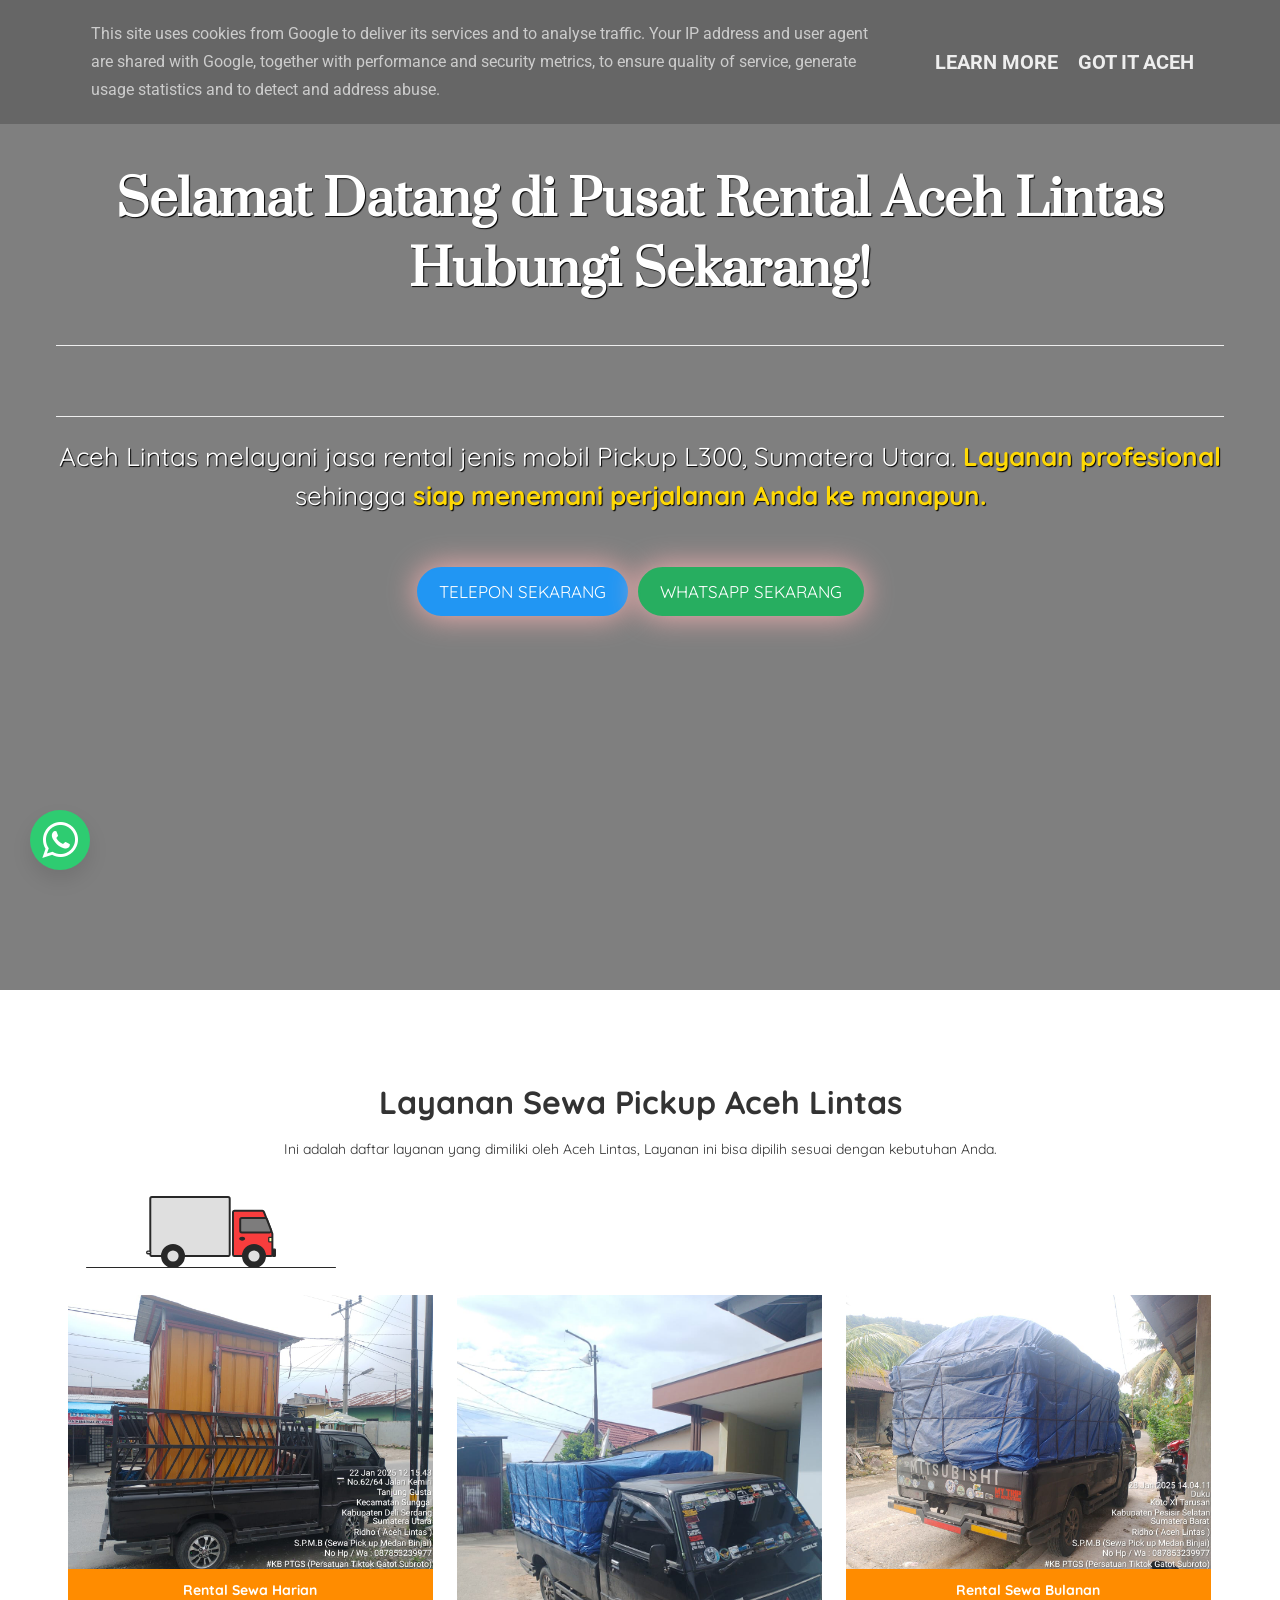
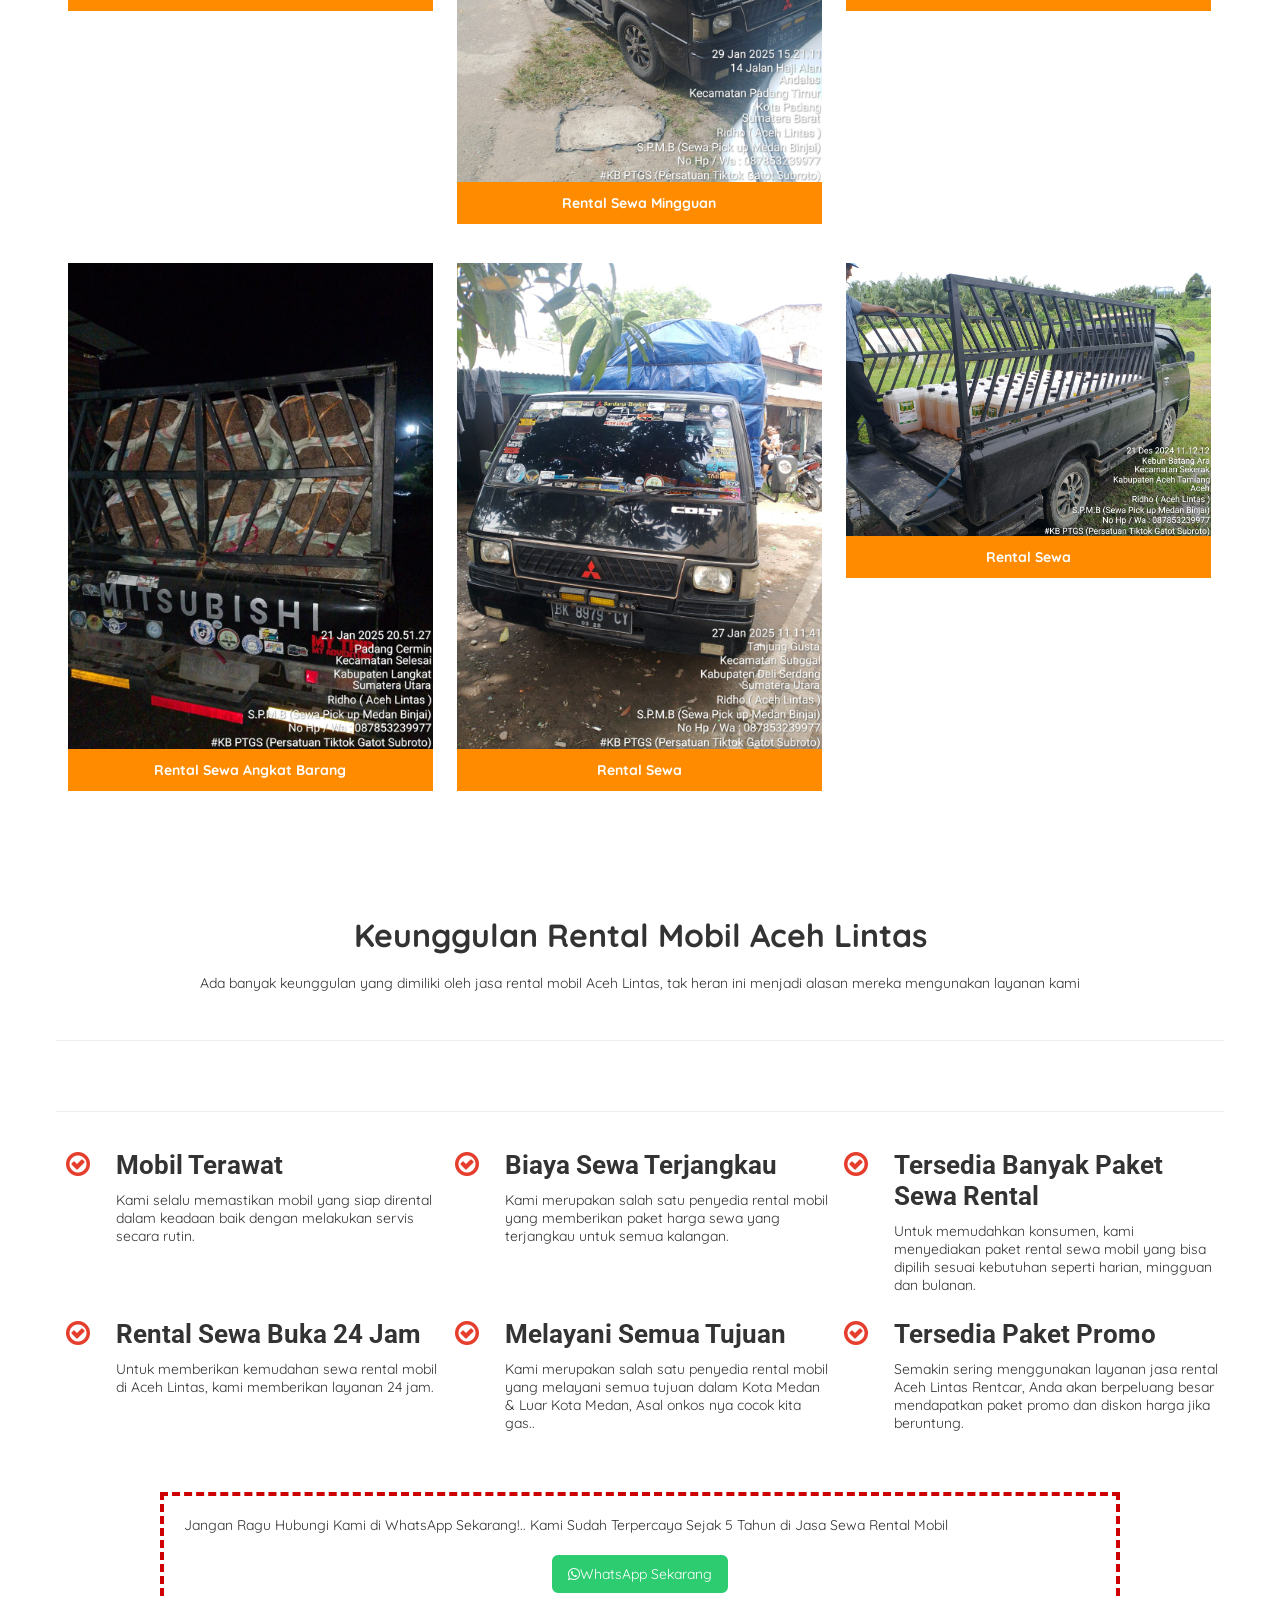
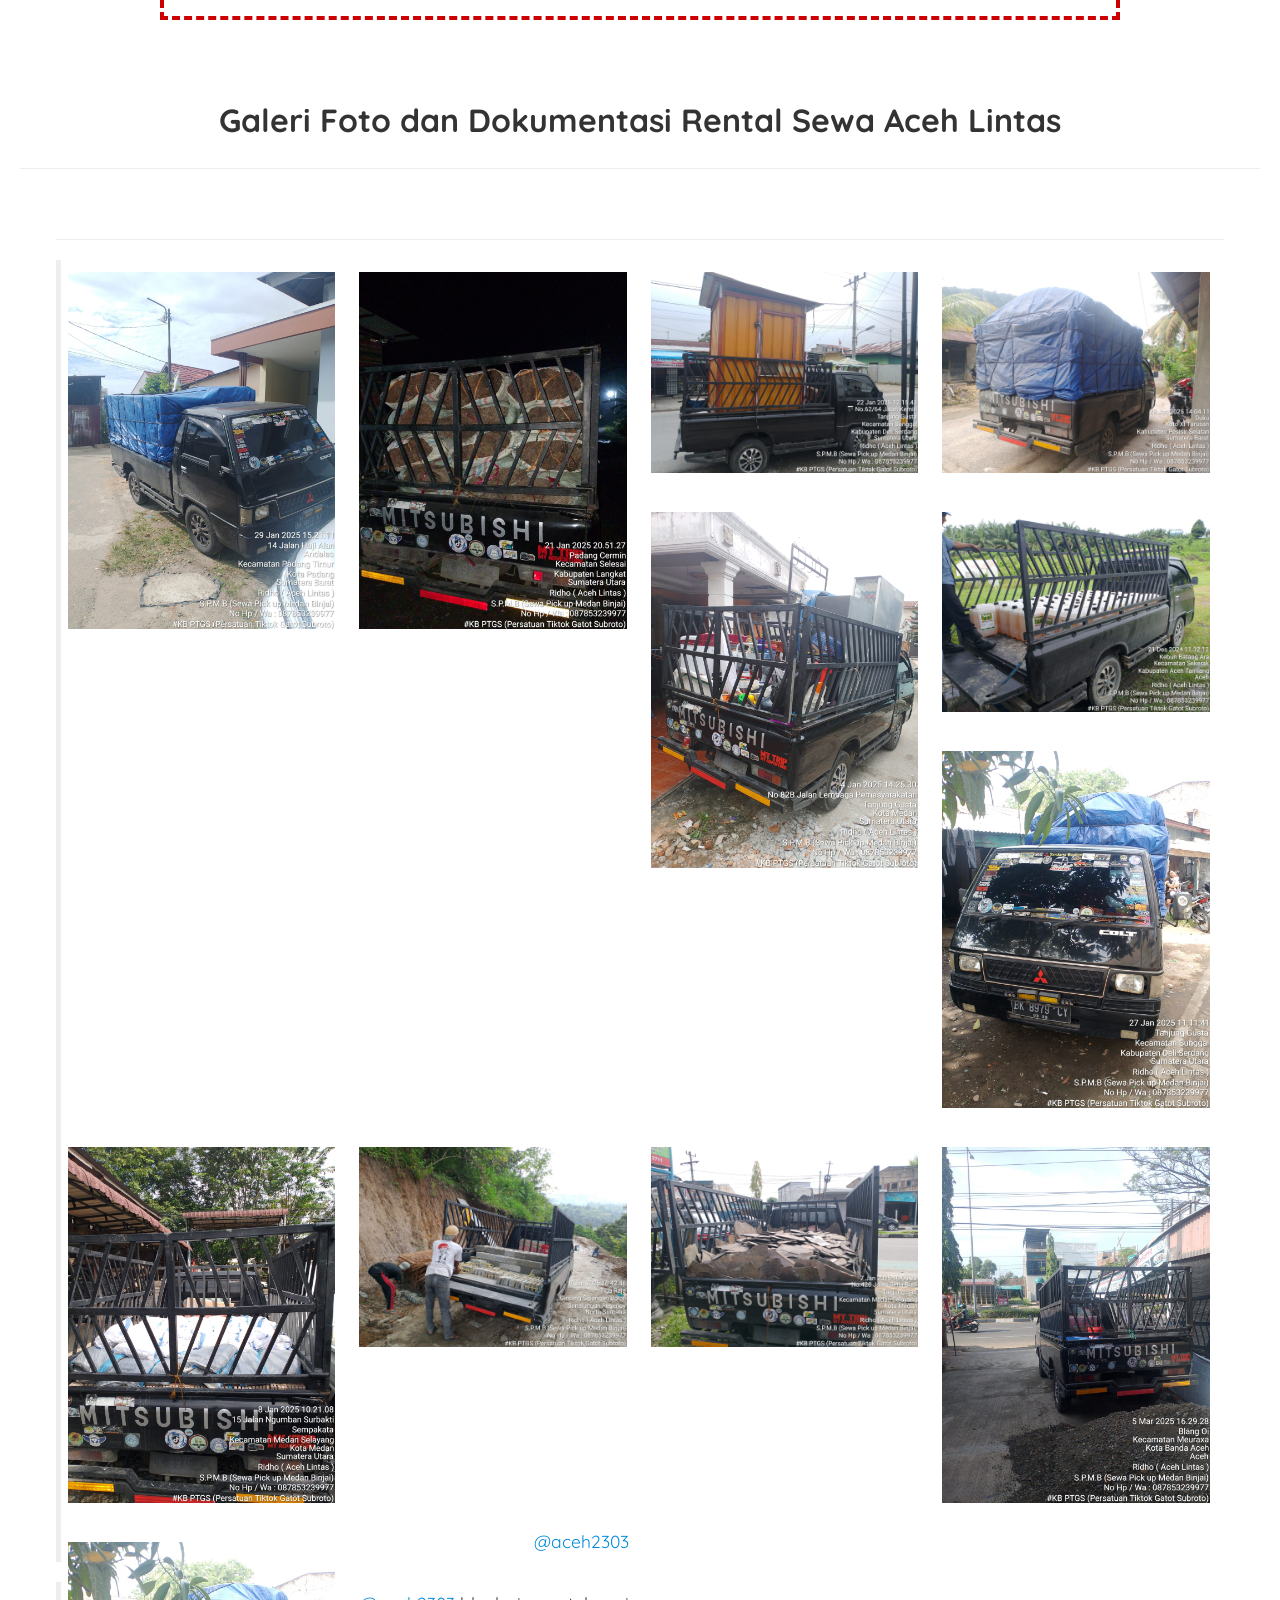
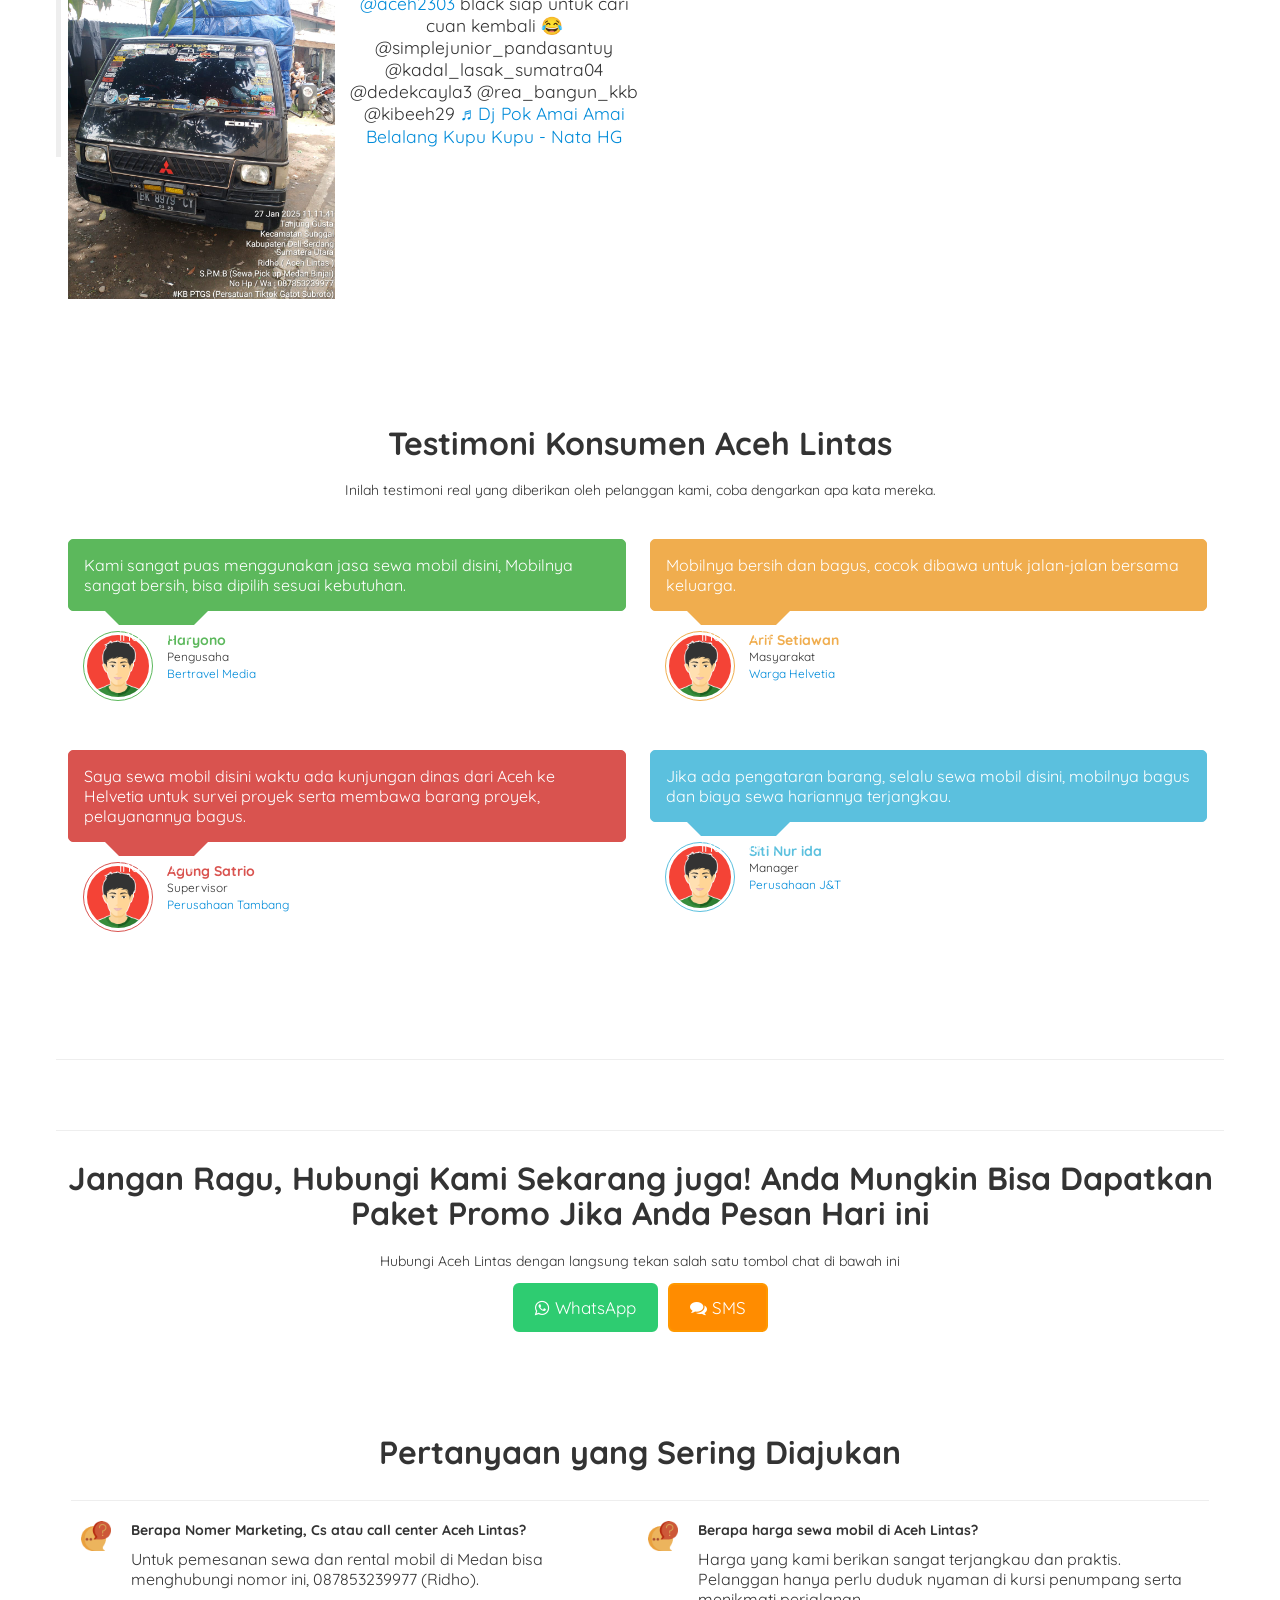
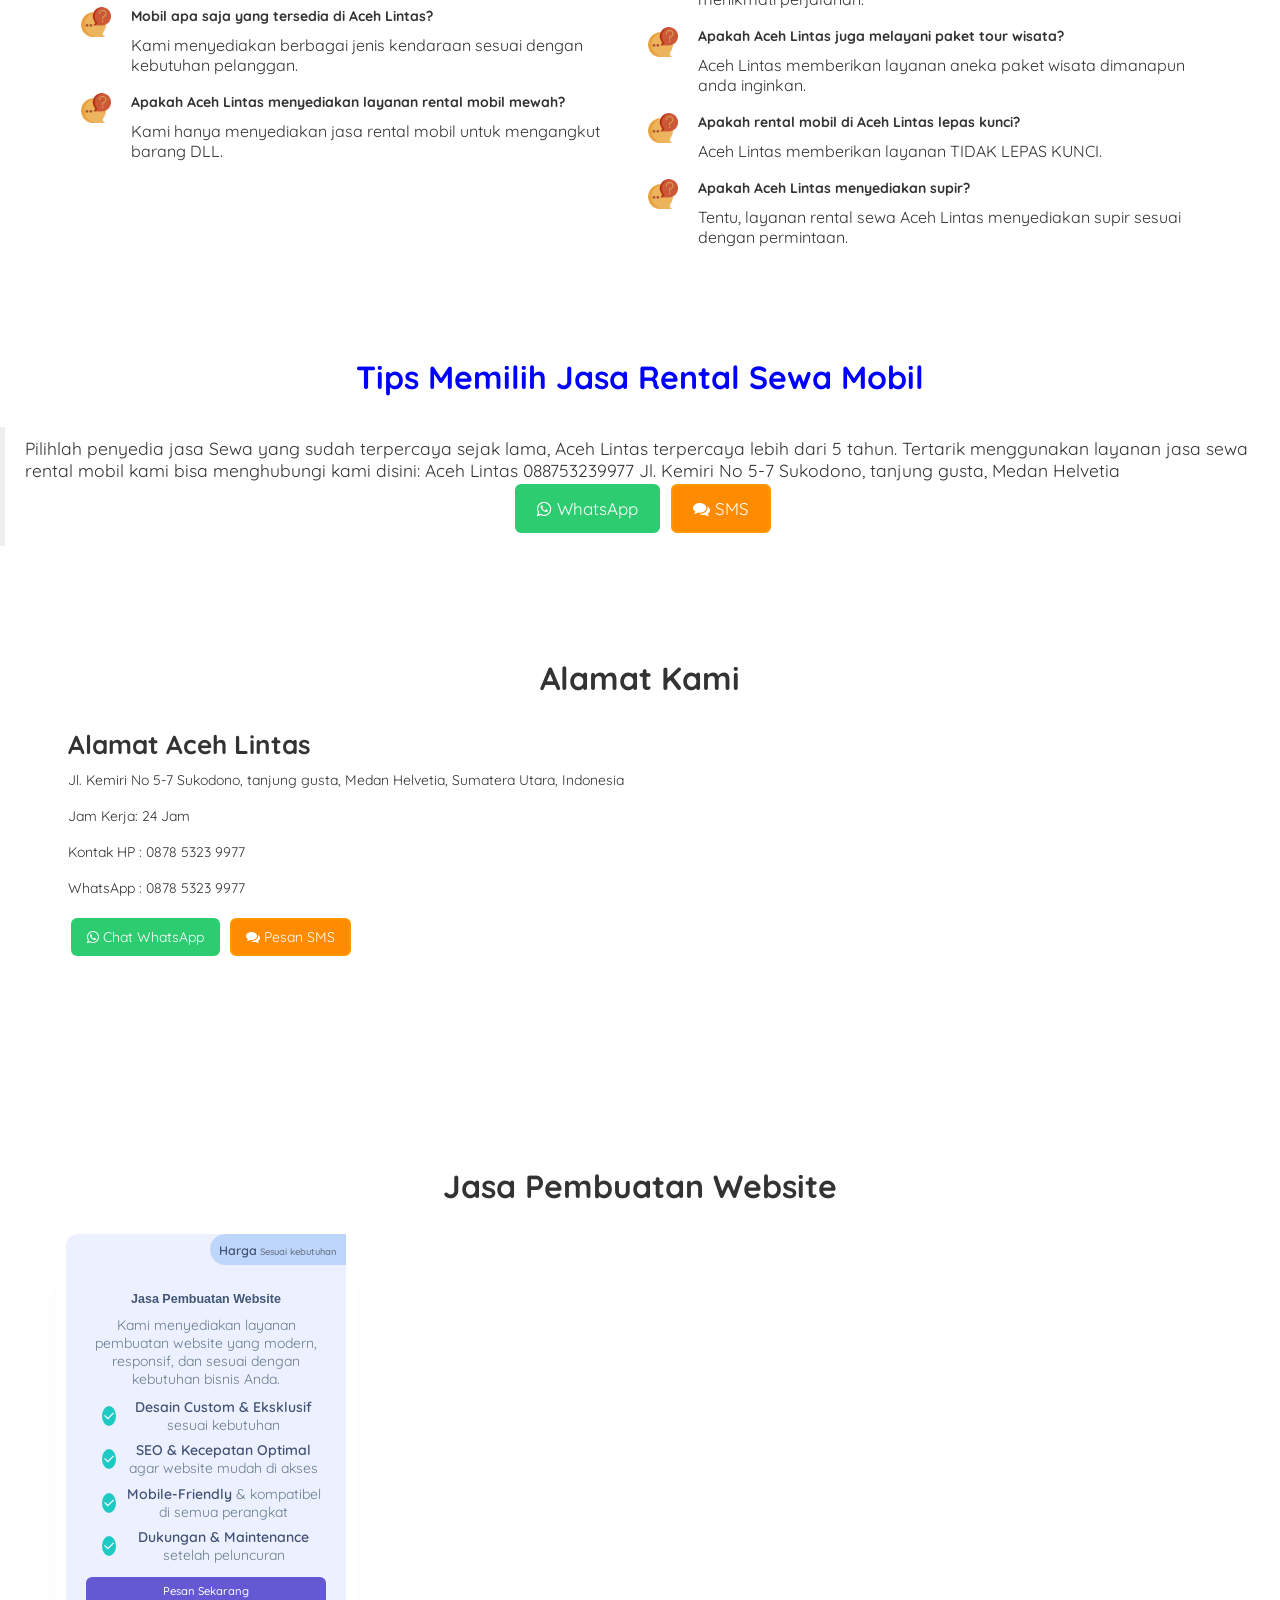
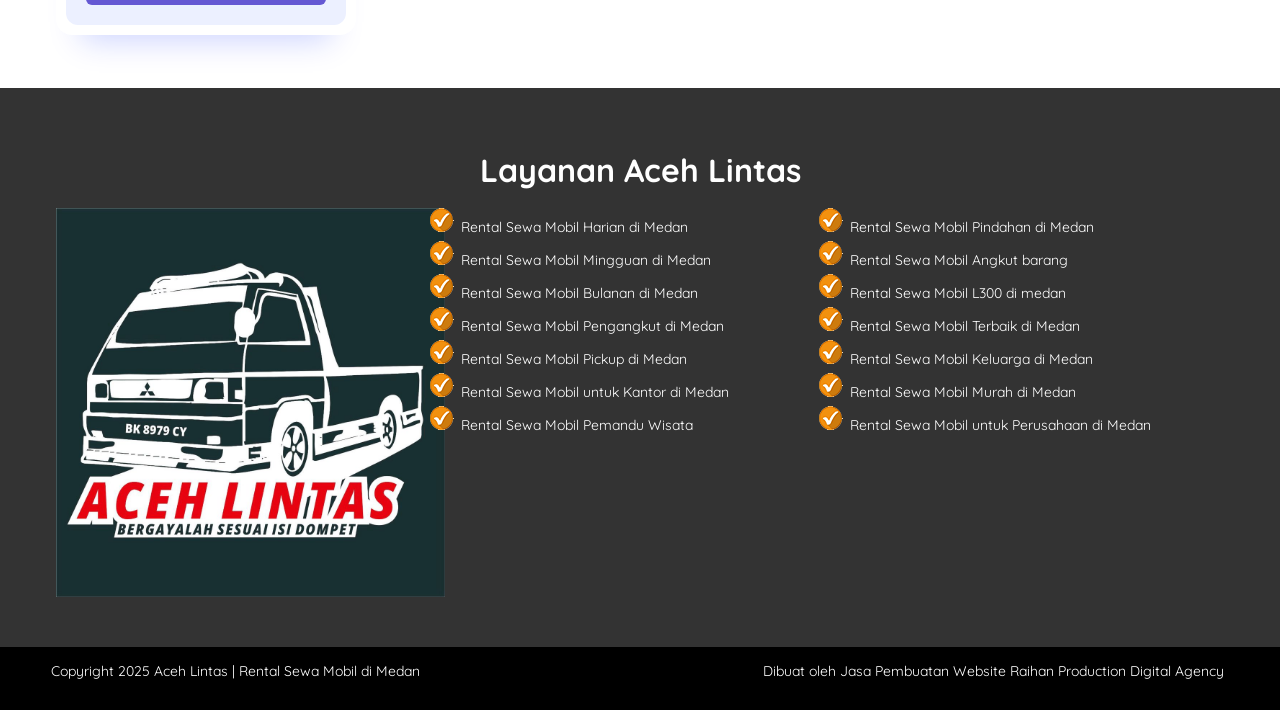
==== commit 1116937f: "Add files via upload" ====
--- a/index.html
+++ b/index.html
@@ -31,7 +31,7 @@
     title="Aceh Lintas - Rental" type="application/atom+xml">
   <meta content="https://www.putramobilberau.com/sitemap.xml" rel="sitemap" type="application/xml">
   <meta
-    content="Aceh Lintas Jasa Sewa Mobil Medan Rental Mobil Harian Mingguan Bulanan untuk Pribadi, Keluarga dan Kantor di Medan, Sumatera Utara HP 082149203666"
+    content="Aceh Lintas Jasa Sewa Mobil Rental Mobil Medan Harian Mingguan Bulanan untuk Pribadi, Keluarga dan Kantor di Medan, Sumatera Utara HP 082149203666"
     name="description">
   <meta content="Blogspot Landing Page" name="keywords">
   <link href="https://aceh-lintas.vercel.app" hreflang="x-default" rel="alternate">
@@ -39,10 +39,10 @@
   <!-- Open Graph -->
   <meta content="Aceh Lintas" property="og:title">
   <meta content="website" property="og:type">
-  <meta content="https://www.putramobilberau.com/" property="og:url">
-  <meta content="images/logo-bslp.png" property="og:image">
+  <meta content="https://aceh-lintas.vercel.app/" property="og:url">
+  <meta content="images2\L300-Pick-Up.jpg" property="og:image">
   <meta
-    content="Jasa Sewa Mobil Medan Rental Mobil Medan Harian Mingguan Bulanan untuk Pribadi, Keluarga dan Kantor di Medan, Sumatera Utara"
+    content="Jasa Sewa Mobil Rental Mobil Medan Harian Mingguan Bulanan untuk Pribadi, Keluarga dan Kantor di Medan, Sumatera Utara"
     property="og:description">
   <meta content="Aceh Lintas" property="og:site_name">
   <meta content="id" name="geo.country">
@@ -56,12 +56,12 @@
   <meta content="text/html; charset=UTF-8" http-equiv="Content-Type">
   <meta content="blogger" name="generator">
   <link href="images/favicon.ico" rel="icon" type="image/x-icon">
-  <link href="https://www.putramobilberau.com/" rel="canonical">
-  <link rel="alternate" type="application/atom+xml" title="Putra Mobil Berau Rentcar - Atom"
+  <link href="https://aceh-lintas.vercel.app" rel="canonical">
+  <link rel="alternate" type="application/atom+xml" title="Aceh Lintas - Atom"
     href="https://www.putramobilberau.com/feeds/posts/default">
-  <link rel="alternate" type="application/rss+xml" title="Putra Mobil Berau Rentcar - RSS"
+  <link rel="alternate" type="application/rss+xml" title="Aceh Lintas - RSS"
     href="https://www.putramobilberau.com/feeds/posts/default?alt=rss">
-  <link rel="service.post" type="application/atom+xml" title="Putra Mobil Berau Rentcar - Atom"
+  <link rel="service.post" type="application/atom+xml" title="Aceh Lintas - Atom"
     href="https://www.blogger.com/feeds/5130311815048370097/posts/default">
   <!--Can't find substitution for tag [blog.ieCssRetrofitLinks]-->
   <meta
@@ -11022,7 +11022,7 @@
                           <meta content="2650806057779244177" itemprop="postId">
                           <a name="2650806057779244177"></a>
                           <h1 class="post-title entry-title" itemprop="name">
-                            <a href="https://www.putramobilberau.com/2020/09/tips-memilih-jasa-travel-di-berau.html">Tips
+                            <a href="https://aceh-lintas.vercel.app/2020/09/tips-memilih-jasa-travel-di-berau.html">Tips
                               Memilih Jasa Rental Sewa Mobil</a>
                           </h1>
                           <div class="post-header">
@@ -11050,25 +11050,25 @@
                               <div class="sharepost">
                                 <ul>
                                   <li><a class="twitter"
-                                      href="https://twitter.com/share?url=https://www.putramobilberau.com/2020/09/tips-memilih-jasa-travel-di-berau.html"
+                                      href="https://twitter.com/share?url=https://aceh-lintas.vercel.app/2020/09/tips-memilih-jasa-travel-di-berau.html"
                                       rel="nofollow" target="_blank" title="Twitter Tweet"><i
                                         class="fa fa-twitter"></i></a></li>
                                   <li><a class="facebook"
-                                      href="https://www.facebook.com/sharer.php?u=https://www.putramobilberau.com/"
+                                      href="https://www.facebook.com/sharer.php?u=https://aceh-lintas.vercel.app/"
                                       rel="nofollow" target="_blank" title="Facebook Share"><i
                                         class="fa fa-facebook"></i></a></li>
                                   <li><a class="gplus"
-                                      href="https://plus.google.com/share?url=https://www.putramobilberau.com/"
+                                      href="https://plus.google.com/share?url=https://aceh-lintas.vercel.app/"
                                       rel="nofollow" target="_blank" title="Google Plus Share"><i
                                         class="fa fa-google-plus"></i></a></li>
                                   <li><a class="linkedin"
-                                      href="https://www.linkedin.com/shareArticle?mini=true&url=https://www.putramobilberau.com/2020/09/tips-memilih-jasa-travel-di-berau.html&title=Tips Memilih Jasa Rental Sewa Mobil di Berau&summary="
+                                      href="https://www.linkedin.com/shareArticle?mini=true&url=https://aceh-lintas.vercel.app/2020/09/tips-memilih-jasa-travel-di-berau.html&title=Tips Memilih Jasa Rental Sewa Mobil di Berau&summary="
                                       target="_blank"><i class="fa fa-linkedin"></i></a></li>
                                   <li><a class="pinterest"
-                                      href="https://pinterest.com/pin/create/button/?url=https://www.putramobilberau.com/2020/09/tips-memilih-jasa-travel-di-berau.html&media=&description= + data:post.title"
+                                      href="https://pinterest.com/pin/create/button/?url=https://aceh-lintas.vercel.app/2020/09/tips-memilih-jasa-travel-di-berau.html&media=&description= + data:post.title"
                                       target="_blank"><i class="fa fa-pinterest"></i></a></li>
                                   <li><a class="whatsapp"
-                                      href="https://api.whatsapp.com/send?text=Silahkan Kunjungi https://www.putramobilberau.com/&title=Putra Mobil Berau Rentcar&summary="
+                                      href="https://api.whatsapp.com/send?text=Silahkan Kunjungi https://aceh-lintas.vercel.app//&title=Aceh Lintas Rentcar&summary="
                                       rel="nofollow" target="_blank"><i aria-hidden="true"
                                         class="fa fa-whatsapp"></i></a></li>
                                 </ul>
@@ -11590,7 +11590,7 @@
     document.addEventListener('DOMContentLoaded', function (event) {
       window.cookieChoices && cookieChoices.showCookieConsentBar && cookieChoices.showCookieConsentBar(
         (window.cookieOptions && cookieOptions.msg) || 'This site uses cookies from Google to deliver its services and to analyse traffic. Your IP address and user agent are shared with Google, together with performance and security metrics, to ensure quality of service, generate usage statistics and to detect and address abuse.',
-        (window.cookieOptions && cookieOptions.close) || 'Got it',
+        (window.cookieOptions && cookieOptions.close) || 'Got it Aceh',
         (window.cookieOptions && cookieOptions.learn) || 'Learn more',
         (window.cookieOptions && cookieOptions.link) || 'https://www.blogger.com/go/blogspot-cookies');
     });
@@ -11598,8 +11598,8 @@
 
   <script type="text/javascript" src="js/1812387825-widgets.js"></script>
   <script type="text/javascript">
-    window['__wavt'] = 'AOuZoY6rM-3iHNtEBrWx_4oMLw5Of1LoKg:1742729199037'; _WidgetManager._Init('//www.blogger.com/rearrange?blogID\x3d5130311815048370097', '//www.putramobilberau.com/', '5130311815048370097');
-    _WidgetManager._SetDataContext([{ 'name': 'blog', 'data': { 'blogId': '5130311815048370097', 'title': 'Putra Mobil Berau Rentcar', 'url': 'https://www.putramobilberau.com/', 'canonicalUrl': 'https://www.putramobilberau.com/', 'homepageUrl': 'https://www.putramobilberau.com/', 'searchUrl': 'https://www.putramobilberau.com/search', 'canonicalHomepageUrl': 'https://www.putramobilberau.com/', 'blogspotFaviconUrl': 'https://www.putramobilberau.com/favicon.ico', 'bloggerUrl': 'https://www.blogger.com', 'hasCustomDomain': true, 'httpsEnabled': true, 'enabledCommentProfileImages': true, 'gPlusViewType': 'FILTERED_POSTMOD', 'adultContent': false, 'analyticsAccountNumber': '', 'encoding': 'UTF-8', 'locale': 'id', 'localeUnderscoreDelimited': 'id', 'languageDirection': 'ltr', 'isPrivate': false, 'isMobile': false, 'isMobileRequest': false, 'mobileClass': '', 'isPrivateBlog': false, 'isDynamicViewsAvailable': true, 'feedLinks': '\x3clink rel\x3d\x22alternate\x22 type\x3d\x22application/atom+xml\x22 title\x3d\x22Putra Mobil Berau Rentcar - Atom\x22 href\x3d\x22https://www.putramobilberau.com/feeds/posts/default\x22 /\x3e\n\x3clink rel\x3d\x22alternate\x22 type\x3d\x22application/rss+xml\x22 title\x3d\x22Putra Mobil Berau Rentcar - RSS\x22 href\x3d\x22https://www.putramobilberau.com/feeds/posts/default?alt\x3drss\x22 /\x3e\n\x3clink rel\x3d\x22service.post\x22 type\x3d\x22application/atom+xml\x22 title\x3d\x22Putra Mobil Berau Rentcar - Atom\x22 href\x3d\x22https://www.blogger.com/feeds/5130311815048370097/posts/default\x22 /\x3e\n', 'meTag': '', 'adsenseHostId': 'ca-host-pub-1556223355139109', 'adsenseHasAds': false, 'adsenseAutoAds': false, 'boqCommentIframeForm': true, 'loginRedirectParam': '', 'view': '', 'dynamicViewsCommentsSrc': '//www.blogblog.com/dynamicviews/4224c15c4e7c9321/js/comments.js', 'dynamicViewsScriptSrc': '//www.blogblog.com/dynamicviews/459db401c2dc748e', 'plusOneApiSrc': 'https://apis.google.com/js/platform.js', 'disableGComments': true, 'interstitialAccepted': false, 'sharing': { 'platforms': [{ 'name': 'Dapatkan link', 'key': 'link', 'shareMessage': 'Dapatkan link', 'target': '' }, { 'name': 'Facebook', 'key': 'facebook', 'shareMessage': 'Bagikan ke Facebook', 'target': 'facebook' }, { 'name': 'BlogThis!', 'key': 'blogThis', 'shareMessage': 'BlogThis!', 'target': 'blog' }, { 'name': 'X', 'key': 'twitter', 'shareMessage': 'Bagikan ke X', 'target': 'twitter' }, { 'name': 'Pinterest', 'key': 'pinterest', 'shareMessage': 'Bagikan ke Pinterest', 'target': 'pinterest' }, { 'name': 'Email', 'key': 'email', 'shareMessage': 'Email', 'target': 'email' }], 'disableGooglePlus': true, 'googlePlusShareButtonWidth': 0, 'googlePlusBootstrap': '\x3cscript type\x3d\x22text/javascript\x22\x3ewindow.___gcfg \x3d {\x27lang\x27: \x27id\x27};\x3c/script\x3e' }, 'hasCustomJumpLinkMessage': false, 'jumpLinkMessage': 'Baca selengkapnya', 'pageType': 'index', 'pageName': '', 'pageTitle': 'Putra Mobil Berau Rentcar', 'metaDescription': 'Jasa Sewa Mobil Berau Rental Mobil Berau Harian Mingguan Bulanan untuk Pribadi, Keluarga dan Kantor di Berau, Kalimantan Timur HP 082149203666' } }, { 'name': 'features', 'data': {} }, { 'name': 'messages', 'data': { 'edit': 'Edit', 'linkCopiedToClipboard': 'Tautan disalin ke papan klip!', 'ok': 'Oke', 'postLink': 'Tautan Pos' } }, { 'name': 'template', 'data': { 'name': 'custom', 'localizedName': 'Khusus', 'isResponsive': false, 'isAlternateRendering': false, 'isCustom': true } }, { 'name': 'view', 'data': { 'classic': { 'name': 'classic', 'url': '?view\x3dclassic' }, 'flipcard': { 'name': 'flipcard', 'url': '?view\x3dflipcard' }, 'magazine': { 'name': 'magazine', 'url': '?view\x3dmagazine' }, 'mosaic': { 'name': 'mosaic', 'url': '?view\x3dmosaic' }, 'sidebar': { 'name': 'sidebar', 'url': '?view\x3dsidebar' }, 'snapshot': { 'name': 'snapshot', 'url': '?view\x3dsnapshot' }, 'timeslide': { 'name': 'timeslide', 'url': '?view\x3dtimeslide' }, 'isMobile': false, 'title': 'Putra Mobil Berau Rentcar', 'description': 'Jasa Sewa Mobil Berau Rental Mobil Berau Harian Mingguan Bulanan untuk Pribadi, Keluarga dan Kantor di Berau, Kalimantan Timur HP 082149203666', 'url': 'https://www.putramobilberau.com/', 'type': 'feed', 'isSingleItem': false, 'isMultipleItems': true, 'isError': false, 'isPage': false, 'isPost': false, 'isHomepage': true, 'isArchive': false, 'isLabelSearch': false } }]);
+    window['__wavt'] = 'AOuZoY6rM-3iHNtEBrWx_4oMLw5Of1LoKg:1742729199037'; _WidgetManager._Init('//www.blogger.com/rearrange?blogID\x3d5130311815048370097', 'https://aceh-lintas.vercel.app/ '5130311815048370097');
+    _WidgetManager._SetDataContext([{ 'name': 'blog', 'data': { 'blogId': '5130311815048370097', 'title': 'Aceh Lintas Rentcar', 'url': 'https://aceh-lintas.vercel.app/', 'canonicalUrl': 'https://aceh-lintas.vercel.app/', 'homepageUrl': 'https://aceh-lintas.vercel.app/', 'searchUrl': 'https://aceh-lintas.vercel.app/search', 'canonicalHomepageUrl': 'https://aceh-lintas.vercel.app/', 'blogspotFaviconUrl': 'https://aceh-lintas.vercel.app/favicon.ico', 'bloggerUrl': 'https://www.blogger.com', 'hasCustomDomain': true, 'httpsEnabled': true, 'enabledCommentProfileImages': true, 'gPlusViewType': 'FILTERED_POSTMOD', 'adultContent': false, 'analyticsAccountNumber': '', 'encoding': 'UTF-8', 'locale': 'id', 'localeUnderscoreDelimited': 'id', 'languageDirection': 'ltr', 'isPrivate': false, 'isMobile': false, 'isMobileRequest': false, 'mobileClass': '', 'isPrivateBlog': false, 'isDynamicViewsAvailable': true, 'feedLinks': '\x3clink rel\x3d\x22alternate\x22 type\x3d\x22application/atom+xml\x22 title\x3d\x22Aceh Lintas Rentcar - Atom\x22 href\x3d\x22https://www.putramobilberau.com/feeds/posts/default\x22 /\x3e\n\x3clink rel\x3d\x22alternate\x22 type\x3d\x22application/rss+xml\x22 title\x3d\x22Aceh Lintas Rentcar - RSS\x22 href\x3d\x22https://www.putramobilberau.com/feeds/posts/default?alt\x3drss\x22 /\x3e\n\x3clink rel\x3d\x22service.post\x22 type\x3d\x22application/atom+xml\x22 title\x3d\x22Aceh Lintas Rentcar - Atom\x22 href\x3d\x22https://www.blogger.com/feeds/5130311815048370097/posts/default\x22 /\x3e\n', 'meTag': '', 'adsenseHostId': 'ca-host-pub-1556223355139109', 'adsenseHasAds': false, 'adsenseAutoAds': false, 'boqCommentIframeForm': true, 'loginRedirectParam': '', 'view': '', 'dynamicViewsCommentsSrc': '//www.blogblog.com/dynamicviews/4224c15c4e7c9321/js/comments.js', 'dynamicViewsScriptSrc': '//www.blogblog.com/dynamicviews/459db401c2dc748e', 'plusOneApiSrc': 'https://apis.google.com/js/platform.js', 'disableGComments': true, 'interstitialAccepted': false, 'sharing': { 'platforms': [{ 'name': 'Dapatkan link', 'key': 'link', 'shareMessage': 'Dapatkan link', 'target': '' }, { 'name': 'Facebook', 'key': 'facebook', 'shareMessage': 'Bagikan ke Facebook', 'target': 'facebook' }, { 'name': 'BlogThis!', 'key': 'blogThis', 'shareMessage': 'BlogThis!', 'target': 'blog' }, { 'name': 'X', 'key': 'twitter', 'shareMessage': 'Bagikan ke X', 'target': 'twitter' }, { 'name': 'Pinterest', 'key': 'pinterest', 'shareMessage': 'Bagikan ke Pinterest', 'target': 'pinterest' }, { 'name': 'Email', 'key': 'email', 'shareMessage': 'Email', 'target': 'email' }], 'disableGooglePlus': true, 'googlePlusShareButtonWidth': 0, 'googlePlusBootstrap': '\x3cscript type\x3d\x22text/javascript\x22\x3ewindow.___gcfg \x3d {\x27lang\x27: \x27id\x27};\x3c/script\x3e' }, 'hasCustomJumpLinkMessage': false, 'jumpLinkMessage': 'Baca selengkapnya', 'pageType': 'index', 'pageName': '', 'pageTitle': 'Aceh Lintas Rentcar', 'metaDescription': 'Jasa Sewa Mobil Rental Mobil Medan Harian Mingguan Bulanan untuk Pribadi, Keluarga dan Kantor di Medan, Sumatera Utara' } }, { 'name': 'features', 'data': {} }, { 'name': 'messages', 'data': { 'edit': 'Edit', 'linkCopiedToClipboard': 'Tautan disalin ke papan klip!', 'ok': 'Oke', 'postLink': 'Tautan Pos' } }, { 'name': 'template', 'data': { 'name': 'custom', 'localizedName': 'Khusus', 'isResponsive': false, 'isAlternateRendering': false, 'isCustom': true } }, { 'name': 'view', 'data': { 'classic': { 'name': 'classic', 'url': '?view\x3dclassic' }, 'flipcard': { 'name': 'flipcard', 'url': '?view\x3dflipcard' }, 'magazine': { 'name': 'magazine', 'url': '?view\x3dmagazine' }, 'mosaic': { 'name': 'mosaic', 'url': '?view\x3dmosaic' }, 'sidebar': { 'name': 'sidebar', 'url': '?view\x3dsidebar' }, 'snapshot': { 'name': 'snapshot', 'url': '?view\x3dsnapshot' }, 'timeslide': { 'name': 'timeslide', 'url': '?view\x3dtimeslide' }, 'isMobile': false, 'title': 'Aceh Lintas Rentcar', 'description': 'Jasa Sewa Mobil Medan Rental Mobil Medan Harian Mingguan Bulanan untuk Pribadi, Keluarga dan Kantor di Medan, Sumatera Utara', 'url': 'https://aceh-lintas.vercel.app/', 'type': 'feed', 'isSingleItem': false, 'isMultipleItems': true, 'isError': false, 'isPage': false, 'isPost': false, 'isHomepage': true, 'isArchive': false, 'isLabelSearch': false } }]);
     _WidgetManager._RegisterWidget('_HTMLView', new _WidgetInfo('HTML7', 'Header', document.getElementById('HTML7'), {}, 'displayModeFull'));
     _WidgetManager._RegisterWidget('_HTMLView', new _WidgetInfo('HTML5', 'Header', document.getElementById('HTML5'), {}, 'displayModeFull'));
     _WidgetManager._RegisterWidget('_HTMLView', new _WidgetInfo('HTML3', 'Header', document.getElementById('HTML3'), {}, 'displayModeFull'));
@@ -11623,4 +11623,4 @@
 
 </body>
 
-</html>
+</html>
